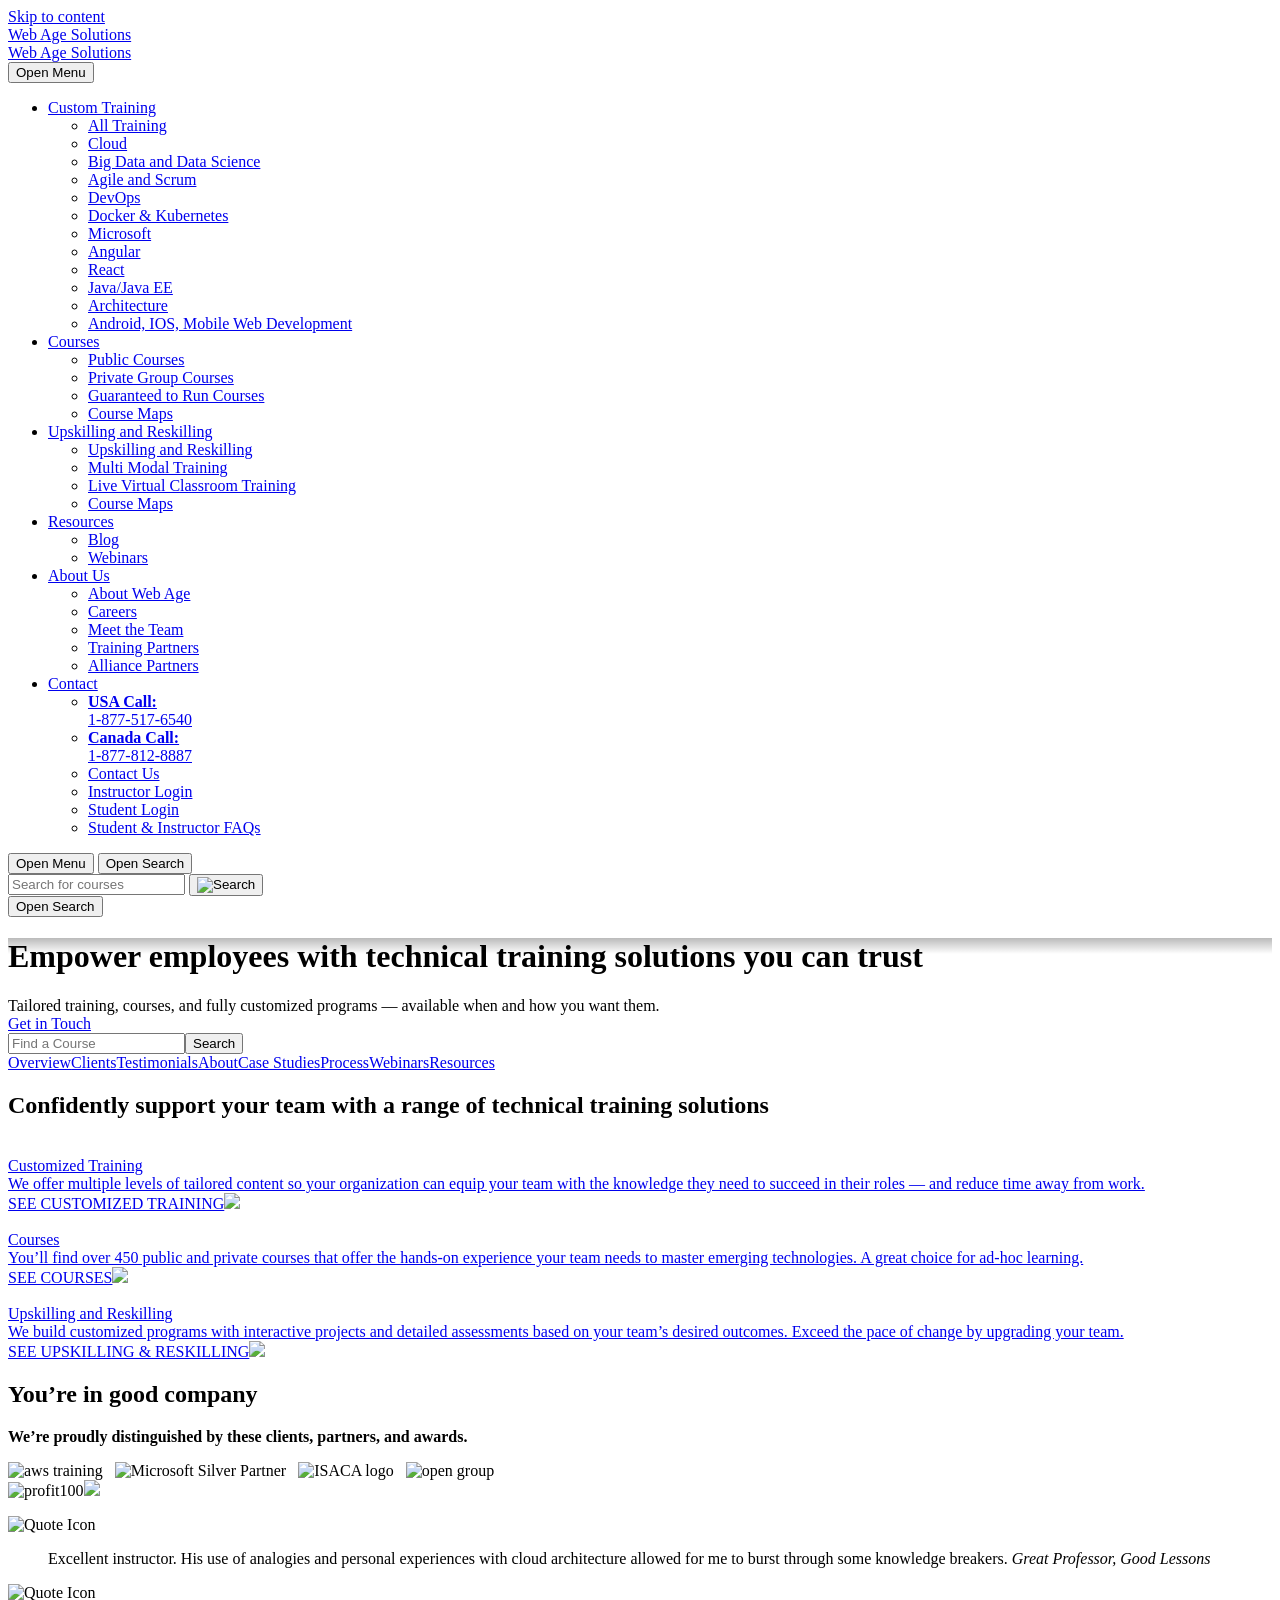
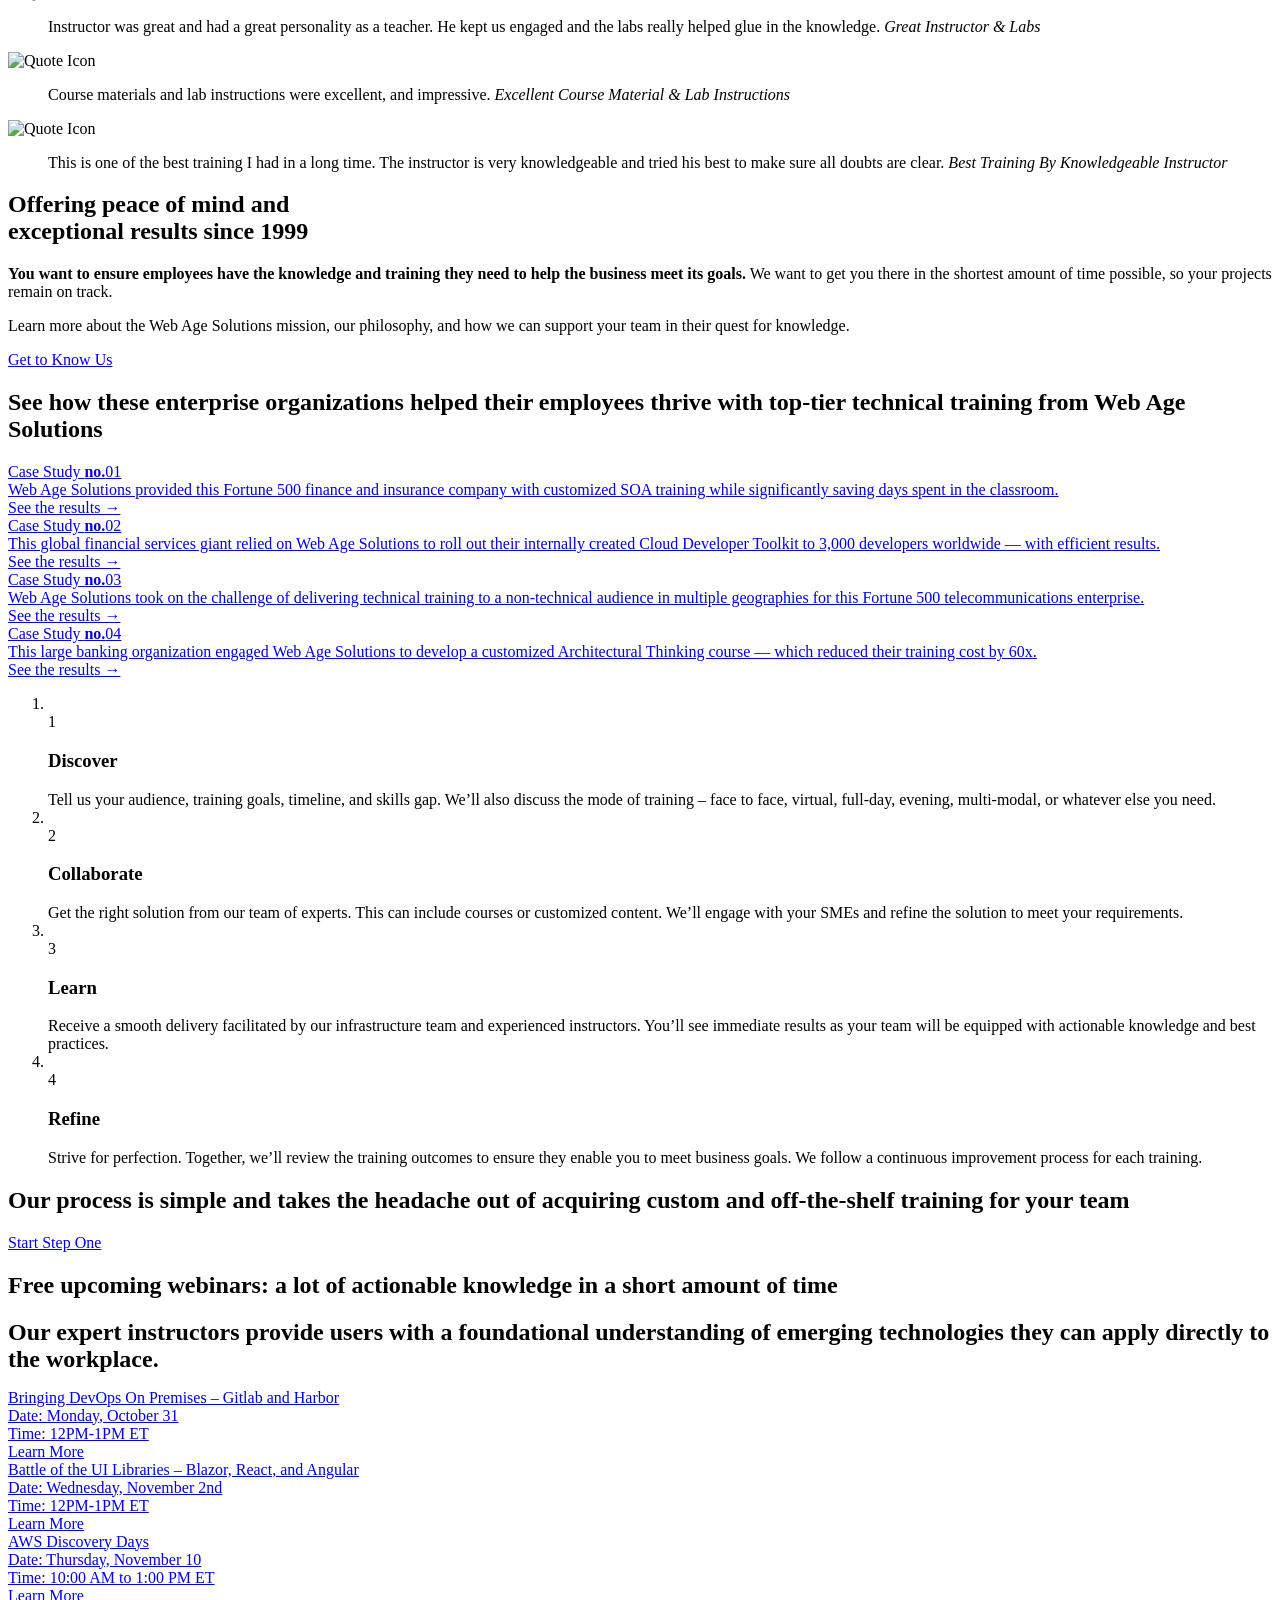
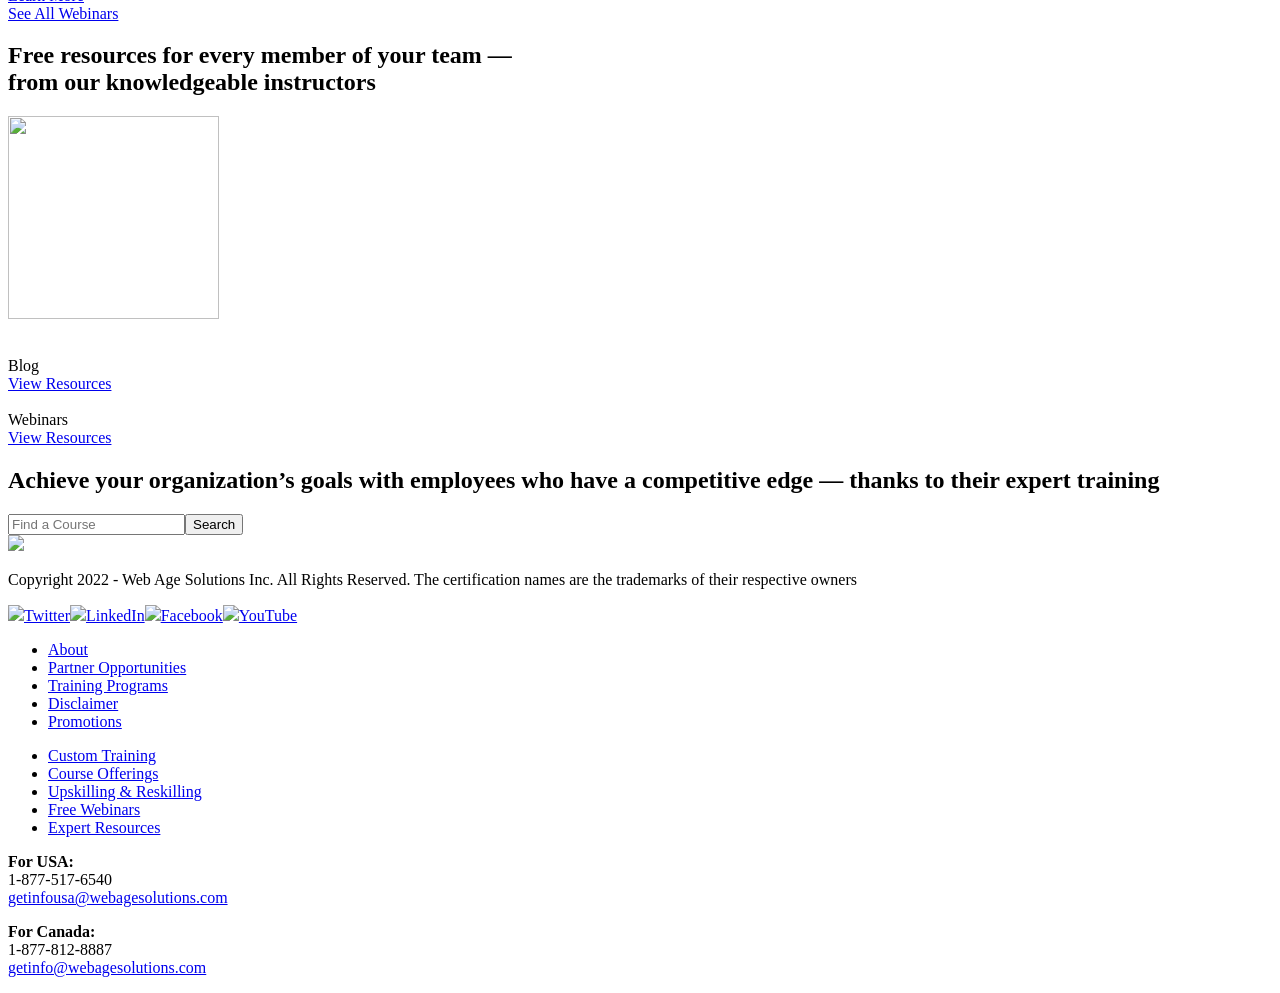
==== index.html @ 942d1191 "index" ====
<!doctype html>

<!--[if lt IE 7]><html lang="en-CA" class="no-js lt-ie9 lt-ie8 lt-ie7"><![endif]-->
<!--[if (IE 7)&!(IEMobile)]><html lang="en-CA" class="no-js lt-ie9 lt-ie8"><![endif]-->
<!--[if (IE 8)&!(IEMobile)]><html lang="en-CA" class="no-js lt-ie9"><![endif]-->
<!--[if gt IE 8]><!--> <html lang="en-CA" class="no-js"><!--<![endif]-->

<head>
	<meta charset="utf-8">
	<meta http-equiv="X-UA-Compatible" content="IE=edge">
	<title>Information Technology Training Live &amp; Online| Web Age Solutions</title>
	<meta name="HandheldFriendly" content="True">
	<meta name="MobileOptimized" content="320">
	<meta name="viewport" content="width=device-width, initial-scale=1"/>
	<meta name="theme-color" content="#121212">
	<link rel="pingback" href="https://www.webagesolutions.com/xmlrpc.php">

	<meta name='robots' content='index, follow, max-image-preview:large, max-snippet:-1, max-video-preview:-1' />

	<!-- This site is optimized with the Yoast SEO plugin v19.6.1 - https://yoast.com/wordpress/plugins/seo/ -->
	<meta name="description" content="A trusted provider of live online IT courses, mentoring &amp; consulting services in Canada, US &amp; worldwide. Get business-critical training anywhere, anytime." />
	<link rel="canonical" href="https://www.webagesolutions.com/" />
	<meta property="og:locale" content="en_US" />
	<meta property="og:type" content="website" />
	<meta property="og:title" content="Information Technology Training Live &amp; Online| Web Age Solutions" />
	<meta property="og:description" content="A trusted provider of live online IT courses, mentoring &amp; consulting services in Canada, US &amp; worldwide. Get business-critical training anywhere, anytime." />
	<meta property="og:url" content="https://www.webagesolutions.com/" />
	<meta property="og:site_name" content="Web Age Solutions" />
	<meta property="article:modified_time" content="2022-09-16T19:18:18+00:00" />
	<meta name="twitter:card" content="summary_large_image" />
	<script type="application/ld+json" class="yoast-schema-graph">{"@context":"https://schema.org","@graph":[{"@type":"WebPage","@id":"https://www.webagesolutions.com/","url":"https://www.webagesolutions.com/","name":"Information Technology Training Live & Online| Web Age Solutions","isPartOf":{"@id":"https://www.webagesolutions.com/#website"},"datePublished":"2021-09-20T18:19:02+00:00","dateModified":"2022-09-16T19:18:18+00:00","description":"A trusted provider of live online IT courses, mentoring & consulting services in Canada, US & worldwide. Get business-critical training anywhere, anytime.","inLanguage":"en-CA","potentialAction":[{"@type":"ReadAction","target":["https://www.webagesolutions.com/"]}]},{"@type":"WebSite","@id":"https://www.webagesolutions.com/#website","url":"https://www.webagesolutions.com/","name":"Web Age Solutions","description":"Providing Technology Training and Mentoring For Modern Technology Adoption","potentialAction":[{"@type":"SearchAction","target":{"@type":"EntryPoint","urlTemplate":"https://www.webagesolutions.com/?s={search_term_string}"},"query-input":"required name=search_term_string"}],"inLanguage":"en-CA"}]}</script>
	<!-- / Yoast SEO plugin. -->


<link rel='dns-prefetch' href='//ajax.googleapis.com' />
<link rel='dns-prefetch' href='//fonts.googleapis.com' />
<link rel='dns-prefetch' href='//s.w.org' />
<link rel='stylesheet' id='wp-block-library-css'  href='https://www.webagesolutions.com/wp-includes/css/dist/block-library/style.min.css?ver=6.0.2' type='text/css' media='all' />
<link rel='stylesheet' id='wpda_countdown_gutenberg_css-css'  href='https://www.webagesolutions.com/wp-content/plugins/widget-countdown/includes/gutenberg/style.css?ver=6.0.2' type='text/css' media='all' />
<style id='global-styles-inline-css' type='text/css'>
body{--wp--preset--color--black: #000000;--wp--preset--color--cyan-bluish-gray: #abb8c3;--wp--preset--color--white: #ffffff;--wp--preset--color--pale-pink: #f78da7;--wp--preset--color--vivid-red: #cf2e2e;--wp--preset--color--luminous-vivid-orange: #ff6900;--wp--preset--color--luminous-vivid-amber: #fcb900;--wp--preset--color--light-green-cyan: #7bdcb5;--wp--preset--color--vivid-green-cyan: #00d084;--wp--preset--color--pale-cyan-blue: #8ed1fc;--wp--preset--color--vivid-cyan-blue: #0693e3;--wp--preset--color--vivid-purple: #9b51e0;--wp--preset--gradient--vivid-cyan-blue-to-vivid-purple: linear-gradient(135deg,rgba(6,147,227,1) 0%,rgb(155,81,224) 100%);--wp--preset--gradient--light-green-cyan-to-vivid-green-cyan: linear-gradient(135deg,rgb(122,220,180) 0%,rgb(0,208,130) 100%);--wp--preset--gradient--luminous-vivid-amber-to-luminous-vivid-orange: linear-gradient(135deg,rgba(252,185,0,1) 0%,rgba(255,105,0,1) 100%);--wp--preset--gradient--luminous-vivid-orange-to-vivid-red: linear-gradient(135deg,rgba(255,105,0,1) 0%,rgb(207,46,46) 100%);--wp--preset--gradient--very-light-gray-to-cyan-bluish-gray: linear-gradient(135deg,rgb(238,238,238) 0%,rgb(169,184,195) 100%);--wp--preset--gradient--cool-to-warm-spectrum: linear-gradient(135deg,rgb(74,234,220) 0%,rgb(151,120,209) 20%,rgb(207,42,186) 40%,rgb(238,44,130) 60%,rgb(251,105,98) 80%,rgb(254,248,76) 100%);--wp--preset--gradient--blush-light-purple: linear-gradient(135deg,rgb(255,206,236) 0%,rgb(152,150,240) 100%);--wp--preset--gradient--blush-bordeaux: linear-gradient(135deg,rgb(254,205,165) 0%,rgb(254,45,45) 50%,rgb(107,0,62) 100%);--wp--preset--gradient--luminous-dusk: linear-gradient(135deg,rgb(255,203,112) 0%,rgb(199,81,192) 50%,rgb(65,88,208) 100%);--wp--preset--gradient--pale-ocean: linear-gradient(135deg,rgb(255,245,203) 0%,rgb(182,227,212) 50%,rgb(51,167,181) 100%);--wp--preset--gradient--electric-grass: linear-gradient(135deg,rgb(202,248,128) 0%,rgb(113,206,126) 100%);--wp--preset--gradient--midnight: linear-gradient(135deg,rgb(2,3,129) 0%,rgb(40,116,252) 100%);--wp--preset--duotone--dark-grayscale: url('#wp-duotone-dark-grayscale');--wp--preset--duotone--grayscale: url('#wp-duotone-grayscale');--wp--preset--duotone--purple-yellow: url('#wp-duotone-purple-yellow');--wp--preset--duotone--blue-red: url('#wp-duotone-blue-red');--wp--preset--duotone--midnight: url('#wp-duotone-midnight');--wp--preset--duotone--magenta-yellow: url('#wp-duotone-magenta-yellow');--wp--preset--duotone--purple-green: url('#wp-duotone-purple-green');--wp--preset--duotone--blue-orange: url('#wp-duotone-blue-orange');--wp--preset--font-size--small: 13px;--wp--preset--font-size--medium: 20px;--wp--preset--font-size--large: 36px;--wp--preset--font-size--x-large: 42px;}.has-black-color{color: var(--wp--preset--color--black) !important;}.has-cyan-bluish-gray-color{color: var(--wp--preset--color--cyan-bluish-gray) !important;}.has-white-color{color: var(--wp--preset--color--white) !important;}.has-pale-pink-color{color: var(--wp--preset--color--pale-pink) !important;}.has-vivid-red-color{color: var(--wp--preset--color--vivid-red) !important;}.has-luminous-vivid-orange-color{color: var(--wp--preset--color--luminous-vivid-orange) !important;}.has-luminous-vivid-amber-color{color: var(--wp--preset--color--luminous-vivid-amber) !important;}.has-light-green-cyan-color{color: var(--wp--preset--color--light-green-cyan) !important;}.has-vivid-green-cyan-color{color: var(--wp--preset--color--vivid-green-cyan) !important;}.has-pale-cyan-blue-color{color: var(--wp--preset--color--pale-cyan-blue) !important;}.has-vivid-cyan-blue-color{color: var(--wp--preset--color--vivid-cyan-blue) !important;}.has-vivid-purple-color{color: var(--wp--preset--color--vivid-purple) !important;}.has-black-background-color{background-color: var(--wp--preset--color--black) !important;}.has-cyan-bluish-gray-background-color{background-color: var(--wp--preset--color--cyan-bluish-gray) !important;}.has-white-background-color{background-color: var(--wp--preset--color--white) !important;}.has-pale-pink-background-color{background-color: var(--wp--preset--color--pale-pink) !important;}.has-vivid-red-background-color{background-color: var(--wp--preset--color--vivid-red) !important;}.has-luminous-vivid-orange-background-color{background-color: var(--wp--preset--color--luminous-vivid-orange) !important;}.has-luminous-vivid-amber-background-color{background-color: var(--wp--preset--color--luminous-vivid-amber) !important;}.has-light-green-cyan-background-color{background-color: var(--wp--preset--color--light-green-cyan) !important;}.has-vivid-green-cyan-background-color{background-color: var(--wp--preset--color--vivid-green-cyan) !important;}.has-pale-cyan-blue-background-color{background-color: var(--wp--preset--color--pale-cyan-blue) !important;}.has-vivid-cyan-blue-background-color{background-color: var(--wp--preset--color--vivid-cyan-blue) !important;}.has-vivid-purple-background-color{background-color: var(--wp--preset--color--vivid-purple) !important;}.has-black-border-color{border-color: var(--wp--preset--color--black) !important;}.has-cyan-bluish-gray-border-color{border-color: var(--wp--preset--color--cyan-bluish-gray) !important;}.has-white-border-color{border-color: var(--wp--preset--color--white) !important;}.has-pale-pink-border-color{border-color: var(--wp--preset--color--pale-pink) !important;}.has-vivid-red-border-color{border-color: var(--wp--preset--color--vivid-red) !important;}.has-luminous-vivid-orange-border-color{border-color: var(--wp--preset--color--luminous-vivid-orange) !important;}.has-luminous-vivid-amber-border-color{border-color: var(--wp--preset--color--luminous-vivid-amber) !important;}.has-light-green-cyan-border-color{border-color: var(--wp--preset--color--light-green-cyan) !important;}.has-vivid-green-cyan-border-color{border-color: var(--wp--preset--color--vivid-green-cyan) !important;}.has-pale-cyan-blue-border-color{border-color: var(--wp--preset--color--pale-cyan-blue) !important;}.has-vivid-cyan-blue-border-color{border-color: var(--wp--preset--color--vivid-cyan-blue) !important;}.has-vivid-purple-border-color{border-color: var(--wp--preset--color--vivid-purple) !important;}.has-vivid-cyan-blue-to-vivid-purple-gradient-background{background: var(--wp--preset--gradient--vivid-cyan-blue-to-vivid-purple) !important;}.has-light-green-cyan-to-vivid-green-cyan-gradient-background{background: var(--wp--preset--gradient--light-green-cyan-to-vivid-green-cyan) !important;}.has-luminous-vivid-amber-to-luminous-vivid-orange-gradient-background{background: var(--wp--preset--gradient--luminous-vivid-amber-to-luminous-vivid-orange) !important;}.has-luminous-vivid-orange-to-vivid-red-gradient-background{background: var(--wp--preset--gradient--luminous-vivid-orange-to-vivid-red) !important;}.has-very-light-gray-to-cyan-bluish-gray-gradient-background{background: var(--wp--preset--gradient--very-light-gray-to-cyan-bluish-gray) !important;}.has-cool-to-warm-spectrum-gradient-background{background: var(--wp--preset--gradient--cool-to-warm-spectrum) !important;}.has-blush-light-purple-gradient-background{background: var(--wp--preset--gradient--blush-light-purple) !important;}.has-blush-bordeaux-gradient-background{background: var(--wp--preset--gradient--blush-bordeaux) !important;}.has-luminous-dusk-gradient-background{background: var(--wp--preset--gradient--luminous-dusk) !important;}.has-pale-ocean-gradient-background{background: var(--wp--preset--gradient--pale-ocean) !important;}.has-electric-grass-gradient-background{background: var(--wp--preset--gradient--electric-grass) !important;}.has-midnight-gradient-background{background: var(--wp--preset--gradient--midnight) !important;}.has-small-font-size{font-size: var(--wp--preset--font-size--small) !important;}.has-medium-font-size{font-size: var(--wp--preset--font-size--medium) !important;}.has-large-font-size{font-size: var(--wp--preset--font-size--large) !important;}.has-x-large-font-size{font-size: var(--wp--preset--font-size--x-large) !important;}
</style>
<link rel='stylesheet' id='contact-form-7-css'  href='https://www.webagesolutions.com/wp-content/plugins/contact-form-7/includes/css/styles.css?ver=5.6.3' type='text/css' media='all' />
<link rel='stylesheet' id='opensearchserver-style-css'  href='https://www.webagesolutions.com/wp-content/plugins/opensearchserver-search/css/oss-style.css?ver=6.0.2' type='text/css' media='all' />
<link rel='stylesheet' id='SFSImainCss-css'  href='https://www.webagesolutions.com/wp-content/plugins/ultimate-social-media-icons/css/sfsi-style.css?ver=2.7.5' type='text/css' media='all' />
<link rel='stylesheet' id='tablepress-default-css'  href='https://www.webagesolutions.com/wp-content/plugins/tablepress/css/default.min.css?ver=1.14' type='text/css' media='all' />
<link rel='stylesheet' id='poppins-css'  href='//fonts.googleapis.com/css2?family=Poppins%3Aital%2Cwght%400%2C400%3B0%2C500%3B0%2C600%3B0%2C700%3B1%2C400%3B1%2C500%3B1%2C600%3B1%2C700&#038;display=swap&#038;ver=6.0.2' type='text/css' media='all' />
<link rel='stylesheet' id='envision-stylesheet-css'  href='https://www.webagesolutions.com/wp-content/themes/web-age-solutions/library/css/style.css?ver=1662048779' type='text/css' media='all' />
<link rel='stylesheet' id='envision-additions-css'  href='https://www.webagesolutions.com/wp-content/themes/web-age-solutions/additions.css?ver=1663604998' type='text/css' media='all' />
<script type='text/javascript' src='https://ajax.googleapis.com/ajax/libs/jquery/3.1.1/jquery.min.js' id='jquery-js'></script>
<script type='text/javascript' src='https://www.webagesolutions.com/wp-content/plugins/opensearchserver-search/js/opensearchserver.js?ver=6.0.2' id='opensearchserver-js'></script>
<script type='text/javascript' src='https://www.webagesolutions.com/wp-includes/js/jquery/jquery-migrate.min.js?ver=3.3.2' id='jquery-migrate-js'></script>
<link rel="https://api.w.org/" href="https://www.webagesolutions.com/wp-json/" /><link rel="alternate" type="application/json" href="https://www.webagesolutions.com/wp-json/wp/v2/pages/354" /><link rel='shortlink' href='https://www.webagesolutions.com/' />
<link rel="alternate" type="application/json+oembed" href="https://www.webagesolutions.com/wp-json/oembed/1.0/embed?url=https%3A%2F%2Fwww.webagesolutions.com%2F" />
<link rel="alternate" type="text/xml+oembed" href="https://www.webagesolutions.com/wp-json/oembed/1.0/embed?url=https%3A%2F%2Fwww.webagesolutions.com%2F&#038;format=xml" />
<meta name="facebook-domain-verification" content="oln0geoyk8wja1w8g794hah8nnjpsr" />
<!-- Google Tag Manager -->
<script>(function(w,d,s,l,i){w[l]=w[l]||[];w[l].push({'gtm.start':
new Date().getTime(),event:'gtm.js'});var f=d.getElementsByTagName(s)[0],
j=d.createElement(s),dl=l!='dataLayer'?'&l='+l:'';j.async=true;j.src=
'https://www.googletagmanager.com/gtm.js?id='+i+dl;f.parentNode.insertBefore(j,f);
})(window,document,'script','dataLayer','GTM-PPKWMDW');</script>
<!-- End Google Tag Manager --><meta name="follow.[base64]" content="nkSptA2DwygSWppsm8pw"/><link rel="icon" href="https://www.webagesolutions.com/wp-content/uploads/2021/10/cropped-favicon-1-32x32.png" sizes="32x32" />
<link rel="icon" href="https://www.webagesolutions.com/wp-content/uploads/2021/10/cropped-favicon-1-192x192.png" sizes="192x192" />
<link rel="apple-touch-icon" href="https://www.webagesolutions.com/wp-content/uploads/2021/10/cropped-favicon-1-180x180.png" />
<meta name="msapplication-TileImage" content="https://www.webagesolutions.com/wp-content/uploads/2021/10/cropped-favicon-1-270x270.png" />
		<style type="text/css" id="wp-custom-css">
			@media (max-width: 1500px) {
	.home .site-banner.style-full {
		background-position: 62% 50%;
	}
}

.top-nav button.search-btn {
	cursor: pointer;
}		</style>
		</head>

<body class="home page-template-default page page-id-354 sfsi_actvite_theme_flat">
<!-- Google Tag Manager (noscript) -->
<noscript><iframe src="https://www.googletagmanager.com/ns.html?id=GTM-PPKWMDW"
height="0" width="0" style="display:none;visibility:hidden"></iframe></noscript>
<!-- End Google Tag Manager (noscript) --><svg xmlns="http://www.w3.org/2000/svg" viewBox="0 0 0 0" width="0" height="0" focusable="false" role="none" style="visibility: hidden; position: absolute; left: -9999px; overflow: hidden;" ><defs><filter id="wp-duotone-dark-grayscale"><feColorMatrix color-interpolation-filters="sRGB" type="matrix" values=" .299 .587 .114 0 0 .299 .587 .114 0 0 .299 .587 .114 0 0 .299 .587 .114 0 0 " /><feComponentTransfer color-interpolation-filters="sRGB" ><feFuncR type="table" tableValues="0 0.49803921568627" /><feFuncG type="table" tableValues="0 0.49803921568627" /><feFuncB type="table" tableValues="0 0.49803921568627" /><feFuncA type="table" tableValues="1 1" /></feComponentTransfer><feComposite in2="SourceGraphic" operator="in" /></filter></defs></svg><svg xmlns="http://www.w3.org/2000/svg" viewBox="0 0 0 0" width="0" height="0" focusable="false" role="none" style="visibility: hidden; position: absolute; left: -9999px; overflow: hidden;" ><defs><filter id="wp-duotone-grayscale"><feColorMatrix color-interpolation-filters="sRGB" type="matrix" values=" .299 .587 .114 0 0 .299 .587 .114 0 0 .299 .587 .114 0 0 .299 .587 .114 0 0 " /><feComponentTransfer color-interpolation-filters="sRGB" ><feFuncR type="table" tableValues="0 1" /><feFuncG type="table" tableValues="0 1" /><feFuncB type="table" tableValues="0 1" /><feFuncA type="table" tableValues="1 1" /></feComponentTransfer><feComposite in2="SourceGraphic" operator="in" /></filter></defs></svg><svg xmlns="http://www.w3.org/2000/svg" viewBox="0 0 0 0" width="0" height="0" focusable="false" role="none" style="visibility: hidden; position: absolute; left: -9999px; overflow: hidden;" ><defs><filter id="wp-duotone-purple-yellow"><feColorMatrix color-interpolation-filters="sRGB" type="matrix" values=" .299 .587 .114 0 0 .299 .587 .114 0 0 .299 .587 .114 0 0 .299 .587 .114 0 0 " /><feComponentTransfer color-interpolation-filters="sRGB" ><feFuncR type="table" tableValues="0.54901960784314 0.98823529411765" /><feFuncG type="table" tableValues="0 1" /><feFuncB type="table" tableValues="0.71764705882353 0.25490196078431" /><feFuncA type="table" tableValues="1 1" /></feComponentTransfer><feComposite in2="SourceGraphic" operator="in" /></filter></defs></svg><svg xmlns="http://www.w3.org/2000/svg" viewBox="0 0 0 0" width="0" height="0" focusable="false" role="none" style="visibility: hidden; position: absolute; left: -9999px; overflow: hidden;" ><defs><filter id="wp-duotone-blue-red"><feColorMatrix color-interpolation-filters="sRGB" type="matrix" values=" .299 .587 .114 0 0 .299 .587 .114 0 0 .299 .587 .114 0 0 .299 .587 .114 0 0 " /><feComponentTransfer color-interpolation-filters="sRGB" ><feFuncR type="table" tableValues="0 1" /><feFuncG type="table" tableValues="0 0.27843137254902" /><feFuncB type="table" tableValues="0.5921568627451 0.27843137254902" /><feFuncA type="table" tableValues="1 1" /></feComponentTransfer><feComposite in2="SourceGraphic" operator="in" /></filter></defs></svg><svg xmlns="http://www.w3.org/2000/svg" viewBox="0 0 0 0" width="0" height="0" focusable="false" role="none" style="visibility: hidden; position: absolute; left: -9999px; overflow: hidden;" ><defs><filter id="wp-duotone-midnight"><feColorMatrix color-interpolation-filters="sRGB" type="matrix" values=" .299 .587 .114 0 0 .299 .587 .114 0 0 .299 .587 .114 0 0 .299 .587 .114 0 0 " /><feComponentTransfer color-interpolation-filters="sRGB" ><feFuncR type="table" tableValues="0 0" /><feFuncG type="table" tableValues="0 0.64705882352941" /><feFuncB type="table" tableValues="0 1" /><feFuncA type="table" tableValues="1 1" /></feComponentTransfer><feComposite in2="SourceGraphic" operator="in" /></filter></defs></svg><svg xmlns="http://www.w3.org/2000/svg" viewBox="0 0 0 0" width="0" height="0" focusable="false" role="none" style="visibility: hidden; position: absolute; left: -9999px; overflow: hidden;" ><defs><filter id="wp-duotone-magenta-yellow"><feColorMatrix color-interpolation-filters="sRGB" type="matrix" values=" .299 .587 .114 0 0 .299 .587 .114 0 0 .299 .587 .114 0 0 .299 .587 .114 0 0 " /><feComponentTransfer color-interpolation-filters="sRGB" ><feFuncR type="table" tableValues="0.78039215686275 1" /><feFuncG type="table" tableValues="0 0.94901960784314" /><feFuncB type="table" tableValues="0.35294117647059 0.47058823529412" /><feFuncA type="table" tableValues="1 1" /></feComponentTransfer><feComposite in2="SourceGraphic" operator="in" /></filter></defs></svg><svg xmlns="http://www.w3.org/2000/svg" viewBox="0 0 0 0" width="0" height="0" focusable="false" role="none" style="visibility: hidden; position: absolute; left: -9999px; overflow: hidden;" ><defs><filter id="wp-duotone-purple-green"><feColorMatrix color-interpolation-filters="sRGB" type="matrix" values=" .299 .587 .114 0 0 .299 .587 .114 0 0 .299 .587 .114 0 0 .299 .587 .114 0 0 " /><feComponentTransfer color-interpolation-filters="sRGB" ><feFuncR type="table" tableValues="0.65098039215686 0.40392156862745" /><feFuncG type="table" tableValues="0 1" /><feFuncB type="table" tableValues="0.44705882352941 0.4" /><feFuncA type="table" tableValues="1 1" /></feComponentTransfer><feComposite in2="SourceGraphic" operator="in" /></filter></defs></svg><svg xmlns="http://www.w3.org/2000/svg" viewBox="0 0 0 0" width="0" height="0" focusable="false" role="none" style="visibility: hidden; position: absolute; left: -9999px; overflow: hidden;" ><defs><filter id="wp-duotone-blue-orange"><feColorMatrix color-interpolation-filters="sRGB" type="matrix" values=" .299 .587 .114 0 0 .299 .587 .114 0 0 .299 .587 .114 0 0 .299 .587 .114 0 0 " /><feComponentTransfer color-interpolation-filters="sRGB" ><feFuncR type="table" tableValues="0.098039215686275 1" /><feFuncG type="table" tableValues="0 0.66274509803922" /><feFuncB type="table" tableValues="0.84705882352941 0.41960784313725" /><feFuncA type="table" tableValues="1 1" /></feComponentTransfer><feComposite in2="SourceGraphic" operator="in" /></filter></defs></svg>
<a class="skip-link screen-reader-text" href="#content">Skip to content</a>


<header id="masthead" class="site-header" role="banner">

	<div class="mast-container container">

		<div class="top-nav">

			<a class="logo" href="https://www.webagesolutions.com"><span class="screen-reader-text">Web Age Solutions</span></a>

			<div></div>

			<nav id="main-nav" aria-label="Main Menu" class="main-nav mobile-menu-container">
				<div class="mobile-menu-header">
					<a class="logo" href="/"><span class="screen-reader-text">Web Age Solutions</span></a>
					<div></div>
					<button aria-expanded="false" class="mobile-menu-btn" aria-label="Mobile Navigation Button" data-sr-open="Open Menu" data-sr-close="Close Menu">
						<span class="screen-reader-text">Open Menu</span>
					</button>
				</div>

				<ul class="nav-menu-ul">
					<li id="menu-item-5" class="menu-item menu-item-type-custom menu-item-object-custom menu-item-has-children menu-item-5"><a href="https://www.webagesolutions.com/custom-training" data-ps2id-api="true">Custom Training</a>
<ul class="sub-menu">
	<li id="menu-item-12" class="menu-item menu-item-type-custom menu-item-object-custom menu-item-12"><a href="https://www.webagesolutions.com/custom-training" data-ps2id-api="true">All Training</a></li>
	<li id="menu-item-14" class="menu-item menu-item-type-custom menu-item-object-custom menu-item-14"><a href="https://www.webagesolutions.com/courses/cloud-training" data-ps2id-api="true">Cloud</a></li>
	<li id="menu-item-13" class="menu-item menu-item-type-custom menu-item-object-custom menu-item-13"><a href="https://www.webagesolutions.com/courses/big-data-training" data-ps2id-api="true">Big Data and Data Science</a></li>
	<li id="menu-item-6729" class="menu-item menu-item-type-custom menu-item-object-custom menu-item-6729"><a href="https://www.webagesolutions.com/courses/agile-and-scrum-training" data-ps2id-api="true">Agile and Scrum</a></li>
	<li id="menu-item-6730" class="menu-item menu-item-type-custom menu-item-object-custom menu-item-6730"><a href="https://www.webagesolutions.com/courses/devops-training" data-ps2id-api="true">DevOps</a></li>
	<li id="menu-item-6731" class="menu-item menu-item-type-custom menu-item-object-custom menu-item-6731"><a href="https://www.webagesolutions.com/courses/kubernetes-training" data-ps2id-api="true">Docker &#038; Kubernetes</a></li>
	<li id="menu-item-6732" class="menu-item menu-item-type-custom menu-item-object-custom menu-item-6732"><a href="https://www.webagesolutions.com/courses/microsoft-training" data-ps2id-api="true">Microsoft</a></li>
	<li id="menu-item-6733" class="menu-item menu-item-type-custom menu-item-object-custom menu-item-6733"><a href="https://www.webagesolutions.com/courses/angular-training" data-ps2id-api="true">Angular</a></li>
	<li id="menu-item-6734" class="menu-item menu-item-type-custom menu-item-object-custom menu-item-6734"><a href="https://www.webagesolutions.com/courses/react-training" data-ps2id-api="true">React</a></li>
	<li id="menu-item-6736" class="menu-item menu-item-type-custom menu-item-object-custom menu-item-6736"><a href="https://www.webagesolutions.com/courses/java-training-java-ee-training-and-frameworks-training" data-ps2id-api="true">Java/Java EE</a></li>
	<li id="menu-item-6735" class="menu-item menu-item-type-custom menu-item-object-custom menu-item-6735"><a href="https://www.webagesolutions.com/courses/enterprise-architecture-training" data-ps2id-api="true">Architecture</a></li>
	<li id="menu-item-6738" class="menu-item menu-item-type-custom menu-item-object-custom menu-item-6738"><a href="https://www.webagesolutions.com/courses/mobile-development-training" data-ps2id-api="true">Android, IOS, Mobile Web Development</a></li>
</ul>
</li>
<li id="menu-item-6" class="menu-item menu-item-type-custom menu-item-object-custom menu-item-has-children menu-item-6"><a href="https://www.webagesolutions.com/courses" data-ps2id-api="true">Courses</a>
<ul class="sub-menu">
	<li id="menu-item-6715" class="menu-item menu-item-type-custom menu-item-object-custom menu-item-6715"><a href="https://www.webagesolutions.com/courses" data-ps2id-api="true">Public Courses</a></li>
	<li id="menu-item-6716" class="menu-item menu-item-type-custom menu-item-object-custom menu-item-6716"><a href="https://www.webagesolutions.com/custom-training" data-ps2id-api="true">Private Group Courses</a></li>
	<li id="menu-item-6717" class="menu-item menu-item-type-custom menu-item-object-custom menu-item-6717"><a href="https://www.webagesolutions.com/courses/confirmed-classes" data-ps2id-api="true">Guaranteed to Run Courses</a></li>
	<li id="menu-item-15" class="menu-item menu-item-type-custom menu-item-object-custom menu-item-15"><a href="https://www.webagesolutions.com/coursemaps" data-ps2id-api="true">Course Maps</a></li>
</ul>
</li>
<li id="menu-item-24370" class="menu-item menu-item-type-post_type menu-item-object-page menu-item-has-children menu-item-24370"><a href="https://www.webagesolutions.com/upskilling-and-reskilling" data-ps2id-api="true">Upskilling and Reskilling</a>
<ul class="sub-menu">
	<li id="menu-item-28380" class="menu-item menu-item-type-custom menu-item-object-custom menu-item-28380"><a href="https://www.webagesolutions.com/upskilling-and-reskilling" data-ps2id-api="true">Upskilling and Reskilling</a></li>
	<li id="menu-item-28381" class="menu-item menu-item-type-custom menu-item-object-custom menu-item-28381"><a href="https://www.webagesolutions.com/elearningondemand/iflex" data-ps2id-api="true">Multi Modal Training</a></li>
	<li id="menu-item-31262" class="menu-item menu-item-type-custom menu-item-object-custom menu-item-31262"><a href="https://www.webagesolutions.com/live-virtual-classroom-training" data-ps2id-api="true">Live Virtual Classroom Training</a></li>
	<li id="menu-item-31263" class="menu-item menu-item-type-custom menu-item-object-custom menu-item-31263"><a href="https://www.webagesolutions.com/coursemaps" data-ps2id-api="true">Course Maps</a></li>
</ul>
</li>
<li id="menu-item-9" class="menu-item menu-item-type-custom menu-item-object-custom menu-item-has-children menu-item-9"><a href="https://www.webagesolutions.com/resources" data-ps2id-api="true">Resources</a>
<ul class="sub-menu">
	<li id="menu-item-6720" class="menu-item menu-item-type-custom menu-item-object-custom menu-item-6720"><a href="https://www.webagesolutions.com/blog" data-ps2id-api="true">Blog</a></li>
	<li id="menu-item-8" class="menu-item menu-item-type-custom menu-item-object-custom menu-item-8"><a href="https://www.webagesolutions.com/webinars" data-ps2id-api="true">Webinars</a></li>
</ul>
</li>
<li id="menu-item-6743" class="menu-item menu-item-type-post_type menu-item-object-page menu-item-has-children menu-item-6743"><a href="https://www.webagesolutions.com/aboutus" data-ps2id-api="true">About Us</a>
<ul class="sub-menu">
	<li id="menu-item-27993" class="menu-item menu-item-type-post_type menu-item-object-page menu-item-27993"><a href="https://www.webagesolutions.com/aboutus" data-ps2id-api="true">About Web Age</a></li>
	<li id="menu-item-6722" class="menu-item menu-item-type-custom menu-item-object-custom menu-item-6722"><a href="https://www.webagesolutions.com/careers" data-ps2id-api="true">Careers</a></li>
	<li id="menu-item-6721" class="menu-item menu-item-type-custom menu-item-object-custom menu-item-6721"><a href="https://www.webagesolutions.com/leadership" data-ps2id-api="true">Meet the Team</a></li>
	<li id="menu-item-6723" class="menu-item menu-item-type-custom menu-item-object-custom menu-item-6723"><a href="https://www.webagesolutions.com/courseware" data-ps2id-api="true">Training Partners</a></li>
	<li id="menu-item-6724" class="menu-item menu-item-type-custom menu-item-object-custom menu-item-6724"><a href="https://www.webagesolutions.com/partners" data-ps2id-api="true">Alliance Partners</a></li>
</ul>
</li>
<li id="menu-item-24774" class="menu-item menu-item-type-post_type menu-item-object-page menu-item-has-children menu-item-24774"><a href="https://www.webagesolutions.com/contactus" data-ps2id-api="true">Contact</a>
<ul class="sub-menu">
	<li id="menu-item-24544" class="menu-item menu-item-type-custom menu-item-object-custom menu-item-24544"><a href="tel:1-877-517-6540" data-ps2id-api="true"><strong>USA Call:</strong><br>1-877-517-6540</a></li>
	<li id="menu-item-24545" class="menu-item menu-item-type-custom menu-item-object-custom menu-item-24545"><a href="tel:1-877-812-8887" data-ps2id-api="true"><strong>Canada Call:</strong><br>1-877-812-8887</a></li>
	<li id="menu-item-28910" class="menu-item menu-item-type-custom menu-item-object-custom menu-item-28910"><a href="https://www.webagesolutions.com/contactus" data-ps2id-api="true">Contact Us</a></li>
	<li id="menu-item-6726" class="menu-item menu-item-type-custom menu-item-object-custom menu-item-6726"><a href="https://store.webagesolutions.com/commerce/public/index.jsp" data-ps2id-api="true">Instructor Login</a></li>
	<li id="menu-item-6727" class="menu-item menu-item-type-custom menu-item-object-custom menu-item-6727"><a href="https://www.webagesolutions.com/student-portal/sign-in" data-ps2id-api="true">Student Login</a></li>
	<li id="menu-item-6728" class="menu-item menu-item-type-custom menu-item-object-custom menu-item-6728"><a href="https://www.webagesolutions.com/faq" data-ps2id-api="true">Student &#038; Instructor FAQs</a></li>
</ul>
</li>
				</ul>
			</nav>

			<button aria-expanded="false" class="mobile-menu-btn" aria-label="Mobile Navigation Button" data-sr-open="Open Menu" data-sr-close="Close Menu">
				<span class="screen-reader-text">Open Menu</span>
			</button>

			<button aria-expanded="false" class="search-btn" aria-label="Search Site Button" data-sr-open="Open Search" data-sr-close="Close Search">
				<span class="screen-reader-text">Open Search</span>
			</button>

		</div>

	</div>


<div class="header-search-form">
	<div class="mast-container container">

		<form method="get" action="/">

			<input type="search" name="s" placeholder="Search for courses">

			<button type="submit"><img src="https://www.webagesolutions.com/wp-content/themes/web-age-solutions/library/images/search-blueicon.svg" alt="Search"></button>

		</form>

		<button aria-expanded="false" class="search-btn" aria-label="Search Site Button" data-sr-open="Open Search" data-sr-close="Close Search">
			<span class="screen-reader-text">Open Search</span>
		</button>

	</div>
</div>

</header>	
<div id="content" class="site-content">



<header class="entry-header">
	

<div id="banner" class="site-banner style-full " style="background-image: linear-gradient(180deg, #00000046 0%, #00000000 14%), url(https://www.webagesolutions.com/wp-content/uploads/2021/12/home-hero-2x-scaled.jpg)">

	<div class="container banner-container">

		
		
		<h1 class="page-title">
			Empower employees with technical training solutions you can trust		</h1>

				<div class="short-description">
			Tailored training, courses, and fully customized programs — available when and how you want them.		</div>
		
		
		<div class="banner-cta"><a href="https://www.webagesolutions.com/contactus/" class=" btn btn-white">Get in Touch</a></div>	</div>

		<div class="banner-search-bar">
		<div class="banner-search-wrap">
			<form class="course-search" action="/"><input type="text" name="s" placeholder="Find a Course"><button type="submit"><span class="screen-reader-text">Search</span></button></form>		</div>
	</div>
	</div></header>


	<section class="link-tabs">

		<div class="container">
			
			<a href="#overview">Overview</a><a href="#clients">Clients</a><a href="#testimonials">Testimonials</a><a href="#about">About</a><a href="#case-studies">Case Studies</a><a href="#process">Process</a><a href="#webinars">Webinars</a><a href="#resources">Resources</a>
		</div>

	</section>



<div class="builder-content">
				<div id="overview" class="builder-block block-image_grid no-desc text-center background-grey" >

					<div class="container">

						
													<h2 class="block-title">Confidently support your team  with a range of <strong>technical training</strong> solutions</h2>
						
						
						
<div class="block-row">

	<div class="block-col"><div class="block-full-image-grid"><a href="https://www.webagesolutions.com/custom-training/" class="block-grid-item"><img src="https://www.webagesolutions.com/wp-content/uploads/2021/10/home-intro1@2x.jpg" alt=""><div class="block-item-title">Customized Training</div><div class="block-item-subtitle">We offer multiple levels of tailored content so your organization can equip your team with the knowledge they need to succeed in their roles — and reduce time away from work.</div><div class="block-item-readmore">SEE CUSTOMIZED TRAINING<img class="arrow" src="https://www.webagesolutions.com/wp-content/themes/web-age-solutions/library/images/team-arrow.svg"></div></a><a href="https://www.webagesolutions.com/courses/" class="block-grid-item"><img src="https://www.webagesolutions.com/wp-content/uploads/2021/10/home-intro2@2x.jpg" alt=""><div class="block-item-title">Courses</div><div class="block-item-subtitle">You’ll find over 450 public and private courses that offer the hands-on experience your team needs to master emerging technologies. A great choice for ad-hoc learning.</div><div class="block-item-readmore">SEE COURSES<img class="arrow" src="https://www.webagesolutions.com/wp-content/themes/web-age-solutions/library/images/team-arrow.svg"></div></a><a href="https://www.webagesolutions.com/upskilling-and-reskilling/" class="block-grid-item"><img src="https://www.webagesolutions.com/wp-content/uploads/2021/10/home-intro3@2x.jpg" alt=""><div class="block-item-title">Upskilling and Reskilling</div><div class="block-item-subtitle">We build customized programs with interactive projects and detailed assessments based on your team’s desired outcomes. Exceed the pace of change by upgrading your team.</div><div class="block-item-readmore">SEE UPSKILLING & RESKILLING<img class="arrow" src="https://www.webagesolutions.com/wp-content/themes/web-age-solutions/library/images/team-arrow.svg"></div></a></div></div>
</div>
					</div>
				</div>

			
				<div id="clients" class="builder-block block-generic text-center bump-font background-white" >

					<div class="container">

						
													<h2 class="block-title">You’re in <strong>good company</strong></h2>
						
													<div class="block-desc"><p><strong>We’re proudly distinguished by these clients, partners, and awards.</strong></p>
</div>
						
						
<div class="block-row">

<div class="block-col"><p><img loading="lazy" class="wp-image-31824 alignnone" src="https://www.webagesolutions.com/wp-content/uploads/2022/09/aws-advanced-training-logo-version-2.jpg" alt="aws training" width="298" height="81" srcset="https://www.webagesolutions.com/wp-content/uploads/2022/09/aws-advanced-training-logo-version-2.jpg 869w, https://www.webagesolutions.com/wp-content/uploads/2022/09/aws-advanced-training-logo-version-2-300x81.jpg 300w, https://www.webagesolutions.com/wp-content/uploads/2022/09/aws-advanced-training-logo-version-2-768x209.jpg 768w" sizes="(max-width: 298px) 100vw, 298px" />   <img loading="lazy" class="size-full wp-image-7573 alignnone" src="https://www.webagesolutions.com/wp-content/uploads/2021/10/Microsoft-Silver-Partner-e1584475154364.jpg" alt="Microsoft Silver Partner" width="200" height="84" />   <img loading="lazy" class="wp-image-28106 alignnone" src="https://www.webagesolutions.com/wp-content/uploads/2021/12/isaca-2-e1651006807346.jpg" alt="ISACA logo" width="205" height="91" />   <img loading="lazy" class=" wp-image-25802 alignnone" src="https://www.webagesolutions.com/wp-content/uploads/2021/12/Open-Group-Logo-NOT-transparent.png" alt="open group" width="216" height="86" /><br />
<img loading="lazy" class="alignnone size-full wp-image-24796" src="https://www.webagesolutions.com/wp-content/uploads/2021/11/profit100-no-year.png" alt="profit100" width="300" height="94" /><img src="https://www.webagesolutions.com/wp-content/uploads/2021/09/inc5000.png" /></p>
</div>
</div>
					</div>
				</div>

			
				<div id="testimonials" class="builder-block block-testimonial_grid no-title no-desc text-center background-grey" >

					<div class="container">

						
						
						
						
</div>

<div class="block-testimonial-grid">

	
	<div class="block-grid-item">

		<div class="block-grid-item">
			<img src="/wp-content/themes/web-age-solutions/library/images/testimonial-quotes.svg" aria-hidden="true" alt="Quote Icon">
			<blockquote>
				Excellent instructor. His use of analogies and personal experiences with cloud architecture allowed for me to burst through some knowledge breakers. 								<cite>Great Professor, Good Lessons</cite>
							</blockquote>
		</div>

	</div>

	
	<div class="block-grid-item">

		<div class="block-grid-item">
			<img src="/wp-content/themes/web-age-solutions/library/images/testimonial-quotes.svg" aria-hidden="true" alt="Quote Icon">
			<blockquote>
				Instructor was great and had a great personality as a teacher. He kept us engaged and the labs really helped glue in the knowledge.								<cite>Great Instructor & Labs</cite>
							</blockquote>
		</div>

	</div>

	
	<div class="block-grid-item">

		<div class="block-grid-item">
			<img src="/wp-content/themes/web-age-solutions/library/images/testimonial-quotes.svg" aria-hidden="true" alt="Quote Icon">
			<blockquote>
				Course materials and lab instructions were excellent, and impressive.								<cite>Excellent Course Material & Lab Instructions</cite>
							</blockquote>
		</div>

	</div>

	
	<div class="block-grid-item">

		<div class="block-grid-item">
			<img src="/wp-content/themes/web-age-solutions/library/images/testimonial-quotes.svg" aria-hidden="true" alt="Quote Icon">
			<blockquote>
				This is one of the best training I had in a long time. The instructor is very knowledgeable and tried his best to make sure all doubts are clear.								<cite>Best Training By Knowledgeable Instructor</cite>
							</blockquote>
		</div>

	</div>

			

	

					</div>
				</div>

			
				<div id="about" class="builder-block block-generic no-desc text-left bump-font background-image" style="background-image: url(https://www.webagesolutions.com/wp-content/uploads/2021/10/was-img-bg-blue.jpg);">

					<div class="container">

						
													<h2 class="block-title">Offering peace of mind and<br>exceptional results since 1999</h2>
						
						
						
<div class="block-row">

<div class="block-col"><p><strong>You want to ensure employees have the knowledge and training they need to help the business meet its goals.</strong> We want to get you there in the shortest amount of time possible, so your projects remain on track.</p>
<p>Learn more about the Web Age Solutions mission, our philosophy, and how we can support your team in their quest for knowledge.</p>
<a href="https://www.webagesolutions.com/aboutus" class="btn btn-solid btn-white">Get to Know Us</a></div><div class="block-col big-col"></div>
</div>
					</div>
				</div>

			
				<div id="case-studies" class="builder-block block-text_ctas no-desc text-left background-image-alt" style="background-image: url(https://www.webagesolutions.com/wp-content/uploads/2021/10/was-geometric-bg.jpg);">

					<div class="container">

						
													<h2 class="block-title">See how these enterprise organizations <strong>helped their employees thrive</strong> with top-tier technical training from Web Age Solutions</h2>
						
						
						
<div class="block-row">

	<div class="block-col"><div class="block-text-cta-grid"><a href="https://www.webagesolutions.com/web-age-case-studies/#case-study-1" class="block-grid-item"><div class="block-item-title">Case Study <strong>no.</strong>01</div><div class="block-item-subtitle">Web Age Solutions provided this Fortune 500 finance and insurance company with customized SOA training while significantly saving days spent in the classroom.</div><div class="block-item-readmore">See the results →</div></a><a href="https://www.webagesolutions.com/web-age-case-studies/#case-study-2" class="block-grid-item"><div class="block-item-title">Case Study <strong>no.</strong>02</div><div class="block-item-subtitle">This global financial services giant relied on Web Age Solutions to roll out their internally created Cloud Developer Toolkit to 3,000 developers worldwide — with efficient results.</div><div class="block-item-readmore">See the results →</div></a><a href="https://www.webagesolutions.com/web-age-case-studies/#case-study-3" class="block-grid-item"><div class="block-item-title">Case Study <strong>no.</strong>03</div><div class="block-item-subtitle">Web Age Solutions took on the challenge of delivering technical training to a non-technical audience in multiple geographies for this Fortune 500 telecommunications enterprise.</div><div class="block-item-readmore">See the results →</div></a><a href="https://www.webagesolutions.com/web-age-case-studies/#case-study-4" class="block-grid-item"><div class="block-item-title">Case Study <strong>no.</strong>04</div><div class="block-item-subtitle">This large banking organization engaged Web Age Solutions to develop a customized Architectural Thinking course — which reduced their training cost by 60x.</div><div class="block-item-readmore">See the results →</div></a></div></div>
</div>
					</div>
				</div>

			
				<div id="process" class="builder-block block-ordered_list no-title no-desc text-left background-white" >

					<div class="container">

						
						
						
						
<div class="block-row">

	<div class="block-col"><ol class="block-ordered-list"><li><div class="list-icon"><img src="https://www.webagesolutions.com/wp-content/uploads/2021/10/discover.svg" aria-hidden="true" alt=""></div><div class="list-number">1</div><div class="list-content"><h3><span>Discover</span></h3><div>Tell us your audience, training goals, timeline, and skills gap. We’ll also discuss the mode of training – face to face, virtual, full-day, evening, multi-modal, or whatever else you need.</div></div></li><li><div class="list-icon"><img src="https://www.webagesolutions.com/wp-content/uploads/2021/10/collaborate.svg" aria-hidden="true" alt=""></div><div class="list-number">2</div><div class="list-content"><h3><span>Collaborate</span></h3><div>Get the right solution from our team of experts. This can include courses or customized content. We’ll engage with your SMEs and refine the solution to meet your requirements.</div></div></li><li><div class="list-icon"><img src="https://www.webagesolutions.com/wp-content/uploads/2021/10/learn.svg" aria-hidden="true" alt=""></div><div class="list-number">3</div><div class="list-content"><h3><span>Learn</span></h3><div>Receive a smooth delivery facilitated by our infrastructure team and experienced instructors. You’ll see immediate results as your team will be equipped with actionable knowledge and best practices.</div></div></li><li><div class="list-icon"><img src="https://www.webagesolutions.com/wp-content/uploads/2021/10/refine.svg" aria-hidden="true" alt=""></div><div class="list-number">4</div><div class="list-content"><h3><span>Refine</span></h3><div>Strive for perfection. Together, we’ll review the training outcomes to ensure they enable you to meet business goals. We follow a continuous improvement process for each training. </div></div></li></ol></div><div class="block-col"><h2>Our <strong>process is simple</strong> and takes the headache out of acquiring custom and off-the-shelf training for your team</h2>
<a href="https://www.webagesolutions.com/contactus/" class="btn btn-primary btn-solid">Start Step One</a></div>
</div>
					</div>
				</div>

			
				<div id="webinars" class="builder-block block-webinars text-center bump-font background-grey" >

					<div class="container">

						
													<h2 class="block-title"><strong>Free upcoming webinars:</strong> a lot of actionable knowledge in a short amount of time</h2>
						
													<div class="block-desc"><p><strong style="font-size: 24px;">Our expert instructors provide users with a foundational understanding of emerging technologies they can apply directly to the workplace.</strong></p>
</div>
						
						
<div class="block-row">

	<div class="block-col"><div class="block-webinar-grid"><a href="https://www.webagesolutions.com/webinars/bringing-devops-on-premises-gitlab-and-harbor" class="webinar-item webinar-item-32024"><div class="webinar-title">Bringing DevOps On Premises – Gitlab and Harbor</div><div class="webinar-date">Date: Monday, October 31<br />
Time: 12PM-1PM ET</div><div class="webinar-meta"><div class="btn">Learn More</div></div></a><a href="https://www.webagesolutions.com/webinars/battle-of-the-ui-libraries" class="webinar-item webinar-item-32022"><div class="webinar-title">Battle of the UI Libraries – Blazor, React, and Angular</div><div class="webinar-date">Date: Wednesday, November 2nd<br />
Time: 12PM-1PM ET</div><div class="webinar-meta"><div class="btn">Learn More</div></div></a><a href="https://www.webagesolutions.com/webinars/aws-discovery-days" class="webinar-item webinar-item-32065"><div class="webinar-title">AWS Discovery Days</div><div class="webinar-date">Date: Thursday, November 10<br />
Time: 10:00 AM to 1:00 PM ET</div><div class="webinar-meta"><div class="btn">Learn More</div></div></a></div><a href="https://www.webagesolutions.com/webinars" class="btn btn-primary btn-solid">See All Webinars</a></div>
</div>
					</div>
				</div>

			
				<div id="resources" class="builder-block block-half_line_items no-desc text-left background-black" >

					<div class="container">

						
													<h2 class="block-title">Free resources for every member of your team —<br> <strong>from our knowledgeable instructors</strong></h2>
						
						
						
<div class="block-row">

	<div class="block-col"><p><img loading="lazy" class="wp-image-448 aligncenter" src="https://www.webagesolutions.com/wp-content/uploads/2021/10/was-resource-300x288.jpg" alt="" width="211" height="203" srcset="https://www.webagesolutions.com/wp-content/uploads/2021/10/was-resource-300x288.jpg 300w, https://www.webagesolutions.com/wp-content/uploads/2021/10/was-resource.jpg 432w" sizes="(max-width: 211px) 100vw, 211px" /></p>
</div><div class="block-col big-col"><div class="line-grid-wrapper"><div class="line-grid svg"><img src="https://www.webagesolutions.com/wp-content/uploads/2021/10/blog.svg" alt=""><div class="block-item-title">Blog</div><div class="block-item-subtitle"><a class="btn btn-solid" href="https://www.webagesolutions.com/blog">View Resources</a></div></div><div class="line-grid svg"><img src="https://www.webagesolutions.com/wp-content/uploads/2021/10/videocasts.svg" alt=""><div class="block-item-title">Webinars</div><div class="block-item-subtitle"><a class="btn btn-solid" href="https://www.webagesolutions.com/webinars">View Resources</a></div></div></div></div>
</div>
					</div>
				</div>

			
				<div  class="builder-block block-generic text-center background-image" style="background-image: url(https://www.webagesolutions.com/wp-content/uploads/2021/10/was-course-search.jpg);">

					<div class="container">

						
													<h2 class="block-title">Achieve your organization’s goals with employees who have a competitive edge — thanks to their expert training</h2>
						
													<div class="block-desc"><div class="course-search-shortcode"><form class="course-search" action="/"><input type="text" name="s" placeholder="Find a Course"><button type="submit"><span class="screen-reader-text">Search</span></button></form></div>
</div>
						
						
<div class="block-row">

<div class="block-col"></div>
</div>
					</div>
				</div>

			</div>


</div> 
	<footer class="site-footer">

		<div class="container footer-container">

			<div>
				<img class="logo" src="https://www.webagesolutions.com/wp-content/themes/web-age-solutions/library/images/webage-logo-wht.svg">
				<p class="copyright">Copyright 2022 - Web Age Solutions Inc. All Rights Reserved. The certification names are the trademarks of their respective owners</p>
				<div class="social-icons"><a href="https://twitter.com/WebAgeSolutions"><img src="https://www.webagesolutions.com/wp-content/uploads/2021/11/twitter.svg" aria-hidden="true" /><span class="screen-reader-text">Twitter</span></a><a href="http://www.linkedin.com/company/web-age-solutions"><img src="https://www.webagesolutions.com/wp-content/uploads/2021/11/linkedin.svg" aria-hidden="true" /><span class="screen-reader-text">LinkedIn</span></a><a href="http://www.facebook.com/WebAgeSolutions"><img src="https://www.webagesolutions.com/wp-content/uploads/2021/11/facebook.svg" aria-hidden="true" /><span class="screen-reader-text">Facebook</span></a><a href="https://www.youtube.com/channel/UC4-AmYPUcMhDTG1TXWnXKzQ"><img src="https://www.webagesolutions.com/wp-content/uploads/2021/11/youtube.svg" aria-hidden="true" /><span class="screen-reader-text">YouTube</span></a></div>			</div>

			<div class="footer-links">
				<ul class="nav-menu-ul">
					<li id="menu-item-96" class="menu-item menu-item-type-custom menu-item-object-custom menu-item-96"><a href="https://www.webagesolutions.com/aboutus" data-ps2id-api="true">About</a></li>
<li id="menu-item-97" class="menu-item menu-item-type-custom menu-item-object-custom menu-item-97"><a href="https://www.webagesolutions.com/partners" data-ps2id-api="true">Partner Opportunities</a></li>
<li id="menu-item-98" class="menu-item menu-item-type-custom menu-item-object-custom menu-item-98"><a href="https://www.webagesolutions.com/courseware" data-ps2id-api="true">Training Programs</a></li>
<li id="menu-item-99" class="menu-item menu-item-type-custom menu-item-object-custom menu-item-99"><a href="https://www.webagesolutions.com/privacy-notice" data-ps2id-api="true">Disclaimer</a></li>
<li id="menu-item-100" class="menu-item menu-item-type-custom menu-item-object-custom menu-item-100"><a href="https://www.webagesolutions.com/promotions-and-special-offers" data-ps2id-api="true">Promotions</a></li>
				</ul>
			</div>

			<div class="footer-links">
				<ul class="nav-menu-ul">
					<li id="menu-item-101" class="menu-item menu-item-type-custom menu-item-object-custom menu-item-101"><a href="https://www.webagesolutions.com/custom-training" data-ps2id-api="true">Custom Training</a></li>
<li id="menu-item-102" class="menu-item menu-item-type-custom menu-item-object-custom menu-item-102"><a href="https://www.webagesolutions.com/courses" data-ps2id-api="true">Course Offerings</a></li>
<li id="menu-item-103" class="menu-item menu-item-type-custom menu-item-object-custom menu-item-103"><a href="https://www.webagesolutions.com/upskilling-and-reskilling" data-ps2id-api="true">Upskilling &#038; Reskilling</a></li>
<li id="menu-item-104" class="menu-item menu-item-type-custom menu-item-object-custom menu-item-104"><a href="https://www.webagesolutions.com/webinars" data-ps2id-api="true">Free Webinars</a></li>
<li id="menu-item-105" class="menu-item menu-item-type-custom menu-item-object-custom menu-item-105"><a href="https://www.webagesolutions.com/resources" data-ps2id-api="true">Expert Resources</a></li>
				</ul>
			</div>
			
			<div class="footer-contacts">
				<p><strong>For USA:</strong><br />
1-877-517-6540<br />
<a href="mailto:getinfousa@webagesolutions.com">getinfousa@webagesolutions.com</a></p>
<p><strong>For Canada:</strong><br />
1-877-812-8887<br />
<a href="mailto:getinfo@webagesolutions.com">getinfo@webagesolutions.com</a></p>
			</div>

		</div>

	</footer>

		<!-- Google Analytics code -->
<script>
  (function(i,s,o,g,r,a,m){i['GoogleAnalyticsObject']=r;i[r]=i[r]||function(){
  (i[r].q=i[r].q||[]).push(arguments)},i[r].l=1*new Date();a=s.createElement(o),
  m=s.getElementsByTagName(o)[0];a.async=1;a.src=g;m.parentNode.insertBefore(a,m)
  })(window,document,'script','https://www.google-analytics.com/analytics.js','ga');

  ga('create', 'UA-290085-4', 'auto');
  ga('send', 'pageview');
</script>
<!-- End Google Analytics code -->

<!-- Google Code for Remarketing Tag -->
<!--------------------------------------------------
Remarketing tags may not be associated with personally identifiable information or placed on pages related to sensitive categories. See more information and instructions on how to se$
--------------------------------------------------->
<script type="text/javascript">
/* <![CDATA[ */
var google_conversion_id = 969174546;
var google_custom_params = window.google_tag_params;
var google_remarketing_only = true;
/* ]]> */
</script>
<script type="text/javascript" src="//www.googleadservices.com/pagead/conversion.js">
</script>
<noscript>
<div style="display:inline;">
<img height="1" width="1" style="border-style:none;" alt="" src="//googleads.g.doubleclick.net/pagead/viewthroughconversion/969174546/?guid=ON&script=0"/>
</div>
</noscript>
<!-- End Google Code for Remarketing Tag -->

<!-- Pardot tracking code -->
<script type="text/javascript">
        piAId = '8422';
        piCId = '35311';

        (function() {
           function async_load(){
                           var s = document.createElement('script'); s.type = 'text/javascript';
                           s.src = ('https:' == document.location.protocol ? 'https://pi' : 'http://cdn') + '.pardot.com/pd.js';
                           var c = document.getElementsByTagName('script')[0]; c.parentNode.insertBefore(s, c);
           }
           if(window.attachEvent) { window.attachEvent('onload', async_load); }
           else { window.addEventListener('load', async_load, false); }
        })();
</script>
<!-- End Pardot tracking code -->

<!-- Facebook Pixel Code -->
<script>
!function(f,b,e,v,n,t,s)
{if(f.fbq)return;n=f.fbq=function(){n.callMethod?
n.callMethod.apply(n,arguments):n.queue.push(arguments)};
if(!f._fbq)f._fbq=n;n.push=n;n.loaded=!0;n.version='2.0';
n.queue=[];t=b.createElement(e);t.async=!0;
t.src=v;s=b.getElementsByTagName(e)[0];
s.parentNode.insertBefore(t,s)}(window,document,'script',
'https://connect.facebook.net/en_US/fbevents.js');
fbq('init', '455583492071636');
fbq('track', 'PageView');
</script>
<noscript>
<img height="1" width="1" src="https://www.facebook.com/tr?id=455583492071636&ev=PageView&noscript=1"/>
</noscript>
<!-- End Facebook Pixel Code -->

<!-- Linkedin tracking code -->
<script type="text/javascript">
_linkedin_partner_id = "3038650";
window._linkedin_data_partner_ids = window._linkedin_data_partner_ids || [];
window._linkedin_data_partner_ids.push(_linkedin_partner_id);
</script><script type="text/javascript">
(function(l) {
if (!l){window.lintrk = function(a,b){window.lintrk.q.push([a,b])};
window.lintrk.q=[]}
var s = document.getElementsByTagName("script")[0];
var b = document.createElement("script");
b.type = "text/javascript";b.async = true;
b.src = "https://snap.licdn.com/li.lms-analytics/insight.min.js";
s.parentNode.insertBefore(b, s);})(window.lintrk);
</script>
<noscript>
<img height="1" width="1" style="display:none;" alt="" src="https://px.ads.linkedin.com/collect/?pid=3038650&fmt=gif" />
</noscript>
<!-- End Linkedin tracking code -->			<!--facebook like and share js -->
			<div id="fb-root"></div>
			<script>
				(function(d, s, id) {
					var js, fjs = d.getElementsByTagName(s)[0];
					if (d.getElementById(id)) return;
					js = d.createElement(s);
					js.id = id;
					js.src = "//connect.facebook.net/en_US/sdk.js#xfbml=1&version=v2.5";
					fjs.parentNode.insertBefore(js, fjs);
				}(document, 'script', 'facebook-jssdk'));
			</script>
		<script>
window.addEventListener('sfsi_functions_loaded', function() {
    if (typeof sfsi_responsive_toggle == 'function') {
        sfsi_responsive_toggle(0);
        // console.log('sfsi_responsive_toggle');

    }
})
</script>
    <script>
        window.addEventListener('sfsi_functions_loaded', function() {
            if (typeof sfsi_plugin_version == 'function') {
                sfsi_plugin_version(2.75);
            }
        });

        function sfsi_processfurther(ref) {
            var feed_id = '[base64]';
            var feedtype = 8;
            var email = jQuery(ref).find('input[name="email"]').val();
            var filter = /^([a-zA-Z0-9_\.\-])+\@(([a-zA-Z0-9\-])+\.)+([a-zA-Z0-9]{2,4})+$/;
            if ((email != "Enter your email") && (filter.test(email))) {
                if (feedtype == "8") {
                    var url = "https://api.follow.it/subscription-form/" + feed_id + "/" + feedtype;
                    window.open(url, "popupwindow", "scrollbars=yes,width=1080,height=760");
                    return true;
                }
            } else {
                alert("Please enter email address");
                jQuery(ref).find('input[name="email"]').focus();
                return false;
            }
        }
    </script>
    <style type="text/css" aria-selected="true">
        .sfsi_subscribe_Popinner {
            width: 100% !important;

            height: auto !important;

            padding: 18px 0px !important;

            background-color: #ffffff !important;
        }
        .sfsi_subscribe_Popinner form {
            margin: 0 20px !important;
        }
        .sfsi_subscribe_Popinner h5 {
            font-family: Helvetica,Arial,sans-serif !important;

            font-weight: bold !important;

            color: #000000 !important;

            font-size: 16px !important;

            text-align: center !important;
            margin: 0 0 10px !important;
            padding: 0 !important;
        }
        .sfsi_subscription_form_field {
            margin: 5px 0 !important;
            width: 100% !important;
            display: inline-flex;
            display: -webkit-inline-flex;
        }

        .sfsi_subscription_form_field input {
            width: 100% !important;
            padding: 10px 0px !important;
        }

        .sfsi_subscribe_Popinner input[type=email] {
            font-family: Helvetica,Arial,sans-serif !important;

            font-style: normal !important;

            color:  !important;

            font-size: 14px !important;

            text-align: center !important;
        }

        .sfsi_subscribe_Popinner input[type=email]::-webkit-input-placeholder {

            font-family: Helvetica,Arial,sans-serif !important;

            font-style: normal !important;

            color:  !important;

            font-size: 14px !important;

            text-align: center !important;
        }
        .sfsi_subscribe_Popinner input[type=email]:-moz-placeholder {
            /* Firefox 18- */

            font-family: Helvetica,Arial,sans-serif !important;

            font-style: normal !important;

            color:  !important;

            font-size: 14px !important;

            text-align: center !important;

        }

        .sfsi_subscribe_Popinner input[type=email]::-moz-placeholder {
            /* Firefox 19+ */
            font-family: Helvetica,Arial,sans-serif !important;

            font-style: normal !important;

            color:  !important;

            font-size: 14px !important;

            text-align: center !important;

        }

        .sfsi_subscribe_Popinner input[type=email]:-ms-input-placeholder {
            font-family: Helvetica,Arial,sans-serif !important;

            font-style: normal !important;

            color:  !important;

            font-size: 14px !important;

            text-align: center !important;
        }

        .sfsi_subscribe_Popinner input[type=submit] {
            font-family: Helvetica,Arial,sans-serif !important;

            font-weight: bold !important;

            color: #000000 !important;

            font-size: 16px !important;

            text-align: center !important;

            background-color: #dedede !important;
        }

        .sfsi_shortcode_container {
            float: left;
        }

        .sfsi_shortcode_container .norm_row .sfsi_wDiv {
            position: relative !important;
        }

        .sfsi_shortcode_container .sfsi_holders {
            display: none;
        }

            </style>

			<script type="text/javascript">function showhide_toggle(e,t,r,g){var a=jQuery("#"+e+"-link-"+t),s=jQuery("a",a),i=jQuery("#"+e+"-content-"+t),l=jQuery("#"+e+"-toggle-"+t);a.toggleClass("sh-show sh-hide"),i.toggleClass("sh-show sh-hide").toggle(),"true"===s.attr("aria-expanded")?s.attr("aria-expanded","false"):s.attr("aria-expanded","true"),l.text()===r?(l.text(g),a.trigger("sh-link:more")):(l.text(r),a.trigger("sh-link:less")),a.trigger("sh-link:toggle")}</script>
	<link rel='stylesheet' id='countdown_css-css'  href='https://www.webagesolutions.com/wp-content/plugins/widget-countdown/includes/style/style.css?ver=6.0.2' type='text/css' media='all' />
<link rel='stylesheet' id='dashicons-css'  href='https://www.webagesolutions.com/wp-includes/css/dashicons.min.css?ver=6.0.2' type='text/css' media='all' />
<link rel='stylesheet' id='thickbox-css'  href='https://www.webagesolutions.com/wp-includes/js/thickbox/thickbox.css?ver=6.0.2' type='text/css' media='all' />
<script type='text/javascript' src='https://www.webagesolutions.com/wp-content/plugins/contact-form-7/includes/swv/js/index.js?ver=5.6.3' id='swv-js'></script>
<script type='text/javascript' id='contact-form-7-js-extra'>
/* <![CDATA[ */
var wpcf7 = {"api":{"root":"https:\/\/www.webagesolutions.com\/wp-json\/","namespace":"contact-form-7\/v1"}};
/* ]]> */
</script>
<script type='text/javascript' src='https://www.webagesolutions.com/wp-content/plugins/contact-form-7/includes/js/index.js?ver=5.6.3' id='contact-form-7-js'></script>
<script type='text/javascript' id='page-scroll-to-id-plugin-script-js-extra'>
/* <![CDATA[ */
var mPS2id_params = {"instances":{"mPS2id_instance_0":{"selector":"a[href*='#']:not([href='#'])","autoSelectorMenuLinks":"true","excludeSelector":"a[href^='#tab-'], a[href^='#tabs-'], a[data-toggle]:not([data-toggle='tooltip']), a[data-slide], a[data-vc-tabs], a[data-vc-accordion], a.screen-reader-text.skip-link","scrollSpeed":800,"autoScrollSpeed":"true","scrollEasing":"easeInOutQuint","scrollingEasing":"easeOutQuint","forceScrollEasing":"false","pageEndSmoothScroll":"true","stopScrollOnUserAction":"false","autoCorrectScroll":"false","autoCorrectScrollExtend":"false","layout":"vertical","offset":0,"dummyOffset":"false","highlightSelector":"","clickedClass":"mPS2id-clicked","targetClass":"mPS2id-target","highlightClass":"mPS2id-highlight","forceSingleHighlight":"false","keepHighlightUntilNext":"false","highlightByNextTarget":"false","appendHash":"false","scrollToHash":"true","scrollToHashForAll":"true","scrollToHashDelay":0,"scrollToHashUseElementData":"true","scrollToHashRemoveUrlHash":"false","disablePluginBelow":0,"adminDisplayWidgetsId":"true","adminTinyMCEbuttons":"true","unbindUnrelatedClickEvents":"false","unbindUnrelatedClickEventsSelector":"","normalizeAnchorPointTargets":"false","encodeLinks":"false"}},"total_instances":"1","shortcode_class":"_ps2id"};
/* ]]> */
</script>
<script type='text/javascript' src='https://www.webagesolutions.com/wp-content/plugins/page-scroll-to-id/js/page-scroll-to-id.min.js?ver=1.7.5' id='page-scroll-to-id-plugin-script-js'></script>
<script type='text/javascript' src='https://www.webagesolutions.com/wp-includes/js/jquery/ui/core.min.js?ver=1.13.1' id='jquery-ui-core-js'></script>
<script type='text/javascript' src='https://www.webagesolutions.com/wp-content/plugins/ultimate-social-media-icons/js/shuffle/modernizr.custom.min.js?ver=6.0.2' id='SFSIjqueryModernizr-js'></script>
<script type='text/javascript' src='https://www.webagesolutions.com/wp-content/plugins/ultimate-social-media-icons/js/shuffle/jquery.shuffle.min.js?ver=6.0.2' id='SFSIjqueryShuffle-js'></script>
<script type='text/javascript' src='https://www.webagesolutions.com/wp-content/plugins/ultimate-social-media-icons/js/shuffle/random-shuffle-min.js?ver=6.0.2' id='SFSIjqueryrandom-shuffle-js'></script>
<script type='text/javascript' id='SFSICustomJs-js-extra'>
/* <![CDATA[ */
var sfsi_icon_ajax_object = {"ajax_url":"https:\/\/www.webagesolutions.com\/wp-admin\/admin-ajax.php","plugin_url":"https:\/\/www.webagesolutions.com\/wp-content\/plugins\/ultimate-social-media-icons\/"};
/* ]]> */
</script>
<script type='text/javascript' src='https://www.webagesolutions.com/wp-content/plugins/ultimate-social-media-icons/js/custom.js?ver=2.7.5' id='SFSICustomJs-js'></script>
<script type='text/javascript' src='https://www.webagesolutions.com/wp-content/themes/web-age-solutions/library/js/libs/js.cookie.min.js?ver=1662048785' id='js-cookie-js'></script>
<script type='text/javascript' src='https://www.webagesolutions.com/wp-content/themes/web-age-solutions/library/js/libs/aria.accordion.min.js?ver=1662048785' id='aria-accordion-js'></script>
<script type='text/javascript' src='https://www.webagesolutions.com/wp-content/themes/web-age-solutions/library/js/libs/micromodal.min.js?ver=1662048785' id='micromodal-js'></script>
<script type='text/javascript' src='https://www.webagesolutions.com/wp-content/themes/web-age-solutions/library/js/scripts.js?ver=1662048780' id='envision-js-js'></script>
<script type='text/javascript' src='https://www.webagesolutions.com/wp-content/plugins/widget-countdown/includes/javascript/front_end_js.js?ver=6.0.2' id='countdown-front-end-js'></script>
<script type='text/javascript' id='thickbox-js-extra'>
/* <![CDATA[ */
var thickboxL10n = {"next":"Next >","prev":"< Prev","image":"Image","of":"of","close":"Close","noiframes":"This feature requires inline frames. You have iframes disabled or your browser does not support them.","loadingAnimation":"https:\/\/www.webagesolutions.com\/wp-includes\/js\/thickbox\/loadingAnimation.gif"};
/* ]]> */
</script>
<script type='text/javascript' src='https://www.webagesolutions.com/wp-includes/js/thickbox/thickbox.js?ver=3.1-20121105' id='thickbox-js'></script>

	</body>

</html>
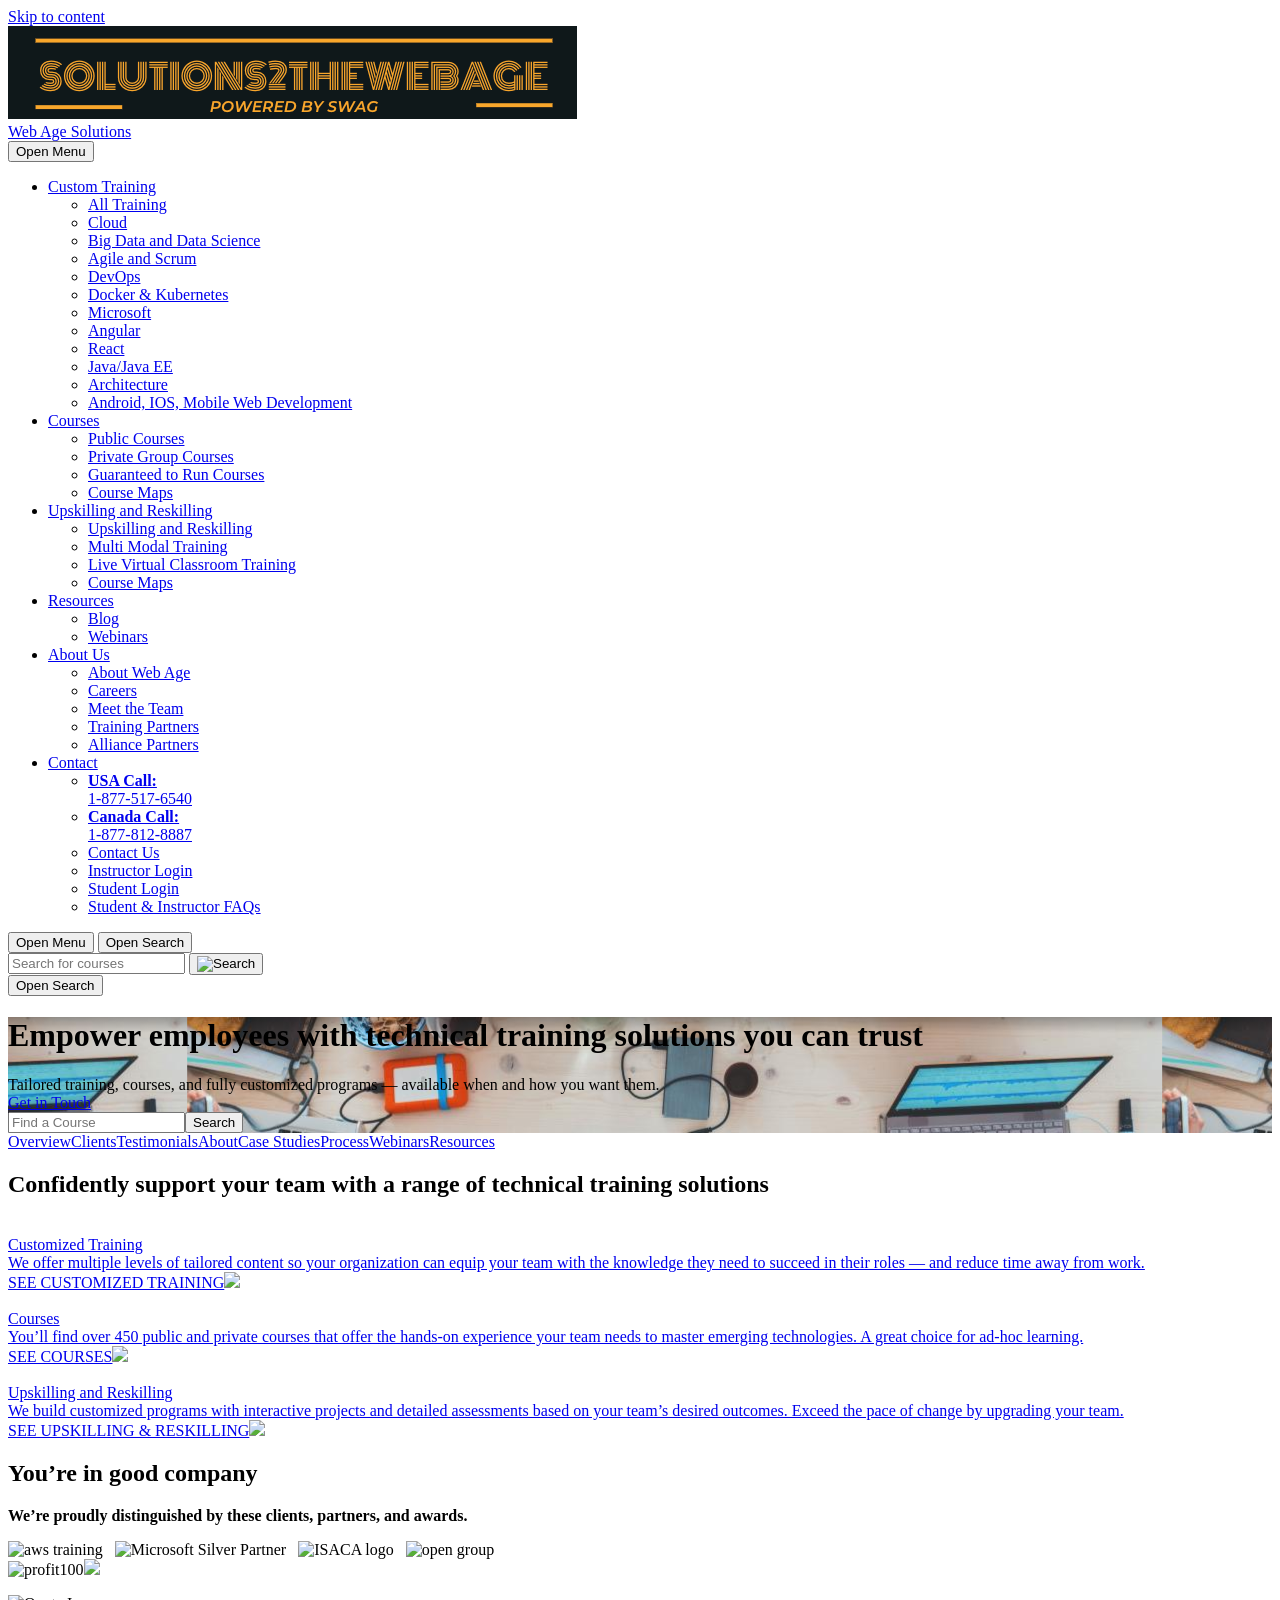
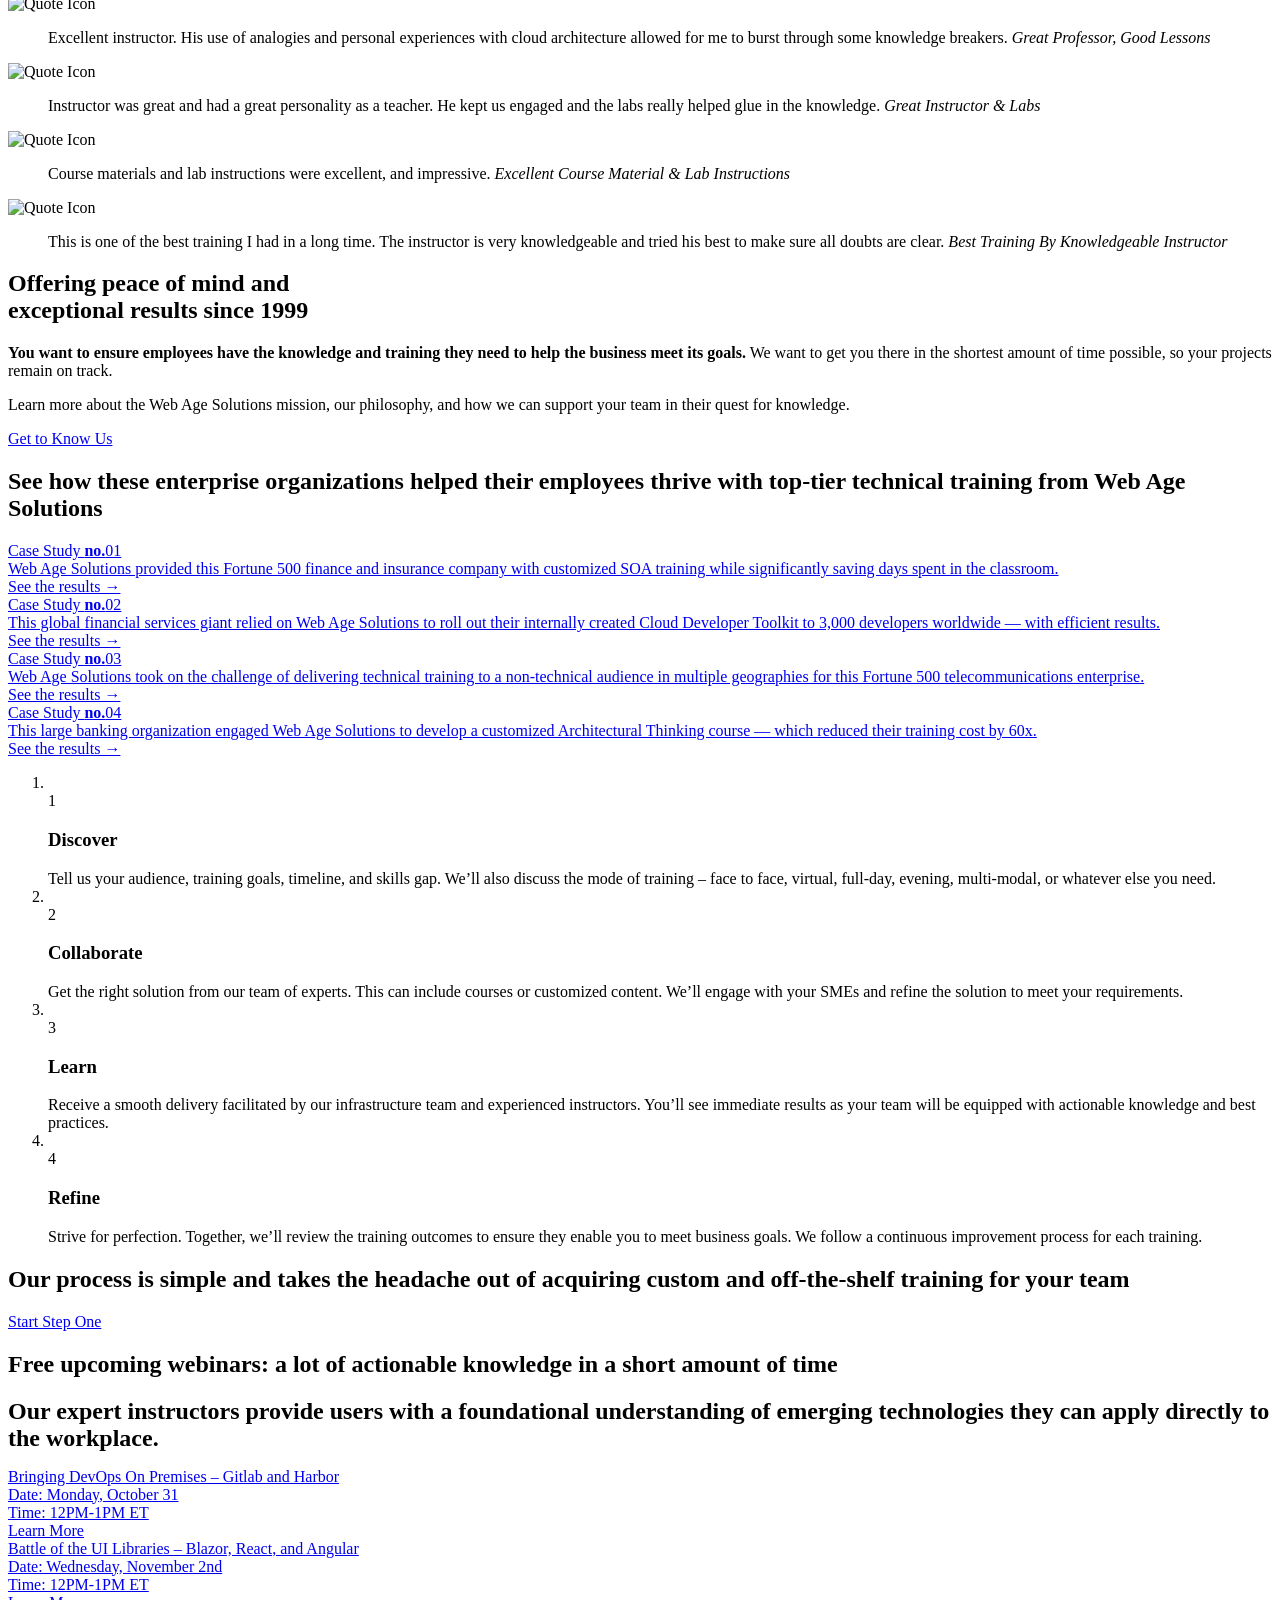
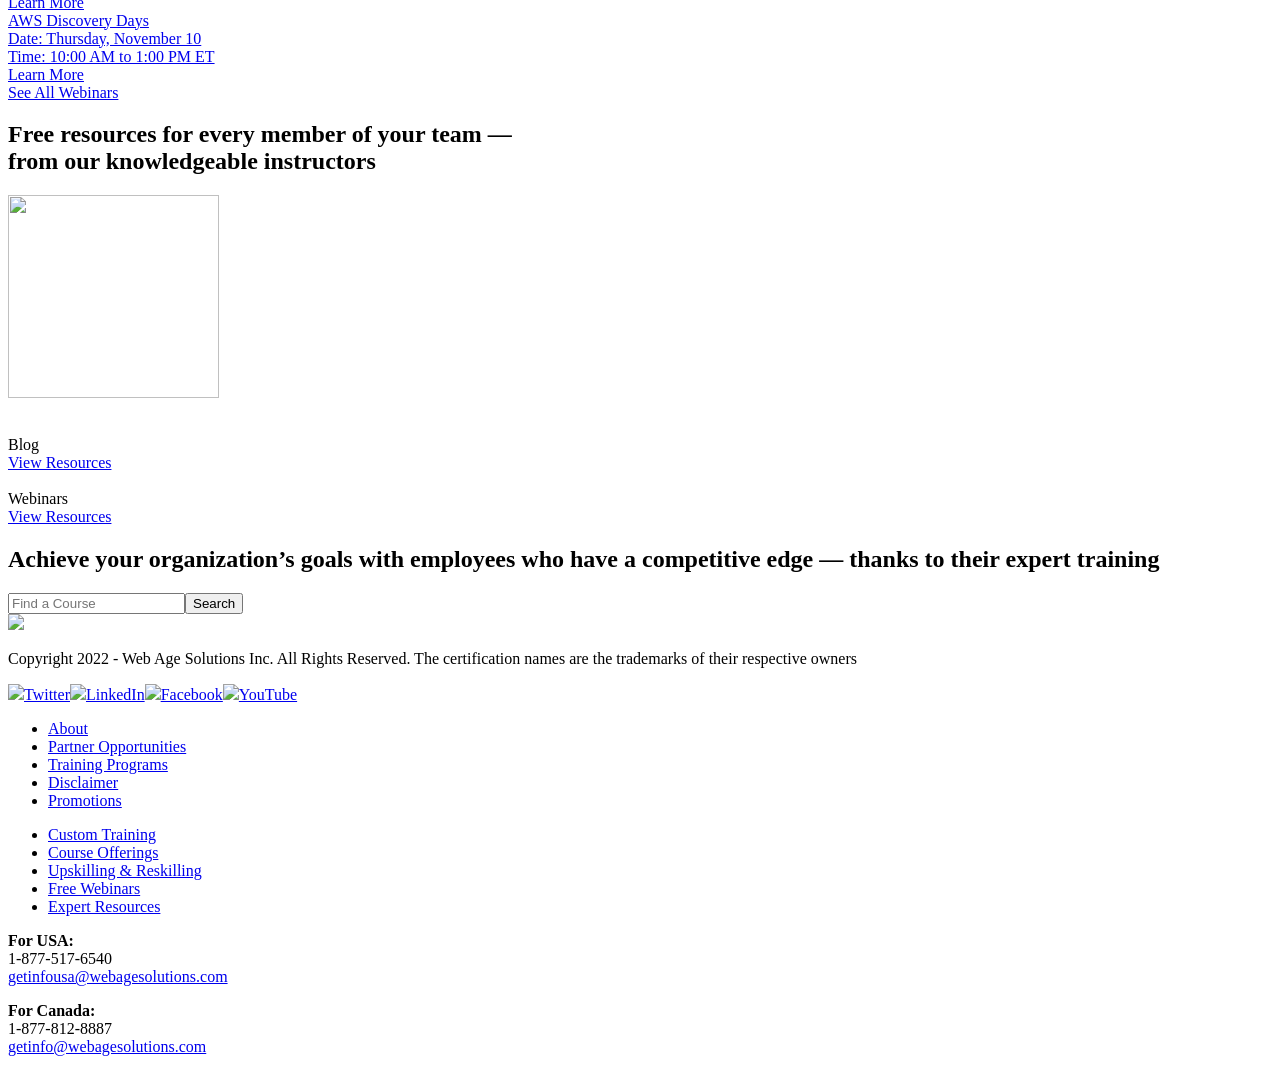
==== commit aa27f4c0: "background" ====
--- a/index.html
+++ b/index.html
@@ -90,7 +90,7 @@
 
 		<div class="top-nav">
 
-			<a class="logo" href="https://www.webagesolutions.com"><span class="screen-reader-text">Web Age Solutions</span></a>
+			<img src =./Project/Solutions2theWeb.png >
 
 			<div></div>
 
@@ -203,7 +203,7 @@
 <header class="entry-header">
 	
 
-<div id="banner" class="site-banner style-full " style="background-image: linear-gradient(180deg, #00000046 0%, #00000000 14%), url(https://www.webagesolutions.com/wp-content/uploads/2021/12/home-hero-2x-scaled.jpg)">
+<div id="banner" class="site-banner style-full " style="background-image: linear-gradient(180deg, #00000046 0%, #00000000 14%), url(./Project/web.jpeg)">
 
 	<div class="container banner-container">
 
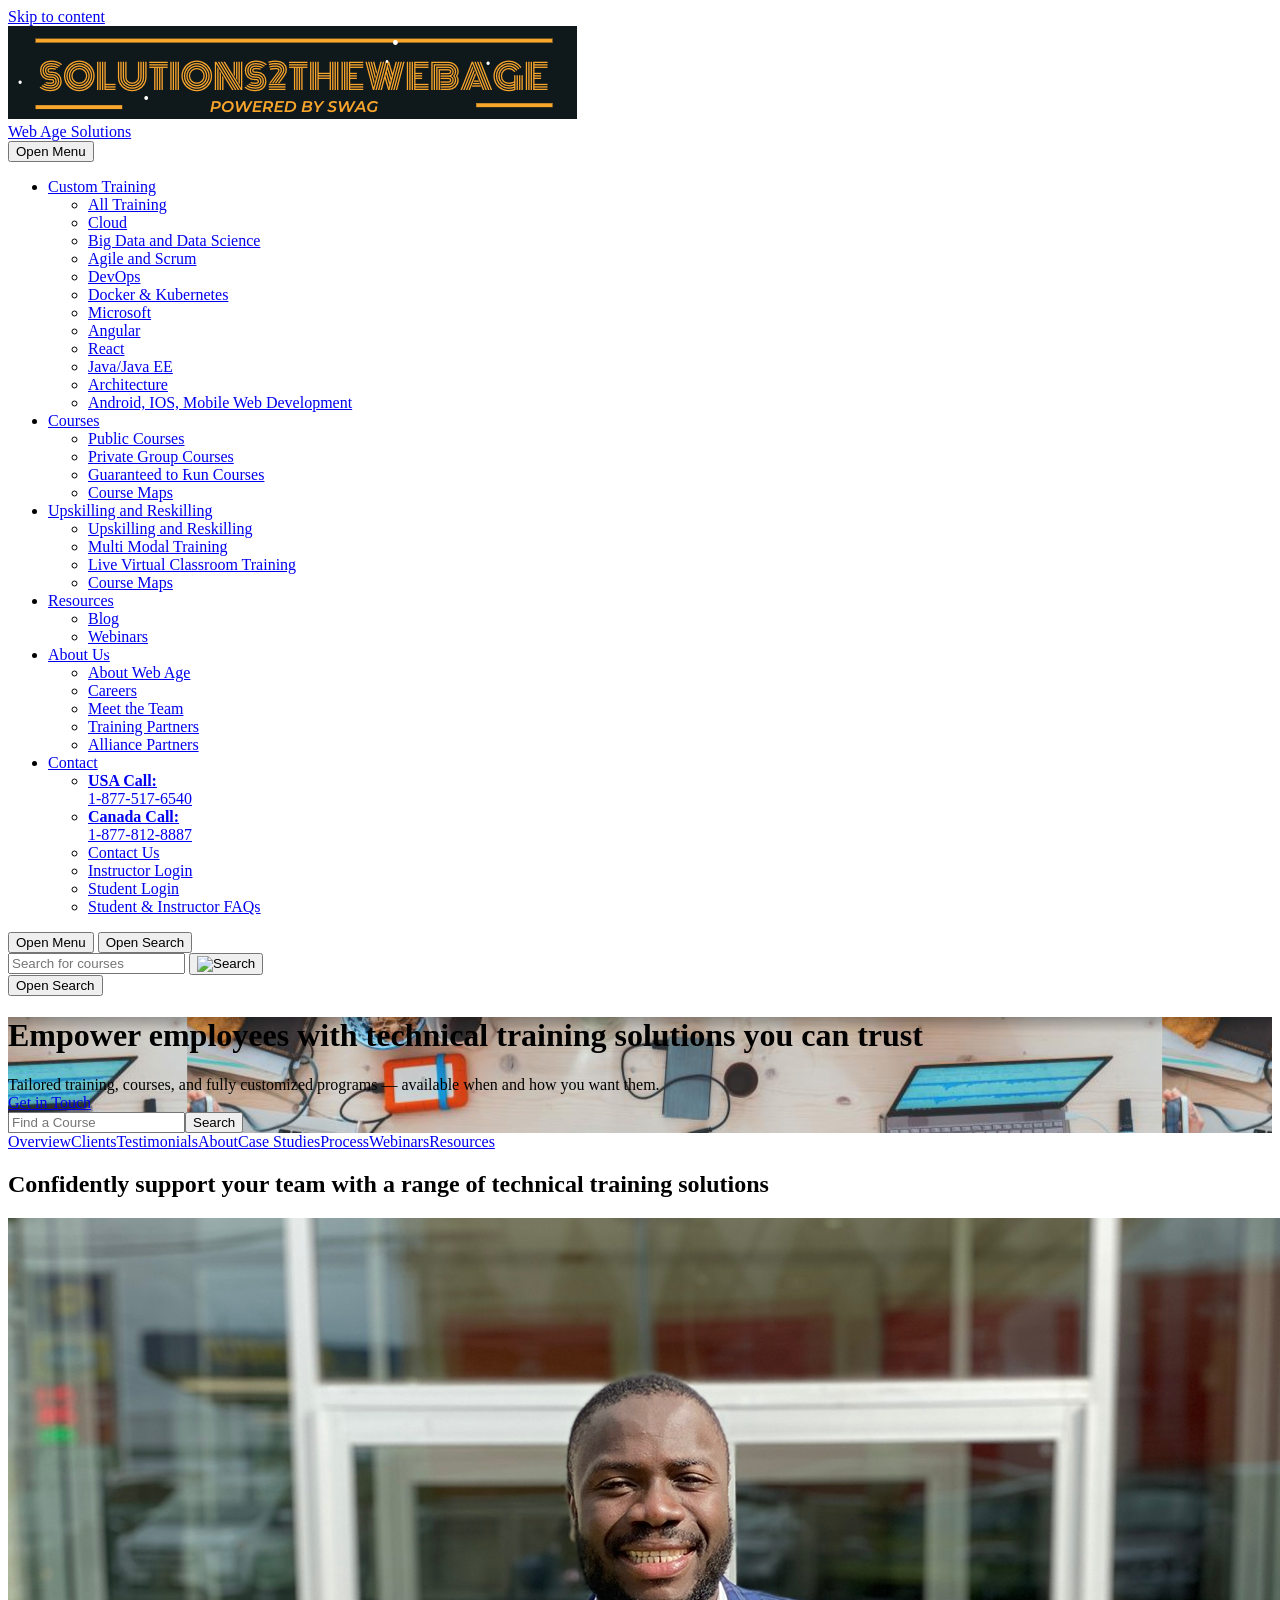
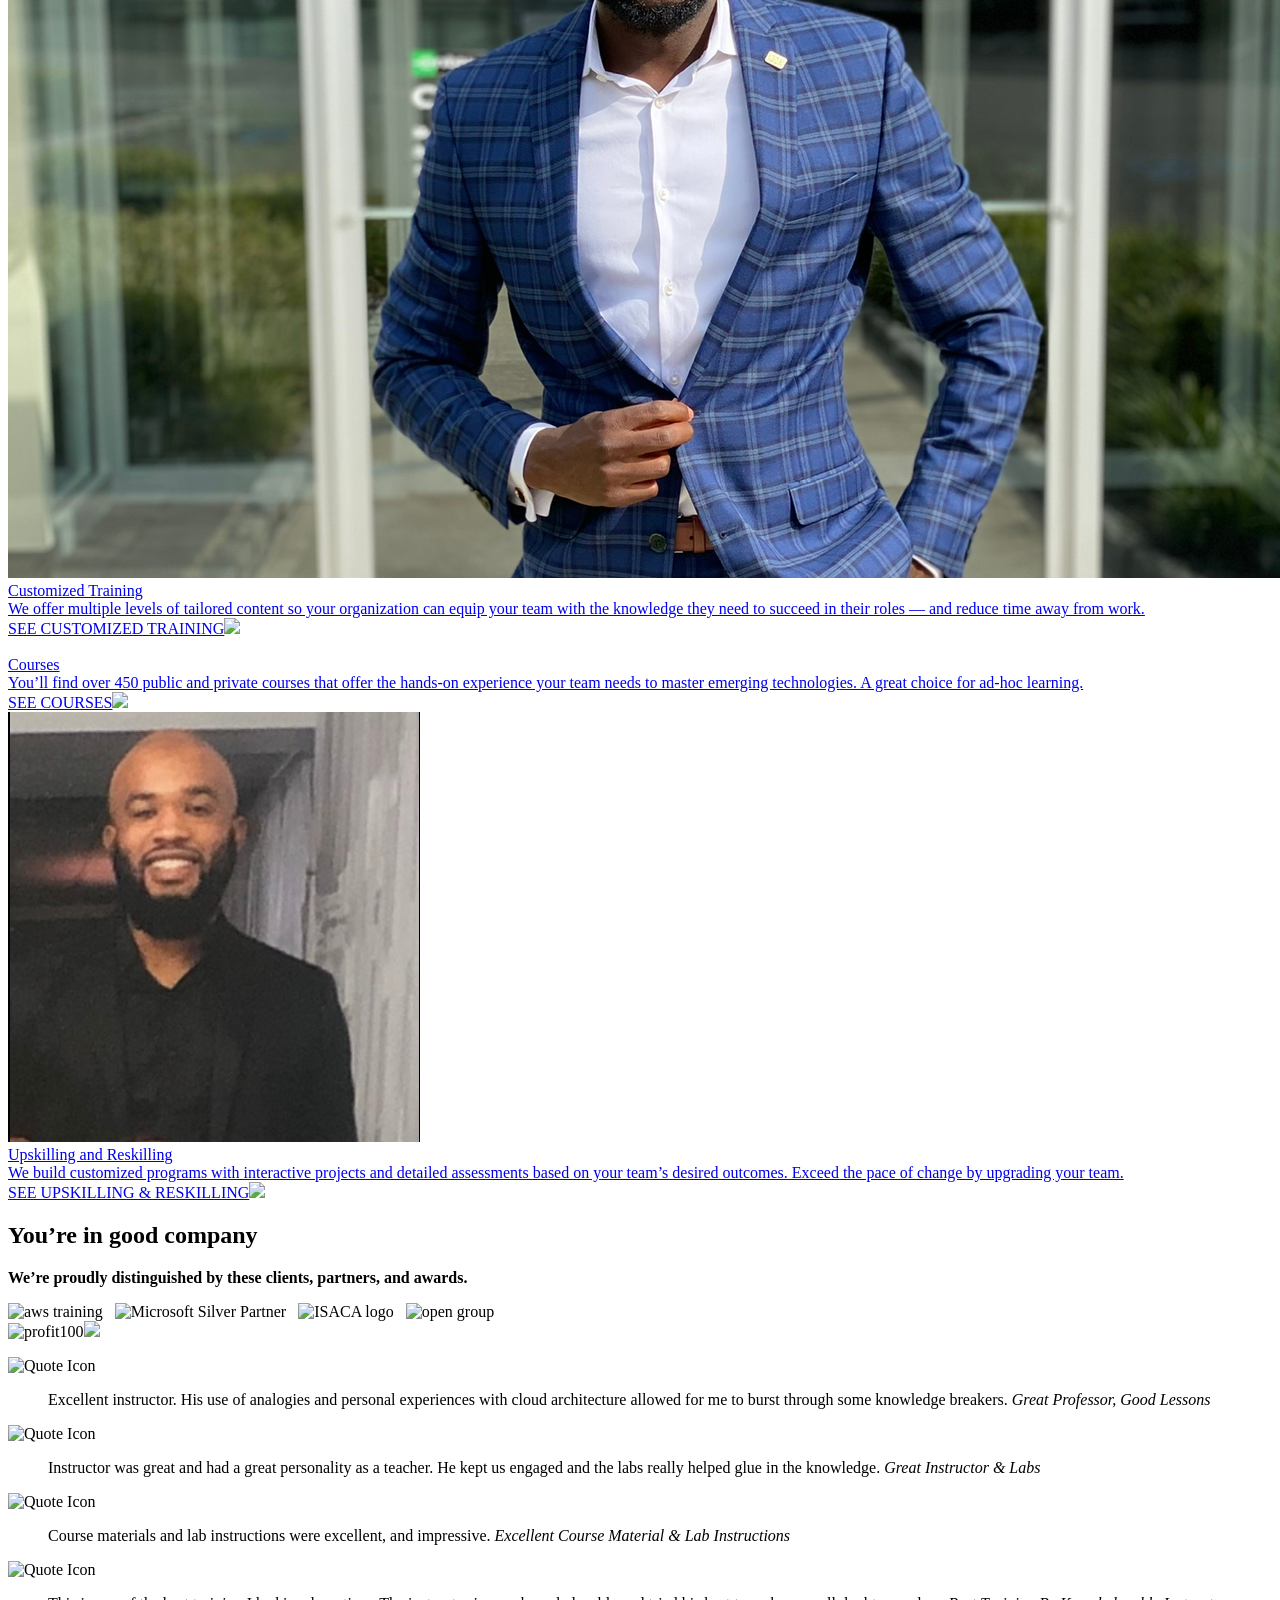
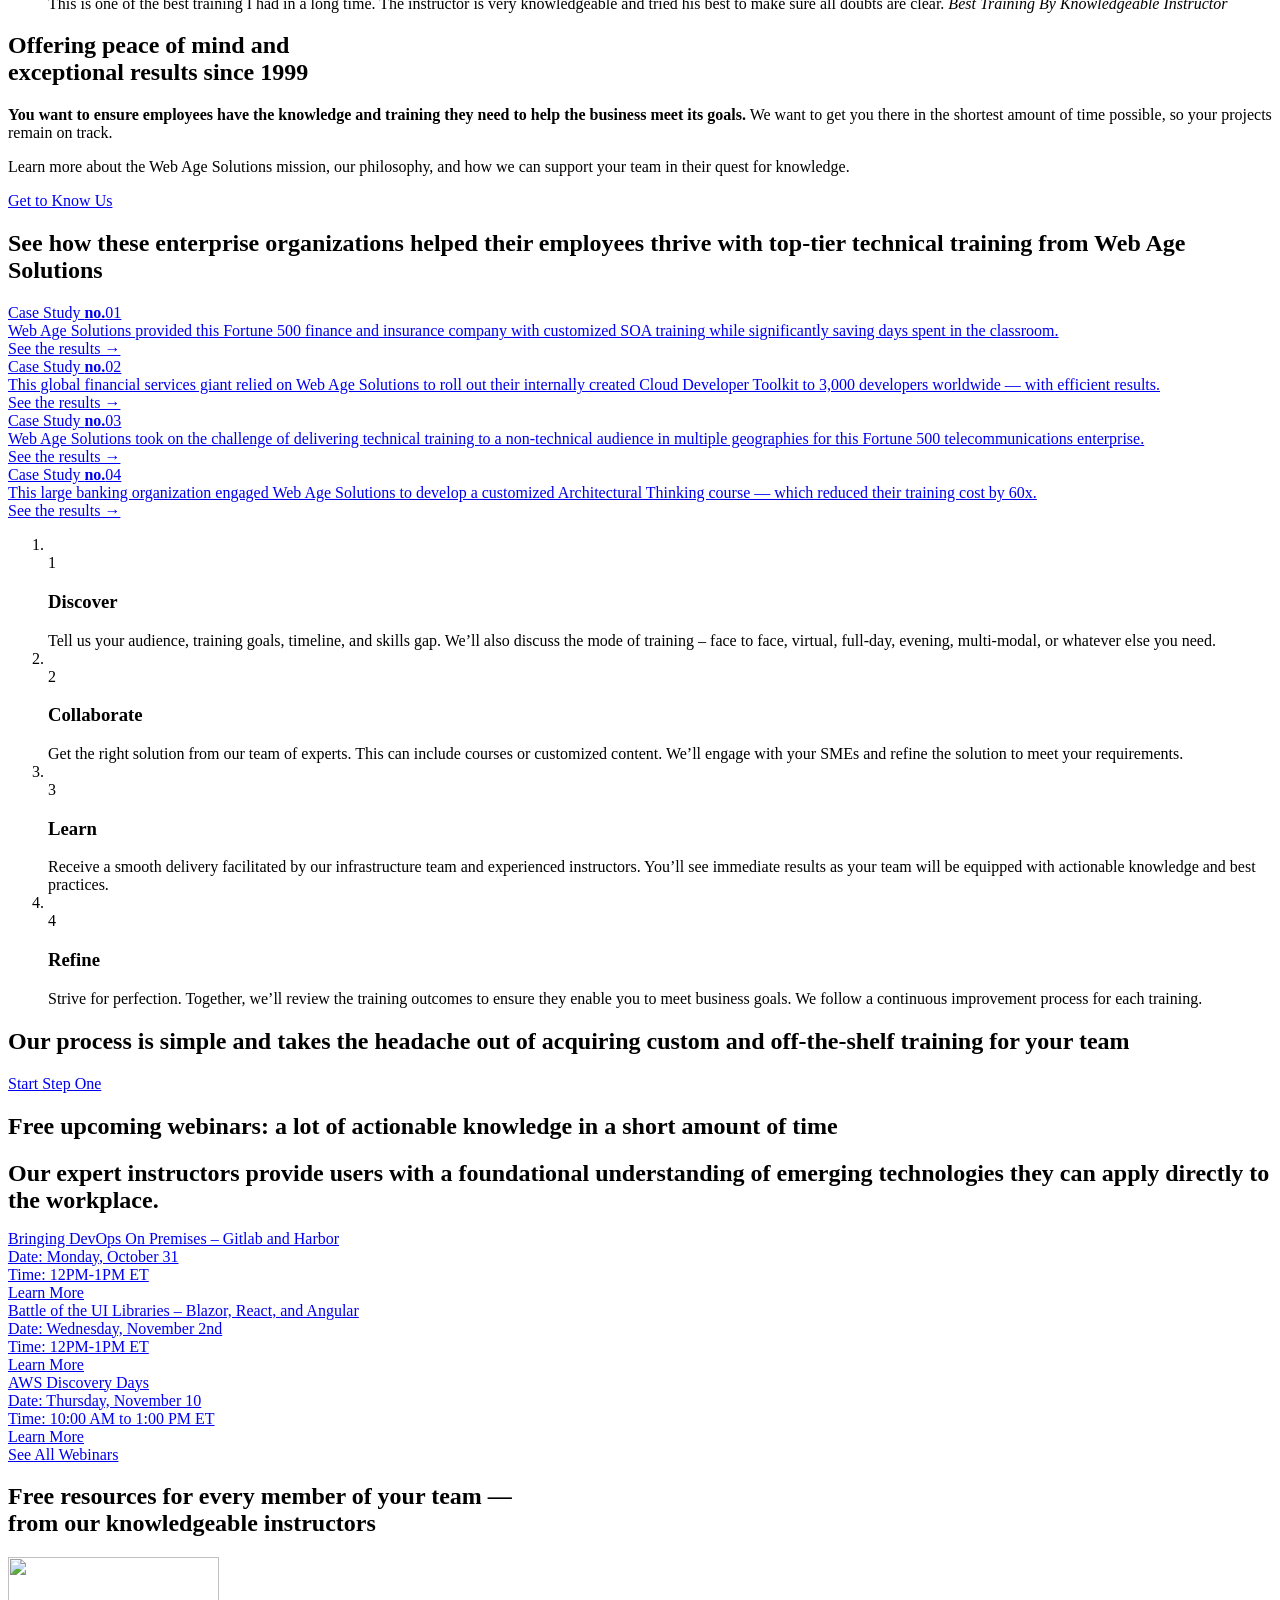
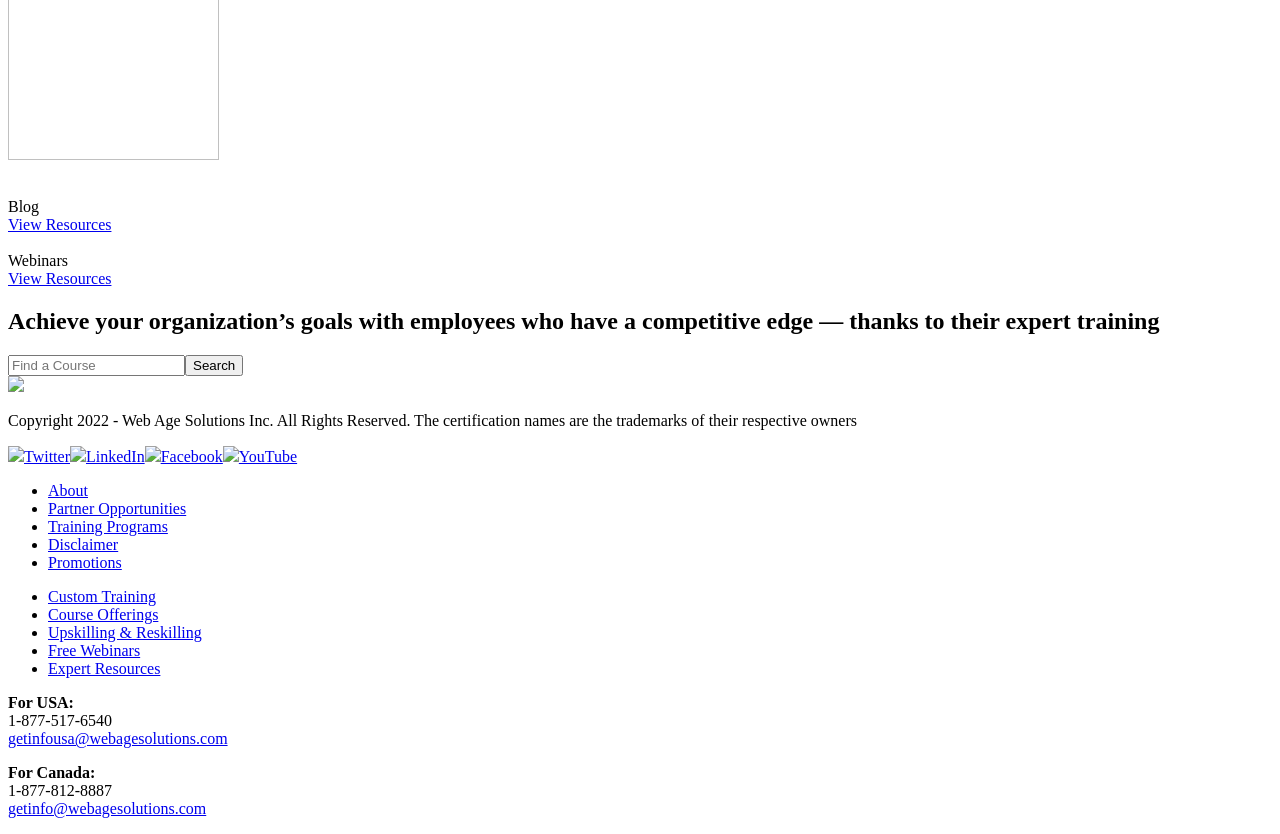
==== commit 237a71e0: "snow" ====
--- a/index.html
+++ b/index.html
@@ -248,7 +248,7 @@
 						
 <div class="block-row">
 
-	<div class="block-col"><div class="block-full-image-grid"><a href="https://www.webagesolutions.com/custom-training/" class="block-grid-item"><img src="https://www.webagesolutions.com/wp-content/uploads/2021/10/home-intro1@2x.jpg" alt=""><div class="block-item-title">Customized Training</div><div class="block-item-subtitle">We offer multiple levels of tailored content so your organization can equip your team with the knowledge they need to succeed in their roles — and reduce time away from work.</div><div class="block-item-readmore">SEE CUSTOMIZED TRAINING<img class="arrow" src="https://www.webagesolutions.com/wp-content/themes/web-age-solutions/library/images/team-arrow.svg"></div></a><a href="https://www.webagesolutions.com/courses/" class="block-grid-item"><img src="https://www.webagesolutions.com/wp-content/uploads/2021/10/home-intro2@2x.jpg" alt=""><div class="block-item-title">Courses</div><div class="block-item-subtitle">You’ll find over 450 public and private courses that offer the hands-on experience your team needs to master emerging technologies. A great choice for ad-hoc learning.</div><div class="block-item-readmore">SEE COURSES<img class="arrow" src="https://www.webagesolutions.com/wp-content/themes/web-age-solutions/library/images/team-arrow.svg"></div></a><a href="https://www.webagesolutions.com/upskilling-and-reskilling/" class="block-grid-item"><img src="https://www.webagesolutions.com/wp-content/uploads/2021/10/home-intro3@2x.jpg" alt=""><div class="block-item-title">Upskilling and Reskilling</div><div class="block-item-subtitle">We build customized programs with interactive projects and detailed assessments based on your team’s desired outcomes. Exceed the pace of change by upgrading your team.</div><div class="block-item-readmore">SEE UPSKILLING & RESKILLING<img class="arrow" src="https://www.webagesolutions.com/wp-content/themes/web-age-solutions/library/images/team-arrow.svg"></div></a></div></div>
+	<div class="block-col"><div class="block-full-image-grid"><a href="https://www.webagesolutions.com/custom-training/" class="block-grid-item"><img src="./Project/Oumar.jpg" alt=""><div class="block-item-title">Customized Training</div><div class="block-item-subtitle">We offer multiple levels of tailored content so your organization can equip your team with the knowledge they need to succeed in their roles — and reduce time away from work.</div><div class="block-item-readmore">SEE CUSTOMIZED TRAINING<img class="arrow" src="https://www.webagesolutions.com/wp-content/themes/web-age-solutions/library/images/team-arrow.svg"></div></a><a href="https://www.webagesolutions.com/courses/" class="block-grid-item"><img src="./Project/josh.jpg" alt=""><div class="block-item-title">Courses</div><div class="block-item-subtitle">You’ll find over 450 public and private courses that offer the hands-on experience your team needs to master emerging technologies. A great choice for ad-hoc learning.</div><div class="block-item-readmore">SEE COURSES<img class="arrow" src="https://www.webagesolutions.com/wp-content/themes/web-age-solutions/library/images/team-arrow.svg"></div></a><a href="https://www.webagesolutions.com/upskilling-and-reskilling/" class="block-grid-item"><img src="./Project/Dione.jpg" alt=""><div class="block-item-title">Upskilling and Reskilling</div><div class="block-item-subtitle">We build customized programs with interactive projects and detailed assessments based on your team’s desired outcomes. Exceed the pace of change by upgrading your team.</div><div class="block-item-readmore">SEE UPSKILLING & RESKILLING<img class="arrow" src="https://www.webagesolutions.com/wp-content/themes/web-age-solutions/library/images/team-arrow.svg"></div></a></div></div>
 </div>
 					</div>
 				</div>
@@ -516,6 +516,667 @@
 <!--------------------------------------------------
 Remarketing tags may not be associated with personally identifiable information or placed on pages related to sensitive categories. See more information and instructions on how to se$
 --------------------------------------------------->
+
+
+
+
+
+
+
+<script >
+    
+    var snowStorm = (function(window, document) {
+ this.autoStart = true;          
+  this.excludeMobile = true;     
+  this.flakesMax = 128;          
+  this.flakesMaxActive = 64;      
+  this.animationInterval = 50;    
+  this.useGPU = true;             
+  this.className = null;          
+  this.excludeMobile = true;      
+  this.flakeBottom = null;        
+  this.followMouse = false;       
+  this.snowColor = '#fff';        
+  this.snowCharacter = '&bull;';  
+  this.snowStick = true;          
+  this.targetElement = null;      
+  this.useMeltEffect = true;      
+  this.useTwinkleEffect = false;  
+  this.usePositionFixed = false;  
+  this.usePixelPosition = false;  
+
+  
+
+  this.freezeOnBlur = true;       
+  this.flakeLeftOffset = 0;        
+  this.flakeRightOffset = 0;      
+  this.flakeWidth = 8;            
+  this.flakeHeight = 8;           
+  this.vMaxX = 5;                 
+  this.vMaxY = 4;                 
+  this.zIndex = 0;                
+
+ 
+
+  var storm = this,
+  features,
+
+  isIE = navigator.userAgent.match(/msie/i),
+  isIE6 = navigator.userAgent.match(/msie 6/i),
+  isMobile = navigator.userAgent.match(/mobile|opera m(ob|in)/i),
+  isBackCompatIE = (isIE && document.compatMode === 'BackCompat'),
+  noFixed = (isBackCompatIE || isIE6),
+  screenX = null, screenX2 = null, screenY = null, scrollY = null, docHeight = null, vRndX = null, vRndY = null,
+  windOffset = 1,
+  windMultiplier = 2,
+  flakeTypes = 6,
+  fixedForEverything = false,
+  targetElementIsRelative = false,
+  opacitySupported = (function(){
+    try {
+      document.createElement('div').style.opacity = '0.5';
+    } catch(e) {
+      return false;
+    }
+    return true;
+  }()),
+  didInit = false,
+  docFrag = document.createDocumentFragment();
+
+  features = (function() {
+
+    var getAnimationFrame;
+
+   
+    function timeoutShim(callback) {
+      window.setTimeout(callback, 1000/(storm.animationInterval || 20));
+    }
+
+    var _animationFrame = (window.requestAnimationFrame ||
+        window.webkitRequestAnimationFrame ||
+        window.mozRequestAnimationFrame ||
+        window.oRequestAnimationFrame ||
+        window.msRequestAnimationFrame ||
+        timeoutShim);
+
+  
+    getAnimationFrame = _animationFrame ? function() {
+      return _animationFrame.apply(window, arguments);
+    } : null;
+
+    var testDiv;
+
+    testDiv = document.createElement('div');
+
+    function has(prop) {
+
+
+      var result = testDiv.style[prop];
+      return (result !== undefined ? prop : null);
+
+    }
+
+   
+    var localFeatures = {
+
+      transform: {
+        ie:  has('-ms-transform'),
+        moz: has('MozTransform'),
+        opera: has('OTransform'),
+        webkit: has('webkitTransform'),
+        w3: has('transform'),
+        prop: null 
+      },
+
+      getAnimationFrame: getAnimationFrame
+
+    };
+
+    localFeatures.transform.prop = (
+      localFeatures.transform.w3 || 
+      localFeatures.transform.moz ||
+      localFeatures.transform.webkit ||
+      localFeatures.transform.ie ||
+      localFeatures.transform.opera
+    );
+
+    testDiv = null;
+
+    return localFeatures;
+
+  }());
+
+  this.timer = null;
+  this.flakes = [];
+  this.disabled = false;
+  this.active = false;
+  this.meltFrameCount = 20;
+  this.meltFrames = [];
+
+  this.setXY = function(o, x, y) {
+
+    if (!o) {
+      return false;
+    }
+
+    if (storm.usePixelPosition || targetElementIsRelative) {
+
+      o.style.left = (x - storm.flakeWidth) + 'px';
+      o.style.top = (y - storm.flakeHeight) + 'px';
+
+    } else if (noFixed) {
+
+      o.style.right = (100-(x/screenX*100)) + '%';
+     
+      o.style.top = (Math.min(y, docHeight-storm.flakeHeight)) + 'px';
+
+    } else {
+
+      if (!storm.flakeBottom) {
+
+        // if not using a fixed bottom coordinate...
+        o.style.right = (100-(x/screenX*100)) + '%';
+        o.style.bottom = (100-(y/screenY*100)) + '%';
+
+      } else {
+
+        // absolute top.
+        o.style.right = (100-(x/screenX*100)) + '%';
+        o.style.top = (Math.min(y, docHeight-storm.flakeHeight)) + 'px';
+
+      }
+
+    }
+
+  };
+
+  this.events = (function() {
+
+    var old = (!window.addEventListener && window.attachEvent), slice = Array.prototype.slice,
+    evt = {
+      add: (old?'attachEvent':'addEventListener'),
+      remove: (old?'detachEvent':'removeEventListener')
+    };
+
+    function getArgs(oArgs) {
+      var args = slice.call(oArgs), len = args.length;
+      if (old) {
+        args[1] = 'on' + args[1]; 
+        if (len > 3) {
+          args.pop(); 
+        }
+      } else if (len === 3) {
+        args.push(false);
+      }
+      return args;
+    }
+
+    function apply(args, sType) {
+      var element = args.shift(),
+          method = [evt[sType]];
+      if (old) {
+        element[method](args[0], args[1]);
+      } else {
+        element[method].apply(element, args);
+      }
+    }
+
+    function addEvent() {
+      apply(getArgs(arguments), 'add');
+    }
+
+    function removeEvent() {
+      apply(getArgs(arguments), 'remove');
+    }
+
+    return {
+      add: addEvent,
+      remove: removeEvent
+    };
+
+  }());
+
+  function rnd(n,min) {
+    if (isNaN(min)) {
+      min = 0;
+    }
+    return (Math.random()*n)+min;
+  }
+
+  function plusMinus(n) {
+    return (parseInt(rnd(2),10)===1?n*-1:n);
+  }
+
+  this.randomizeWind = function() {
+    var i;
+    vRndX = plusMinus(rnd(storm.vMaxX,0.2));
+    vRndY = rnd(storm.vMaxY,0.2);
+    if (this.flakes) {
+      for (i=0; i<this.flakes.length; i++) {
+        if (this.flakes[i].active) {
+          this.flakes[i].setVelocities();
+        }
+      }
+    }
+  };
+
+  this.scrollHandler = function() {
+    var i;
+    
+    scrollY = (storm.flakeBottom ? 0 : parseInt(window.scrollY || document.documentElement.scrollTop || (noFixed ? document.body.scrollTop : 0), 10));
+    if (isNaN(scrollY)) {
+      scrollY = 0; 
+    }
+    if (!fixedForEverything && !storm.flakeBottom && storm.flakes) {
+      for (i=0; i<storm.flakes.length; i++) {
+        if (storm.flakes[i].active === 0) {
+          storm.flakes[i].stick();
+        }
+      }
+    }
+  };
+
+  this.resizeHandler = function() {
+    if (window.innerWidth || window.innerHeight) {
+      screenX = window.innerWidth - 16 - storm.flakeRightOffset;
+      screenY = (storm.flakeBottom || window.innerHeight);
+    } else {
+      screenX = (document.documentElement.clientWidth || document.body.clientWidth || document.body.scrollWidth) - (!isIE ? 8 : 0) - storm.flakeRightOffset;
+      screenY = storm.flakeBottom || document.documentElement.clientHeight || document.body.clientHeight || document.body.scrollHeight;
+    }
+    docHeight = document.body.offsetHeight;
+    screenX2 = parseInt(screenX/2,10);
+  };
+
+  this.resizeHandlerAlt = function() {
+    screenX = storm.targetElement.offsetWidth - storm.flakeRightOffset;
+    screenY = storm.flakeBottom || storm.targetElement.offsetHeight;
+    screenX2 = parseInt(screenX/2,10);
+    docHeight = document.body.offsetHeight;
+  };
+
+  this.freeze = function() {
+    
+    if (!storm.disabled) {
+      storm.disabled = 1;
+    } else {
+      return false;
+    }
+    storm.timer = null;
+  };
+
+  this.resume = function() {
+    if (storm.disabled) {
+       storm.disabled = 0;
+    } else {
+      return false;
+    }
+    storm.timerInit();
+  };
+
+  this.toggleSnow = function() {
+    if (!storm.flakes.length) {
+  
+      storm.start();
+    } else {
+      storm.active = !storm.active;
+      if (storm.active) {
+        storm.show();
+        storm.resume();
+      } else {
+        storm.stop();
+        storm.freeze();
+      }
+    }
+  };
+
+  this.stop = function() {
+    var i;
+    this.freeze();
+    for (i=0; i<this.flakes.length; i++) {
+      this.flakes[i].o.style.display = 'none';
+    }
+    storm.events.remove(window,'scroll',storm.scrollHandler);
+    storm.events.remove(window,'resize',storm.resizeHandler);
+    if (storm.freezeOnBlur) {
+      if (isIE) {
+        storm.events.remove(document,'focusout',storm.freeze);
+        storm.events.remove(document,'focusin',storm.resume);
+      } else {
+        storm.events.remove(window,'blur',storm.freeze);
+        storm.events.remove(window,'focus',storm.resume);
+      }
+    }
+  };
+
+  this.show = function() {
+    var i;
+    for (i=0; i<this.flakes.length; i++) {
+      this.flakes[i].o.style.display = 'block';
+    }
+  };
+
+  this.SnowFlake = function(type,x,y) {
+    var s = this;
+    this.type = type;
+    this.x = x||parseInt(rnd(screenX-20),10);
+    this.y = (!isNaN(y)?y:-rnd(screenY)-12);
+    this.vX = null;
+    this.vY = null;
+    this.vAmpTypes = [1,1.2,1.4,1.6,1.8]; 
+    this.vAmp = this.vAmpTypes[this.type] || 1;
+    this.melting = false;
+    this.meltFrameCount = storm.meltFrameCount;
+    this.meltFrames = storm.meltFrames;
+    this.meltFrame = 0;
+    this.twinkleFrame = 0;
+    this.active = 1;
+    this.fontSize = (10+(this.type/5)*10);
+    this.o = document.createElement('div');
+    this.o.innerHTML = storm.snowCharacter;
+    if (storm.className) {
+      this.o.setAttribute('class', storm.className);
+    }
+    this.o.style.color = storm.snowColor;
+    this.o.style.position = (fixedForEverything?'fixed':'absolute');
+    if (storm.useGPU && features.transform.prop) {
+     
+      this.o.style[features.transform.prop] = 'translate3d(0px, 0px, 0px)';
+    }
+    this.o.style.width = storm.flakeWidth+'px';
+    this.o.style.height = storm.flakeHeight+'px';
+    this.o.style.fontFamily = 'arial,verdana';
+    this.o.style.cursor = 'default';
+    this.o.style.overflow = 'hidden';
+    this.o.style.fontWeight = 'normal';
+    this.o.style.zIndex = storm.zIndex;
+    docFrag.appendChild(this.o);
+
+    this.refresh = function() {
+      if (isNaN(s.x) || isNaN(s.y)) {
+     
+        return false;
+      }
+      storm.setXY(s.o, s.x, s.y);
+    };
+
+    this.stick = function() {
+      if (noFixed || (storm.targetElement !== document.documentElement && storm.targetElement !== document.body)) {
+        s.o.style.top = (screenY+scrollY-storm.flakeHeight)+'px';
+      } else if (storm.flakeBottom) {
+        s.o.style.top = storm.flakeBottom+'px';
+      } else {
+        s.o.style.display = 'none';
+        s.o.style.bottom = '0%';
+        s.o.style.position = 'fixed';
+        s.o.style.display = 'block';
+      }
+    };
+
+    this.vCheck = function() {
+      if (s.vX>=0 && s.vX<0.2) {
+        s.vX = 0.2;
+      } else if (s.vX<0 && s.vX>-0.2) {
+        s.vX = -0.2;
+      }
+      if (s.vY>=0 && s.vY<0.2) {
+        s.vY = 0.2;
+      }
+    };
+
+    this.move = function() {
+      var vX = s.vX*windOffset, yDiff;
+      s.x += vX;
+      s.y += (s.vY*s.vAmp);
+      if (s.x >= screenX || screenX-s.x < storm.flakeWidth) { // X-axis scroll check
+        s.x = 0;
+      } else if (vX < 0 && s.x-storm.flakeLeftOffset < -storm.flakeWidth) {
+        s.x = screenX-storm.flakeWidth-1; // flakeWidth;
+      }
+      s.refresh();
+      yDiff = screenY+scrollY-s.y+storm.flakeHeight;
+      if (yDiff<storm.flakeHeight) {
+        s.active = 0;
+        if (storm.snowStick) {
+          s.stick();
+        } else {
+          s.recycle();
+        }
+      } else {
+        if (storm.useMeltEffect && s.active && s.type < 3 && !s.melting && Math.random()>0.998) {
+        
+          s.melting = true;
+          s.melt();
+      
+          
+        }
+        if (storm.useTwinkleEffect) {
+          if (s.twinkleFrame < 0) {
+            if (Math.random() > 0.97) {
+              s.twinkleFrame = parseInt(Math.random() * 8, 10);
+            }
+          } else {
+            s.twinkleFrame--;
+            if (!opacitySupported) {
+              s.o.style.visibility = (s.twinkleFrame && s.twinkleFrame % 2 === 0 ? 'hidden' : 'visible');
+            } else {
+              s.o.style.opacity = (s.twinkleFrame && s.twinkleFrame % 2 === 0 ? 0 : 1);
+            }
+          }
+        }
+      }
+    };
+
+    this.animate = function() {
+     
+ 
+      s.move();
+    };
+
+    this.setVelocities = function() {
+      s.vX = vRndX+rnd(storm.vMaxX*0.12,0.1);
+      s.vY = vRndY+rnd(storm.vMaxY*0.12,0.1);
+    };
+
+    this.setOpacity = function(o,opacity) {
+      if (!opacitySupported) {
+        return false;
+      }
+      o.style.opacity = opacity;
+    };
+
+    this.melt = function() {
+      if (!storm.useMeltEffect || !s.melting) {
+        s.recycle();
+      } else {
+        if (s.meltFrame < s.meltFrameCount) {
+          s.setOpacity(s.o,s.meltFrames[s.meltFrame]);
+          s.o.style.fontSize = s.fontSize-(s.fontSize*(s.meltFrame/s.meltFrameCount))+'px';
+          s.o.style.lineHeight = storm.flakeHeight+2+(storm.flakeHeight*0.75*(s.meltFrame/s.meltFrameCount))+'px';
+          s.meltFrame++;
+        } else {
+          s.recycle();
+        }
+      }
+    };
+
+    this.recycle = function() {
+      s.o.style.display = 'none';
+      s.o.style.position = (fixedForEverything?'fixed':'absolute');
+      s.o.style.bottom = 'auto';
+      s.setVelocities();
+      s.vCheck();
+      s.meltFrame = 0;
+      s.melting = false;
+      s.setOpacity(s.o,1);
+      s.o.style.padding = '0px';
+      s.o.style.margin = '0px';
+      s.o.style.fontSize = s.fontSize+'px';
+      s.o.style.lineHeight = (storm.flakeHeight+2)+'px';
+      s.o.style.textAlign = 'center';
+      s.o.style.verticalAlign = 'baseline';
+      s.x = parseInt(rnd(screenX-storm.flakeWidth-20),10);
+      s.y = parseInt(rnd(screenY)*-1,10)-storm.flakeHeight;
+      s.refresh();
+      s.o.style.display = 'block';
+      s.active = 1;
+    };
+
+    this.recycle(); 
+    this.refresh();
+
+  };
+
+  this.snow = function() {
+    var active = 0, flake = null, i, j;
+    for (i=0, j=storm.flakes.length; i<j; i++) {
+      if (storm.flakes[i].active === 1) {
+        storm.flakes[i].move();
+        active++;
+      }
+      if (storm.flakes[i].melting) {
+        storm.flakes[i].melt();
+      }
+    }
+    if (active<storm.flakesMaxActive) {
+      flake = storm.flakes[parseInt(rnd(storm.flakes.length),10)];
+      if (flake.active === 0) {
+        flake.melting = true;
+      }
+    }
+    if (storm.timer) {
+      features.getAnimationFrame(storm.snow);
+    }
+  };
+
+  this.mouseMove = function(e) {
+    if (!storm.followMouse) {
+      return true;
+    }
+    var x = parseInt(e.clientX,10);
+    if (x<screenX2) {
+      windOffset = -windMultiplier+(x/screenX2*windMultiplier);
+    } else {
+      x -= screenX2;
+      windOffset = (x/screenX2)*windMultiplier;
+    }
+  };
+
+  this.createSnow = function(limit,allowInactive) {
+    var i;
+    for (i=0; i<limit; i++) {
+      storm.flakes[storm.flakes.length] = new storm.SnowFlake(parseInt(rnd(flakeTypes),10));
+      if (allowInactive || i>storm.flakesMaxActive) {
+        storm.flakes[storm.flakes.length-1].active = -1;
+      }
+    }
+    storm.targetElement.appendChild(docFrag);
+  };
+
+  this.timerInit = function() {
+    storm.timer = true;
+    storm.snow();
+  };
+
+  this.init = function() {
+    var i;
+    for (i=0; i<storm.meltFrameCount; i++) {
+      storm.meltFrames.push(1-(i/storm.meltFrameCount));
+    }
+    storm.randomizeWind();
+    storm.createSnow(storm.flakesMax); // create initial batch
+    storm.events.add(window,'resize',storm.resizeHandler);
+    storm.events.add(window,'scroll',storm.scrollHandler);
+    if (storm.freezeOnBlur) {
+      if (isIE) {
+        storm.events.add(document,'focusout',storm.freeze);
+        storm.events.add(document,'focusin',storm.resume);
+      } else {
+        storm.events.add(window,'blur',storm.freeze);
+        storm.events.add(window,'focus',storm.resume);
+      }
+    }
+    storm.resizeHandler();
+    storm.scrollHandler();
+    if (storm.followMouse) {
+      storm.events.add(isIE?document:window,'mousemove',storm.mouseMove);
+    }
+    storm.animationInterval = Math.max(20,storm.animationInterval);
+    storm.timerInit();
+  };
+
+  this.start = function(bFromOnLoad) {
+    if (!didInit) {
+      didInit = true;
+    } else if (bFromOnLoad) {
+     
+      return true;
+    }
+    if (typeof storm.targetElement === 'string') {
+      var targetID = storm.targetElement;
+      storm.targetElement = document.getElementById(targetID);
+      if (!storm.targetElement) {
+        throw new Error('Snowstorm: Unable to get targetElement "'+targetID+'"');
+      }
+    }
+    if (!storm.targetElement) {
+      storm.targetElement = (document.body || document.documentElement);
+    }
+    if (storm.targetElement !== document.documentElement && storm.targetElement !== document.body) {
+
+      storm.resizeHandler = storm.resizeHandlerAlt;
+    
+      storm.usePixelPosition = true;
+    }
+    storm.resizeHandler(); 
+    storm.usePositionFixed = (storm.usePositionFixed && !noFixed && !storm.flakeBottom); 
+    if (window.getComputedStyle) {
+   
+      try {
+        targetElementIsRelative = (window.getComputedStyle(storm.targetElement, null).getPropertyValue('position') === 'relative');
+      } catch(e) {
+       
+        targetElementIsRelative = false;
+      }
+    }
+    fixedForEverything = storm.usePositionFixed;
+    if (screenX && screenY && !storm.disabled) {
+      storm.init();
+      storm.active = true;
+    }
+  };
+
+  function doDelayedStart() {
+    window.setTimeout(function() {
+      storm.start(true);
+    }, 20);
+  
+    storm.events.remove(isIE?document:window,'mousemove',doDelayedStart);
+  }
+
+  function doStart() {
+    if (!storm.excludeMobile || !isMobile) {
+      doDelayedStart();
+    }
+   
+    storm.events.remove(window, 'load', doStart);
+  }
+
+ 
+  if (storm.autoStart) {
+    storm.events.add(window, 'load', doStart, false);
+  }
+
+  return this;
+
+}(window, document));
+    
+    
+
+    </script>
+
+
+
 <script type="text/javascript">
 /* <![CDATA[ */
 var google_conversion_id = 969174546;
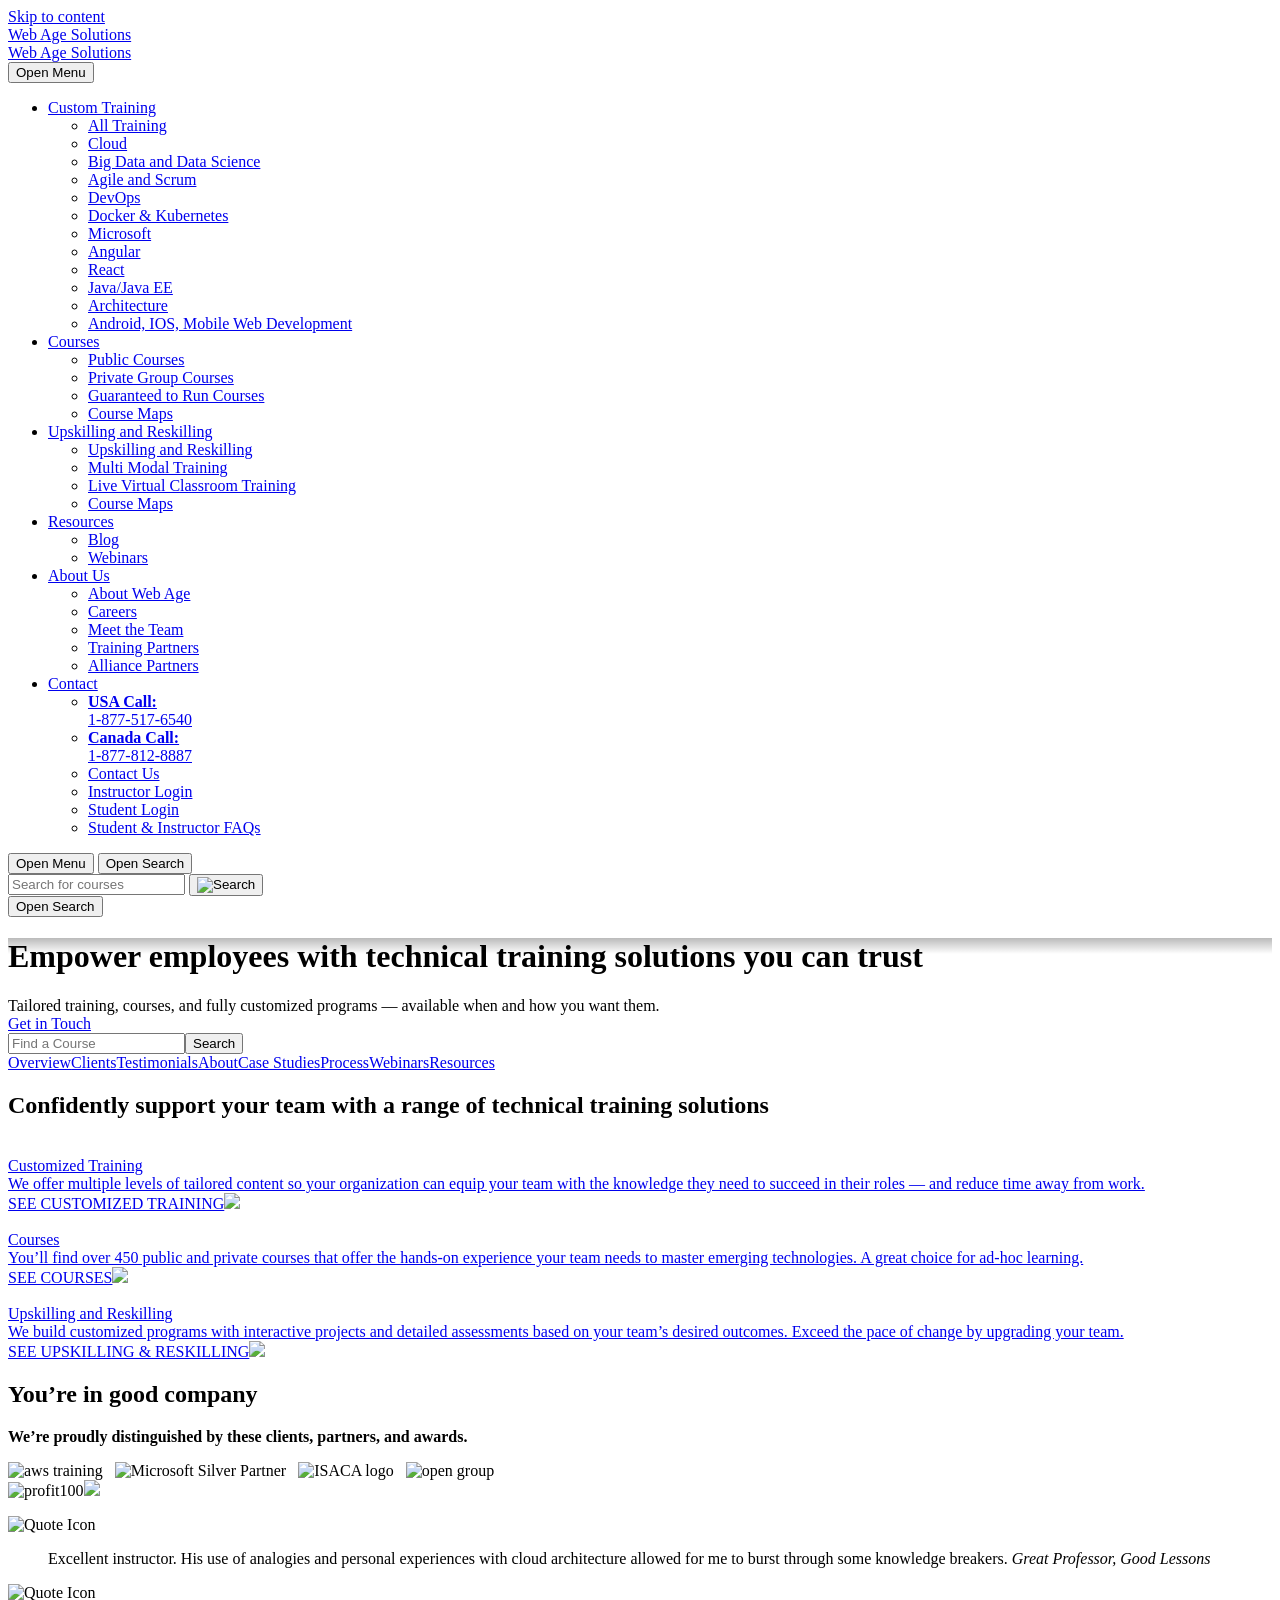
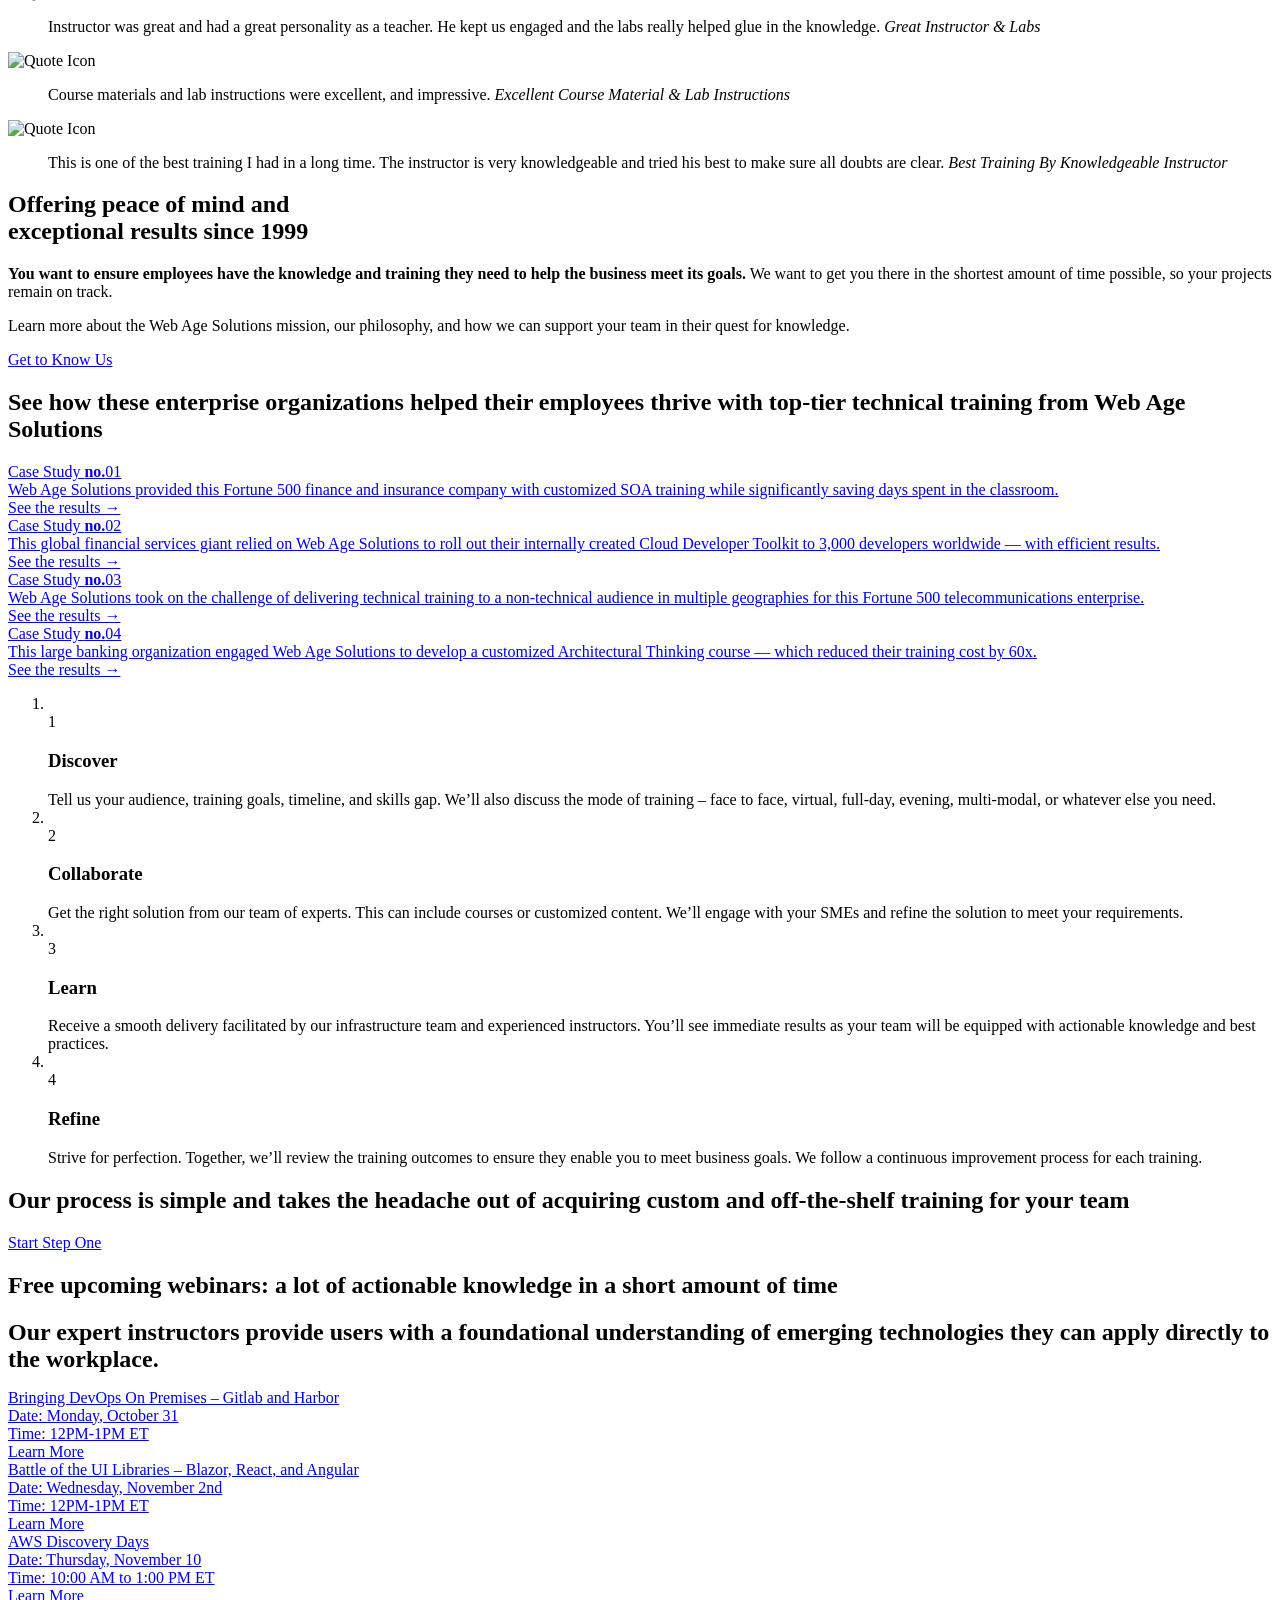
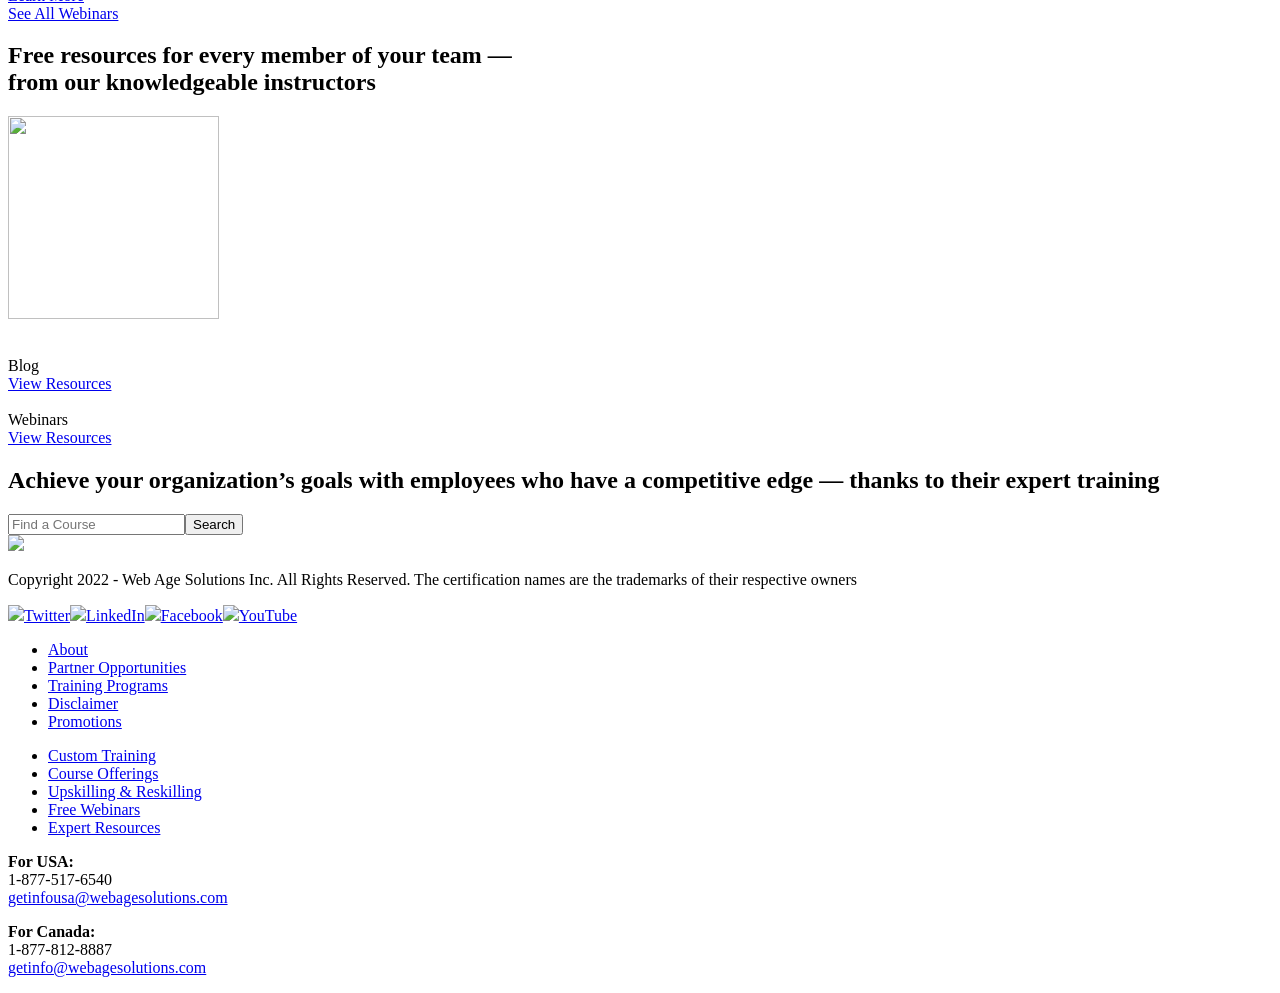
==== commit 4c9f3d23: "index" ====
--- a/index.html
+++ b/index.html
@@ -90,7 +90,7 @@
 
 		<div class="top-nav">
 
-			<img src =./Project/Solutions2theWeb.png >
+			<a class="logo" href="https://www.webagesolutions.com"><span class="screen-reader-text">Web Age Solutions</span></a>
 
 			<div></div>
 
@@ -203,7 +203,7 @@
 <header class="entry-header">
 	
 
-<div id="banner" class="site-banner style-full " style="background-image: linear-gradient(180deg, #00000046 0%, #00000000 14%), url(./Project/web.jpeg)">
+<div id="banner" class="site-banner style-full " style="background-image: linear-gradient(180deg, #00000046 0%, #00000000 14%), url(https://www.webagesolutions.com/wp-content/uploads/2021/12/home-hero-2x-scaled.jpg)">
 
 	<div class="container banner-container">
 
@@ -248,7 +248,7 @@
 						
 <div class="block-row">
 
-	<div class="block-col"><div class="block-full-image-grid"><a href="https://www.webagesolutions.com/custom-training/" class="block-grid-item"><img src="./Project/Oumar.jpg" alt=""><div class="block-item-title">Customized Training</div><div class="block-item-subtitle">We offer multiple levels of tailored content so your organization can equip your team with the knowledge they need to succeed in their roles — and reduce time away from work.</div><div class="block-item-readmore">SEE CUSTOMIZED TRAINING<img class="arrow" src="https://www.webagesolutions.com/wp-content/themes/web-age-solutions/library/images/team-arrow.svg"></div></a><a href="https://www.webagesolutions.com/courses/" class="block-grid-item"><img src="./Project/josh.jpg" alt=""><div class="block-item-title">Courses</div><div class="block-item-subtitle">You’ll find over 450 public and private courses that offer the hands-on experience your team needs to master emerging technologies. A great choice for ad-hoc learning.</div><div class="block-item-readmore">SEE COURSES<img class="arrow" src="https://www.webagesolutions.com/wp-content/themes/web-age-solutions/library/images/team-arrow.svg"></div></a><a href="https://www.webagesolutions.com/upskilling-and-reskilling/" class="block-grid-item"><img src="./Project/Dione.jpg" alt=""><div class="block-item-title">Upskilling and Reskilling</div><div class="block-item-subtitle">We build customized programs with interactive projects and detailed assessments based on your team’s desired outcomes. Exceed the pace of change by upgrading your team.</div><div class="block-item-readmore">SEE UPSKILLING & RESKILLING<img class="arrow" src="https://www.webagesolutions.com/wp-content/themes/web-age-solutions/library/images/team-arrow.svg"></div></a></div></div>
+	<div class="block-col"><div class="block-full-image-grid"><a href="https://www.webagesolutions.com/custom-training/" class="block-grid-item"><img src="https://www.webagesolutions.com/wp-content/uploads/2021/10/home-intro1@2x.jpg" alt=""><div class="block-item-title">Customized Training</div><div class="block-item-subtitle">We offer multiple levels of tailored content so your organization can equip your team with the knowledge they need to succeed in their roles — and reduce time away from work.</div><div class="block-item-readmore">SEE CUSTOMIZED TRAINING<img class="arrow" src="https://www.webagesolutions.com/wp-content/themes/web-age-solutions/library/images/team-arrow.svg"></div></a><a href="https://www.webagesolutions.com/courses/" class="block-grid-item"><img src="https://www.webagesolutions.com/wp-content/uploads/2021/10/home-intro2@2x.jpg" alt=""><div class="block-item-title">Courses</div><div class="block-item-subtitle">You’ll find over 450 public and private courses that offer the hands-on experience your team needs to master emerging technologies. A great choice for ad-hoc learning.</div><div class="block-item-readmore">SEE COURSES<img class="arrow" src="https://www.webagesolutions.com/wp-content/themes/web-age-solutions/library/images/team-arrow.svg"></div></a><a href="https://www.webagesolutions.com/upskilling-and-reskilling/" class="block-grid-item"><img src="https://www.webagesolutions.com/wp-content/uploads/2021/10/home-intro3@2x.jpg" alt=""><div class="block-item-title">Upskilling and Reskilling</div><div class="block-item-subtitle">We build customized programs with interactive projects and detailed assessments based on your team’s desired outcomes. Exceed the pace of change by upgrading your team.</div><div class="block-item-readmore">SEE UPSKILLING & RESKILLING<img class="arrow" src="https://www.webagesolutions.com/wp-content/themes/web-age-solutions/library/images/team-arrow.svg"></div></a></div></div>
 </div>
 					</div>
 				</div>
@@ -516,667 +516,6 @@
 <!--------------------------------------------------
 Remarketing tags may not be associated with personally identifiable information or placed on pages related to sensitive categories. See more information and instructions on how to se$
 --------------------------------------------------->
-
-
-
-
-
-
-
-<script >
-    
-    var snowStorm = (function(window, document) {
- this.autoStart = true;          
-  this.excludeMobile = true;     
-  this.flakesMax = 128;          
-  this.flakesMaxActive = 64;      
-  this.animationInterval = 50;    
-  this.useGPU = true;             
-  this.className = null;          
-  this.excludeMobile = true;      
-  this.flakeBottom = null;        
-  this.followMouse = false;       
-  this.snowColor = '#fff';        
-  this.snowCharacter = '&bull;';  
-  this.snowStick = true;          
-  this.targetElement = null;      
-  this.useMeltEffect = true;      
-  this.useTwinkleEffect = false;  
-  this.usePositionFixed = false;  
-  this.usePixelPosition = false;  
-
-  
-
-  this.freezeOnBlur = true;       
-  this.flakeLeftOffset = 0;        
-  this.flakeRightOffset = 0;      
-  this.flakeWidth = 8;            
-  this.flakeHeight = 8;           
-  this.vMaxX = 5;                 
-  this.vMaxY = 4;                 
-  this.zIndex = 0;                
-
- 
-
-  var storm = this,
-  features,
-
-  isIE = navigator.userAgent.match(/msie/i),
-  isIE6 = navigator.userAgent.match(/msie 6/i),
-  isMobile = navigator.userAgent.match(/mobile|opera m(ob|in)/i),
-  isBackCompatIE = (isIE && document.compatMode === 'BackCompat'),
-  noFixed = (isBackCompatIE || isIE6),
-  screenX = null, screenX2 = null, screenY = null, scrollY = null, docHeight = null, vRndX = null, vRndY = null,
-  windOffset = 1,
-  windMultiplier = 2,
-  flakeTypes = 6,
-  fixedForEverything = false,
-  targetElementIsRelative = false,
-  opacitySupported = (function(){
-    try {
-      document.createElement('div').style.opacity = '0.5';
-    } catch(e) {
-      return false;
-    }
-    return true;
-  }()),
-  didInit = false,
-  docFrag = document.createDocumentFragment();
-
-  features = (function() {
-
-    var getAnimationFrame;
-
-   
-    function timeoutShim(callback) {
-      window.setTimeout(callback, 1000/(storm.animationInterval || 20));
-    }
-
-    var _animationFrame = (window.requestAnimationFrame ||
-        window.webkitRequestAnimationFrame ||
-        window.mozRequestAnimationFrame ||
-        window.oRequestAnimationFrame ||
-        window.msRequestAnimationFrame ||
-        timeoutShim);
-
-  
-    getAnimationFrame = _animationFrame ? function() {
-      return _animationFrame.apply(window, arguments);
-    } : null;
-
-    var testDiv;
-
-    testDiv = document.createElement('div');
-
-    function has(prop) {
-
-
-      var result = testDiv.style[prop];
-      return (result !== undefined ? prop : null);
-
-    }
-
-   
-    var localFeatures = {
-
-      transform: {
-        ie:  has('-ms-transform'),
-        moz: has('MozTransform'),
-        opera: has('OTransform'),
-        webkit: has('webkitTransform'),
-        w3: has('transform'),
-        prop: null 
-      },
-
-      getAnimationFrame: getAnimationFrame
-
-    };
-
-    localFeatures.transform.prop = (
-      localFeatures.transform.w3 || 
-      localFeatures.transform.moz ||
-      localFeatures.transform.webkit ||
-      localFeatures.transform.ie ||
-      localFeatures.transform.opera
-    );
-
-    testDiv = null;
-
-    return localFeatures;
-
-  }());
-
-  this.timer = null;
-  this.flakes = [];
-  this.disabled = false;
-  this.active = false;
-  this.meltFrameCount = 20;
-  this.meltFrames = [];
-
-  this.setXY = function(o, x, y) {
-
-    if (!o) {
-      return false;
-    }
-
-    if (storm.usePixelPosition || targetElementIsRelative) {
-
-      o.style.left = (x - storm.flakeWidth) + 'px';
-      o.style.top = (y - storm.flakeHeight) + 'px';
-
-    } else if (noFixed) {
-
-      o.style.right = (100-(x/screenX*100)) + '%';
-     
-      o.style.top = (Math.min(y, docHeight-storm.flakeHeight)) + 'px';
-
-    } else {
-
-      if (!storm.flakeBottom) {
-
-        // if not using a fixed bottom coordinate...
-        o.style.right = (100-(x/screenX*100)) + '%';
-        o.style.bottom = (100-(y/screenY*100)) + '%';
-
-      } else {
-
-        // absolute top.
-        o.style.right = (100-(x/screenX*100)) + '%';
-        o.style.top = (Math.min(y, docHeight-storm.flakeHeight)) + 'px';
-
-      }
-
-    }
-
-  };
-
-  this.events = (function() {
-
-    var old = (!window.addEventListener && window.attachEvent), slice = Array.prototype.slice,
-    evt = {
-      add: (old?'attachEvent':'addEventListener'),
-      remove: (old?'detachEvent':'removeEventListener')
-    };
-
-    function getArgs(oArgs) {
-      var args = slice.call(oArgs), len = args.length;
-      if (old) {
-        args[1] = 'on' + args[1]; 
-        if (len > 3) {
-          args.pop(); 
-        }
-      } else if (len === 3) {
-        args.push(false);
-      }
-      return args;
-    }
-
-    function apply(args, sType) {
-      var element = args.shift(),
-          method = [evt[sType]];
-      if (old) {
-        element[method](args[0], args[1]);
-      } else {
-        element[method].apply(element, args);
-      }
-    }
-
-    function addEvent() {
-      apply(getArgs(arguments), 'add');
-    }
-
-    function removeEvent() {
-      apply(getArgs(arguments), 'remove');
-    }
-
-    return {
-      add: addEvent,
-      remove: removeEvent
-    };
-
-  }());
-
-  function rnd(n,min) {
-    if (isNaN(min)) {
-      min = 0;
-    }
-    return (Math.random()*n)+min;
-  }
-
-  function plusMinus(n) {
-    return (parseInt(rnd(2),10)===1?n*-1:n);
-  }
-
-  this.randomizeWind = function() {
-    var i;
-    vRndX = plusMinus(rnd(storm.vMaxX,0.2));
-    vRndY = rnd(storm.vMaxY,0.2);
-    if (this.flakes) {
-      for (i=0; i<this.flakes.length; i++) {
-        if (this.flakes[i].active) {
-          this.flakes[i].setVelocities();
-        }
-      }
-    }
-  };
-
-  this.scrollHandler = function() {
-    var i;
-    
-    scrollY = (storm.flakeBottom ? 0 : parseInt(window.scrollY || document.documentElement.scrollTop || (noFixed ? document.body.scrollTop : 0), 10));
-    if (isNaN(scrollY)) {
-      scrollY = 0; 
-    }
-    if (!fixedForEverything && !storm.flakeBottom && storm.flakes) {
-      for (i=0; i<storm.flakes.length; i++) {
-        if (storm.flakes[i].active === 0) {
-          storm.flakes[i].stick();
-        }
-      }
-    }
-  };
-
-  this.resizeHandler = function() {
-    if (window.innerWidth || window.innerHeight) {
-      screenX = window.innerWidth - 16 - storm.flakeRightOffset;
-      screenY = (storm.flakeBottom || window.innerHeight);
-    } else {
-      screenX = (document.documentElement.clientWidth || document.body.clientWidth || document.body.scrollWidth) - (!isIE ? 8 : 0) - storm.flakeRightOffset;
-      screenY = storm.flakeBottom || document.documentElement.clientHeight || document.body.clientHeight || document.body.scrollHeight;
-    }
-    docHeight = document.body.offsetHeight;
-    screenX2 = parseInt(screenX/2,10);
-  };
-
-  this.resizeHandlerAlt = function() {
-    screenX = storm.targetElement.offsetWidth - storm.flakeRightOffset;
-    screenY = storm.flakeBottom || storm.targetElement.offsetHeight;
-    screenX2 = parseInt(screenX/2,10);
-    docHeight = document.body.offsetHeight;
-  };
-
-  this.freeze = function() {
-    
-    if (!storm.disabled) {
-      storm.disabled = 1;
-    } else {
-      return false;
-    }
-    storm.timer = null;
-  };
-
-  this.resume = function() {
-    if (storm.disabled) {
-       storm.disabled = 0;
-    } else {
-      return false;
-    }
-    storm.timerInit();
-  };
-
-  this.toggleSnow = function() {
-    if (!storm.flakes.length) {
-  
-      storm.start();
-    } else {
-      storm.active = !storm.active;
-      if (storm.active) {
-        storm.show();
-        storm.resume();
-      } else {
-        storm.stop();
-        storm.freeze();
-      }
-    }
-  };
-
-  this.stop = function() {
-    var i;
-    this.freeze();
-    for (i=0; i<this.flakes.length; i++) {
-      this.flakes[i].o.style.display = 'none';
-    }
-    storm.events.remove(window,'scroll',storm.scrollHandler);
-    storm.events.remove(window,'resize',storm.resizeHandler);
-    if (storm.freezeOnBlur) {
-      if (isIE) {
-        storm.events.remove(document,'focusout',storm.freeze);
-        storm.events.remove(document,'focusin',storm.resume);
-      } else {
-        storm.events.remove(window,'blur',storm.freeze);
-        storm.events.remove(window,'focus',storm.resume);
-      }
-    }
-  };
-
-  this.show = function() {
-    var i;
-    for (i=0; i<this.flakes.length; i++) {
-      this.flakes[i].o.style.display = 'block';
-    }
-  };
-
-  this.SnowFlake = function(type,x,y) {
-    var s = this;
-    this.type = type;
-    this.x = x||parseInt(rnd(screenX-20),10);
-    this.y = (!isNaN(y)?y:-rnd(screenY)-12);
-    this.vX = null;
-    this.vY = null;
-    this.vAmpTypes = [1,1.2,1.4,1.6,1.8]; 
-    this.vAmp = this.vAmpTypes[this.type] || 1;
-    this.melting = false;
-    this.meltFrameCount = storm.meltFrameCount;
-    this.meltFrames = storm.meltFrames;
-    this.meltFrame = 0;
-    this.twinkleFrame = 0;
-    this.active = 1;
-    this.fontSize = (10+(this.type/5)*10);
-    this.o = document.createElement('div');
-    this.o.innerHTML = storm.snowCharacter;
-    if (storm.className) {
-      this.o.setAttribute('class', storm.className);
-    }
-    this.o.style.color = storm.snowColor;
-    this.o.style.position = (fixedForEverything?'fixed':'absolute');
-    if (storm.useGPU && features.transform.prop) {
-     
-      this.o.style[features.transform.prop] = 'translate3d(0px, 0px, 0px)';
-    }
-    this.o.style.width = storm.flakeWidth+'px';
-    this.o.style.height = storm.flakeHeight+'px';
-    this.o.style.fontFamily = 'arial,verdana';
-    this.o.style.cursor = 'default';
-    this.o.style.overflow = 'hidden';
-    this.o.style.fontWeight = 'normal';
-    this.o.style.zIndex = storm.zIndex;
-    docFrag.appendChild(this.o);
-
-    this.refresh = function() {
-      if (isNaN(s.x) || isNaN(s.y)) {
-     
-        return false;
-      }
-      storm.setXY(s.o, s.x, s.y);
-    };
-
-    this.stick = function() {
-      if (noFixed || (storm.targetElement !== document.documentElement && storm.targetElement !== document.body)) {
-        s.o.style.top = (screenY+scrollY-storm.flakeHeight)+'px';
-      } else if (storm.flakeBottom) {
-        s.o.style.top = storm.flakeBottom+'px';
-      } else {
-        s.o.style.display = 'none';
-        s.o.style.bottom = '0%';
-        s.o.style.position = 'fixed';
-        s.o.style.display = 'block';
-      }
-    };
-
-    this.vCheck = function() {
-      if (s.vX>=0 && s.vX<0.2) {
-        s.vX = 0.2;
-      } else if (s.vX<0 && s.vX>-0.2) {
-        s.vX = -0.2;
-      }
-      if (s.vY>=0 && s.vY<0.2) {
-        s.vY = 0.2;
-      }
-    };
-
-    this.move = function() {
-      var vX = s.vX*windOffset, yDiff;
-      s.x += vX;
-      s.y += (s.vY*s.vAmp);
-      if (s.x >= screenX || screenX-s.x < storm.flakeWidth) { // X-axis scroll check
-        s.x = 0;
-      } else if (vX < 0 && s.x-storm.flakeLeftOffset < -storm.flakeWidth) {
-        s.x = screenX-storm.flakeWidth-1; // flakeWidth;
-      }
-      s.refresh();
-      yDiff = screenY+scrollY-s.y+storm.flakeHeight;
-      if (yDiff<storm.flakeHeight) {
-        s.active = 0;
-        if (storm.snowStick) {
-          s.stick();
-        } else {
-          s.recycle();
-        }
-      } else {
-        if (storm.useMeltEffect && s.active && s.type < 3 && !s.melting && Math.random()>0.998) {
-        
-          s.melting = true;
-          s.melt();
-      
-          
-        }
-        if (storm.useTwinkleEffect) {
-          if (s.twinkleFrame < 0) {
-            if (Math.random() > 0.97) {
-              s.twinkleFrame = parseInt(Math.random() * 8, 10);
-            }
-          } else {
-            s.twinkleFrame--;
-            if (!opacitySupported) {
-              s.o.style.visibility = (s.twinkleFrame && s.twinkleFrame % 2 === 0 ? 'hidden' : 'visible');
-            } else {
-              s.o.style.opacity = (s.twinkleFrame && s.twinkleFrame % 2 === 0 ? 0 : 1);
-            }
-          }
-        }
-      }
-    };
-
-    this.animate = function() {
-     
- 
-      s.move();
-    };
-
-    this.setVelocities = function() {
-      s.vX = vRndX+rnd(storm.vMaxX*0.12,0.1);
-      s.vY = vRndY+rnd(storm.vMaxY*0.12,0.1);
-    };
-
-    this.setOpacity = function(o,opacity) {
-      if (!opacitySupported) {
-        return false;
-      }
-      o.style.opacity = opacity;
-    };
-
-    this.melt = function() {
-      if (!storm.useMeltEffect || !s.melting) {
-        s.recycle();
-      } else {
-        if (s.meltFrame < s.meltFrameCount) {
-          s.setOpacity(s.o,s.meltFrames[s.meltFrame]);
-          s.o.style.fontSize = s.fontSize-(s.fontSize*(s.meltFrame/s.meltFrameCount))+'px';
-          s.o.style.lineHeight = storm.flakeHeight+2+(storm.flakeHeight*0.75*(s.meltFrame/s.meltFrameCount))+'px';
-          s.meltFrame++;
-        } else {
-          s.recycle();
-        }
-      }
-    };
-
-    this.recycle = function() {
-      s.o.style.display = 'none';
-      s.o.style.position = (fixedForEverything?'fixed':'absolute');
-      s.o.style.bottom = 'auto';
-      s.setVelocities();
-      s.vCheck();
-      s.meltFrame = 0;
-      s.melting = false;
-      s.setOpacity(s.o,1);
-      s.o.style.padding = '0px';
-      s.o.style.margin = '0px';
-      s.o.style.fontSize = s.fontSize+'px';
-      s.o.style.lineHeight = (storm.flakeHeight+2)+'px';
-      s.o.style.textAlign = 'center';
-      s.o.style.verticalAlign = 'baseline';
-      s.x = parseInt(rnd(screenX-storm.flakeWidth-20),10);
-      s.y = parseInt(rnd(screenY)*-1,10)-storm.flakeHeight;
-      s.refresh();
-      s.o.style.display = 'block';
-      s.active = 1;
-    };
-
-    this.recycle(); 
-    this.refresh();
-
-  };
-
-  this.snow = function() {
-    var active = 0, flake = null, i, j;
-    for (i=0, j=storm.flakes.length; i<j; i++) {
-      if (storm.flakes[i].active === 1) {
-        storm.flakes[i].move();
-        active++;
-      }
-      if (storm.flakes[i].melting) {
-        storm.flakes[i].melt();
-      }
-    }
-    if (active<storm.flakesMaxActive) {
-      flake = storm.flakes[parseInt(rnd(storm.flakes.length),10)];
-      if (flake.active === 0) {
-        flake.melting = true;
-      }
-    }
-    if (storm.timer) {
-      features.getAnimationFrame(storm.snow);
-    }
-  };
-
-  this.mouseMove = function(e) {
-    if (!storm.followMouse) {
-      return true;
-    }
-    var x = parseInt(e.clientX,10);
-    if (x<screenX2) {
-      windOffset = -windMultiplier+(x/screenX2*windMultiplier);
-    } else {
-      x -= screenX2;
-      windOffset = (x/screenX2)*windMultiplier;
-    }
-  };
-
-  this.createSnow = function(limit,allowInactive) {
-    var i;
-    for (i=0; i<limit; i++) {
-      storm.flakes[storm.flakes.length] = new storm.SnowFlake(parseInt(rnd(flakeTypes),10));
-      if (allowInactive || i>storm.flakesMaxActive) {
-        storm.flakes[storm.flakes.length-1].active = -1;
-      }
-    }
-    storm.targetElement.appendChild(docFrag);
-  };
-
-  this.timerInit = function() {
-    storm.timer = true;
-    storm.snow();
-  };
-
-  this.init = function() {
-    var i;
-    for (i=0; i<storm.meltFrameCount; i++) {
-      storm.meltFrames.push(1-(i/storm.meltFrameCount));
-    }
-    storm.randomizeWind();
-    storm.createSnow(storm.flakesMax); // create initial batch
-    storm.events.add(window,'resize',storm.resizeHandler);
-    storm.events.add(window,'scroll',storm.scrollHandler);
-    if (storm.freezeOnBlur) {
-      if (isIE) {
-        storm.events.add(document,'focusout',storm.freeze);
-        storm.events.add(document,'focusin',storm.resume);
-      } else {
-        storm.events.add(window,'blur',storm.freeze);
-        storm.events.add(window,'focus',storm.resume);
-      }
-    }
-    storm.resizeHandler();
-    storm.scrollHandler();
-    if (storm.followMouse) {
-      storm.events.add(isIE?document:window,'mousemove',storm.mouseMove);
-    }
-    storm.animationInterval = Math.max(20,storm.animationInterval);
-    storm.timerInit();
-  };
-
-  this.start = function(bFromOnLoad) {
-    if (!didInit) {
-      didInit = true;
-    } else if (bFromOnLoad) {
-     
-      return true;
-    }
-    if (typeof storm.targetElement === 'string') {
-      var targetID = storm.targetElement;
-      storm.targetElement = document.getElementById(targetID);
-      if (!storm.targetElement) {
-        throw new Error('Snowstorm: Unable to get targetElement "'+targetID+'"');
-      }
-    }
-    if (!storm.targetElement) {
-      storm.targetElement = (document.body || document.documentElement);
-    }
-    if (storm.targetElement !== document.documentElement && storm.targetElement !== document.body) {
-
-      storm.resizeHandler = storm.resizeHandlerAlt;
-    
-      storm.usePixelPosition = true;
-    }
-    storm.resizeHandler(); 
-    storm.usePositionFixed = (storm.usePositionFixed && !noFixed && !storm.flakeBottom); 
-    if (window.getComputedStyle) {
-   
-      try {
-        targetElementIsRelative = (window.getComputedStyle(storm.targetElement, null).getPropertyValue('position') === 'relative');
-      } catch(e) {
-       
-        targetElementIsRelative = false;
-      }
-    }
-    fixedForEverything = storm.usePositionFixed;
-    if (screenX && screenY && !storm.disabled) {
-      storm.init();
-      storm.active = true;
-    }
-  };
-
-  function doDelayedStart() {
-    window.setTimeout(function() {
-      storm.start(true);
-    }, 20);
-  
-    storm.events.remove(isIE?document:window,'mousemove',doDelayedStart);
-  }
-
-  function doStart() {
-    if (!storm.excludeMobile || !isMobile) {
-      doDelayedStart();
-    }
-   
-    storm.events.remove(window, 'load', doStart);
-  }
-
- 
-  if (storm.autoStart) {
-    storm.events.add(window, 'load', doStart, false);
-  }
-
-  return this;
-
-}(window, document));
-    
-    
-
-    </script>
-
-
-
 <script type="text/javascript">
 /* <![CDATA[ */
 var google_conversion_id = 969174546;
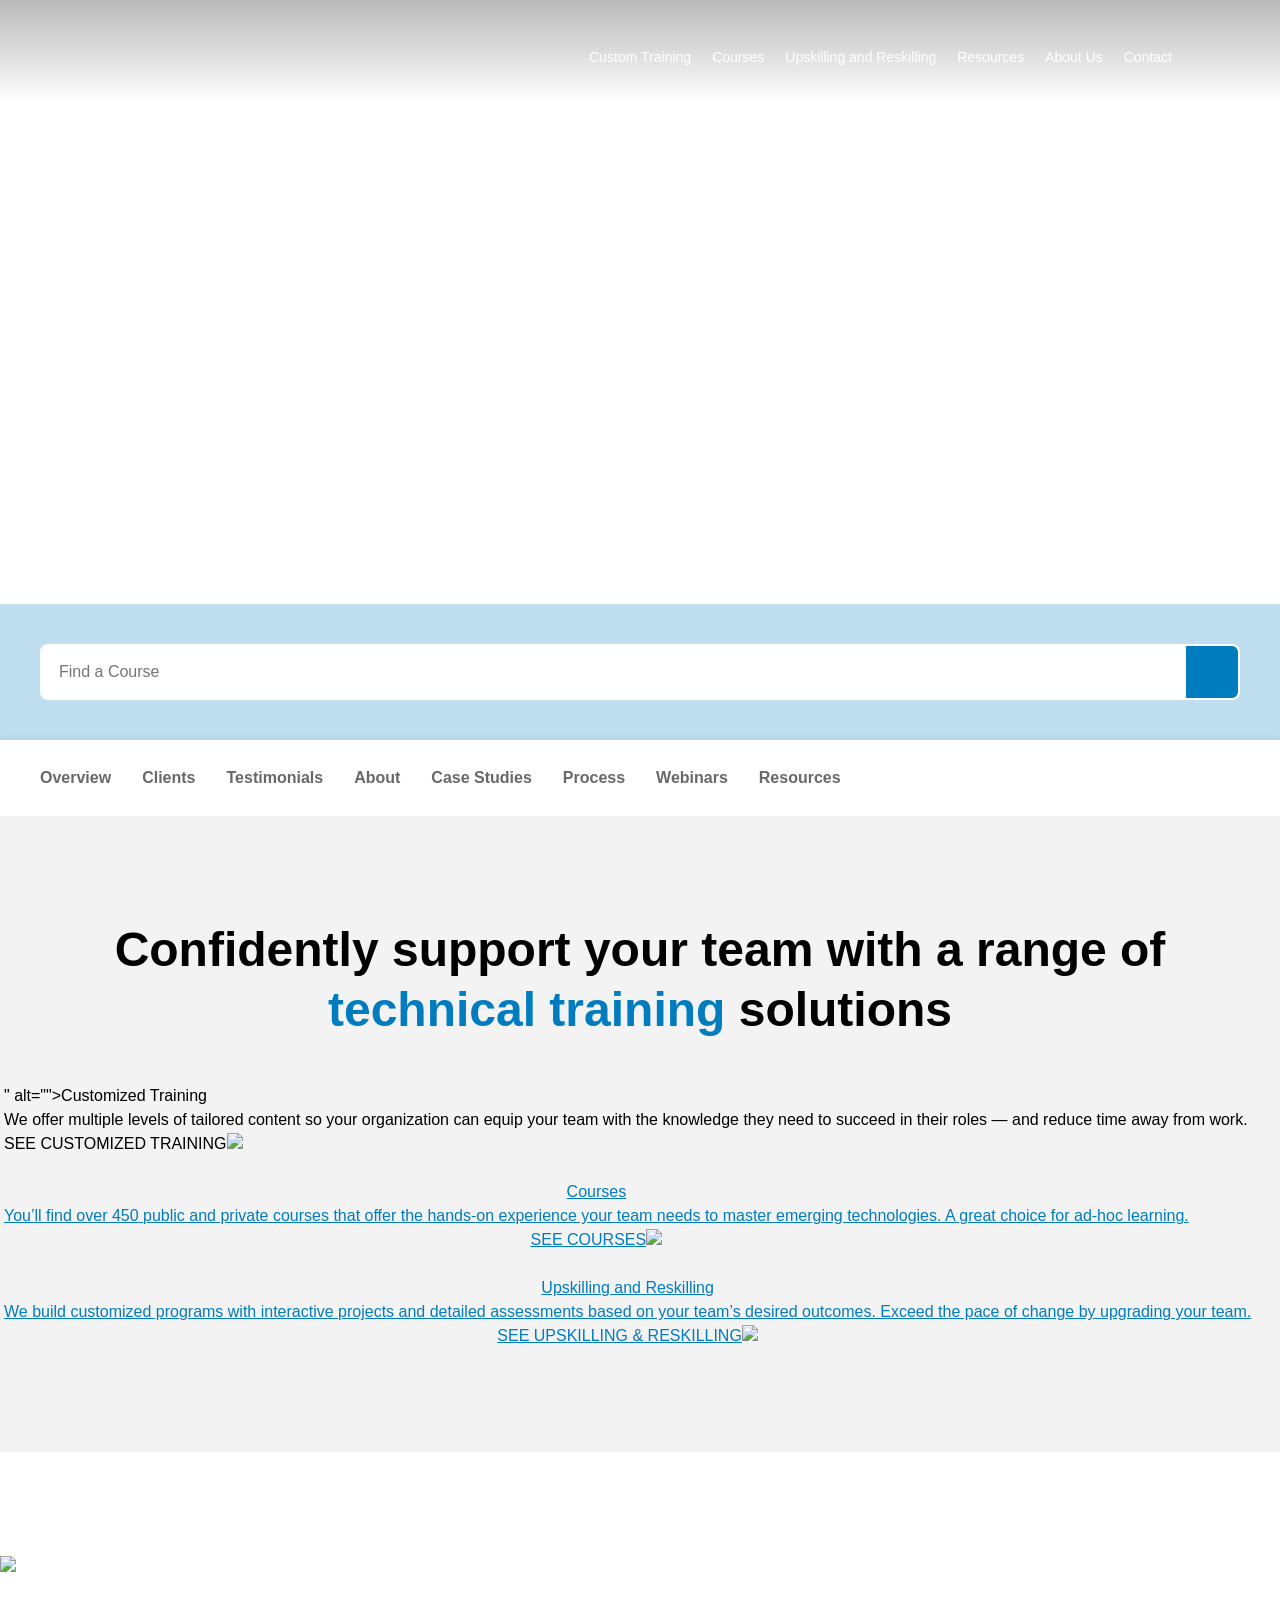
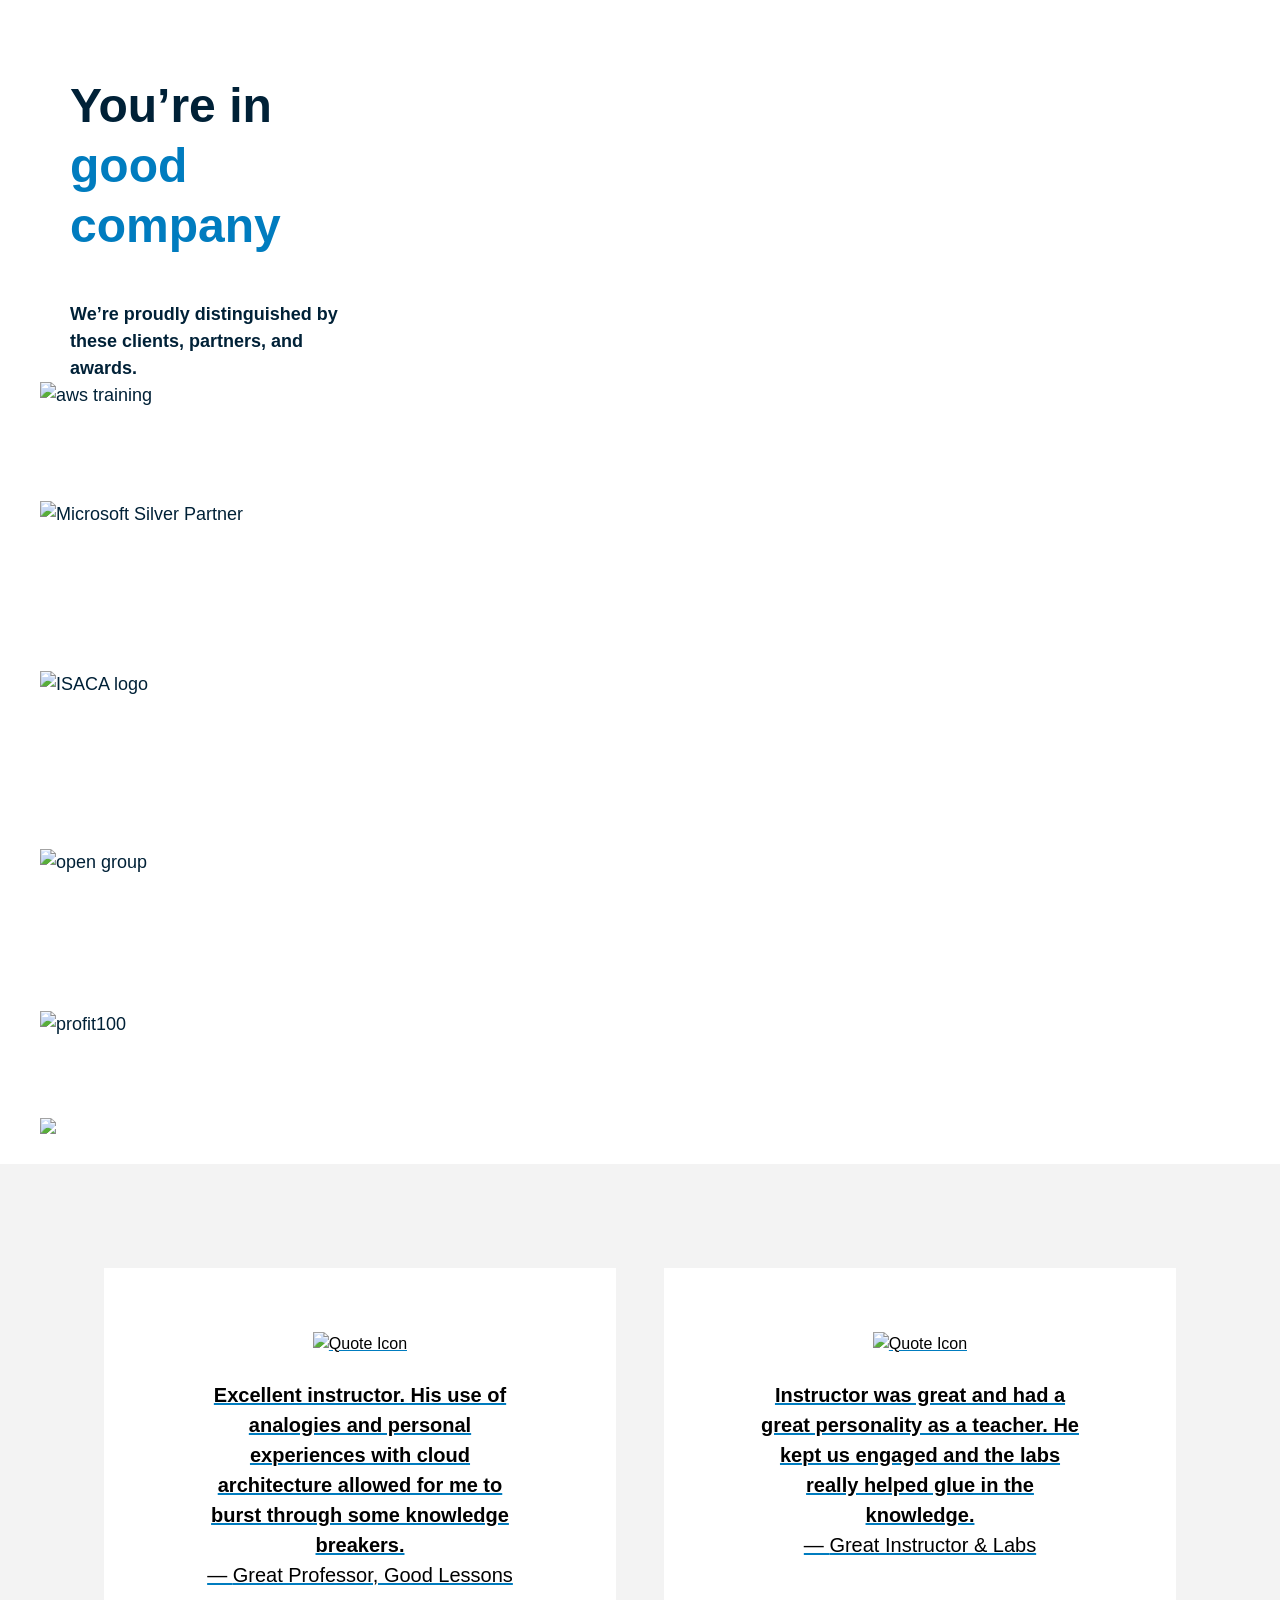
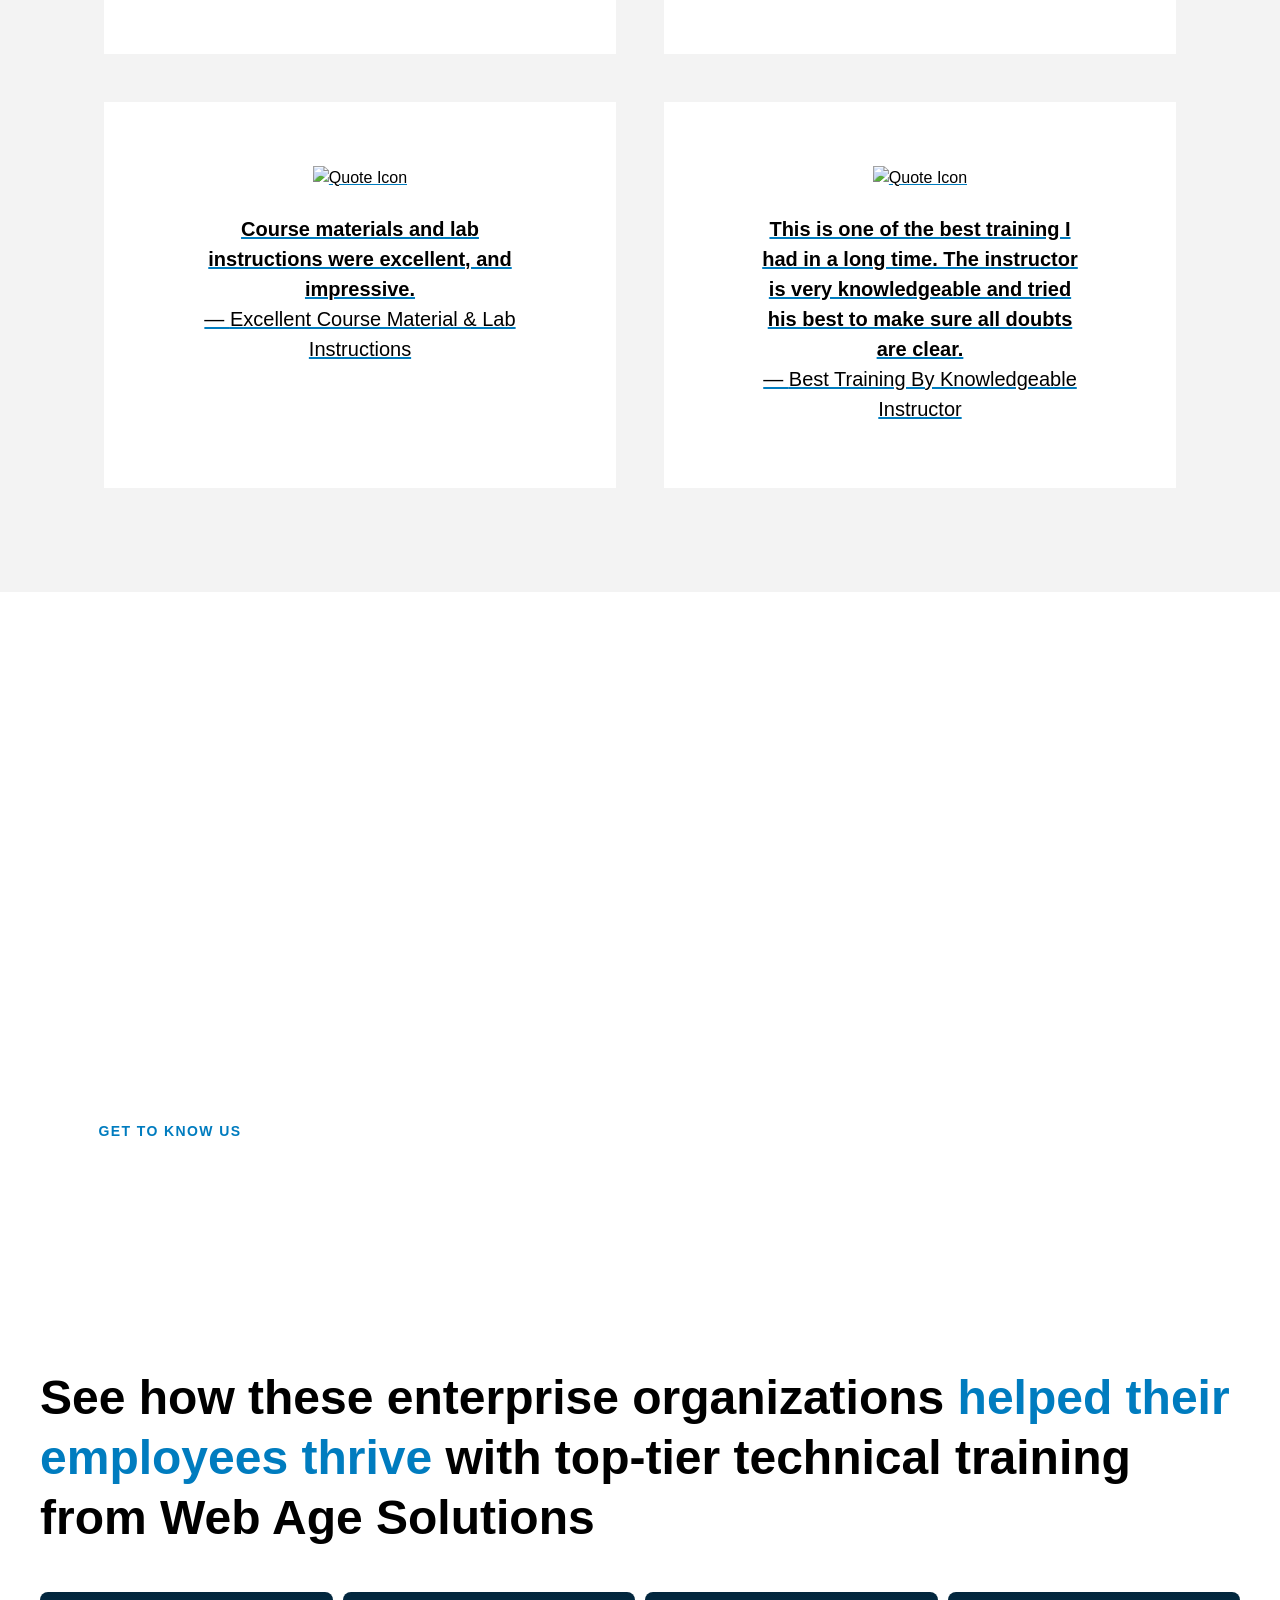
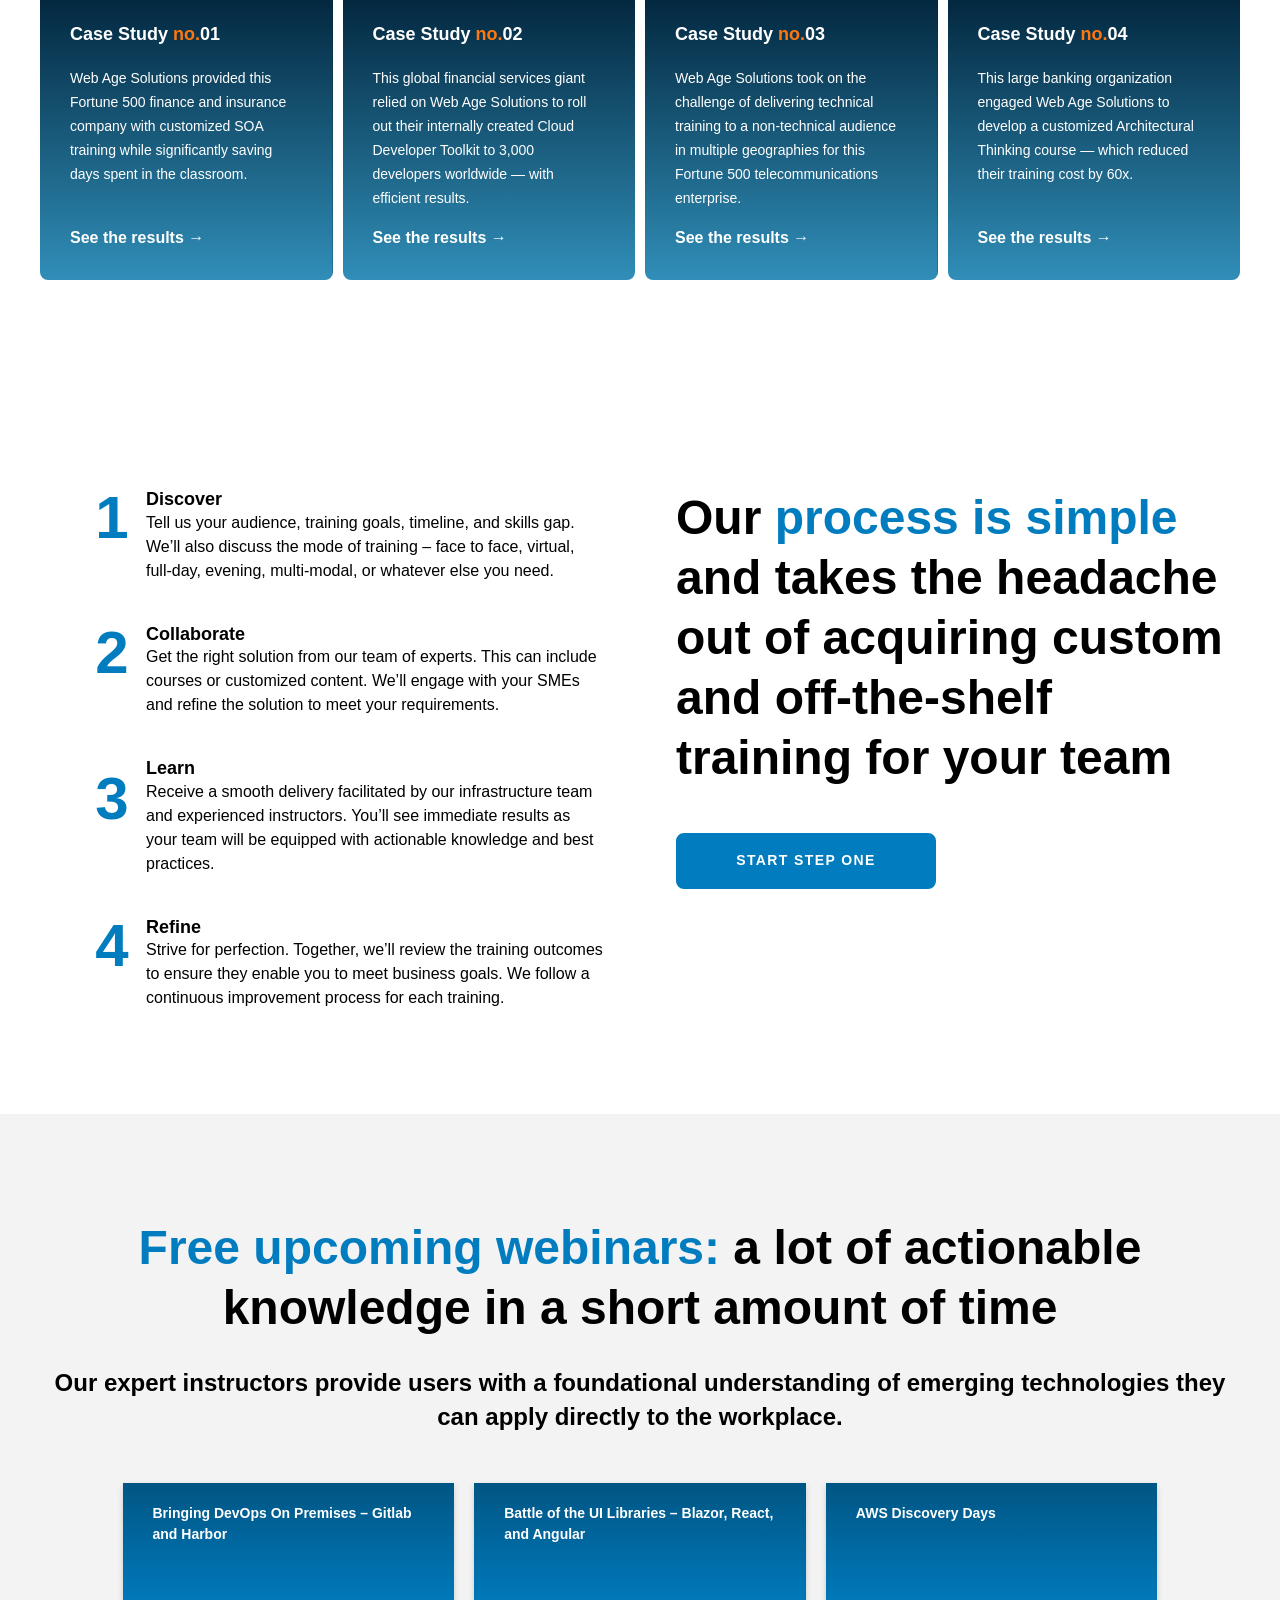
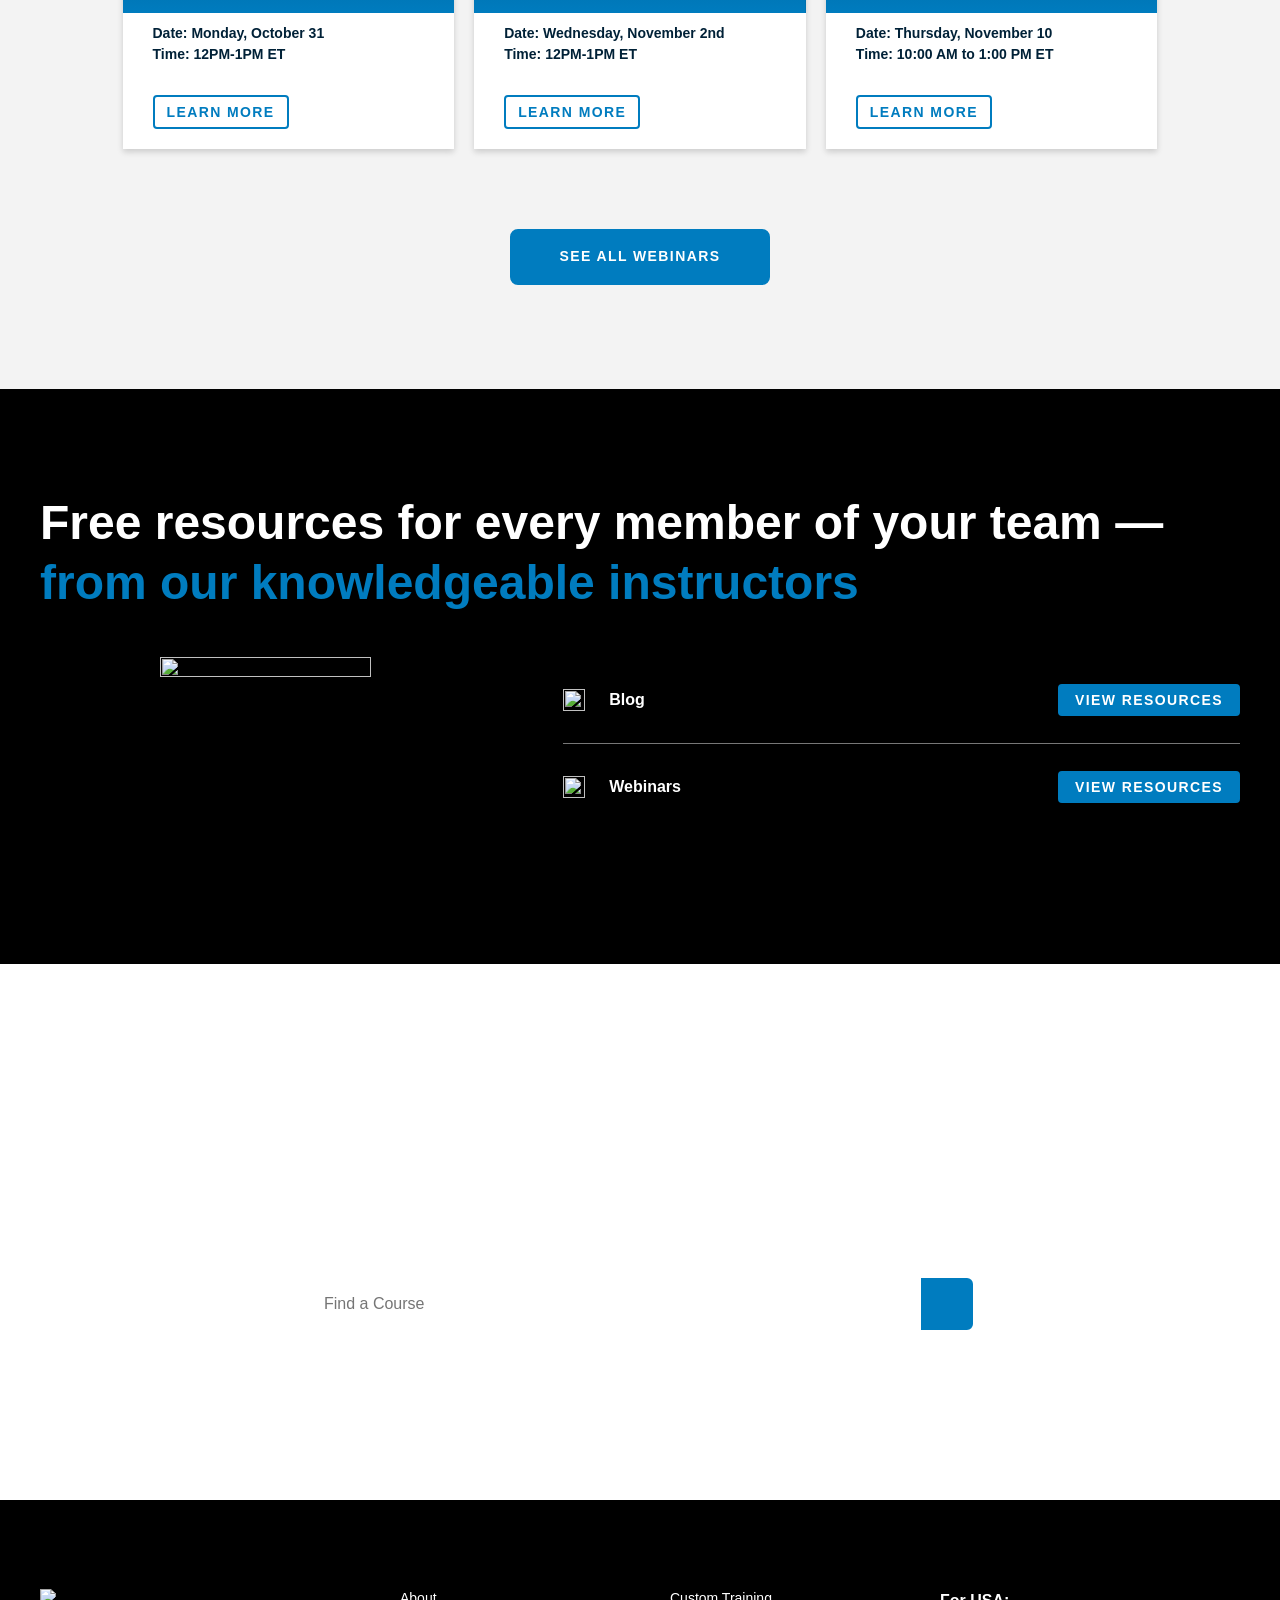
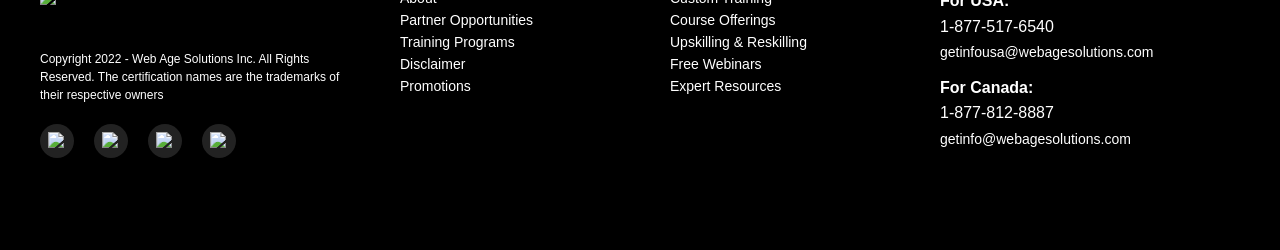
==== commit 428d20df: "css" ====
--- a/index.html
+++ b/index.html
@@ -247,9 +247,9 @@
 						
 						
 <div class="block-row">
-
-	<div class="block-col"><div class="block-full-image-grid"><a href="https://www.webagesolutions.com/custom-training/" class="block-grid-item"><img src="https://www.webagesolutions.com/wp-content/uploads/2021/10/home-intro1@2x.jpg" alt=""><div class="block-item-title">Customized Training</div><div class="block-item-subtitle">We offer multiple levels of tailored content so your organization can equip your team with the knowledge they need to succeed in their roles — and reduce time away from work.</div><div class="block-item-readmore">SEE CUSTOMIZED TRAINING<img class="arrow" src="https://www.webagesolutions.com/wp-content/themes/web-age-solutions/library/images/team-arrow.svg"></div></a><a href="https://www.webagesolutions.com/courses/" class="block-grid-item"><img src="https://www.webagesolutions.com/wp-content/uploads/2021/10/home-intro2@2x.jpg" alt=""><div class="block-item-title">Courses</div><div class="block-item-subtitle">You’ll find over 450 public and private courses that offer the hands-on experience your team needs to master emerging technologies. A great choice for ad-hoc learning.</div><div class="block-item-readmore">SEE COURSES<img class="arrow" src="https://www.webagesolutions.com/wp-content/themes/web-age-solutions/library/images/team-arrow.svg"></div></a><a href="https://www.webagesolutions.com/upskilling-and-reskilling/" class="block-grid-item"><img src="https://www.webagesolutions.com/wp-content/uploads/2021/10/home-intro3@2x.jpg" alt=""><div class="block-item-title">Upskilling and Reskilling</div><div class="block-item-subtitle">We build customized programs with interactive projects and detailed assessments based on your team’s desired outcomes. Exceed the pace of change by upgrading your team.</div><div class="block-item-readmore">SEE UPSKILLING & RESKILLING<img class="arrow" src="https://www.webagesolutions.com/wp-content/themes/web-age-solutions/library/images/team-arrow.svg"></div></a></div></div>
-</div>
+" alt=""><div class="block-item-title">Customized Training</div><div class="block-item-subtitle">We offer multiple levels of tailored content so your organization can equip your team with the knowledge they need to succeed in their roles — and reduce time away from work.</div><div class="block-item-readmore">SEE CUSTOMIZED TRAINING<img class="arrow" src="https://www.webagesolutions.com/wp-content/themes/web-age-solutions/library/images/team-arrow.svg"></div></a><a href="https://www.webagesolutions.com/courses/" class="block-grid-item"><img src="./Project/josh.jpg" class="preview-image2" alt=""><div class="block-item-title">Courses</div><div class="block-item-subtitle">You’ll find over 450 public and private courses that offer the hands-on experience your team needs to master emerging technologies. A great choice for ad-hoc learning.</div><div class="block-item-readmore">SEE COURSES<img class="arrow" src="https://www.webagesolutions.com/wp-content/themes/web-age-solutions/library/images/team-arrow.svg"></div></a><a href="https://www.webagesolutions.com/upskilling-and-reskilling/" class="block-grid-item"><img src="https://www.webagesolutions.com/wp-content/uploads/2021/10/home-intro3@2x.jpg" alt=""><div class="block-item-title">Upskilling and Reskilling</div><div class="block-item-subtitle">We build customized programs with interactive projects and detailed assessments based on your team’s desired outcomes. Exceed the pace of change by upgrading your team.</div><div class="block-item-readmore">SEE UPSKILLING & RESKILLING<img class="arrow" src="https://www.webagesolutions.com/wp-content/themes/web-age-solutions/library/images/team-arrow.svg"></div></a></div></div>
+</div>
+	<div class="block-col"><div class="block-full-image-grid"><a href="https://www.webagesolutions.com/custom-training/" class="block-grid-item"><img src="https://www.webagesolutions.com/wp-content/uploads/2021/10/home-
 					</div>
 				</div>
 
@@ -763,7 +763,7 @@
             </style>
 
 			<script type="text/javascript">function showhide_toggle(e,t,r,g){var a=jQuery("#"+e+"-link-"+t),s=jQuery("a",a),i=jQuery("#"+e+"-content-"+t),l=jQuery("#"+e+"-toggle-"+t);a.toggleClass("sh-show sh-hide"),i.toggleClass("sh-show sh-hide").toggle(),"true"===s.attr("aria-expanded")?s.attr("aria-expanded","false"):s.attr("aria-expanded","true"),l.text()===r?(l.text(g),a.trigger("sh-link:more")):(l.text(r),a.trigger("sh-link:less")),a.trigger("sh-link:toggle")}</script>
-	<link rel='stylesheet' id='countdown_css-css'  href='https://www.webagesolutions.com/wp-content/plugins/widget-countdown/includes/style/style.css?ver=6.0.2' type='text/css' media='all' />
+	<link rel='stylesheet' id='countdown_css-css'  href='./Project/Style_Sheets/style.css' type='text/css' media='all' />
 <link rel='stylesheet' id='dashicons-css'  href='https://www.webagesolutions.com/wp-includes/css/dashicons.min.css?ver=6.0.2' type='text/css' media='all' />
 <link rel='stylesheet' id='thickbox-css'  href='https://www.webagesolutions.com/wp-includes/js/thickbox/thickbox.css?ver=6.0.2' type='text/css' media='all' />
 <script type='text/javascript' src='https://www.webagesolutions.com/wp-content/plugins/contact-form-7/includes/swv/js/index.js?ver=5.6.3' id='swv-js'></script>
--- a/Project/Style_Sheets/style.css
+++ b/Project/Style_Sheets/style.css
@@ -0,0 +1,3731 @@
+@charset "UTF-8";
+/*********************
+* PARTIALS
+*********************/
+/*! normalize.css v8.0.1 | MIT License | github.com/necolas/normalize.css */
+*, *:before, *:after {
+  -webkit-box-sizing: border-box;
+          box-sizing: border-box;
+}
+
+/* Document
+   ========================================================================== */
+/**
+ * 1. Correct the line height in all browsers.
+ * 2. Prevent adjustments of font size after orientation changes in iOS.
+ */
+html {
+  line-height: 1.15;
+  /* 1 */
+  -webkit-text-size-adjust: 100%;
+  /* 2 */
+}
+
+/* Sections
+   ========================================================================== */
+/**
+ * Remove the margin in all browsers.
+ */
+body {
+  margin: 0;
+}
+
+/**
+ * Render the `main` element consistently in IE.
+ */
+main {
+  display: block;
+}
+
+/**
+ * Correct the font size and margin on `h1` elements within `section` and
+ * `article` contexts in Chrome, Firefox, and Safari.
+ */
+h1 {
+  font-size: 2em;
+  margin: 0.67em 0;
+}
+
+/* Grouping content
+   ========================================================================== */
+/**
+ * 1. Add the correct box sizing in Firefox.
+ * 2. Show the overflow in Edge and IE.
+ */
+hr {
+  -webkit-box-sizing: content-box;
+          box-sizing: content-box;
+  /* 1 */
+  height: 0;
+  /* 1 */
+  overflow: visible;
+  /* 2 */
+}
+
+/**
+ * 1. Correct the inheritance and scaling of font size in all browsers.
+ * 2. Correct the odd `em` font sizing in all browsers.
+ */
+pre {
+  font-family: monospace, monospace;
+  /* 1 */
+  font-size: 1em;
+  /* 2 */
+}
+
+/* Text-level semantics
+   ========================================================================== */
+/**
+ * Remove the gray background on active links in IE 10.
+ */
+a {
+  background-color: transparent;
+}
+
+/**
+ * 1. Remove the bottom border in Chrome 57-
+ * 2. Add the correct text decoration in Chrome, Edge, IE, Opera, and Safari.
+ */
+abbr[title] {
+  border-bottom: none;
+  /* 1 */
+  text-decoration: underline;
+  /* 2 */
+  -webkit-text-decoration: underline dotted;
+          text-decoration: underline dotted;
+  /* 2 */
+}
+
+/**
+ * Add the correct font weight in Chrome, Edge, and Safari.
+ */
+b,
+strong {
+  font-weight: bolder;
+}
+
+/**
+ * 1. Correct the inheritance and scaling of font size in all browsers.
+ * 2. Correct the odd `em` font sizing in all browsers.
+ */
+code,
+kbd,
+samp {
+  font-family: monospace, monospace;
+  /* 1 */
+  font-size: 1em;
+  /* 2 */
+}
+
+/**
+ * Add the correct font size in all browsers.
+ */
+small {
+  font-size: 80%;
+}
+
+/**
+ * Prevent `sub` and `sup` elements from affecting the line height in
+ * all browsers.
+ */
+sub,
+sup {
+  font-size: 75%;
+  line-height: 0;
+  position: relative;
+  vertical-align: baseline;
+}
+
+sub {
+  bottom: -0.25em;
+}
+
+sup {
+  top: -0.5em;
+}
+
+/* Embedded content
+   ========================================================================== */
+/**
+ * Remove the border on images inside links in IE 10.
+ */
+img {
+  border-style: none;
+}
+
+/* Forms
+   ========================================================================== */
+/**
+ * 1. Change the font styles in all browsers.
+ * 2. Remove the margin in Firefox and Safari.
+ */
+button,
+input,
+optgroup,
+select,
+textarea {
+  font-family: inherit;
+  /* 1 */
+  font-size: 100%;
+  /* 1 */
+  line-height: 1.15;
+  /* 1 */
+  margin: 0;
+  /* 2 */
+}
+
+/**
+ * Show the overflow in IE.
+ * 1. Show the overflow in Edge.
+ */
+button,
+input {
+  /* 1 */
+  overflow: visible;
+}
+
+/**
+ * Remove the inheritance of text transform in Edge, Firefox, and IE.
+ * 1. Remove the inheritance of text transform in Firefox.
+ */
+button,
+select {
+  /* 1 */
+  text-transform: none;
+}
+
+/**
+ * Correct the inability to style clickable types in iOS and Safari.
+ */
+button,
+[type=button],
+[type=reset],
+[type=submit] {
+  -webkit-appearance: button;
+}
+
+/**
+ * Remove the inner border and padding in Firefox.
+ */
+button::-moz-focus-inner,
+[type=button]::-moz-focus-inner,
+[type=reset]::-moz-focus-inner,
+[type=submit]::-moz-focus-inner {
+  border-style: none;
+  padding: 0;
+}
+
+/**
+ * Restore the focus styles unset by the previous rule.
+ */
+button:-moz-focusring,
+[type=button]:-moz-focusring,
+[type=reset]:-moz-focusring,
+[type=submit]:-moz-focusring {
+  outline: 1px dotted ButtonText;
+}
+
+/**
+ * Correct the padding in Firefox.
+ */
+fieldset {
+  padding: 0.35em 0.75em 0.625em;
+}
+
+/**
+ * 1. Correct the text wrapping in Edge and IE.
+ * 2. Correct the color inheritance from `fieldset` elements in IE.
+ * 3. Remove the padding so developers are not caught out when they zero out
+ *    `fieldset` elements in all browsers.
+ */
+legend {
+  -webkit-box-sizing: border-box;
+          box-sizing: border-box;
+  /* 1 */
+  color: inherit;
+  /* 2 */
+  display: table;
+  /* 1 */
+  max-width: 100%;
+  /* 1 */
+  padding: 0;
+  /* 3 */
+  white-space: normal;
+  /* 1 */
+}
+
+/**
+ * Add the correct vertical alignment in Chrome, Firefox, and Opera.
+ */
+progress {
+  vertical-align: baseline;
+}
+
+/**
+ * Remove the default vertical scrollbar in IE 10+.
+ */
+textarea {
+  overflow: auto;
+}
+
+/**
+ * 1. Add the correct box sizing in IE 10.
+ * 2. Remove the padding in IE 10.
+ */
+[type=checkbox],
+[type=radio] {
+  -webkit-box-sizing: border-box;
+          box-sizing: border-box;
+  /* 1 */
+  padding: 0;
+  /* 2 */
+}
+
+/**
+ * Correct the cursor style of increment and decrement buttons in Chrome.
+ */
+[type=number]::-webkit-inner-spin-button,
+[type=number]::-webkit-outer-spin-button {
+  height: auto;
+}
+
+/**
+ * 1. Correct the odd appearance in Chrome and Safari.
+ * 2. Correct the outline style in Safari.
+ */
+[type=search] {
+  -webkit-appearance: textfield;
+  /* 1 */
+  outline-offset: -2px;
+  /* 2 */
+}
+
+/**
+ * Remove the inner padding in Chrome and Safari on macOS.
+ */
+[type=search]::-webkit-search-decoration {
+  -webkit-appearance: none;
+}
+
+/**
+ * 1. Correct the inability to style clickable types in iOS and Safari.
+ * 2. Change font properties to `inherit` in Safari.
+ */
+::-webkit-file-upload-button {
+  -webkit-appearance: button;
+  /* 1 */
+  font: inherit;
+  /* 2 */
+}
+
+/* Interactive
+   ========================================================================== */
+/*
+ * Add the correct display in Edge, IE 10+, and Firefox.
+ */
+details {
+  display: block;
+}
+
+/*
+ * Add the correct display in all browsers.
+ */
+summary {
+  display: list-item;
+}
+
+/* Misc
+   ========================================================================== */
+/**
+ * Add the correct display in IE 10+.
+ */
+template {
+  display: none;
+}
+
+/**
+ * Add the correct display in IE 10.
+ */
+[hidden] {
+  display: none;
+}
+
+/***** BRAND COLORS *****/
+/***** TYPOGRAPHY *****/
+/***** BREAKPOINTS *****/
+/***** COMMON DESIGN VARIABLES *****/
+/******************************************************************
+Stylesheet: Mixins Stylesheet
+******************************************************************/
+/*********************
+* CORE
+*********************/
+p {
+  margin: 0 0 20px;
+}
+p a {
+  overflow-wrap: break-word;
+  word-wrap: break-word;
+  -webkit-hyphens: auto;
+      -ms-hyphens: auto;
+          hyphens: auto;
+}
+
+a {
+  color: #007cbf;
+}
+a:hover, a:focus, a:active {
+  color: #014164;
+}
+
+small, .small-text {
+  font-size: 0.833em;
+}
+
+/***** HEADINGS *****/
+h1, .h1,
+h2, .h2,
+h3, .h3,
+h4, .h4,
+h5, .h5,
+h6, .h6 {
+  text-rendering: optimizelegibility;
+  font-family: "Poppins", "Helvetica Neue", Helvetica, Arial, sans-serif;
+  font-weight: 700;
+  margin: 0 0 1.375em;
+  line-height: 1.25em;
+}
+@media (min-width: 760px) {
+  h1, .h1,
+h2, .h2,
+h3, .h3,
+h4, .h4,
+h5, .h5,
+h6, .h6 {
+    margin: 0 0 1.416em;
+  }
+}
+@media (min-width: 1024px) {
+  h1, .h1,
+h2, .h2,
+h3, .h3,
+h4, .h4,
+h5, .h5,
+h6, .h6 {
+    margin: 0 0 0.923em;
+  }
+}
+h1 strong, h1 b, .h1 strong, .h1 b,
+h2 strong,
+h2 b, .h2 strong, .h2 b,
+h3 strong,
+h3 b, .h3 strong, .h3 b,
+h4 strong,
+h4 b, .h4 strong, .h4 b,
+h5 strong,
+h5 b, .h5 strong, .h5 b,
+h6 strong,
+h6 b, .h6 strong, .h6 b {
+  color: #007cbf;
+}
+.background-blue h1 strong, .background-blue h1 b, .background-blue .h1 strong, .background-blue .h1 b,
+.background-blue h2 strong,
+.background-blue h2 b, .background-blue .h2 strong, .background-blue .h2 b,
+.background-blue h3 strong,
+.background-blue h3 b, .background-blue .h3 strong, .background-blue .h3 b,
+.background-blue h4 strong,
+.background-blue h4 b, .background-blue .h4 strong, .background-blue .h4 b,
+.background-blue h5 strong,
+.background-blue h5 b, .background-blue .h5 strong, .background-blue .h5 b,
+.background-blue h6 strong,
+.background-blue h6 b, .background-blue .h6 strong, .background-blue .h6 b {
+  color: #FF770D;
+}
+h1 em, h1 i, .h1 em, .h1 i,
+h2 em,
+h2 i, .h2 em, .h2 i,
+h3 em,
+h3 i, .h3 em, .h3 i,
+h4 em,
+h4 i, .h4 em, .h4 i,
+h5 em,
+h5 i, .h5 em, .h5 i,
+h6 em,
+h6 i, .h6 em, .h6 i {
+  font-weight: 400;
+  font-style: initial;
+}
+
+h1, .h1 {
+  font-size: 24px;
+}
+@media (min-width: 1024px) {
+  h1, .h1 {
+    font-size: 34px;
+  }
+}
+@media (min-width: 1175px) {
+  h1, .h1 {
+    font-size: 52px;
+  }
+}
+.page-template-template-blank-content h1, .page-template-template-blank-content .h1 {
+  margin-top: 20px;
+  margin-bottom: 10px;
+}
+
+
+
+
+
+
+
+
+
+  
+    .preview-image1 {
+  -webkit-transition: all 0.5s ease;
+     -moz-transition: all 0.5s ease;
+       -o-transition: all 0.5s ease;
+      -ms-transition: all 0.5s ease;
+          transition: all 0.5s ease;
+}
+ 
+.preview-image1:hover {
+  border-radius: 50%;
+  -webkit-transform: rotate(360deg);
+     -moz-transform: rotate(360deg);
+       -o-transform: rotate(360deg);
+      -ms-transform: rotate(360deg);
+          transform: rotate(360deg);
+}
+    
+    
+
+  
+.preview-image2 {
+  -webkit-transition: all 0.5s ease;
+     -moz-transition: all 0.5s ease;
+       -o-transition: all 0.5s ease;
+      -ms-transition: all 0.5s ease;
+          transition: all 0.5s ease;
+}
+ 
+.preview-image2:hover {
+  border-radius: 50%;
+  -webkit-transform: rotate(360deg);
+     -moz-transform: rotate(360deg);
+       -o-transform: rotate(360deg);
+      -ms-transform: rotate(360deg);
+          transform: rotate(360deg);
+}
+
+
+
+  
+.preview-image3 {
+  -webkit-transition: all 0.5s ease;
+     -moz-transition: all 0.5s ease;
+       -o-transition: all 0.5s ease;
+      -ms-transition: all 0.5s ease;
+          transition: all 0.5s ease;
+}
+ 
+.preview-image3:hover {
+  border-radius: 50%;
+  -webkit-transform: rotate(360deg);
+     -moz-transform: rotate(360deg);
+       -o-transform: rotate(360deg);
+      -ms-transform: rotate(360deg);
+          transform: rotate(360deg);
+}
+
+
+
+
+
+  
+.preview-image4 {
+  -webkit-transition: all 0.5s ease;
+     -moz-transition: all 0.5s ease;
+       -o-transition: all 0.5s ease;
+      -ms-transition: all 0.5s ease;
+          transition: all 0.5s ease;
+}
+ 
+.preview-image4:hover {
+  border-radius: 50%;
+  -webkit-transform: rotate(360deg);
+     -moz-transform: rotate(360deg);
+       -o-transform: rotate(360deg);
+      -ms-transform: rotate(360deg);
+          transform: rotate(360deg);
+}
+
+
+
+
+
+h2, .h2 {
+  font-size: 22px;
+}
+@media (min-width: 1024px) {
+  h2, .h2 {
+    font-size: 28px;
+  }
+}
+@media (min-width: 1175px) {
+  h2, .h2 {
+    font-size: 48px;
+  }
+}
+.small-headings h2, .small-headings .h2 {
+  font-size: 18px;
+}
+.page-template-template-blank-content h2, .page-template-template-blank-content .h2 {
+  margin-top: 20px;
+  margin-bottom: 10px;
+}
+
+h3, .h3 {
+  font-size: 20px;
+}
+@media (min-width: 1024px) {
+  h3, .h3 {
+    font-size: 25px;
+  }
+}
+@media (min-width: 1175px) {
+  h3, .h3 {
+    font-size: 32px;
+  }
+}
+.small-headings h3, .small-headings .h3 {
+  font-size: 17px;
+}
+
+
+
+.preview-image3 {
+  -webkit-transition: all 0.5s ease;
+     -moz-transition: all 0.5s ease;
+       -o-transition: all 0.5s ease;
+      -ms-transition: all 0.5s ease;
+          transition: all 0.5s ease;
+}
+ 
+.preview-image3:hover {
+  border-radius: 50%;
+  -webkit-transform: rotate(360deg);
+     -moz-transform: rotate(360deg);
+       -o-transform: rotate(360deg);
+      -ms-transform: rotate(360deg);
+          transform: rotate(360deg);
+}
+
+
+
+
+
+
+
+
+
+
+
+h4, .h4 {
+  font-size: 18px;
+}
+@media (min-width: 1024px) {
+  h4, .h4 {
+    font-size: 22px;
+  }
+}
+@media (min-width: 1175px) {
+  h4, .h4 {
+    font-size: 24px;
+  }
+}
+.small-headings h4, .small-headings .h4 {
+  font-size: 16px;
+}
+
+h5, .h5 {
+  font-size: 16px;
+}
+@media (min-width: 1175px) {
+  h5, .h5 {
+    font-size: 18px;
+  }
+}
+.small-headings h5, .small-headings .h5 {
+  font-size: 15px;
+}
+
+h6, .h6 {
+  font-size: 14px;
+}
+
+html {
+  font-family: "Poppins", "Helvetica Neue", Helvetica, Arial, sans-serif;
+  line-height: 1.5;
+}
+html.no-scroll {
+  overflow: hidden;
+}
+html.no-scroll body {
+  overflow: hidden;
+}
+
+body:not(.page-template-template-blank-content) *:first-child {
+  margin-top: 0;
+}
+body:not(.page-template-template-blank-content) *:last-child {
+  margin-bottom: 0;
+}
+
+img {
+  max-width: 100%;
+  height: auto;
+}
+
+.container {
+  max-width: 792px;
+  padding: 0 40px;
+  margin: 0 auto;
+}
+@media (min-width: 760px) {
+  .container {
+    max-width: 1024px;
+  }
+}
+@media (min-width: 1024px) {
+  .container {
+    max-width: 1280px;
+  }
+}
+.page-template-template-blank-content .container:before {
+  display: none;
+}
+
+.entry-content {
+  padding-top: 56px;
+  padding-bottom: 56px;
+}
+@media (min-width: 760px) {
+  .entry-content {
+    padding-top: 72px;
+    padding-bottom: 72px;
+  }
+}
+@media (min-width: 1175px) {
+  .entry-content {
+    padding-top: 104px;
+    padding-bottom: 104px;
+  }
+}
+.page-template-template-blank-content .entry-content {
+  padding-top: 0;
+  padding-bottom: 0;
+}
+
+/***** ACCESSIBILITY STYLES *****/
+.screen-reader-text {
+  border: 0;
+  clip: rect(1px, 1px, 1px, 1px);
+  -webkit-clip-path: inset(50%);
+  clip-path: inset(50%);
+  height: 1px;
+  margin: -1px;
+  overflow: hidden;
+  padding: 0;
+  position: absolute !important;
+  width: 1px;
+  word-wrap: normal !important;
+  word-break: normal;
+}
+
+.skip-link:focus {
+  background-color: #f1f1f1;
+  border-radius: 3px;
+  -webkit-box-shadow: 0 0 2px 2px rgba(0, 0, 0, 0.6);
+  box-shadow: 0 0 2px 2px rgba(0, 0, 0, 0.6);
+  clip: auto !important;
+  -webkit-clip-path: none;
+  clip-path: none;
+  color: #21759b;
+  display: block;
+  font-size: 0.875rem;
+  font-weight: 700;
+  height: auto;
+  left: 5px;
+  line-height: normal;
+  padding: 15px 23px 14px;
+  text-decoration: none;
+  top: 5px;
+  width: auto;
+  z-index: 100000;
+}
+
+.embed-container {
+  position: relative;
+  padding-bottom: 56.25%;
+  padding-top: 30px;
+  height: 0;
+  overflow: hidden;
+}
+.embed-container iframe, .embed-container object, .embed-container embed {
+  position: absolute;
+  top: 0;
+  left: 0;
+  width: 100%;
+  height: 100%;
+}
+
+body .sfsi_shortcode_container {
+  float: none;
+}
+
+.site-header {
+  position: absolute;
+  top: 0;
+  width: 100%;
+  left: 0;
+  padding: 28px 0;
+}
+@media (min-width: 1024px) {
+  .site-header {
+    padding: 34px 0;
+  }
+}
+
+.top-nav {
+  display: -ms-grid;
+  display: grid;
+  -ms-grid-columns: auto 21px 1fr 21px auto 21px auto;
+  grid-template-columns: auto 1fr auto auto;
+  gap: 21px;
+  -webkit-box-align: center;
+      -ms-flex-align: center;
+          align-items: center;
+}
+.top-nav a {
+  text-decoration: none;
+  color: #FFF;
+  font-size: 14px;
+}
+.top-nav .logo {
+  display: block;
+  width: 32px;
+  height: 32px;
+  background-image: url("../images/webage-icon-wht.svg");
+}
+@media (min-width: 1175px) {
+  .top-nav .logo {
+    width: 312px;
+    height: 46.21px;
+    background-image: url("../images/webage-logo-wht.svg");
+  }
+}
+.top-nav button {
+  border: 0;
+  background: none;
+  background-position: 50%;
+  background-repeat: no-repeat;
+}
+.top-nav button.search-btn {
+  width: 26px;
+  height: 26px;
+  background-image: url("../images/menu-search.svg");
+  background-size: contain;
+}
+.top-nav button.mobile-menu-btn {
+  width: 18px;
+  height: 12px;
+  background-image: url("../images/menu-hamburger.svg");
+  background-size: contain;
+  -webkit-box-ordinal-group: 4;
+      -ms-flex-order: 3;
+          order: 3;
+}
+.top-nav button.mobile-menu-btn.opened {
+  background-image: url("../images/menu-close-wht.svg");
+}
+@media (min-width: 1024px) {
+  .top-nav button.mobile-menu-btn {
+    display: none;
+  }
+}
+.top-nav .main-nav {
+  display: none;
+  position: fixed;
+  -webkit-box-sizing: border-box;
+          box-sizing: border-box;
+  top: 0;
+  left: 0;
+  width: 100%;
+  height: 100%;
+  z-index: 9999;
+  background-image: -webkit-gradient(linear, left top, left bottom, from(#007cbf), to(#014164));
+  background-image: linear-gradient(180deg, #007cbf 0%, #014164 100%);
+  padding: 30px;
+  overflow-y: scroll;
+}
+.top-nav .main-nav.active {
+  display: block;
+}
+@media (min-width: 1024px) {
+  .top-nav .main-nav {
+    display: block;
+    position: static;
+    width: auto;
+    height: auto;
+    background: none;
+    padding: 0;
+    overflow: initial;
+  }
+}
+.top-nav .main-nav > ul {
+  list-style: none;
+  padding: 0;
+  margin: 0;
+}
+@media (min-width: 1024px) {
+  .top-nav .main-nav > ul {
+    display: -ms-grid;
+    display: grid;
+    -ms-grid-columns: auto 21px auto 21px auto 21px auto 21px auto 21px auto 21px auto;
+    grid-template-columns: auto auto auto auto auto auto auto;
+    gap: 21px;
+  }
+}
+.top-nav .main-nav > ul > li {
+  margin-top: 24px;
+}
+@media (min-width: 1024px) {
+  .top-nav .main-nav > ul > li {
+    margin-top: 0;
+  }
+}
+.top-nav .main-nav > ul > li > a {
+  display: block;
+  font-size: 18px;
+  font-weight: 600;
+  padding-bottom: 8px;
+  border-bottom: 1px solid rgba(255, 255, 255, 0.4);
+}
+@media (min-width: 1024px) {
+  .top-nav .main-nav > ul > li > a {
+    font-size: 14px;
+    font-weight: 400;
+    padding-bottom: 0;
+    border-bottom: 0;
+  }
+}
+.top-nav .main-nav > ul > li li a {
+  font-size: 16px;
+  display: block;
+  color: white;
+  padding: 5px 20px 5px 20px;
+}
+@media (min-width: 1024px) {
+  .top-nav .main-nav > ul > li li a {
+    font-size: 14px;
+    color: #002137;
+  }
+  .top-nav .main-nav > ul > li li a:hover {
+    background-color: #007cbf;
+    opacity: 1;
+    color: white;
+  }
+}
+.top-nav .main-nav > ul ul {
+  list-style: none;
+  padding: 10px 0;
+  margin: 0;
+  border-radius: 0px 8px 8px 8px;
+}
+@media (min-width: 1024px) {
+  .top-nav .main-nav > ul ul {
+    position: absolute;
+    top: 100%;
+    background: white;
+    opacity: 0.9;
+    -webkit-box-shadow: 0px 3px 6px rgba(0, 0, 0, 0.1607843137);
+            box-shadow: 0px 3px 6px rgba(0, 0, 0, 0.1607843137);
+    display: none;
+    width: 230px;
+  }
+}
+.top-nav .main-nav > ul li {
+  position: relative;
+}
+.top-nav .main-nav > ul li:hover > ul {
+  display: block;
+}
+
+.mobile-menu-header {
+  display: -ms-grid;
+  display: grid;
+  -ms-grid-columns: auto 1fr auto;
+  grid-template-columns: auto 1fr auto;
+  margin-bottom: 50px;
+  -webkit-box-align: center;
+      -ms-flex-align: center;
+          align-items: center;
+}
+@media (min-width: 1024px) {
+  .mobile-menu-header {
+    display: none;
+  }
+}
+
+.crumb-trail {
+  font-size: 14px;
+  margin-top: 32px;
+}
+
+.header-search-form {
+  position: absolute;
+  top: 0;
+  left: 0;
+  width: 100%;
+  padding: 10px 0;
+  background-color: #FFF;
+  z-index: 99999;
+  display: none;
+}
+.header-search-form .container {
+  padding: 0 10px;
+}
+@media (min-width: 760px) {
+  .header-search-form {
+    padding: 30px 0;
+  }
+  .header-search-form .container {
+    padding: 0 40px;
+  }
+}
+.header-search-form.active {
+  display: block;
+}
+.header-search-form > div {
+  display: -ms-grid;
+  display: grid;
+  -ms-grid-columns: 1fr 24px auto;
+  grid-template-columns: 1fr auto;
+  gap: 24px;
+  -webkit-box-align: center;
+      -ms-flex-align: center;
+          align-items: center;
+}
+.header-search-form form {
+  display: -ms-grid;
+  display: grid;
+  -ms-grid-columns: auto 24px 1fr;
+  grid-template-columns: auto 1fr;
+  gap: 24px;
+  -webkit-box-align: center;
+      -ms-flex-align: center;
+          align-items: center;
+}
+.header-search-form input[type=search] {
+  font-size: 18px;
+  border: none;
+  border-left: 1px solid #007cbf;
+  width: 100%;
+  padding: 10px 20px;
+  margin: 0 !important;
+  border-radius: 0 !important;
+  background-image: -webkit-linear-gradient(hsla(0deg, 0%, 100%, 0), hsla(0deg, 0%, 100%, 0));
+  -webkit-box-ordinal-group: 3;
+      -ms-flex-order: 2;
+          order: 2;
+}
+.header-search-form button {
+  border: 0;
+  background: none;
+  padding: 0;
+}
+.header-search-form button img {
+  display: block;
+}
+.header-search-form button.search-btn {
+  width: 26px;
+  height: 26px;
+  background-image: url("../images/search-close.svg");
+  background-size: contain;
+  cursor: pointer;
+}
+
+.site-footer {
+  background-color: #000;
+  color: #ffffff;
+  padding: 56px 0;
+}
+@media (min-width: 760px) {
+  .site-footer {
+    padding: 88px 0;
+  }
+}
+.site-footer .footer-container {
+  display: -ms-grid;
+  display: grid;
+  -ms-grid-columns: 1fr;
+  grid-template-columns: 1fr;
+  gap: 24px;
+}
+@media (min-width: 760px) {
+  .site-footer .footer-container {
+    -ms-grid-columns: 1fr 60px 1fr;
+    grid-template-columns: 1fr 1fr;
+    gap: 60px;
+  }
+}
+@media (min-width: 1024px) {
+  .site-footer .footer-container {
+    -ms-grid-columns: 1fr 60px 0.7fr 60px 0.7fr 60px 1fr;
+    grid-template-columns: 1fr 0.7fr 0.7fr 1fr;
+    gap: 60px;
+  }
+}
+.site-footer .logo {
+  height: 42px;
+}
+.site-footer .copyright {
+  font-size: 12px;
+  margin: 38px 0 0 0;
+}
+.site-footer a {
+  font-size: 14px;
+  display: block;
+  color: #FFFFFF;
+  text-decoration: none;
+  border-bottom: 1px solid transparent;
+  margin: 0 0 10px 0;
+}
+.site-footer a:hover {
+  border-bottom: 1px solid #FFF;
+}
+.site-footer .nav-menu-ul {
+  padding: 0;
+  list-style: none;
+}
+.site-footer .footer-links {
+  display: none;
+}
+@media (min-width: 1024px) {
+  .site-footer .footer-links {
+    display: block;
+  }
+}
+.site-footer .footer-contacts p {
+  margin: 0 0 10px 0;
+  line-height: 1.6;
+}
+.site-footer .footer-contacts a {
+  display: inline;
+  margin: 0;
+}
+
+.social-icons {
+  display: -webkit-box;
+  display: -ms-flexbox;
+  display: flex;
+  -webkit-box-orient: horizontal;
+  -webkit-box-direction: normal;
+      -ms-flex-direction: row;
+          flex-direction: row;
+  -ms-flex-wrap: wrap;
+      flex-wrap: wrap;
+  -webkit-box-align: center;
+      -ms-flex-align: center;
+          align-items: center;
+  -webkit-box-pack: start;
+      -ms-flex-pack: start;
+          justify-content: flex-start;
+  -webkit-column-gap: 20px;
+     -moz-column-gap: 20px;
+          column-gap: 20px;
+  margin-top: 20px;
+}
+.social-icons a {
+  padding: 8px;
+  border-radius: 100%;
+  width: 34px;
+  height: 34px;
+  background: #222;
+  margin: 0;
+}
+.social-icons a:hover, .social-icons a:focus, .social-icons a:active {
+  background: #007cbf;
+  border: 0;
+}
+.social-icons img {
+  width: 100%;
+  height: auto;
+  display: block;
+}
+
+.site-banner {
+  background-image: -webkit-gradient(linear, left top, left bottom, from(#014164), to(#007cbf));
+  background-image: linear-gradient(#014164 0%, #007cbf 100%);
+  color: #FFF;
+  padding-top: 154px;
+  padding-bottom: 48px;
+}
+@media (min-width: 1175px) {
+  .site-banner {
+    padding-top: 192px;
+  }
+}
+.site-banner .container {
+  position: relative;
+}
+.site-banner.gradient-orange {
+  background-image: -webkit-gradient(linear, left top, left bottom, from(#6b3105), to(#FF770D));
+  background-image: linear-gradient(#6b3105 0%, #FF770D 100%);
+}
+.site-banner.gradient-black {
+  background-image: -webkit-gradient(linear, left top, left bottom, from(#002137), to(#555));
+  background-image: linear-gradient(#002137 0%, #555 100%);
+}
+.site-banner .crumb-trail {
+  font-size: 14px;
+}
+.site-banner .crumb-trail a {
+  color: #FFF;
+  text-decoration: none;
+}
+.site-banner .crumb-trail a:hover, .site-banner .crumb-trail a:focus, .site-banner .crumb-trail a:active {
+  text-decoration: underline;
+}
+.site-banner .crumb-trail .separator {
+  margin: 0 8px;
+}
+.site-banner .course-code {
+  font-size: 16px;
+  font-weight: bold;
+  margin-top: 36px;
+  margin-bottom: -36px;
+}
+.site-banner .course-code img {
+  height: 14px;
+}
+.site-banner .page-title {
+  font-size: 24px;
+  font-weight: 700;
+  margin: 0;
+}
+@media (min-width: 1024px) {
+  .site-banner .page-title {
+    font-size: 34px;
+  }
+}
+@media (min-width: 1175px) {
+  .site-banner .page-title {
+    font-size: 52px;
+  }
+}
+.site-banner .short-description {
+  margin-top: 26px;
+  max-width: 760px;
+  font-size: 18px;
+}
+.site-banner .banner-cta {
+  margin-top: 40px;
+}
+.site-banner .banner-cta .btn:not(:last-child), .site-banner .banner-cta .wp-block-button__link:not(:last-child), .site-banner .banner-cta input[type=submit]:not(:last-child) {
+  margin-bottom: 10px;
+}
+@media (min-width: 760px) {
+  .site-banner .banner-cta .btn:not(:last-child), .site-banner .banner-cta .wp-block-button__link:not(:last-child), .site-banner .banner-cta input[type=submit]:not(:last-child) {
+    margin-bottom: 0;
+    margin-right: 21px;
+  }
+}
+.site-banner .banner-cta .btn, .site-banner .banner-cta .wp-block-button__link, .site-banner .banner-cta input[type=submit] {
+  width: 263px;
+}
+@media (max-width: 390px) {
+  .site-banner .banner-cta .btn, .site-banner .banner-cta .wp-block-button__link, .site-banner .banner-cta input[type=submit] {
+    width: 100%;
+  }
+}
+.site-banner.style-complex {
+  padding-top: 94px;
+  padding-bottom: 72px;
+}
+@media (min-width: 1175px) {
+  .site-banner.style-complex {
+    padding-top: 114px;
+  }
+}
+.site-banner.style-complex .page-title {
+  margin-top: 36px;
+  font-size: 24px;
+  line-height: 35px;
+}
+@media (min-width: 1024px) {
+  .site-banner.style-complex .page-title {
+    font-size: 30px;
+    line-height: 46px;
+  }
+}
+.site-banner.style-full {
+  padding-top: 60px;
+  padding-bottom: 56px;
+  background-size: cover;
+  background-position: center;
+}
+@media (min-width: 760px) {
+  .site-banner.style-full {
+    padding-bottom: 84px;
+    background-position: initial;
+  }
+}
+@media (min-width: 1024px) {
+  .site-banner.style-full {
+    padding-top: 80px;
+    padding-bottom: 180px;
+  }
+}
+.home .site-banner.style-full, .site-banner.style-full.search-enabled {
+  padding-bottom: 0;
+}
+.site-banner.style-full .page-title {
+  font-size: 24px;
+  width: 310px;
+  line-height: 30px;
+  margin-top: 40px;
+}
+@media (max-width: 390px) {
+  .site-banner.style-full .page-title {
+    width: 100%;
+  }
+}
+@media (min-width: 760px) {
+  .site-banner.style-full .page-title {
+    font-size: 32px;
+    width: 350px;
+    line-height: 40px;
+    margin-top: 40px;
+  }
+}
+@media (min-width: 1024px) {
+  .site-banner.style-full .page-title {
+    font-size: 50px;
+    width: 600px;
+    line-height: 60px;
+    margin-top: 90px;
+  }
+}
+.site-banner.style-full .short-description {
+  margin-top: 20px;
+  width: 263px;
+  font-size: 16px;
+}
+@media (max-width: 390px) {
+  .site-banner.style-full .short-description {
+    width: 100%;
+  }
+}
+@media (min-width: 760px) {
+  .site-banner.style-full .short-description {
+    margin-top: 16px;
+    width: 324px;
+    font-size: 16px;
+  }
+}
+@media (min-width: 1024px) {
+  .site-banner.style-full .short-description {
+    margin-top: 26px;
+    width: 513px;
+    font-size: 20px;
+  }
+}
+.site-banner .course-banner-image {
+  max-width: 200px;
+  height: auto;
+  margin-top: 24px;
+}
+@media (min-width: 1175px) {
+  .site-banner .course-banner-image {
+    position: absolute;
+    right: 40px;
+    top: 50%;
+    -webkit-transform: translateY(-50%);
+            transform: translateY(-50%);
+    margin-top: 0;
+  }
+}
+
+.link-tabs {
+  display: none;
+}
+@media (min-width: 1024px) {
+  .link-tabs {
+    display: block;
+    -webkit-box-shadow: 0px 3px 12px rgba(0, 0, 0, 0.1607843137);
+            box-shadow: 0px 3px 12px rgba(0, 0, 0, 0.1607843137);
+  }
+  .link-tabs a {
+    display: inline-block;
+    text-decoration: none;
+    font-size: 16px;
+    font-weight: 600;
+    padding-top: 26px;
+    padding-bottom: 21px;
+    color: #686868;
+    border-bottom: 5px solid transparent;
+  }
+  .link-tabs a:hover {
+    color: #002137;
+    border-bottom: 5px solid #007cbf;
+  }
+  .link-tabs a:not(:last-child) {
+    margin-right: 31px;
+  }
+}
+
+.banner-search-bar {
+  background-color: rgba(0, 124, 191, 0.25);
+  padding: 40px;
+  margin-top: 75px;
+}
+@media (min-width: 1024px) {
+  .banner-search-bar {
+    margin-top: 72px;
+  }
+}
+.banner-search-bar .banner-search-wrap {
+  max-width: 1200px;
+  margin: 0 auto;
+}
+.banner-search-bar input[type=text] {
+  margin-bottom: 0 !important;
+}
+
+input[type=text],
+input[type=password],
+input[type=datetime],
+input[type=datetime-local],
+input[type=date],
+input[type=month],
+input[type=time],
+input[type=week],
+input[type=number],
+input[type=email],
+input[type=url],
+input[type=search],
+input[type=tel],
+input[type=color],
+select,
+textarea {
+  display: block;
+  width: 100%;
+  line-height: 1.5em;
+  padding: 8px 16px;
+  margin-bottom: 16px !important;
+  font-size: 1rem;
+  border-radius: 4px;
+  vertical-align: middle;
+  -webkit-box-shadow: none;
+          box-shadow: none;
+  border: 1px solid #686868;
+}
+
+textarea {
+  height: 100px;
+}
+
+input[type=submit] {
+  margin-bottom: 16px;
+  padding: 11px 20px 10px !important;
+}
+@media (min-width: 1175px) {
+  input[type=submit] {
+    min-width: 100px !important;
+  }
+}
+
+form {
+  /*.signup-header {
+  	background: #000000;
+  	padding: 40px;
+  	color: #FFF;
+  }*/
+}
+form center {
+  text-align: inherit;
+}
+form .wpcf7-spinner {
+  display: none;
+}
+form .privacy {
+  font-size: 12px;
+  font-style: italic;
+}
+
+.btn, .wp-block-button__link, input[type=submit] {
+  display: inline-block;
+  text-transform: uppercase;
+  text-decoration: none;
+  background-color: transparent;
+  padding: 17px 20px 18px;
+  border-radius: 8px;
+  border: 2px solid #007cbf;
+  color: #007cbf;
+  font-size: 14px;
+  line-height: 17px;
+  font-weight: 700;
+  letter-spacing: 1.4px;
+  cursor: pointer;
+  text-align: center;
+  -webkit-transition: all 0.24s ease;
+  transition: all 0.24s ease;
+}
+@media (min-width: 1175px) {
+  .btn, .wp-block-button__link, input[type=submit] {
+    min-width: 260px;
+    max-width: 100%;
+  }
+}
+.btn:hover, .wp-block-button__link:hover, input[type=submit]:hover, .btn:active, .wp-block-button__link:active, input[type=submit]:active {
+  background-color: rgba(0, 124, 191, 0.15);
+  border-color: #0E72AA;
+}
+.btn.btn-solid, .btn-solid.wp-block-button__link, input.btn-solid[type=submit] {
+  border: 2px solid #007cbf;
+  color: #FFF;
+  background: #007cbf;
+}
+.btn.btn-solid:hover, .btn-solid.wp-block-button__link:hover, input.btn-solid[type=submit]:hover, .btn.btn-solid:active, .btn-solid.wp-block-button__link:active, input.btn-solid[type=submit]:active {
+  background-color: #0E72AA;
+  border-color: #0E72AA;
+}
+.btn.btn-white, .btn-white.wp-block-button__link, input.btn-white[type=submit] {
+  border: 2px solid #FFF;
+  color: #FFF;
+}
+.btn.btn-white:hover, .btn-white.wp-block-button__link:hover, input.btn-white[type=submit]:hover, .btn.btn-white:active, .btn-white.wp-block-button__link:active, input.btn-white[type=submit]:active {
+  background-color: rgba(255, 255, 255, 0.15);
+  border-color: #ededed;
+}
+.btn.btn-white.btn-solid, .btn-white.btn-solid.wp-block-button__link, input.btn-white.btn-solid[type=submit] {
+  border: 2px solid #FFF;
+  color: #007cbf;
+  background: #FFF;
+}
+.btn.btn-white.btn-solid:hover, .btn-white.btn-solid.wp-block-button__link:hover, input.btn-white.btn-solid[type=submit]:hover, .btn.btn-white.btn-solid:active, .btn-white.btn-solid.wp-block-button__link:active, input.btn-white.btn-solid[type=submit]:active {
+  background-color: #ededed;
+  border-color: #ededed;
+}
+.btn.btn-secondary, .btn-secondary.wp-block-button__link, input.btn-secondary[type=submit] {
+  border: 2px solid #FF770D;
+  color: #FF770D;
+}
+.btn.btn-secondary:hover, .btn-secondary.wp-block-button__link:hover, input.btn-secondary[type=submit]:hover, .btn.btn-secondary:active, .btn-secondary.wp-block-button__link:active, input.btn-secondary[type=submit]:active {
+  background-color: rgba(255, 119, 13, 0.15);
+  border-color: #b04d00;
+}
+.btn.btn-secondary.btn-solid, .btn-secondary.btn-solid.wp-block-button__link, input.btn-secondary.btn-solid[type=submit] {
+  border: 2px solid #FF770D;
+  color: #002137;
+  background: #FF770D;
+}
+.btn.btn-secondary.btn-solid:hover, .btn-secondary.btn-solid.wp-block-button__link:hover, input.btn-secondary.btn-solid[type=submit]:hover, .btn.btn-secondary.btn-solid:active, .btn-secondary.btn-solid.wp-block-button__link:active, input.btn-secondary.btn-solid[type=submit]:active {
+  background-color: #b04d00;
+  border-color: #b04d00;
+}
+.btn.btn-grey, .btn-grey.wp-block-button__link, input.btn-grey[type=submit] {
+  border: 2px solid #707070;
+  color: #707070;
+}
+.btn.btn-grey:hover, .btn-grey.wp-block-button__link:hover, input.btn-grey[type=submit]:hover, .btn.btn-grey:active, .btn-grey.wp-block-button__link:active, input.btn-grey[type=submit]:active {
+  color: #606060;
+  border-color: #606060;
+}
+.btn.btn-grey.btn-solid, .btn-grey.btn-solid.wp-block-button__link, input.btn-grey.btn-solid[type=submit] {
+  border: 2px solid #707070;
+  color: #FFF;
+  background: #707070;
+}
+.btn.btn-grey.btn-solid:hover, .btn-grey.btn-solid.wp-block-button__link:hover, input.btn-grey.btn-solid[type=submit]:hover, .btn.btn-grey.btn-solid:active, .btn-grey.btn-solid.wp-block-button__link:active, input.btn-grey.btn-solid[type=submit]:active {
+  color: #FFF;
+  background-color: #606060;
+  border-color: #606060;
+}
+.btn.btn-black, .btn-black.wp-block-button__link, input.btn-black[type=submit] {
+  border: 2px solid #002137;
+  color: #002137;
+}
+.btn.btn-black:hover, .btn-black.wp-block-button__link:hover, input.btn-black[type=submit]:hover, .btn.btn-black:active, .btn-black.wp-block-button__link:active, input.btn-black[type=submit]:active {
+  color: #00406a;
+  border-color: #00406a;
+}
+.btn.btn-black.btn-solid, .btn-black.btn-solid.wp-block-button__link, input.btn-black.btn-solid[type=submit] {
+  border: 2px solid #002137;
+  color: #FFF;
+  background: #002137;
+}
+.btn.btn-black.btn-solid:hover, .btn-black.btn-solid.wp-block-button__link:hover, input.btn-black.btn-solid[type=submit]:hover, .btn.btn-black.btn-solid:active, .btn-black.btn-solid.wp-block-button__link:active, input.btn-black.btn-solid[type=submit]:active {
+  color: #FFF;
+  border-color: #00406a;
+}
+.btn.btn-action, .btn-action.wp-block-button__link, input.btn-action[type=submit] {
+  text-transform: capitalize;
+  font-weight: 400;
+  font-size: 1em;
+  width: 100%;
+  margin-top: 5px;
+  border-width: 1px;
+}
+
+.wp-block-button__link {
+  border: 2px solid #007cbf;
+  color: #FFF;
+  background: #007cbf;
+}
+@media (min-width: 1175px) {
+  .wp-block-button__link {
+    min-width: 60px;
+    max-width: 100%;
+  }
+}
+.wp-block-button__link:hover, .wp-block-button__link:active {
+  background-color: #0E72AA;
+  border-color: #0E72AA;
+}
+
+.course-search-shortcode {
+  max-width: 670px;
+}
+.text-center .course-search-shortcode {
+  margin: 0 auto;
+}
+
+.course-search {
+  display: -webkit-box;
+  display: -ms-flexbox;
+  display: flex;
+}
+.course-search input[type=text] {
+  border-radius: 8px 0 0 8px;
+  background: #FFF;
+  border: 2px solid #FFF;
+  padding: 14px 17px;
+  width: calc(100% - 56px);
+}
+.course-search button {
+  width: 56px;
+  height: 56px;
+  background-image: url(../images/menu-search.svg);
+  background-repeat: no-repeat;
+  background-position: 50%;
+  background-color: #007cbf;
+  border: 2px solid #FFF;
+  border-radius: 0 8px 8px 0;
+  cursor: pointer;
+}
+.course-search button:hover, .course-search button:active {
+  background-color: #0E72AA;
+}
+
+.modal {
+  padding: 40px;
+  -webkit-box-shadow: 0 15px 50px rgba(0, 0, 0, 0.35);
+          box-shadow: 0 15px 50px rgba(0, 0, 0, 0.35);
+  border-radius: 10px;
+  position: fixed;
+  left: 50%;
+  top: 50%;
+  z-index: 9999;
+  background: #FFF;
+  width: 95%;
+  max-width: 600px;
+  max-height: 90%;
+  overflow: auto;
+  -webkit-transform: translate(-50%, -50%);
+          transform: translate(-50%, -50%);
+  display: none;
+}
+.modal.is-open {
+  display: block;
+}
+.modal header {
+  border-bottom: 1px solid #f0f0f0;
+  padding: 0 40px 20px;
+  margin: 0 -40px 20px;
+}
+.modal header button {
+  cursor: pointer;
+  background: #6b3105;
+  border: 0;
+  color: #FFF;
+  font-weight: bold;
+  text-transform: uppercase;
+  font-size: 14px;
+  line-height: 19px;
+  padding: 5px 15px;
+  position: absolute;
+  right: 0;
+  top: 0;
+  z-index: 999;
+  border-bottom-left-radius: 10px;
+}
+.modal header button:hover, .modal header button:active {
+  background-color: #000;
+}
+.modal header h2 {
+  margin-bottom: 0;
+}
+
+form {
+  clear: both;
+}
+.background-blue form input[type=submit] {
+  border: 2px solid #007cbf;
+  color: #FFF;
+  background: #007cbf;
+}
+.background-blue form input[type=submit]:hover, .background-blue form input[type=submit]:active {
+  background-color: #0E72AA;
+  border-color: #0E72AA;
+}
+form .aligncenter {
+  clear: both;
+}
+form .form-group {
+  margin-bottom: 16px;
+}
+form p:empty {
+  display: none;
+}
+form .clear:before, form .clear:after {
+  content: "";
+  display: table;
+  table-layout: fixed;
+}
+form .clear:after {
+  clear: both;
+}
+form .inputs_box, form .row {
+  margin: 0 -15px;
+}
+form .col-lg-12,
+form .col-lg-4,
+form .col-lg-6,
+form .col-md-12,
+form .col-md-4,
+form .col-md-6,
+form .col-sm-12,
+form .col-sm-4,
+form .col-sm-6,
+form .col-xs-12 {
+  position: relative;
+  min-height: 1px;
+  padding-right: 15px;
+  padding-left: 15px;
+  margin-bottom: 16px;
+}
+form .col-lg-12:last-child,
+form .col-lg-4:last-child,
+form .col-lg-6:last-child,
+form .col-md-12:last-child,
+form .col-md-4:last-child,
+form .col-md-6:last-child,
+form .col-sm-12:last-child,
+form .col-sm-4:last-child,
+form .col-sm-6:last-child,
+form .col-xs-12:last-child {
+  margin-bottom: 16px;
+}
+form .col-xs-12 {
+  float: left;
+}
+@media (min-width: 760px) {
+  form .col-sm-12,
+form .col-sm-4,
+form .col-sm-6 {
+    float: left;
+  }
+  form .col-sm-12 {
+    width: 100%;
+  }
+  form .col-sm-4 {
+    width: 33.3333%;
+  }
+  form .col-sm-6 {
+    width: 50%;
+  }
+}
+@media (min-width: 1024px) {
+  form .col-md-12,
+form .col-md-4,
+form .col-md-6 {
+    float: left;
+  }
+  form .col-md-12 {
+    width: 100%;
+  }
+  form .col-md-4 {
+    width: 33.3333%;
+  }
+  form .col-md-6 {
+    width: 50%;
+  }
+}
+@media (min-width: 1175px) {
+  form .col-lg-12,
+form .col-lg-4,
+form .col-lg-6 {
+    float: left;
+  }
+  form .col-lg-12 {
+    width: 100%;
+  }
+  form .col-lg-4 {
+    width: 33.3333%;
+  }
+  form .col-lg-6 {
+    width: 50%;
+  }
+}
+
+.custom-display-form {
+  max-width: 400px;
+  margin: 0 auto;
+}
+.custom-display-form input[type=text], .custom-display-form input[type=password], .custom-display-form input[type=datetime], .custom-display-form input[type=datetime-local], .custom-display-form input[type=date], .custom-display-form input[type=month], .custom-display-form input[type=time], .custom-display-form input[type=week], .custom-display-form input[type=number], .custom-display-form input[type=email], .custom-display-form input[type=url], .custom-display-form input[type=search], .custom-display-form input[type=tel], .custom-display-form input[type=color], .custom-display-form select, .custom-display-form textarea {
+  display: block;
+  width: 400px;
+  height: 60px;
+  padding-left: 20px;
+  font-size: 18px;
+  color: black;
+  -webkit-box-sizing: border-box;
+          box-sizing: border-box;
+  border-radius: 5px;
+  border: none;
+  background: #fff;
+}
+.custom-display-form input[type=submit] {
+  display: block;
+  width: 400px;
+  height: 60px;
+  font-size: 14px;
+  font-weight: bold;
+  letter-spacing: 1.4px;
+  background: #FF770D;
+  color: white;
+  border-radius: 5px;
+  border: none;
+  -webkit-appearance: none;
+}
+.custom-display-form input[type=submit]:hover {
+  background: #000;
+}
+
+.builder-block {
+  padding-top: 56px;
+  padding-bottom: 56px;
+  position: relative;
+  background-position: top center;
+  background-size: cover;
+  overflow: hidden;
+}
+@media (min-width: 760px) {
+  .builder-block {
+    padding-top: 72px;
+    padding-bottom: 72px;
+  }
+}
+@media (min-width: 1175px) {
+  .builder-block {
+    padding-top: 104px;
+    padding-bottom: 104px;
+  }
+}
+.builder-block.block-archive {
+  padding-top: 26px;
+  padding-bottom: 26px;
+  position: relative;
+  background-position: top center;
+  background-size: cover;
+}
+@media (min-width: 760px) {
+  .builder-block.block-archive {
+    padding-top: 36px;
+    padding-bottom: 36px;
+  }
+}
+@media (min-width: 1175px) {
+  .builder-block.block-archive {
+    padding-top: 52px;
+    padding-bottom: 52px;
+  }
+}
+.builder-block.block-archive:first-child {
+  padding-top: 0;
+}
+.builder-block .block-title:last-child {
+  margin: 0 0 1.375em;
+}
+@media (min-width: 760px) {
+  .builder-block .block-title:last-child {
+    margin: 0 0 1.416em;
+  }
+}
+@media (min-width: 1024px) {
+  .builder-block .block-title:last-child {
+    margin: 0 0 0.923em;
+  }
+}
+.builder-block .block-title + .block-desc {
+  margin-top: -16px;
+}
+.builder-block .block-desc + .block-row {
+  margin-top: 16px;
+}
+@media (min-width: 760px) {
+  .builder-block .block-desc + .block-row {
+    margin-top: 24px;
+  }
+}
+@media (min-width: 1024px) {
+  .builder-block .block-desc + .block-row {
+    margin-top: 48px;
+  }
+}
+.builder-block.text-center {
+  text-align: center;
+}
+.builder-block.bump-font {
+  font-size: 18px;
+  line-height: 32px;
+}
+.builder-block.background-image, .builder-block.background-black, .builder-block.background-blue, .builder-block.background-orange {
+  color: #FFF;
+}
+.builder-block.background-image a, .builder-block.background-black a, .builder-block.background-blue a, .builder-block.background-orange a {
+  color: #FFF;
+}
+.builder-block.background-black {
+  background: #000000;
+}
+.builder-block.background-grey {
+  background: #F3F3F3;
+}
+.builder-block.background-blue {
+  background: transparent linear-gradient(242deg, #007cbf 0%, #014164 100%) 0% 0% no-repeat padding-box;
+}
+.builder-block.background-orange {
+  background: transparent linear-gradient(242deg, #FF770D 0%, #6b3105 100%) 0% 0% no-repeat padding-box;
+}
+.builder-block.overlay-enabled:after {
+  content: "";
+  position: absolute;
+  left: 0;
+  top: 0;
+  width: 100%;
+  height: 100%;
+  background-image: -webkit-gradient(linear, left top, left bottom, from(rgba(0, 0, 0, 0.2392156863)), to(rgba(0, 0, 0, 0.2392156863)));
+  background-image: linear-gradient(rgba(0, 0, 0, 0.2392156863) 0%, rgba(0, 0, 0, 0.2392156863) 100%);
+  z-index: 1;
+}
+.builder-block.overlay-enabled.background-image-alt:after {
+  content: "";
+  position: absolute;
+  left: 0;
+  top: 0;
+  width: 100%;
+  height: 100%;
+  background-image: -webkit-gradient(linear, left top, left bottom, from(rgba(255, 255, 255, 0.2392156863)), to(rgba(255, 255, 255, 0.2392156863)));
+  background-image: linear-gradient(rgba(255, 255, 255, 0.2392156863) 0%, rgba(255, 255, 255, 0.2392156863) 100%);
+  z-index: 1;
+}
+.builder-block.no-title.no-desc .block-row.background-row {
+  margin-top: -56px;
+}
+@media (min-width: 760px) {
+  .builder-block.no-title.no-desc .block-row.background-row {
+    margin-top: -72px;
+  }
+}
+@media (min-width: 1175px) {
+  .builder-block.no-title.no-desc .block-row.background-row {
+    margin-top: -104px;
+  }
+}
+.builder-block .block-row {
+  margin: 0 -36px;
+  display: -webkit-box;
+  display: -ms-flexbox;
+  display: flex;
+  -webkit-box-orient: horizontal;
+  -webkit-box-direction: normal;
+      -ms-flex-direction: row;
+          flex-direction: row;
+  -ms-flex-wrap: wrap;
+      flex-wrap: wrap;
+  position: relative;
+  z-index: 2;
+}
+.builder-block .block-row.background-row {
+  margin-bottom: -56px;
+}
+@media (min-width: 760px) {
+  .builder-block .block-row.background-row {
+    margin-bottom: -72px;
+  }
+}
+@media (min-width: 1175px) {
+  .builder-block .block-row.background-row {
+    margin-bottom: -104px;
+  }
+}
+.builder-block .block-row.background-row .block-col {
+  padding: 56px 36px;
+}
+@media (min-width: 760px) {
+  .builder-block .block-row.background-row .block-col {
+    padding: 72px 36px;
+  }
+}
+@media (min-width: 1175px) {
+  .builder-block .block-row.background-row .block-col {
+    padding: 104px 36px;
+  }
+}
+.builder-block .block-row .block-col {
+  width: 100%;
+  padding: 0 36px;
+}
+.builder-block .block-row .block-col:not(:first-child) {
+  margin-top: 40px;
+}
+@media (min-width: 1024px) {
+  .builder-block .block-row .block-col {
+    width: auto;
+    -webkit-box-flex: 1;
+        -ms-flex: 1;
+            flex: 1;
+  }
+  .builder-block .block-row .block-col.big-col {
+    -webkit-box-flex: 1.5;
+        -ms-flex: 1.5;
+            flex: 1.5;
+  }
+  .builder-block .block-row .block-col:not(:first-child) {
+    margin-top: 0;
+  }
+}
+.builder-block .block-row .block-col.has-background {
+  position: relative;
+}
+.builder-block .block-row .block-col.has-background + .block-col.has-background:not(:last-child) .background-image {
+  width: 100%;
+}
+.builder-block .block-row .block-col *:not(.background-image) {
+  position: relative;
+  z-index: 2;
+}
+.builder-block .block-row .block-col .background-image {
+  background-position: 50%;
+  background-size: cover;
+  position: absolute;
+  left: 0;
+  top: 0;
+  height: 100%;
+  width: 100%;
+  z-index: 1;
+}
+@media (min-width: 1265px) {
+  .builder-block .block-row .block-col .background-image.size-3 {
+    width: calc(100vw - 848px - (100vw - 1280px) / 2);
+  }
+  .builder-block .block-row .block-col .background-image.size-2 {
+    width: calc(100vw - 100% - (100vw - 1280px) / 2);
+  }
+  .builder-block .block-row .block-col .background-image.size-1 {
+    width: 100vw;
+    left: calc(-100vw + 1280px + (100vw - 1280px) / 2) !important;
+    right: auto !important;
+  }
+}
+.builder-block .block-row .block-col:first-child .background-image {
+  left: auto;
+  right: 0;
+}
+.builder-block .block-row .block-col .border-inner {
+  border: 4px solid transparent;
+  padding: 32px;
+}
+
+.background-white + .background-white,
+.background-white + .builder-content > .background-white:first-child {
+  border-top: 5px solid #F3F3F3;
+}
+
+.block-icon-rows {
+  border-top: 2px solid #000;
+  margin-top: 42px;
+  padding-top: 10px;
+  display: -webkit-box;
+  display: -ms-flexbox;
+  display: flex;
+  -webkit-box-orient: horizontal;
+  -webkit-box-direction: normal;
+      -ms-flex-direction: row;
+          flex-direction: row;
+  -ms-flex-wrap: wrap;
+      flex-wrap: wrap;
+  -webkit-box-align: start;
+      -ms-flex-align: start;
+          align-items: flex-start;
+  -webkit-box-pack: start;
+      -ms-flex-pack: start;
+          justify-content: flex-start;
+}
+.block-icon-rows .btn, .block-icon-rows input[type=submit], .block-icon-rows .wp-block-button__link {
+  -ms-flex-item-align: center;
+      -ms-grid-row-align: center;
+      align-self: center;
+}
+.background-image .block-icon-rows, .background-image-alt .block-icon-rows, .background-black .block-icon-rows, .background-blue .block-icon-rows, .background-orange .block-icon-rows {
+  border-top: 2px solid #FFF;
+}
+.text-center .block-icon-rows {
+  -webkit-box-pack: center;
+      -ms-flex-pack: center;
+          justify-content: center;
+}
+.block-icon-rows .block-grid-item {
+  display: block;
+  text-align: center;
+  width: 170px;
+  padding: 50px 20px 0;
+  color: inherit;
+  text-decoration: none;
+}
+.block-icon-rows .block-grid-item p {
+  font-size: 18px;
+  display: block;
+  margin-top: 20px;
+}
+.block-icon-rows .block-grid-item a {
+  color: inherit;
+  text-decoration: none;
+}
+
+.block-testimonial-grid {
+  padding: 0 40px;
+  gap: 20px;
+  display: -ms-grid;
+  display: grid;
+  -ms-grid-columns: 1fr;
+  grid-template-columns: 1fr;
+}
+@media (min-width: 760px) {
+  .block-testimonial-grid {
+    padding: 0 40px;
+    gap: 24px;
+  }
+}
+@media (min-width: 1024px) {
+  .block-testimonial-grid {
+    padding: 0 104px;
+    -ms-grid-columns: 1fr 48px 1fr;
+    grid-template-columns: 1fr 1fr;
+    gap: 48px;
+  }
+}
+.block-testimonial-grid .block-grid-item {
+  background: #FFF;
+  padding: 20px;
+  text-align: center;
+  color: #000;
+}
+@media (min-width: 760px) {
+  .block-testimonial-grid .block-grid-item {
+    padding: 32px 48px;
+  }
+}
+.block-testimonial-grid > .btn, .block-testimonial-grid > input[type=submit], .block-testimonial-grid > .wp-block-button__link {
+  -ms-flex-item-align: center;
+      -ms-grid-row-align: center;
+      align-self: center;
+  -ms-grid-column-align: center;
+      justify-self: center;
+}
+.block-testimonial-grid blockquote {
+  font-size: 18px;
+  font-weight: 700;
+  line-height: 24px;
+  margin: 24px 0 0;
+}
+@media (min-width: 760px) {
+  .block-testimonial-grid blockquote {
+    font-size: 20px;
+    line-height: 30px;
+  }
+}
+.block-testimonial-grid blockquote cite {
+  display: block;
+  font-weight: 400;
+  font-style: inherit;
+  margin-top: 30px;
+}
+.block-testimonial-grid blockquote cite:before {
+  content: "— ";
+}
+
+.block-image-grid {
+  display: -ms-grid;
+  display: grid;
+  -ms-grid-columns: 1fr;
+  grid-template-columns: 1fr;
+  height: 100%;
+}
+@media (min-width: 760px) {
+  .block-image-grid {
+    -ms-grid-columns: 1fr 40px 1fr;
+    grid-template-columns: 1fr 1fr;
+    gap: 40px;
+  }
+}
+.block-image-grid > .btn, .block-image-grid > input[type=submit], .block-image-grid > .wp-block-button__link {
+  -ms-flex-item-align: center;
+      -ms-grid-row-align: center;
+      align-self: center;
+  -ms-grid-column-align: center;
+      justify-self: center;
+}
+.block-image-grid a {
+  color: inherit;
+  text-decoration: none;
+}
+.block-image-grid img {
+  display: block;
+}
+.block-image-grid img.arrow {
+  display: inline-block;
+}
+.block-image-grid .block-item-title {
+  margin-top: 16px;
+  font-weight: 700;
+}
+
+.block-full-image-grid {
+  display: -ms-grid;
+  display: grid;
+  -ms-grid-columns: 1fr;
+  grid-template-columns: 1fr;
+  height: 100%;
+  gap: 10px;
+}
+@media (min-width: 760px) {
+  .block-full-image-grid {
+    -ms-grid-columns: 1fr 1fr 1fr;
+    grid-template-columns: 1fr 1fr 1fr;
+  }
+}
+.block-full-image-grid.forced-col-1 {
+  -ms-grid-columns: 1fr;
+  grid-template-columns: 1fr;
+}
+.block-full-image-grid .block-grid-item {
+  background: #FFF;
+  text-align: left;
+  border-radius: 8px;
+  overflow: hidden;
+  padding: 0 30px 30px;
+  -webkit-transition: all 0.24s ease;
+  transition: all 0.24s ease;
+  color: #002137;
+  display: -webkit-box;
+  display: -ms-flexbox;
+  display: flex;
+  -webkit-box-orient: vertical;
+  -webkit-box-direction: normal;
+      -ms-flex-direction: column;
+          flex-direction: column;
+}
+.block-full-image-grid .block-grid-item > *:last-child {
+  margin-top: auto;
+}
+@media (min-width: 1175px) {
+  .block-full-image-grid .block-grid-item {
+    font-size: 18px;
+  }
+}
+.block-full-image-grid .block-grid-item img {
+  margin: 0 -30px 0;
+  max-width: initial;
+  width: calc(100% + 60px);
+}
+.block-full-image-grid .block-grid-item:hover, .block-full-image-grid .block-grid-item:focus, .block-full-image-grid .block-grid-item:active {
+  -webkit-box-shadow: 0 5px 25px rgba(0, 0, 0, 0.3);
+          box-shadow: 0 5px 25px rgba(0, 0, 0, 0.3);
+  -webkit-transform: scale(1.05);
+          transform: scale(1.05);
+}
+.block-full-image-grid > .btn, .block-full-image-grid > input[type=submit], .block-full-image-grid > .wp-block-button__link {
+  -ms-flex-item-align: center;
+      -ms-grid-row-align: center;
+      align-self: center;
+  -ms-grid-column-align: center;
+      justify-self: center;
+}
+.block-full-image-grid a {
+  color: inherit;
+  text-decoration: none;
+}
+.block-full-image-grid img {
+  display: block;
+}
+.block-full-image-grid img.arrow {
+  display: inline-block;
+}
+.block-full-image-grid .block-item-title {
+  color: #002137;
+  margin-top: 16px;
+  font-weight: 700;
+  font-size: 18px;
+}
+@media (min-width: 1175px) {
+  .block-full-image-grid .block-item-title {
+    font-size: 24px;
+  }
+}
+.block-full-image-grid .block-item-subtitle {
+  color: #002137;
+}
+.block-full-image-grid .block-item-subtitle:not(:last-child) {
+  margin-bottom: 15px;
+}
+.block-full-image-grid .block-item-readmore {
+  font-size: 16px;
+  line-height: 25px;
+  color: #FF770D;
+  font-weight: 600;
+  text-transform: uppercase;
+  margin-top: auto;
+}
+.block-full-image-grid .block-item-readmore img.arrow {
+  width: auto;
+  height: auto;
+  position: relative;
+  right: -40px;
+  top: 0;
+}
+
+.block-text-cta-grid {
+  display: -ms-grid;
+  display: grid;
+  -ms-grid-columns: 1fr;
+  grid-template-columns: 1fr;
+  height: 100%;
+  gap: 10px;
+}
+@media (min-width: 760px) {
+  .block-text-cta-grid {
+    -ms-grid-columns: 1fr 1fr;
+    grid-template-columns: 1fr 1fr;
+  }
+}
+@media (min-width: 1024px) {
+  .block-text-cta-grid {
+    -ms-grid-columns: 1fr 1fr 1fr 1fr;
+    grid-template-columns: 1fr 1fr 1fr 1fr;
+  }
+}
+.block-text-cta-grid.half-size {
+  -ms-grid-columns: 1fr;
+  grid-template-columns: 1fr;
+  height: auto;
+}
+@media (min-width: 1024px) {
+  .block-text-cta-grid.half-size.cols-2 {
+    -ms-grid-columns: 1fr 1fr;
+    grid-template-columns: 1fr 1fr;
+  }
+}
+.block-text-cta-grid .block-grid-item {
+  background: -webkit-gradient(linear, left bottom, left top, from(rgb(48, 142, 184)), to(rgb(0, 33, 55)));
+  background: linear-gradient(0deg, rgb(48, 142, 184) 0%, rgb(0, 33, 55) 100%);
+  background-size: 100% 300px;
+  background-repeat: no-repeat;
+  background-color: rgb(0, 33, 55);
+  background-position: bottom center;
+  text-align: left;
+  border-radius: 8px;
+  overflow: hidden;
+  padding: 30px;
+  -webkit-transition: -webkit-box-shadow 0.24s ease;
+  transition: -webkit-box-shadow 0.24s ease;
+  transition: box-shadow 0.24s ease;
+  transition: box-shadow 0.24s ease, -webkit-box-shadow 0.24s ease;
+  color: #FFF;
+  font-size: 14px;
+  line-height: 24px;
+  display: -webkit-box;
+  display: -ms-flexbox;
+  display: flex;
+  -webkit-box-orient: vertical;
+  -webkit-box-direction: normal;
+      -ms-flex-direction: column;
+          flex-direction: column;
+  -webkit-transition: all 0.24s ease;
+  transition: all 0.24s ease;
+}
+.block-text-cta-grid .block-grid-item > *:last-child {
+  margin-top: auto;
+}
+.block-text-cta-grid .block-grid-item:hover, .block-text-cta-grid .block-grid-item:focus, .block-text-cta-grid .block-grid-item:active {
+  background-position: 100% calc(100% + 200px);
+  -webkit-box-shadow: 0 5px 25px rgba(0, 0, 0, 0.1);
+          box-shadow: 0 5px 25px rgba(0, 0, 0, 0.1);
+}
+.block-text-cta-grid > .btn, .block-text-cta-grid > input[type=submit], .block-text-cta-grid > .wp-block-button__link {
+  -ms-flex-item-align: center;
+      -ms-grid-row-align: center;
+      align-self: center;
+  -ms-grid-column-align: center;
+      justify-self: center;
+}
+.block-text-cta-grid a {
+  color: inherit;
+  text-decoration: none;
+}
+.block-text-cta-grid img {
+  display: block;
+}
+.block-text-cta-grid img.arrow {
+  display: inline-block;
+}
+.block-text-cta-grid .block-item-title {
+  font-weight: 700;
+  font-size: 18px;
+}
+.block-text-cta-grid .block-item-title strong {
+  color: #FF770D;
+}
+.block-text-cta-grid .block-item-subtitle {
+  margin-top: 20px;
+}
+.block-text-cta-grid .block-item-subtitle:not(:last-child) {
+  padding-bottom: 15px;
+}
+.block-text-cta-grid .block-item-readmore {
+  font-size: 16px;
+  line-height: 25px;
+  font-weight: 600;
+}
+
+.line-grid {
+  display: -ms-grid;
+  display: grid;
+  -webkit-box-align: center;
+      -ms-flex-align: center;
+          align-items: center;
+  padding: 16px 0 16px 0;
+  border-bottom: 1px solid #777777;
+  -ms-grid-columns: auto 24px 1fr;
+  grid-template-columns: auto 1fr;
+  gap: 0 24px;
+  text-align: left;
+  color: inherit;
+  text-decoration: none;
+}
+.line-grid:first-child {
+  padding-top: 0;
+}
+.line-grid:last-child {
+  border-bottom: 0;
+  padding-bottom: 0;
+}
+@media (min-width: 760px) {
+  .line-grid {
+    -ms-grid-columns: auto 24px auto 24px 1fr;
+    grid-template-columns: auto auto 1fr;
+    gap: 24px;
+  }
+}
+.line-grid img {
+  width: 56px;
+  height: 56px;
+  border-radius: 0px 10px;
+}
+.line-grid.svg {
+  padding: 27px 0 27px 0;
+}
+.line-grid.svg img {
+  width: 22px;
+  height: 22px;
+  border-radius: 0;
+}
+.line-grid .block-item-title {
+  font-weight: 700;
+}
+.line-grid .block-item-subtitle {
+  -ms-grid-column: 2;
+  grid-column: 2;
+}
+.line-grid .block-item-subtitle .btn, .line-grid .block-item-subtitle input[type=submit], .line-grid .block-item-subtitle .wp-block-button__link {
+  width: auto;
+  min-width: 180px;
+  font-size: 14px;
+  font-weight: 600;
+  line-height: 24px;
+  padding: 2px 15px;
+  border-radius: 4px;
+}
+@media (min-width: 760px) {
+  .line-grid .block-item-subtitle {
+    text-align: right;
+    grid-column: auto;
+  }
+}
+
+.block-icon-grid,
+.block-icon-columns {
+  font-size: 16px;
+  line-height: 1.6;
+  display: -ms-grid;
+  display: grid;
+  height: 100%;
+  -ms-grid-columns: 1fr;
+  grid-template-columns: 1fr;
+  gap: 24px;
+}
+.block-icon-grid > .btn, .block-icon-grid > input[type=submit], .block-icon-grid > .wp-block-button__link,
+.block-icon-columns > .btn,
+.block-icon-columns > input[type=submit],
+.block-icon-columns > .wp-block-button__link {
+  -ms-flex-item-align: center;
+      -ms-grid-row-align: center;
+      align-self: center;
+  -ms-grid-column-align: center;
+      justify-self: center;
+}
+@media (min-width: 760px) {
+  .block-icon-grid,
+.block-icon-columns {
+    -ms-grid-columns: 1fr 24px 1fr;
+    grid-template-columns: 1fr 1fr;
+    gap: 40px 24px;
+  }
+}
+.block-icon-grid img,
+.block-icon-columns img {
+  width: 32px;
+  height: 32px;
+}
+.block-icon-grid .block-grid-item,
+.block-icon-columns .block-grid-item {
+  color: inherit;
+  text-decoration: none;
+}
+.block-icon-grid .block-item-title,
+.block-icon-columns .block-item-title {
+  font-weight: 700;
+  text-align: left;
+}
+.block-icon-grid .block-item-subtitle,
+.block-icon-columns .block-item-subtitle {
+  text-align: left;
+}
+
+.block-icon-columns {
+  line-height: 1.75em;
+  padding-top: 40px;
+}
+@media (min-width: 1024px) {
+  .block-icon-columns {
+    padding-top: 80px;
+    -ms-grid-columns: 1fr 24px 1fr 24px 1fr 24px 1fr;
+    grid-template-columns: 1fr 1fr 1fr 1fr;
+    gap: 40px 24px;
+  }
+}
+.block-icon-columns img {
+  width: 60px;
+  height: 60px;
+  margin-bottom: 10px;
+}
+.block-icon-columns .block-item-title {
+  text-align: inherit;
+}
+.block-icon-columns .block-item-subtitle {
+  text-align: inherit;
+}
+
+.date-list {
+  display: -ms-grid;
+  display: grid;
+  gap: 8px;
+}
+
+.class-schedule-item {
+  display: -ms-grid;
+  display: grid;
+  -ms-grid-columns: 1fr;
+  grid-template-columns: 1fr;
+  gap: 6px;
+  padding: 16px;
+  -webkit-box-align: center;
+      -ms-flex-align: center;
+          align-items: center;
+  background-color: #F3F3F3;
+  border-radius: 4px;
+}
+.class-schedule-item.hidden {
+  display: none;
+}
+@media (min-width: 760px) {
+  .class-schedule-item {
+    -ms-grid-columns: 215px 16px 1fr 16px auto;
+    grid-template-columns: 215px 1fr auto;
+    gap: 16px;
+    padding: 16px;
+  }
+}
+@media (min-width: 1024px) {
+  .class-schedule-item {
+    gap: 22px;
+    padding: 22px;
+  }
+}
+.class-schedule-item .confirmed-class {
+  font-weight: bold;
+  text-transform: uppercase;
+  color: #007cbf;
+  margin-left: 10px;
+}
+.class-schedule-item .btn, .class-schedule-item input[type=submit], .class-schedule-item .wp-block-button__link {
+  width: 100%;
+  height: 48px;
+  line-height: 24px;
+  font-weight: 500;
+  font-size: 16px;
+  padding-top: 12px;
+  padding-bottom: 12px;
+  color: #FFF;
+  border: none;
+  border-radius: 4px;
+  cursor: pointer;
+  letter-spacing: 1.4px;
+  text-transform: capitalize;
+}
+@media (min-width: 760px) {
+  .class-schedule-item .btn, .class-schedule-item input[type=submit], .class-schedule-item .wp-block-button__link {
+    width: 160px;
+    height: 64px;
+    line-height: 41px;
+  }
+}
+
+.all-dates-area {
+  text-align: center;
+}
+
+.all-dates-btn {
+  display: inline-block;
+  padding: 12px 55px 12px 55px;
+  line-height: 21px;
+  font-size: 14px;
+  color: #FF770D;
+  border: 1px solid #FF770D;
+  background: none;
+  border-top: none;
+  border-radius: 0 0 4px 4px;
+  text-align: center;
+  cursor: pointer;
+}
+.all-dates-btn:hover, .all-dates-btn:focus, .all-dates-btn:active {
+  color: #000;
+}
+
+.outline-wrapper {
+  max-height: 760px;
+  overflow: hidden;
+}
+.outline-wrapper.full {
+  max-height: none;
+}
+.outline-wrapper .hidden {
+  display: none !important;
+}
+
+.outline-btn {
+  color: #FF770D;
+  background: none;
+  padding: 0;
+  border: 0;
+  margin: 24px 0 0;
+  cursor: pointer;
+}
+.outline-btn:hover, .outline-btn:focus, .outline-btn:active {
+  color: #000;
+}
+
+.block-ordered-list {
+  list-style: none;
+  padding: 0;
+  margin: 0;
+}
+.block-ordered-list:not(:last-child) {
+  margin-bottom: 40px;
+}
+.block-ordered-list li {
+  display: -webkit-box;
+  display: -ms-flexbox;
+  display: flex;
+  -webkit-box-orient: horizontal;
+  -webkit-box-direction: normal;
+      -ms-flex-direction: row;
+          flex-direction: row;
+  -webkit-box-align: center;
+      -ms-flex-align: center;
+          align-items: center;
+  -webkit-box-pack: justify;
+      -ms-flex-pack: justify;
+          justify-content: space-between;
+  position: relative;
+}
+.block-ordered-list li:not(:last-child) {
+  margin-bottom: 40px;
+}
+.block-ordered-list .list-icon {
+  width: 34px;
+  height: 34px;
+  position: absolute;
+  left: 0;
+  top: 48px;
+}
+@media (min-width: 1024px) {
+  .block-ordered-list .list-icon {
+    width: 38px;
+    height: 38px;
+  }
+}
+.block-ordered-list .list-icon img {
+  width: 100%;
+  height: auto;
+}
+@media (min-width: 760px) {
+  .block-ordered-list .list-icon {
+    position: static;
+  }
+}
+.block-ordered-list .list-number {
+  font-weight: bold;
+  font-size: 60px;
+  color: #007cbf;
+  text-align: center;
+  position: absolute;
+  left: 0;
+  top: -17px;
+  width: 38px;
+}
+@media (min-width: 760px) {
+  .block-ordered-list .list-number {
+    position: static;
+    width: 68px;
+  }
+}
+.background-blue .block-ordered-list .list-number, .background-orange .block-ordered-list .list-number {
+  color: #FFF;
+}
+.block-ordered-list .list-content {
+  -webkit-box-flex: 1;
+      -ms-flex: 1;
+          flex: 1;
+  padding-left: 58px;
+}
+@media (min-width: 760px) {
+  .block-ordered-list .list-content {
+    padding-left: 0;
+  }
+}
+.block-ordered-list h3 {
+  font-size: 18px;
+  margin-bottom: 0;
+}
+
+.block-webinar-grid {
+  display: -ms-grid;
+  display: grid;
+  -ms-grid-columns: 1fr;
+  grid-template-columns: 1fr;
+  gap: 20px;
+  max-width: 1035px;
+  margin: 0 auto;
+}
+@media (min-width: 760px) {
+  .block-webinar-grid {
+    -ms-grid-columns: 1fr 1fr;
+    grid-template-columns: 1fr 1fr;
+  }
+}
+@media (min-width: 1024px) {
+  .block-webinar-grid {
+    -ms-grid-columns: 1fr 1fr 1fr;
+    grid-template-columns: 1fr 1fr 1fr;
+  }
+}
+@media (min-width: 760px) {
+  .block-webinar-grid.single-wide {
+    -ms-grid-columns: 1fr;
+    grid-template-columns: 1fr;
+  }
+}
+@media (min-width: 1024px) {
+  .block-webinar-grid.single-wide {
+    -ms-grid-columns: 1fr;
+    grid-template-columns: 1fr;
+  }
+}
+.block-webinar-grid--full {
+  display: block;
+  max-width: auto;
+  text-align: left;
+}
+.block-webinar-grid--full .full-webinar {
+  margin-bottom: 24px;
+}
+.block-webinar-grid + .btn, .block-webinar-grid + input[type=submit], .block-webinar-grid + .wp-block-button__link {
+  margin-top: 40px;
+}
+@media (min-width: 760px) {
+  .block-webinar-grid + .btn, .block-webinar-grid + input[type=submit], .block-webinar-grid + .wp-block-button__link {
+    margin-top: 60px;
+  }
+}
+@media (min-width: 1024px) {
+  .block-webinar-grid + .btn, .block-webinar-grid + input[type=submit], .block-webinar-grid + .wp-block-button__link {
+    margin-top: 80px;
+  }
+}
+.block-webinar-grid .no-webinars {
+  background: #fff;
+  -webkit-box-shadow: 0 5px 15px rgba(0, 0, 0, 0.1);
+          box-shadow: 0 5px 15px rgba(0, 0, 0, 0.1);
+  padding: 24px;
+  -ms-grid-column: 2;
+  grid-column: 2;
+  line-height: 1.3;
+  font-weight: bold;
+  border-top: 5px solid #007cbf;
+}
+
+.webinar-item {
+  background: #FFF;
+  -webkit-box-shadow: 0 3px 6px rgba(0, 0, 0, 0.16);
+          box-shadow: 0 3px 6px rgba(0, 0, 0, 0.16);
+  text-align: left;
+  font-size: 14px;
+  line-height: 21px;
+  display: -webkit-box;
+  display: -ms-flexbox;
+  display: flex;
+  -webkit-box-orient: vertical;
+  -webkit-box-direction: normal;
+      -ms-flex-direction: column;
+          flex-direction: column;
+  color: #002137;
+  text-decoration: none;
+}
+.webinar-item .webinar-title {
+  color: #FFF;
+  font-weight: bold;
+  padding: 20px 30px;
+  background-image: -webkit-gradient(linear, left bottom, left top, from(#007cbf), to(#014164));
+  background-image: linear-gradient(0deg, #007cbf 0%, #014164 100%);
+  background-size: 100% 200px;
+  background-repeat: no-repeat;
+  background-color: #014164;
+  background-position: bottom center;
+  -webkit-transition: all 0.24s ease;
+  transition: all 0.24s ease;
+}
+@media (min-width: 760px) {
+  .webinar-item .webinar-title {
+    min-height: 130px;
+  }
+}
+.background-blue .webinar-item .webinar-title {
+  background-image: -webkit-gradient(linear, left bottom, left top, from(#FF770D), to(#6b3105));
+  background-image: linear-gradient(0deg, #FF770D 0%, #6b3105 100%);
+  background-color: #6b3105;
+}
+.single-wide .webinar-item .webinar-title {
+  background-image: -webkit-gradient(linear, left bottom, left top, from(#4d6072), to(#001c34));
+  background-image: linear-gradient(0deg, #4d6072 0%, #001c34 100%);
+  background-color: #001c34;
+  min-height: 0;
+  font-size: 1rem;
+  padding-top: 40px;
+  padding-bottom: 40px;
+  margin-bottom: 10px;
+}
+.webinar-item .webinar-excerpt {
+  font-size: 15px;
+  line-height: 23px;
+  padding: 20px 30px;
+  margin-top: auto;
+  color: #002137;
+}
+.webinar-item .webinar-excerpt strong {
+  display: block;
+  margin-bottom: 5px;
+}
+.webinar-item:hover .webinar-title, .webinar-item:focus .webinar-title, .webinar-item:active .webinar-title {
+  background-position: 100% calc(100% + 100px);
+}
+.webinar-item .webinar-date {
+  font-weight: bold;
+  padding: 10px 30px;
+  color: #002137;
+}
+.webinar-item .webinar-meta {
+  font-size: 15px;
+  line-height: 23px;
+  padding: 20px 30px;
+  margin-top: auto;
+  color: #002137;
+}
+.webinar-item .webinar-meta .btn, .webinar-item .webinar-meta input[type=submit], .webinar-item .webinar-meta .wp-block-button__link {
+  padding: 7px 12px 6px;
+  min-width: auto;
+  border-radius: 4px;
+}
+.single-wide .webinar-item .webinar-meta .btn, .single-wide .webinar-item .webinar-meta input[type=submit], .single-wide .webinar-item .webinar-meta .wp-block-button__link {
+  width: 100%;
+  text-align: center;
+  text-transform: initial;
+  color: #014164;
+  font-weight: 500;
+  font-size: 1rem;
+  padding: 10px 20px 9px;
+  letter-spacing: 0;
+}
+
+.sub-category-block-grid {
+  gap: 24px;
+  display: -ms-grid;
+  display: grid;
+  -ms-grid-columns: 1fr;
+  grid-template-columns: 1fr;
+}
+@media (min-width: 760px) {
+  .sub-category-block-grid {
+    -ms-grid-columns: 1fr 48px 1fr;
+    grid-template-columns: 1fr 1fr;
+    gap: 24px 48px;
+  }
+}
+@media (min-width: 1024px) {
+  .sub-category-block-grid {
+    gap: 48px 72px;
+  }
+}
+.sub-category-block-grid .sub-category-block h2 {
+  font-size: 24px;
+  line-height: 35px;
+  margin: 0 0 5px;
+}
+.sub-category-block-grid .sub-category-block .description {
+  background: #F1F1F1;
+  padding: 16px;
+  border-radius: 4px;
+}
+.sub-category-block-grid .sub-category-block a {
+  display: inline-block;
+  margin-top: 8px;
+  font-weight: bold;
+  text-decoration: none;
+}
+.sub-category-block-grid .sub-category-block a img {
+  margin-left: 8px;
+}
+
+.block-courses h2 {
+  font-size: 24px;
+  line-height: 35px;
+  margin: 0 0 5px;
+}
+.block-courses h2 a {
+  text-decoration: none;
+}
+
+.category-course-grid {
+  gap: 16px;
+  display: -ms-grid;
+  display: grid;
+  -ms-grid-columns: 1fr;
+  grid-template-columns: 1fr;
+}
+.category-course-grid:not(:last-child) {
+  margin-bottom: 48px;
+}
+.category-course-grid .category-course-block {
+  background: #FFF;
+  padding: 24px;
+  color: #002137;
+  text-align: left;
+  overflow: hidden;
+}
+.background-white .category-course-grid .category-course-block {
+  background: #F3F3F3;
+}
+.category-course-grid .category-course-block h3 {
+  font-size: 18px;
+  line-height: 27px;
+  margin: 0 0 16px;
+}
+.category-course-grid .category-course-block .meta {
+  color: #007cbf;
+  border-bottom: 1px solid #007cbf;
+  font-size: 14px;
+  line-height: 20px;
+  padding-bottom: 10px;
+  margin-bottom: 16px;
+  display: -webkit-box;
+  display: -ms-flexbox;
+  display: flex;
+  -ms-flex-wrap: wrap;
+      flex-wrap: wrap;
+}
+.category-course-grid .category-course-block .meta > div {
+  display: inline-block;
+}
+.category-course-grid .category-course-block .meta > div:not(:last-child) {
+  margin-right: 24px;
+}
+@media (min-width: 1024px) {
+  .category-course-grid .category-course-block .meta > div:not(:last-child) {
+    margin-right: 40px;
+  }
+}
+.category-course-grid .category-course-block .description {
+  margin-bottom: 16px;
+}
+.category-course-grid .category-course-block .btn, .category-course-grid .category-course-block input[type=submit], .category-course-grid .category-course-block .wp-block-button__link {
+  font-size: 14px;
+  padding: 6px 20px 5px;
+  border-radius: 4px;
+}
+
+.block-404_content .course-search input[type=text], .block-404_content .course-search button {
+  border: 2px solid #007cbf;
+}
+.block-404_content nav a {
+  text-decoration: none;
+  display: block;
+  width: auto;
+  text-align: left;
+  font-size: 14px;
+  line-height: 17px;
+  font-weight: 700;
+  letter-spacing: 1.4px;
+  padding: 10px 20px 9px;
+  font-weight: bold;
+  text-transform: uppercase;
+  -webkit-transition: all 0.24s ease;
+  transition: all 0.24s ease;
+}
+.block-404_content nav a:hover, .block-404_content nav a:focus, .block-404_content nav a:active {
+  background: #007cbf;
+  color: #FFF;
+}
+.block-404_content nav li:not(:last-child) {
+  border-bottom: 1px solid #007cbf;
+}
+.block-404_content nav ul {
+  list-style: none;
+  padding: 0;
+  margin: 0;
+}
+
+.course-offering {
+  font-size: 14px;
+  line-height: 21px;
+  padding: 24px;
+  background: #FFF;
+  margin-bottom: 56px;
+  -webkit-box-shadow: 0 3px 6px rgba(0, 0, 0, 0.1);
+          box-shadow: 0 3px 6px rgba(0, 0, 0, 0.1);
+}
+@media (min-width: 760px) {
+  .course-offering {
+    padding: 30px 48px;
+  }
+}
+@media (min-width: 1024px) {
+  .course-offering {
+    padding: 36px 60px;
+  }
+}
+.course-offering h2 {
+  font-size: 24px;
+  line-height: 35px;
+  color: #FF770D;
+  margin: 0 0 24px;
+}
+.course-offering .offering-main {
+  font-size: 21px;
+  line-height: 27px;
+}
+@media (min-width: 1024px) {
+  .course-offering .offering-main {
+    -webkit-box-flex: 1;
+        -ms-flex: 1;
+            flex: 1;
+    padding-right: 30px;
+  }
+}
+@media (min-width: 1024px) {
+  .course-offering .offering-side {
+    -webkit-box-flex: 1.4;
+        -ms-flex: 1.4;
+            flex: 1.4;
+    padding-left: 30px;
+  }
+}
+.course-offering .offering-row > div {
+  margin-bottom: 24px;
+}
+@media (min-width: 1024px) {
+  .course-offering .offering-row {
+    display: -webkit-box;
+    display: -ms-flexbox;
+    display: flex;
+    -webkit-box-orient: horizontal;
+    -webkit-box-direction: normal;
+        -ms-flex-direction: row;
+            flex-direction: row;
+  }
+}
+
+.blog-row {
+  display: -webkit-box;
+  display: -ms-flexbox;
+  display: flex;
+  -webkit-box-orient: vertical;
+  -webkit-box-direction: normal;
+      -ms-flex-direction: column;
+          flex-direction: column;
+  -webkit-box-align: stretch;
+      -ms-flex-align: stretch;
+          align-items: stretch;
+  margin: 0 -20px;
+  padding-top: 56px;
+  padding-bottom: 56px;
+}
+@media (min-width: 760px) {
+  .blog-row {
+    padding-top: 72px;
+    padding-bottom: 72px;
+  }
+}
+@media (min-width: 1175px) {
+  .blog-row {
+    padding-top: 104px;
+    padding-bottom: 104px;
+  }
+}
+.blog-row .left-col, .blog-row .right-col {
+  padding: 0 20px;
+}
+.blog-row .left-col {
+  margin-bottom: 50px;
+}
+@media (min-width: 1024px) {
+  .blog-row {
+    -webkit-box-orient: horizontal;
+    -webkit-box-direction: normal;
+        -ms-flex-direction: row;
+            flex-direction: row;
+  }
+  .blog-row .left-col {
+    margin-bottom: 0;
+    width: 70%;
+  }
+  .blog-row .right-col {
+    width: 30%;
+  }
+}
+
+.blog-title a {
+  text-decoration: none;
+  color: inherit;
+  -webkit-transition: all 0.24s ease;
+  transition: all 0.24s ease;
+}
+.blog-title a:hover, .blog-title a:focus, .blog-title a:active {
+  color: #007cbf;
+}
+
+.blog-meta {
+  text-transform: uppercase;
+  font-weight: bold;
+  color: #686868;
+  letter-spacing: 1px;
+  font-size: 13px;
+  line-height: 1em;
+  margin-bottom: 16px;
+}
+.blog-meta.single-view {
+  padding-bottom: 16px;
+  border-bottom: 1px solid #f3f3f3;
+}
+.blog-meta a {
+  text-decoration: none;
+}
+.blog-meta .blog-meta-item:not(:first-child) {
+  margin-top: 8px;
+}
+.blog-meta .blog-meta-item .highlight {
+  color: #014164;
+}
+
+.blog-readmore {
+  display: inline-block;
+  margin-top: 20px;
+  text-transform: uppercase;
+  font-weight: bold;
+  color: #FF770D;
+  letter-spacing: 1px;
+  font-size: 13px;
+  line-height: 1em;
+  text-decoration: none;
+  -webkit-transition: all 0.24s ease;
+  transition: all 0.24s ease;
+}
+.blog-readmore img {
+  -webkit-transition: all 0.24s ease;
+  transition: all 0.24s ease;
+  margin-left: 5px;
+}
+.blog-readmore:hover, .blog-readmore:focus, .blog-readmore:active {
+  color: #6b3105;
+}
+.blog-readmore:hover img, .blog-readmore:focus img, .blog-readmore:active img {
+  margin-left: 20px;
+}
+
+.blog-post-navigation {
+  display: -webkit-box;
+  display: -ms-flexbox;
+  display: flex;
+  -webkit-box-pack: justify;
+      -ms-flex-pack: justify;
+          justify-content: space-between;
+  -webkit-box-align: center;
+      -ms-flex-align: center;
+          align-items: center;
+  margin-top: 26px;
+  font-size: 14px;
+}
+
+.pagination {
+  font-weight: bold;
+  font-size: 13px;
+  line-height: 1em;
+  text-transform: uppercase;
+  letter-spacing: 1px;
+}
+.pagination .nav-links {
+  text-align: right;
+  margin: 0 -7px;
+}
+.pagination .page-numbers {
+  text-decoration: none;
+  padding: 4px 7px;
+}
+.pagination .page-numbers.dots {
+  color: #686868;
+}
+
+#sidebar {
+  font-size: 14px;
+  line-height: 24px;
+}
+#sidebar .widget:not(:first-child) h2, #sidebar .widget:not(:first-child) h3, #sidebar .widget:not(:first-child) h4, #sidebar .widget:not(:first-child) h5, #sidebar .widget:not(:first-child) h6 {
+  margin-top: 56px;
+}
+
+.widget ul {
+  list-style: none;
+  padding: 0;
+  margin: 0;
+}
+.widget li:not(:last-child) {
+  border-bottom: 2px solid #F3F3F3;
+}
+.widget li a {
+  text-decoration: none;
+  padding: 5px 0;
+  display: block;
+}
+.widget .wp-block-categories,
+.widget .list-custom-taxonomy-widget > ul {
+  margin: 0 -5px;
+  display: -webkit-box;
+  display: -ms-flexbox;
+  display: flex;
+  -ms-flex-wrap: wrap;
+      flex-wrap: wrap;
+}
+.widget .wp-block-categories li,
+.widget .list-custom-taxonomy-widget > ul li {
+  display: block;
+  margin: 5px;
+}
+.widget .wp-block-categories li:not(:last-child),
+.widget .list-custom-taxonomy-widget > ul li:not(:last-child) {
+  border-bottom: 0;
+}
+.widget .wp-block-categories a,
+.widget .list-custom-taxonomy-widget > ul a {
+  background: #f3f3f3;
+  padding: 2px 15px 3px;
+  -webkit-transition: all 0.24s ease;
+  transition: all 0.24s ease;
+}
+.widget .wp-block-categories a:hover, .widget .wp-block-categories a:focus, .widget .wp-block-categories a:active,
+.widget .list-custom-taxonomy-widget > ul a:hover,
+.widget .list-custom-taxonomy-widget > ul a:focus,
+.widget .list-custom-taxonomy-widget > ul a:active {
+  background: #007cbf;
+  color: #FFF;
+}
+
+.comment-container {
+  border-top: 5px solid #f3f3f3;
+  padding-top: 56px;
+  padding-bottom: 56px;
+}
+@media (min-width: 760px) {
+  .comment-container {
+    padding-top: 72px;
+    padding-bottom: 72px;
+  }
+}
+@media (min-width: 1175px) {
+  .comment-container {
+    padding-top: 104px;
+    padding-bottom: 104px;
+  }
+}
+.comment-container .container {
+  max-width: 800px;
+}
+
+.commentlist .comment {
+  margin-top: 26px;
+}
+.commentlist .comment article header {
+  padding: 10px 26px 0;
+  border-bottom: 3px solid #f3f3f3;
+  display: -webkit-box;
+  display: -ms-flexbox;
+  display: flex;
+  -webkit-box-align: end;
+      -ms-flex-align: end;
+          align-items: flex-end;
+  -webkit-box-pack: start;
+      -ms-flex-pack: start;
+          justify-content: flex-start;
+}
+.commentlist .comment article header a {
+  text-decoration: none;
+}
+.commentlist .comment article header cite {
+  font-style: normal;
+  font-weight: bold;
+  padding-right: 20px;
+}
+.commentlist .comment article header time a {
+  color: #686868;
+  font-size: 12px;
+  letter-spacing: 1px;
+  text-transform: uppercase;
+}
+.commentlist .comment article header .comment-edit-link {
+  -webkit-box-ordinal-group: 4;
+      -ms-flex-order: 3;
+          order: 3;
+  margin-left: auto;
+  font-size: 12px;
+  letter-spacing: 1px;
+  text-transform: uppercase;
+  font-weight: bold;
+  color: #FF770D;
+}
+.commentlist .comment article header .comment-edit-link:hover, .commentlist .comment article header .comment-edit-link:focus, .commentlist .comment article header .comment-edit-link:active {
+  color: #6b3105;
+}
+.commentlist .comment article section {
+  padding: 10px 26px 23px;
+  border-bottom: 3px solid #f3f3f3;
+}
+.commentlist .comment article .comment-reply-link {
+  padding: 6px 13px;
+  margin-left: 26px;
+  display: inline-block;
+  text-transform: uppercase;
+  font-weight: bold;
+  letter-spacing: 1px;
+  font-size: 13px;
+  line-height: 1em;
+  text-decoration: none;
+  position: relative;
+  top: -14px;
+  background: #f3f3f3;
+}
+.commentlist .comment article .comment-reply-link:hover, .commentlist .comment article .comment-reply-link:focus, .commentlist .comment article .comment-reply-link:active {
+  background: #007cbf;
+  color: #FFF;
+}
+.commentlist .comment .comment {
+  margin-top: 0px;
+  margin-left: 26px;
+}
+
+#respond {
+  background-color: #f3f3f3;
+  margin-top: 28px;
+  padding: 26px;
+}
+@media (min-width: 760px) {
+  #respond {
+    margin-top: 36px;
+  }
+}
+@media (min-width: 1175px) {
+  #respond {
+    margin-top: 52px;
+  }
+}
+#respond .comment-form-comment label {
+  border: 0;
+  clip: rect(1px, 1px, 1px, 1px);
+  -webkit-clip-path: inset(50%);
+  clip-path: inset(50%);
+  height: 1px;
+  margin: -1px;
+  overflow: hidden;
+  padding: 0;
+  position: absolute !important;
+  width: 1px;
+  word-wrap: normal !important;
+  word-break: normal;
+}
+#respond .comment-form-comment textarea {
+  padding: 26px;
+  width: 100%;
+  min-height: 200px;
+  border-radius: 0;
+}
+
+.blog-related-courses {
+  margin-top: 30px;
+  background-color: #f3f3f3;
+  padding: 40px;
+  border-radius: 4px;
+}
+
+.blog-webinar-video {
+  margin-bottom: 30px;
+  position: relative;
+  padding-bottom: 56.25%;
+  height: 0;
+}
+.blog-webinar-video iframe {
+  position: absolute;
+  top: 0;
+  left: 0;
+  width: 100%;
+  height: 100%;
+}
+
+.blog-webinar-register {
+  margin-top: 30px;
+}
+
+*,
+*:before,
+*:after {
+  -webkit-box-sizing: border-box;
+          box-sizing: border-box;
+}
+
+/**
+ * Accordion container element
+ */
+.accordion {
+  list-style: none;
+  margin: 0;
+  padding: 0;
+}
+.accordion.accordion-full {
+  max-width: 915px;
+}
+
+.accordion > li {
+  margin: 0;
+}
+
+/**
+ * Add zero-width space. needed to ensure Safari + VO respect list semantics.
+ * Set the before content to position absolute to negate any visible space
+ * the before content could add to the document.
+ */
+.accordion > li:before {
+  content: "​";
+  position: absolute;
+}
+
+/**
+ * Accordion Heading
+ */
+.accordion__heading {
+  font-size: 18px;
+  cursor: pointer;
+}
+.accordion__heading img {
+  margin-right: 15px;
+}
+.accordion__heading .underline {
+  border-bottom: 2px solid transparent;
+}
+.accordion-full .accordion__heading .underline {
+  font-size: 16px;
+  color: #686868;
+  border-bottom: 2px solid #ddd;
+  padding-bottom: 5px;
+}
+
+.accordion__trigger {
+  -webkit-appearance: none;
+  background: none;
+  border: none;
+  border-radius: 0;
+  -webkit-box-shadow: none;
+          box-shadow: none;
+  cursor: pointer;
+  font-size: inherit;
+  font-weight: 600;
+  margin: 0;
+  padding: 5px 0;
+  position: relative;
+  text-align: left;
+  width: 100%;
+  z-index: 2;
+  display: -webkit-box;
+  display: -ms-flexbox;
+  display: flex;
+  -webkit-box-align: center;
+      -ms-flex-align: center;
+          align-items: center;
+}
+.accordion__trigger * {
+  pointer-events: none;
+}
+.accordion__trigger:hover .underline, .accordion__trigger:focus .underline {
+  border-color: #FF770D;
+}
+
+/**
+ * This is needed to allow a double tap iOS 11
+ * Safari + VO to function correctly, if there
+ * are multiple elements (wrapper spans) to layout
+ * text nodes within the accordion button.
+
+	-- This is not needed if a button only contains text
+	   and no other child nodes wrapping the text --
+
+.accordion__trigger > * {
+	pointer-events: none;
+}
+ */
+.accordion__trigger:focus {
+  -webkit-box-shadow: inset 0 0 0 2px #1e82d1;
+          box-shadow: inset 0 0 0 2px #1e82d1;
+}
+
+.accordion__trigger[aria-disabled=true]:hover {
+  cursor: not-allowed;
+}
+.accordion__trigger[aria-disabled=true]:hover .underline {
+  border-color: #FF770D;
+}
+
+.accordion__trigger[aria-disabled=true]:focus .underline {
+  border-color: #686868;
+}
+
+.accordion__panel {
+  background-color: inherit;
+  max-height: 0vh;
+  overflow: hidden;
+  position: relative;
+  visibility: hidden;
+  z-index: 1;
+  margin: 24px 0 0 56px;
+  font-size: 14px;
+  line-height: 2.285em;
+  text-align: left;
+}
+.accordion-full .accordion__panel {
+  font-size: 1rem;
+  margin: 24px 0 0;
+}
+
+.accordion__panel--transition {
+  -webkit-transition: max-height 0.2s ease-in-out, padding-top 0.2s ease-in-out, padding-bottom 0.2s ease-in-out;
+  transition: max-height 0.2s ease-in-out, padding-top 0.2s ease-in-out, padding-bottom 0.2s ease-in-out;
+}
+
+.accordion__panel > :last-child {
+  margin-bottom: 0;
+}
+
+.accordion__panel[aria-hidden=false] {
+  max-height: none;
+  overflow: auto;
+  visibility: visible;
+  margin-bottom: 24px;
+}
+
+.background-black .accordion__trigger .underline, .background-blue .accordion__trigger .underline, .background-image .accordion__trigger .underline, .background-orange .accordion__trigger .underline {
+  color: #FFF;
+}
+
+.accordion__trigger[aria-expanded=true] .underline {
+  color: #000;
+  border-color: #FF770D;
+}
+.background-black .accordion__trigger[aria-expanded=true] .underline, .background-blue .accordion__trigger[aria-expanded=true] .underline, .background-image .accordion__trigger[aria-expanded=true] .underline, .background-orange .accordion__trigger[aria-expanded=true] .underline {
+  color: #FFF;
+}
+.background-orange .accordion__trigger[aria-expanded=true] .underline {
+  border-color: #007cbf;
+}
+
+.oss-container #oss-no-of-doc {
+  color: #70757a;
+  margin-top: -42px;
+  margin-bottom: 42px;
+  font-size: 14px;
+}
+.oss-container .oss-result {
+  margin-bottom: 30px;
+  padding: 0;
+  border: 0;
+  max-width: 48rem;
+}
+.oss-container .oss-url {
+  font-size: 14px;
+  line-height: 1.3;
+  color: #202124;
+}
+.oss-container .oss-url a {
+  color: inherit;
+  text-decoration: none;
+}
+.oss-container .oss-title {
+  font-size: 20px;
+  line-height: 1.3;
+  padding-top: 5px;
+}
+.oss-container .oss-title a {
+  text-decoration: none;
+}
+.oss-container .oss-content {
+  font-size: 14px;
+  line-height: 1.3;
+  color: #4d5156;
+}
+
+#oss-paging {
+  font-weight: bold;
+  font-size: 13px;
+  line-height: 1em;
+  text-transform: uppercase;
+  letter-spacing: 1px;
+  margin: 42px 0 -42px;
+}
+#oss-paging a {
+  text-decoration: none;
+  padding: 4px 7px;
+}
+#oss-paging a.dots {
+  color: #686868;
+}
+
+.blog-content pre,
+.builder-block pre {
+  padding: 30px;
+  background: #f5f5f5;
+  margin: 20px 0;
+  border-left: 5px solid #007cbf;
+  white-space: break-spaces;
+}
+.blog-content tt,
+.builder-block tt {
+  font-style: inherit;
+  font-weight: inherit;
+  font-family: inherit;
+  font-size: inherit;
+}
+.blog-content .iframe-wrapper,
+.builder-block .iframe-wrapper {
+  position: relative;
+  padding-bottom: 56.25%;
+  /* 16:9 */
+  height: 0;
+  margin-bottom: 1rem;
+}
+.blog-content .iframe-wrapper iframe,
+.builder-block .iframe-wrapper iframe {
+  position: absolute;
+  top: 0;
+  left: 0;
+  width: 100%;
+  height: 100%;
+}
+.blog-content .aligncenter,
+.blog-content .alignleft,
+.blog-content .alignright,
+.builder-block .aligncenter,
+.builder-block .alignleft,
+.builder-block .alignright {
+  margin: 0 auto 1rem;
+  display: block;
+}
+.blog-content .aligncenter img,
+.blog-content .alignleft img,
+.blog-content .alignright img,
+.builder-block .aligncenter img,
+.builder-block .alignleft img,
+.builder-block .alignright img {
+  margin: 0 auto;
+  display: block;
+}
+@media (min-width: 1024px) {
+  .blog-content .alignleft,
+.builder-block .alignleft {
+    float: left;
+    margin: 0 1rem 1rem 0;
+  }
+  .blog-content .alignright,
+.builder-block .alignright {
+    float: right;
+    margin: 0 1rem 1rem 0;
+  }
+}
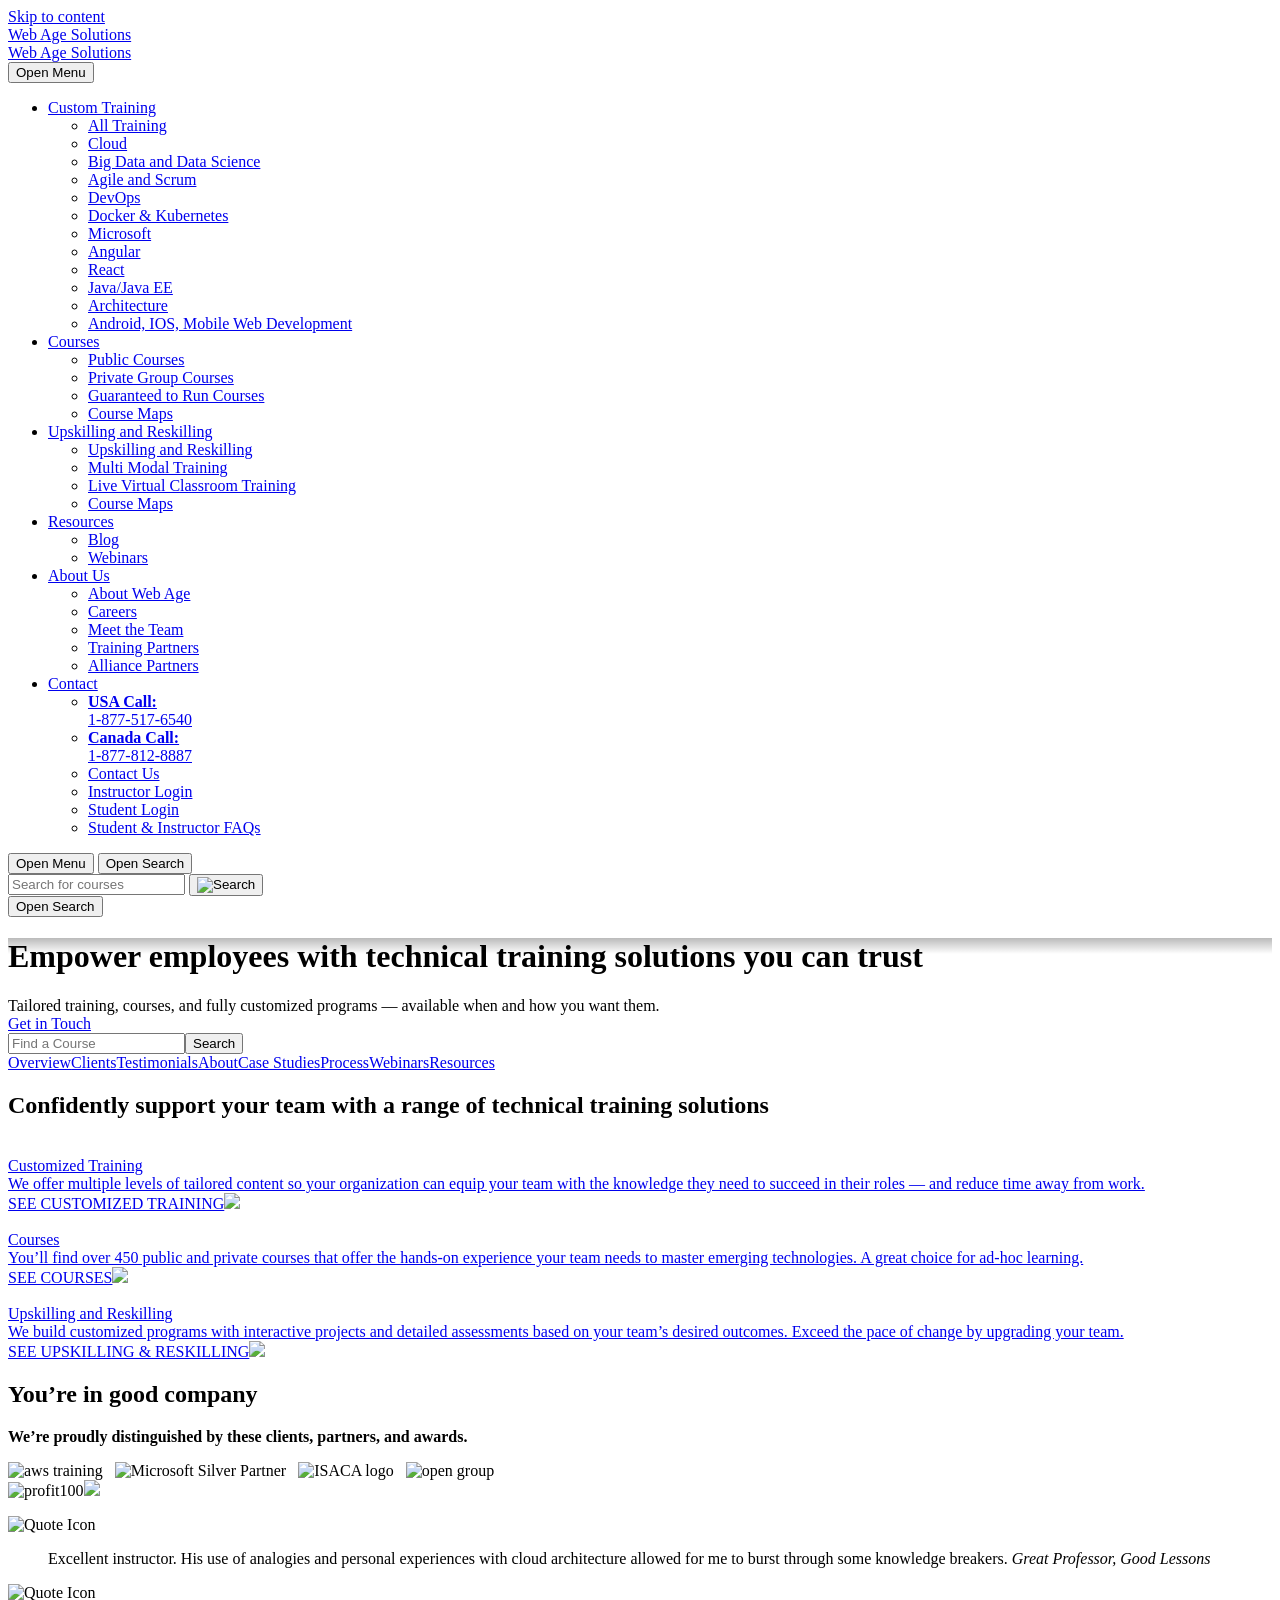
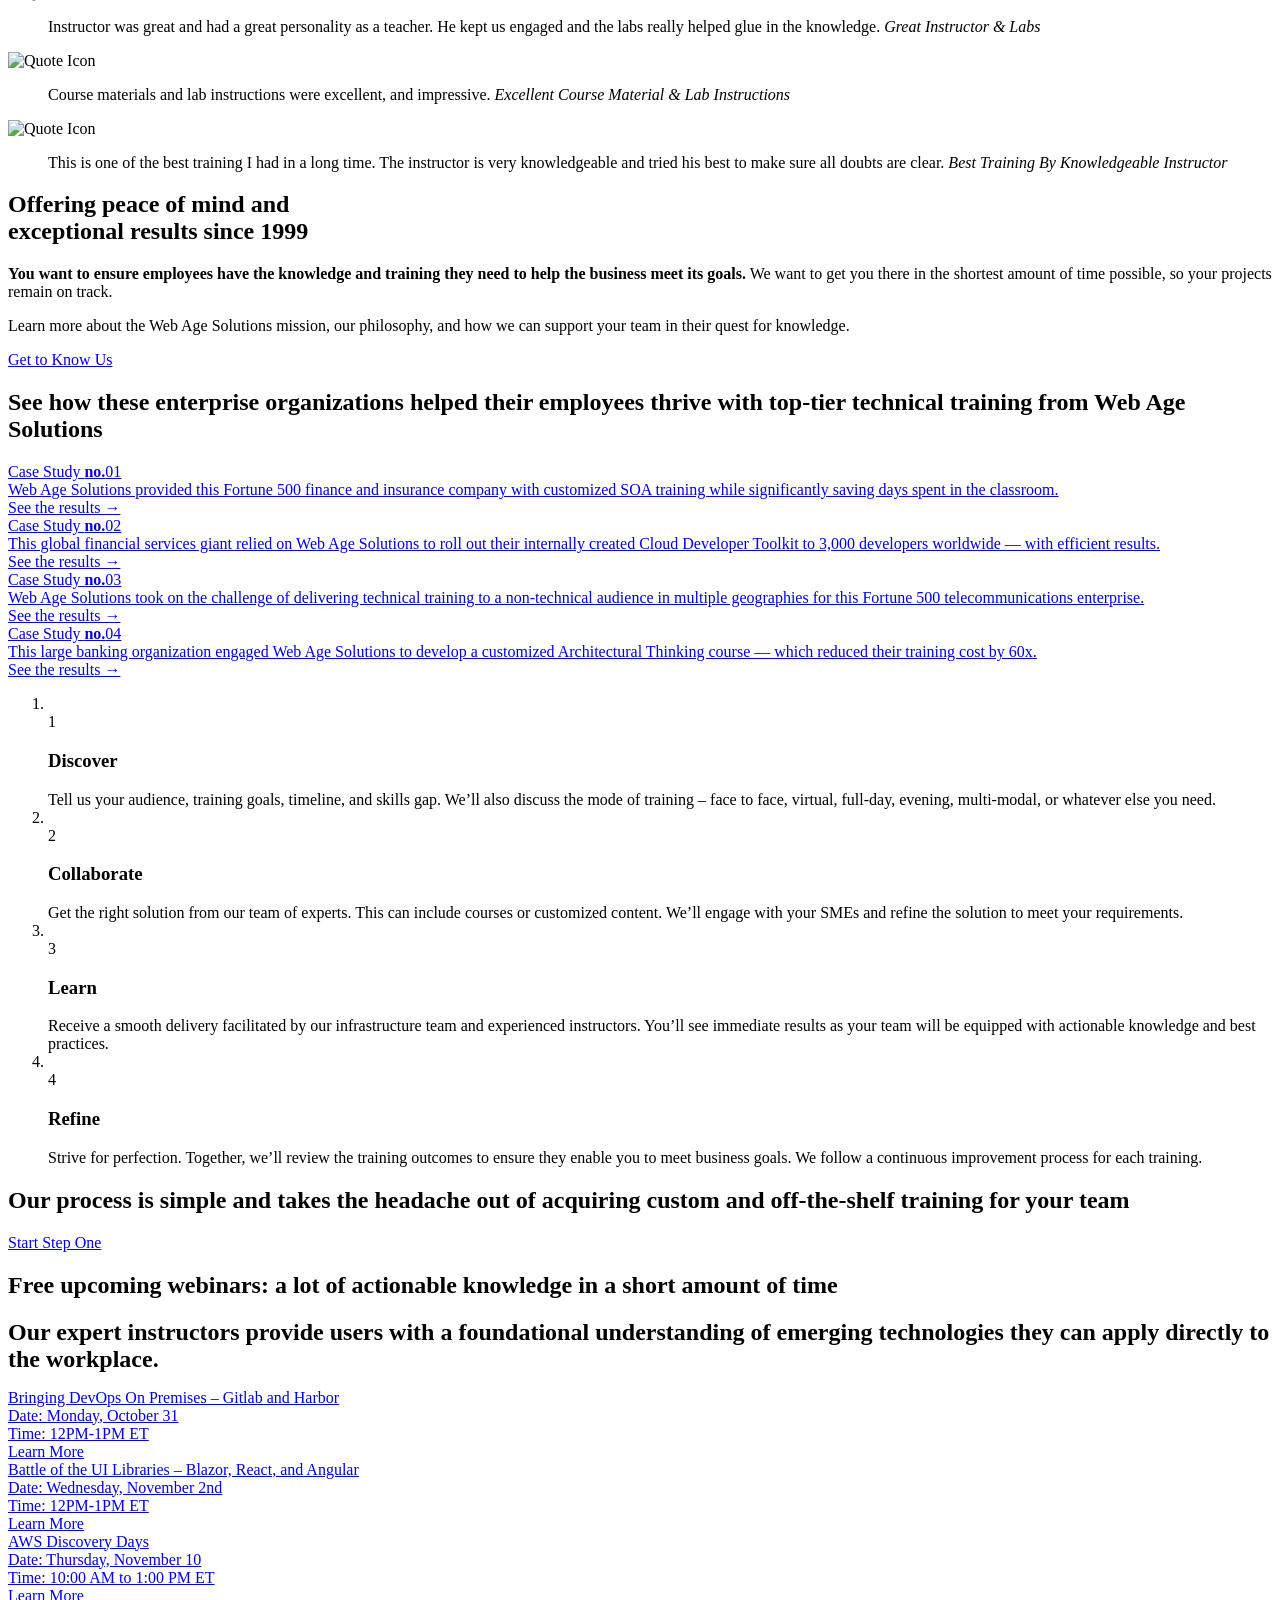
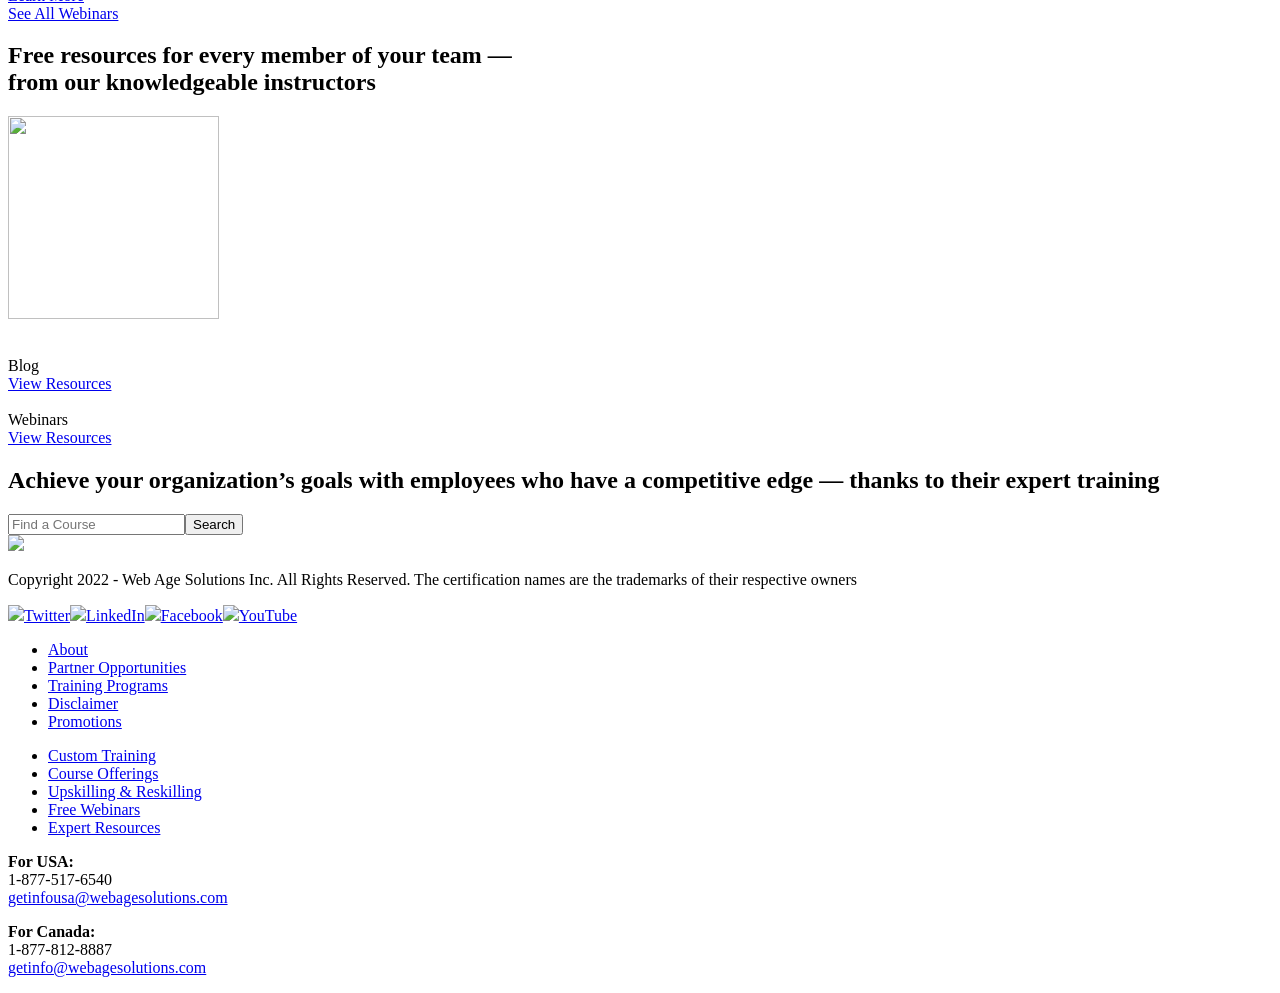
==== commit cd165398: "index" ====
--- a/index.html
+++ b/index.html
@@ -247,9 +247,9 @@
 						
 						
 <div class="block-row">
-" alt=""><div class="block-item-title">Customized Training</div><div class="block-item-subtitle">We offer multiple levels of tailored content so your organization can equip your team with the knowledge they need to succeed in their roles — and reduce time away from work.</div><div class="block-item-readmore">SEE CUSTOMIZED TRAINING<img class="arrow" src="https://www.webagesolutions.com/wp-content/themes/web-age-solutions/library/images/team-arrow.svg"></div></a><a href="https://www.webagesolutions.com/courses/" class="block-grid-item"><img src="./Project/josh.jpg" class="preview-image2" alt=""><div class="block-item-title">Courses</div><div class="block-item-subtitle">You’ll find over 450 public and private courses that offer the hands-on experience your team needs to master emerging technologies. A great choice for ad-hoc learning.</div><div class="block-item-readmore">SEE COURSES<img class="arrow" src="https://www.webagesolutions.com/wp-content/themes/web-age-solutions/library/images/team-arrow.svg"></div></a><a href="https://www.webagesolutions.com/upskilling-and-reskilling/" class="block-grid-item"><img src="https://www.webagesolutions.com/wp-content/uploads/2021/10/home-intro3@2x.jpg" alt=""><div class="block-item-title">Upskilling and Reskilling</div><div class="block-item-subtitle">We build customized programs with interactive projects and detailed assessments based on your team’s desired outcomes. Exceed the pace of change by upgrading your team.</div><div class="block-item-readmore">SEE UPSKILLING & RESKILLING<img class="arrow" src="https://www.webagesolutions.com/wp-content/themes/web-age-solutions/library/images/team-arrow.svg"></div></a></div></div>
-</div>
-	<div class="block-col"><div class="block-full-image-grid"><a href="https://www.webagesolutions.com/custom-training/" class="block-grid-item"><img src="https://www.webagesolutions.com/wp-content/uploads/2021/10/home-
+
+	<div class="block-col"><div class="block-full-image-grid"><a href="https://www.webagesolutions.com/custom-training/" class="block-grid-item"><img src="https://www.webagesolutions.com/wp-content/uploads/2021/10/home-intro1@2x.jpg" alt=""><div class="block-item-title">Customized Training</div><div class="block-item-subtitle">We offer multiple levels of tailored content so your organization can equip your team with the knowledge they need to succeed in their roles — and reduce time away from work.</div><div class="block-item-readmore">SEE CUSTOMIZED TRAINING<img class="arrow" src="https://www.webagesolutions.com/wp-content/themes/web-age-solutions/library/images/team-arrow.svg"></div></a><a href="https://www.webagesolutions.com/courses/" class="block-grid-item"><img src="https://www.webagesolutions.com/wp-content/uploads/2021/10/home-intro2@2x.jpg" alt=""><div class="block-item-title">Courses</div><div class="block-item-subtitle">You’ll find over 450 public and private courses that offer the hands-on experience your team needs to master emerging technologies. A great choice for ad-hoc learning.</div><div class="block-item-readmore">SEE COURSES<img class="arrow" src="https://www.webagesolutions.com/wp-content/themes/web-age-solutions/library/images/team-arrow.svg"></div></a><a href="https://www.webagesolutions.com/upskilling-and-reskilling/" class="block-grid-item"><img src="https://www.webagesolutions.com/wp-content/uploads/2021/10/home-intro3@2x.jpg" alt=""><div class="block-item-title">Upskilling and Reskilling</div><div class="block-item-subtitle">We build customized programs with interactive projects and detailed assessments based on your team’s desired outcomes. Exceed the pace of change by upgrading your team.</div><div class="block-item-readmore">SEE UPSKILLING & RESKILLING<img class="arrow" src="https://www.webagesolutions.com/wp-content/themes/web-age-solutions/library/images/team-arrow.svg"></div></a></div></div>
+</div>
 					</div>
 				</div>
 
@@ -763,7 +763,7 @@
             </style>
 
 			<script type="text/javascript">function showhide_toggle(e,t,r,g){var a=jQuery("#"+e+"-link-"+t),s=jQuery("a",a),i=jQuery("#"+e+"-content-"+t),l=jQuery("#"+e+"-toggle-"+t);a.toggleClass("sh-show sh-hide"),i.toggleClass("sh-show sh-hide").toggle(),"true"===s.attr("aria-expanded")?s.attr("aria-expanded","false"):s.attr("aria-expanded","true"),l.text()===r?(l.text(g),a.trigger("sh-link:more")):(l.text(r),a.trigger("sh-link:less")),a.trigger("sh-link:toggle")}</script>
-	<link rel='stylesheet' id='countdown_css-css'  href='./Project/Style_Sheets/style.css' type='text/css' media='all' />
+	<link rel='stylesheet' id='countdown_css-css'  href='https://www.webagesolutions.com/wp-content/plugins/widget-countdown/includes/style/style.css?ver=6.0.2' type='text/css' media='all' />
 <link rel='stylesheet' id='dashicons-css'  href='https://www.webagesolutions.com/wp-includes/css/dashicons.min.css?ver=6.0.2' type='text/css' media='all' />
 <link rel='stylesheet' id='thickbox-css'  href='https://www.webagesolutions.com/wp-includes/js/thickbox/thickbox.css?ver=6.0.2' type='text/css' media='all' />
 <script type='text/javascript' src='https://www.webagesolutions.com/wp-content/plugins/contact-form-7/includes/swv/js/index.js?ver=5.6.3' id='swv-js'></script>
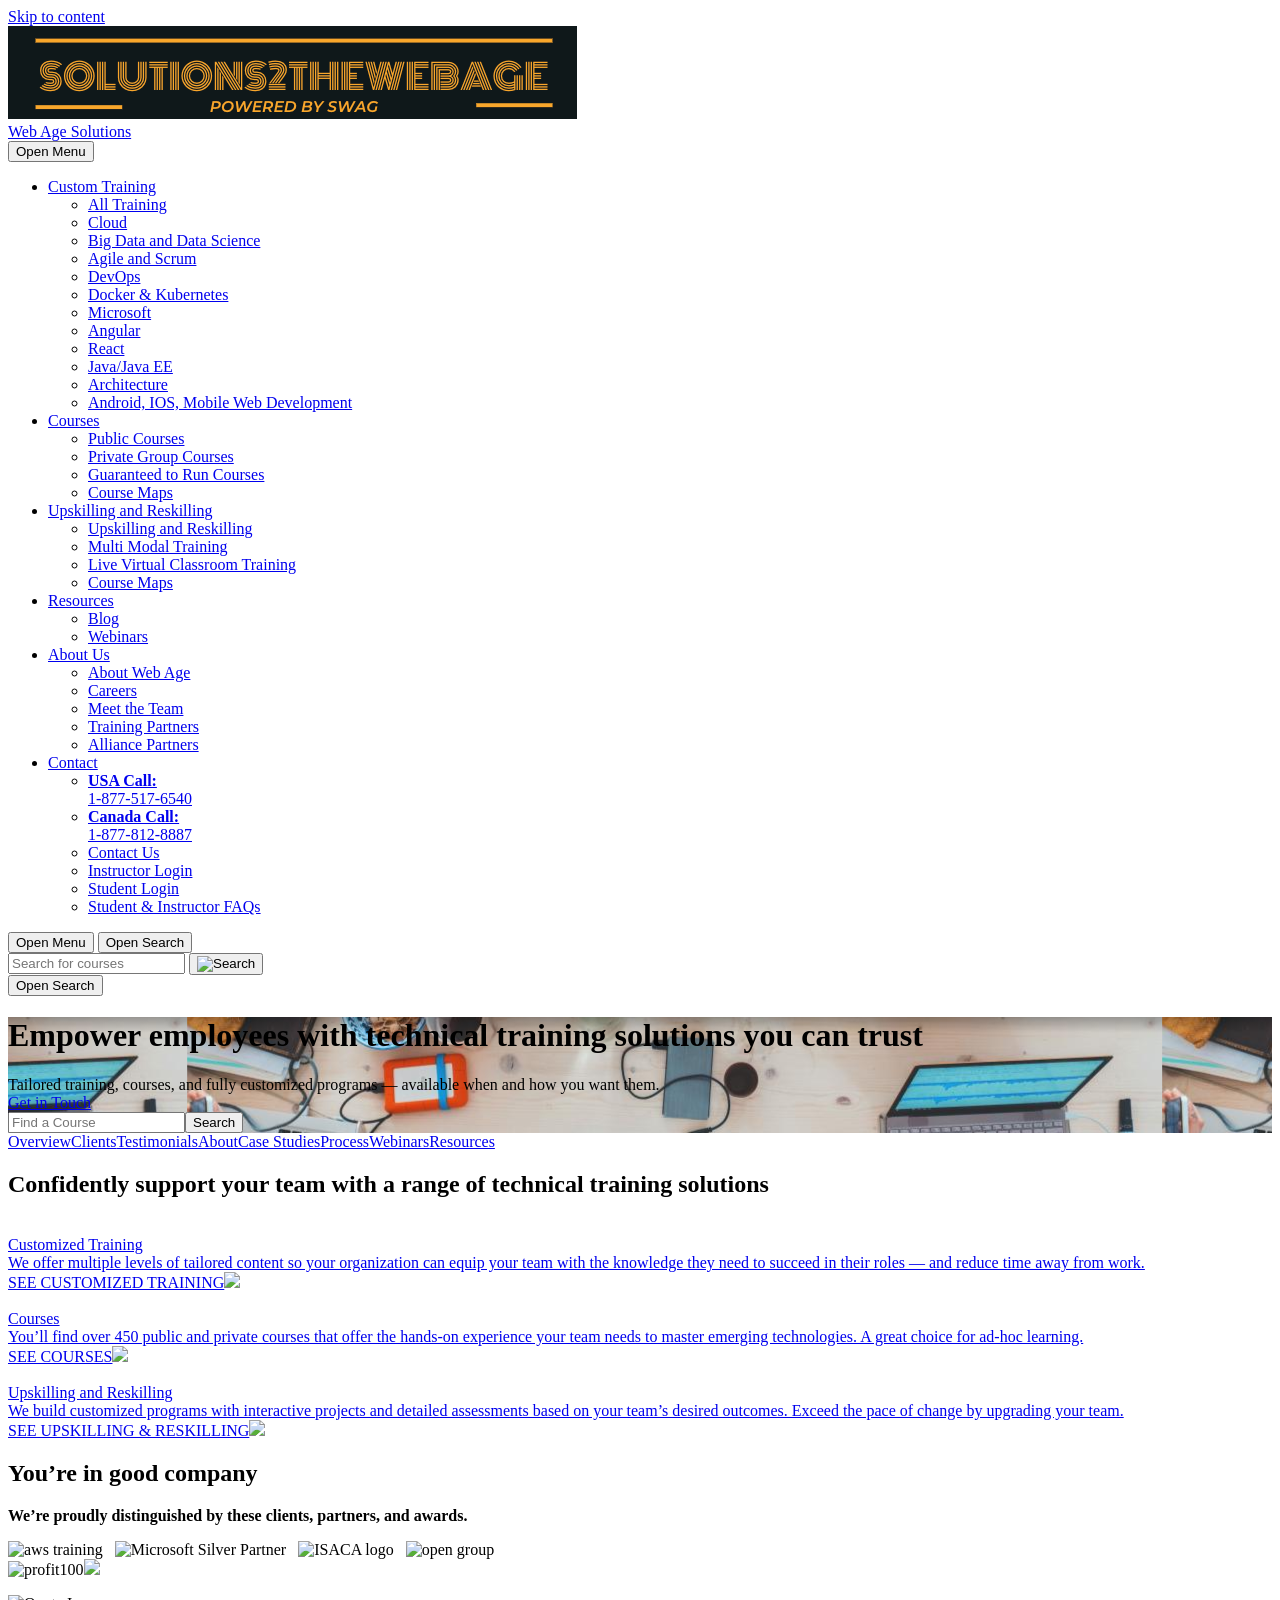
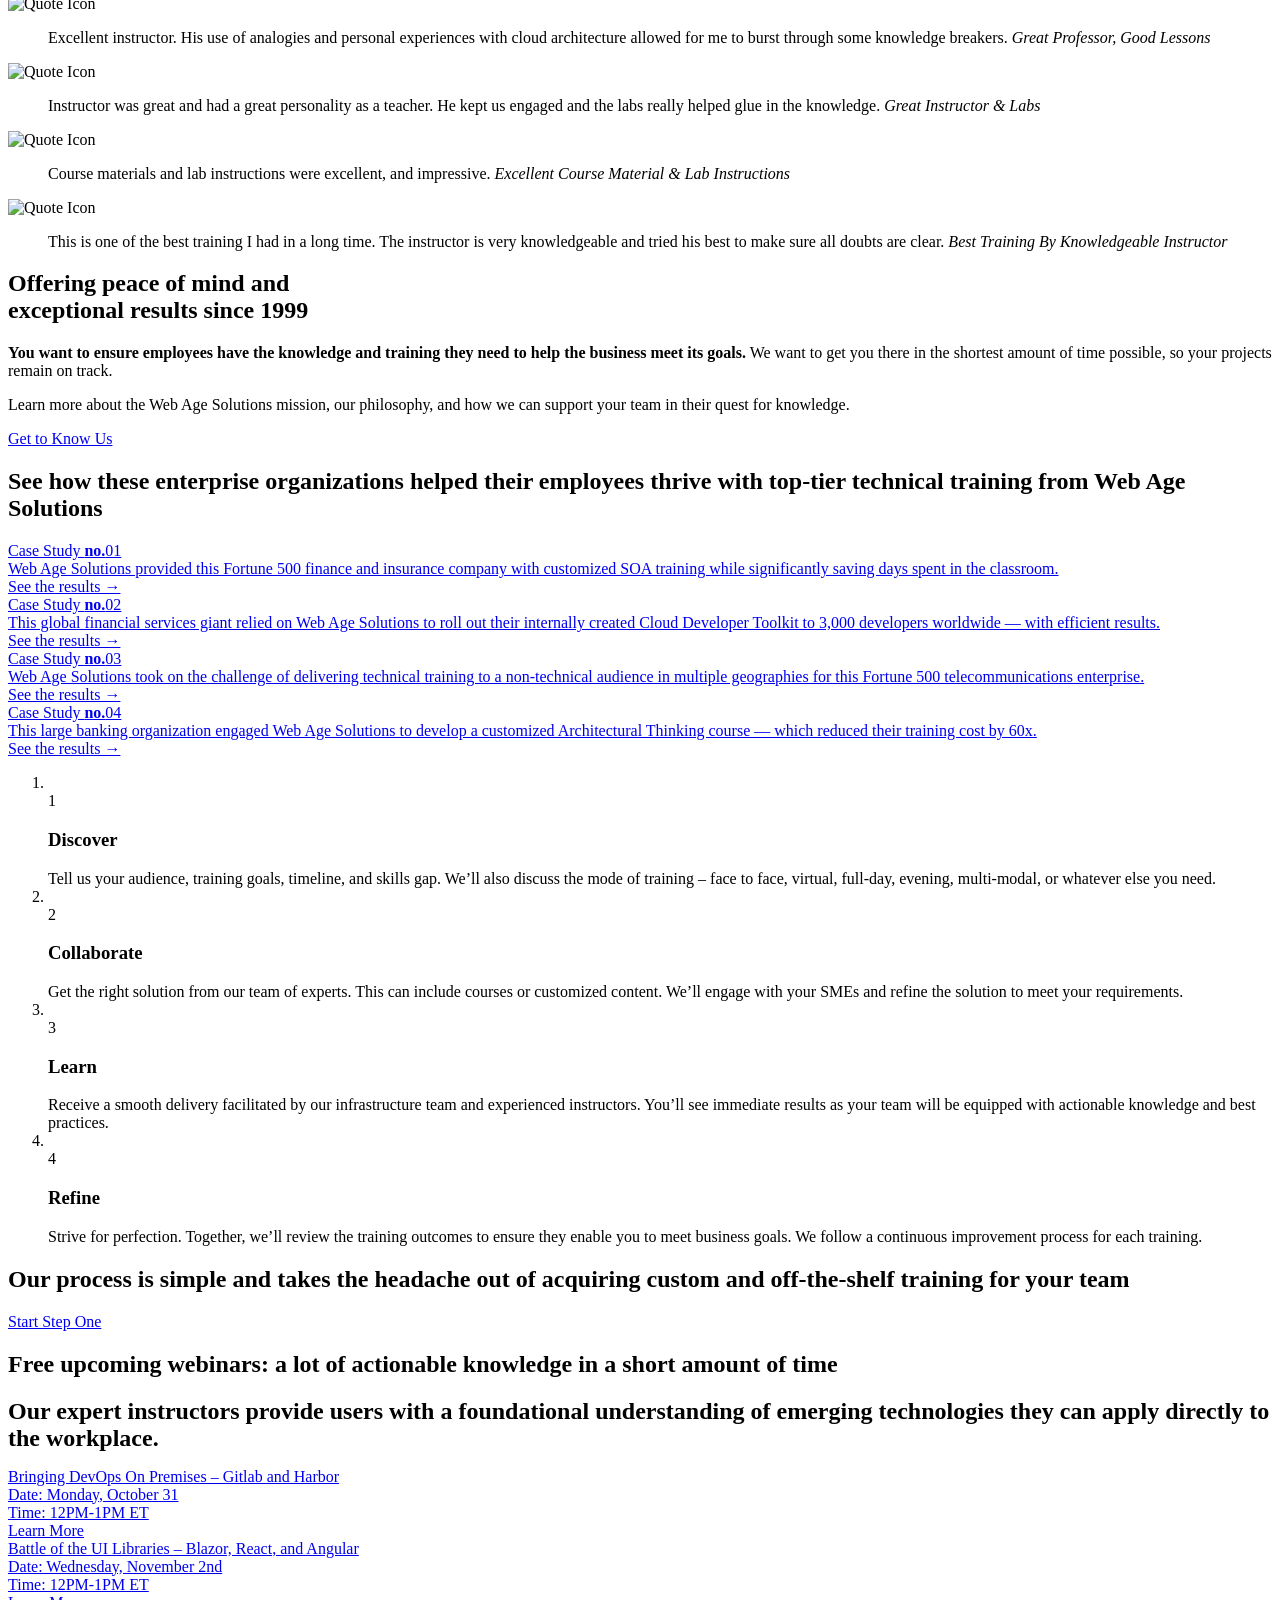
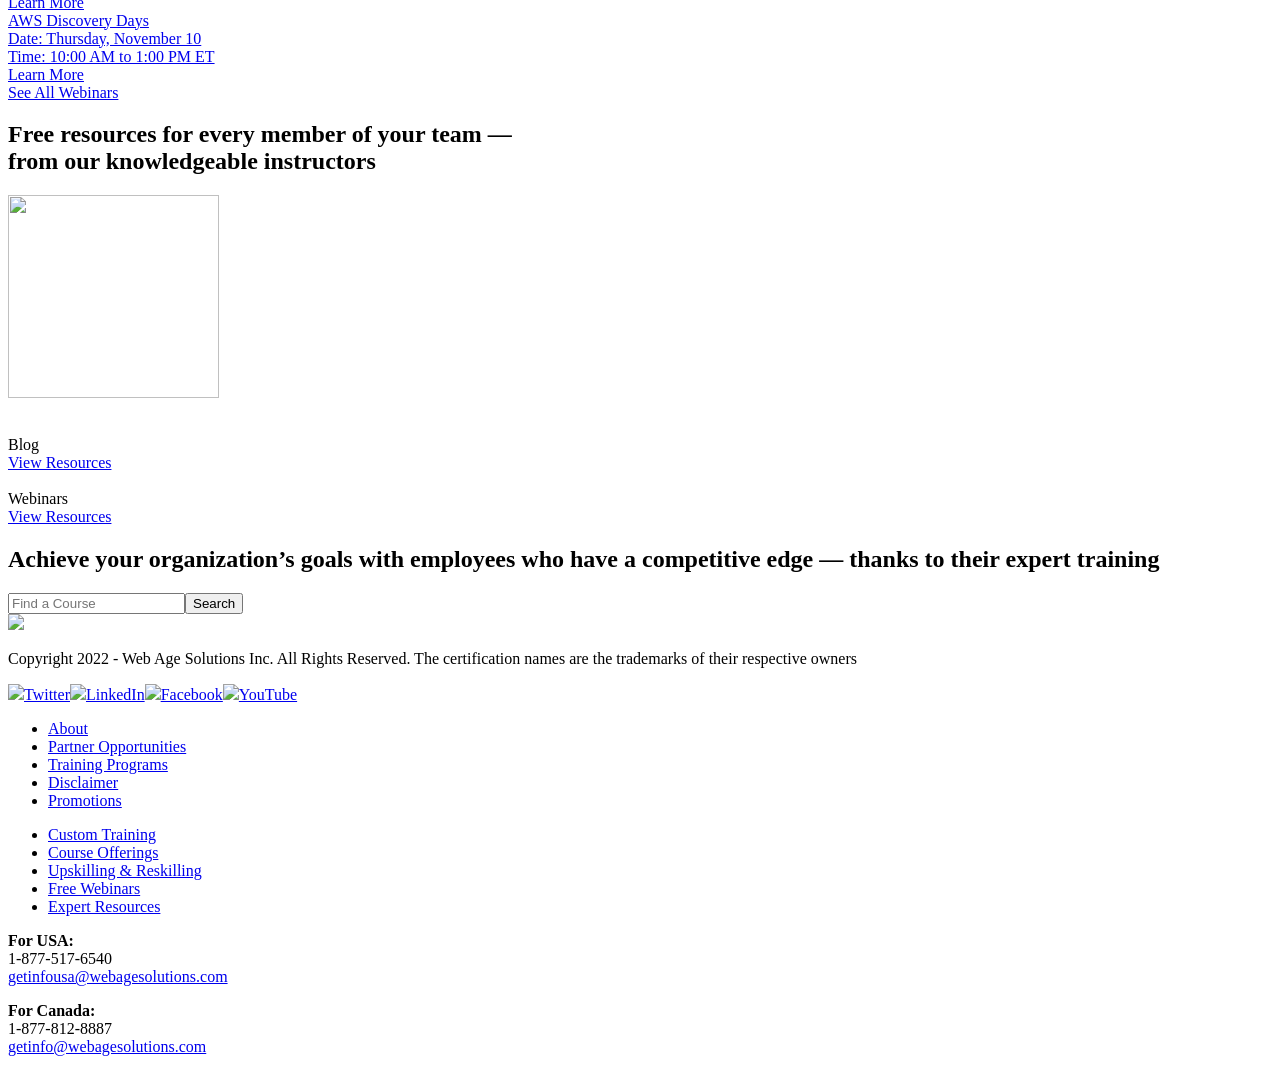
==== commit 56f7dd0c: "background" ====
--- a/index.html
+++ b/index.html
@@ -90,8 +90,7 @@
 
 		<div class="top-nav">
 
-			<a class="logo" href="https://www.webagesolutions.com"><span class="screen-reader-text">Web Age Solutions</span></a>
-
+			<img src =./Project/Solutions2theWeb.png >
 			<div></div>
 
 			<nav id="main-nav" aria-label="Main Menu" class="main-nav mobile-menu-container">
@@ -203,7 +202,7 @@
 <header class="entry-header">
 	
 
-<div id="banner" class="site-banner style-full " style="background-image: linear-gradient(180deg, #00000046 0%, #00000000 14%), url(https://www.webagesolutions.com/wp-content/uploads/2021/12/home-hero-2x-scaled.jpg)">
+<div id="banner" class="site-banner style-full " style="background-image: linear-gradient(180deg, #00000046 0%, #00000000 14%), url(./Project/web.jpeg)">
 
 	<div class="container banner-container">
 
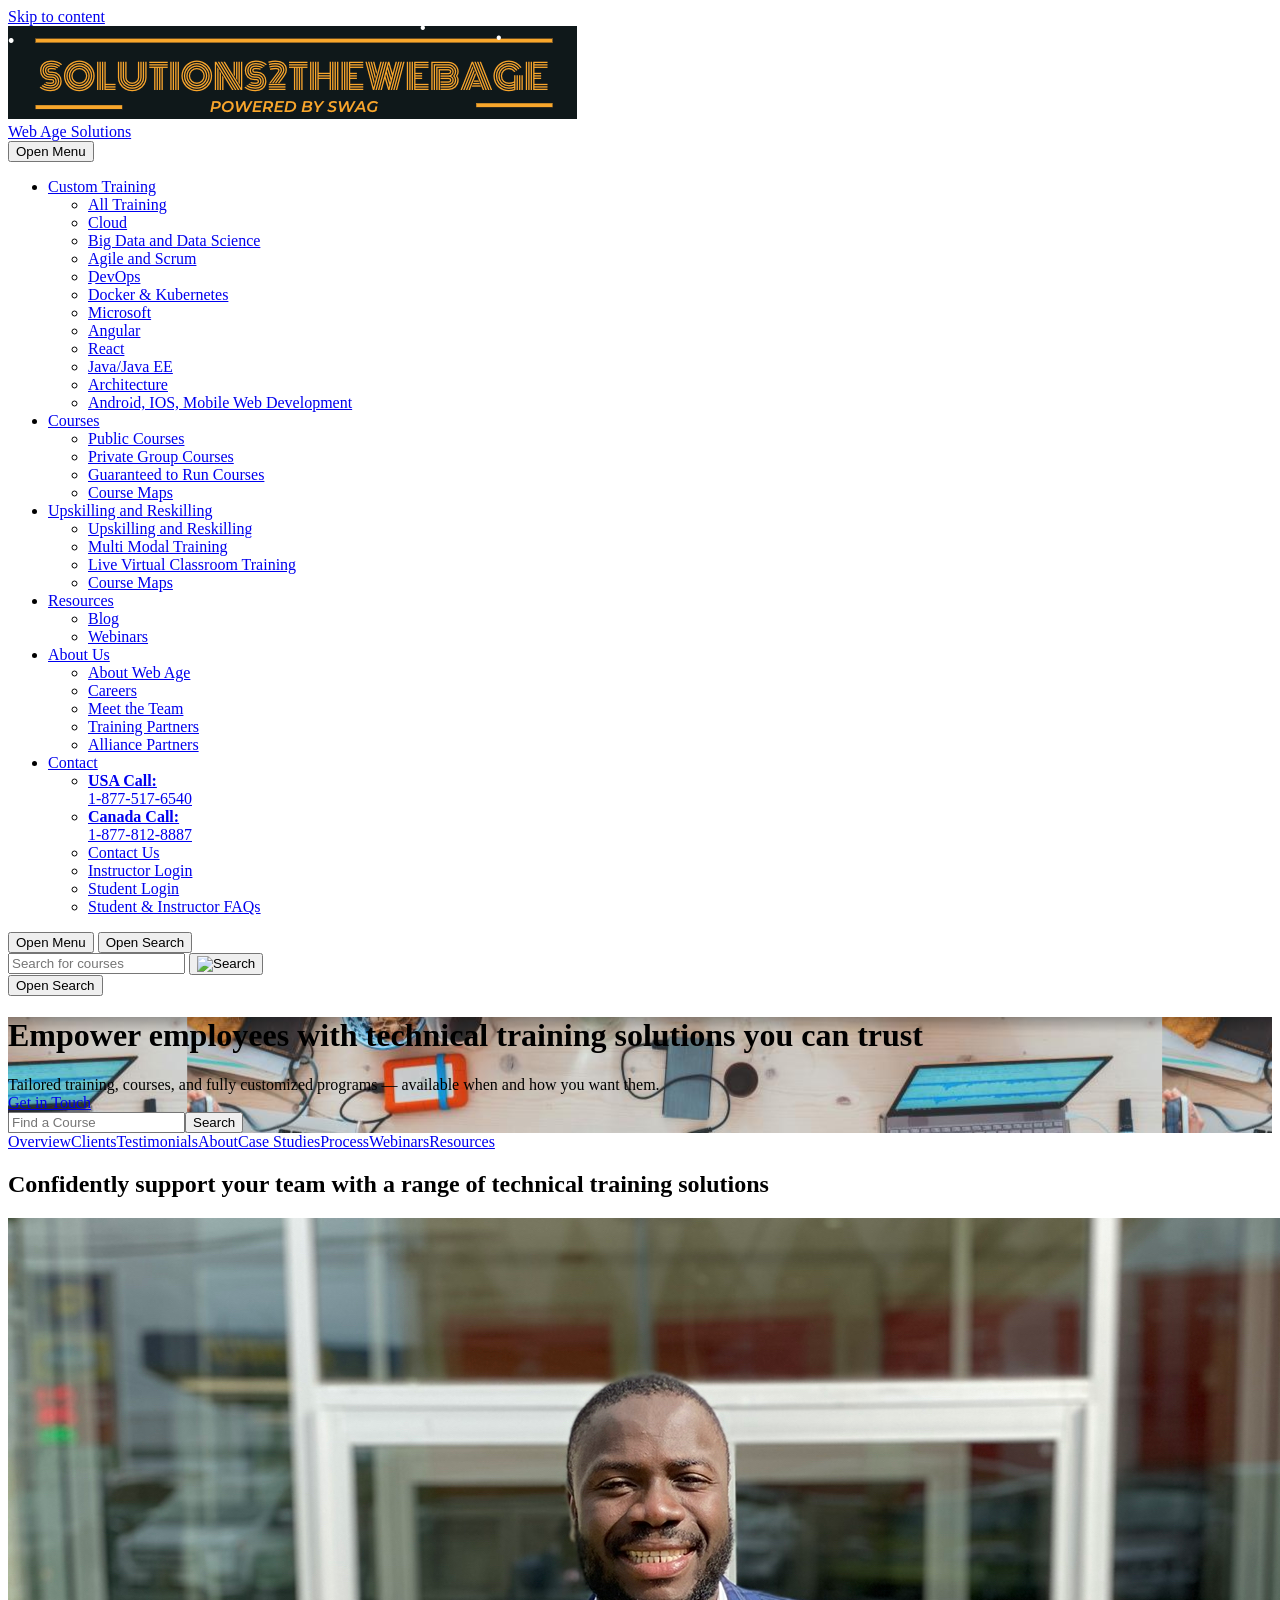
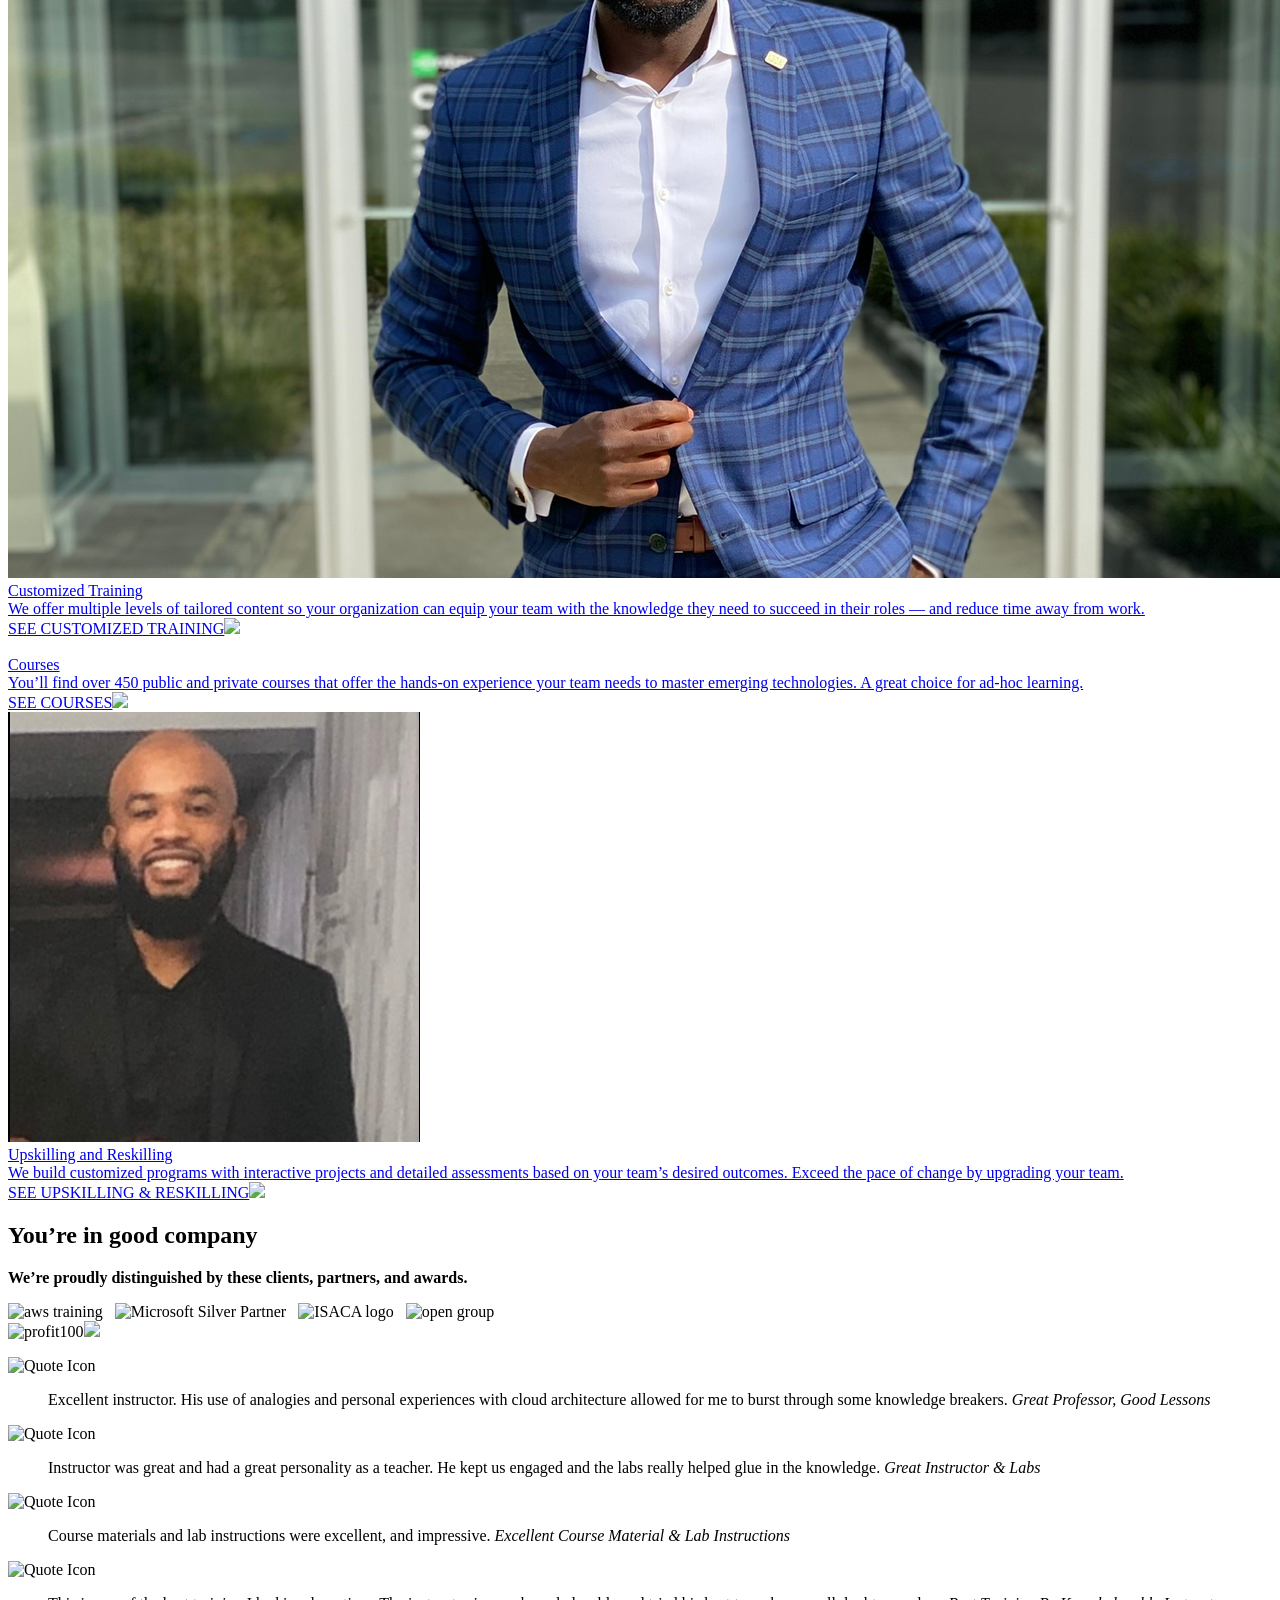
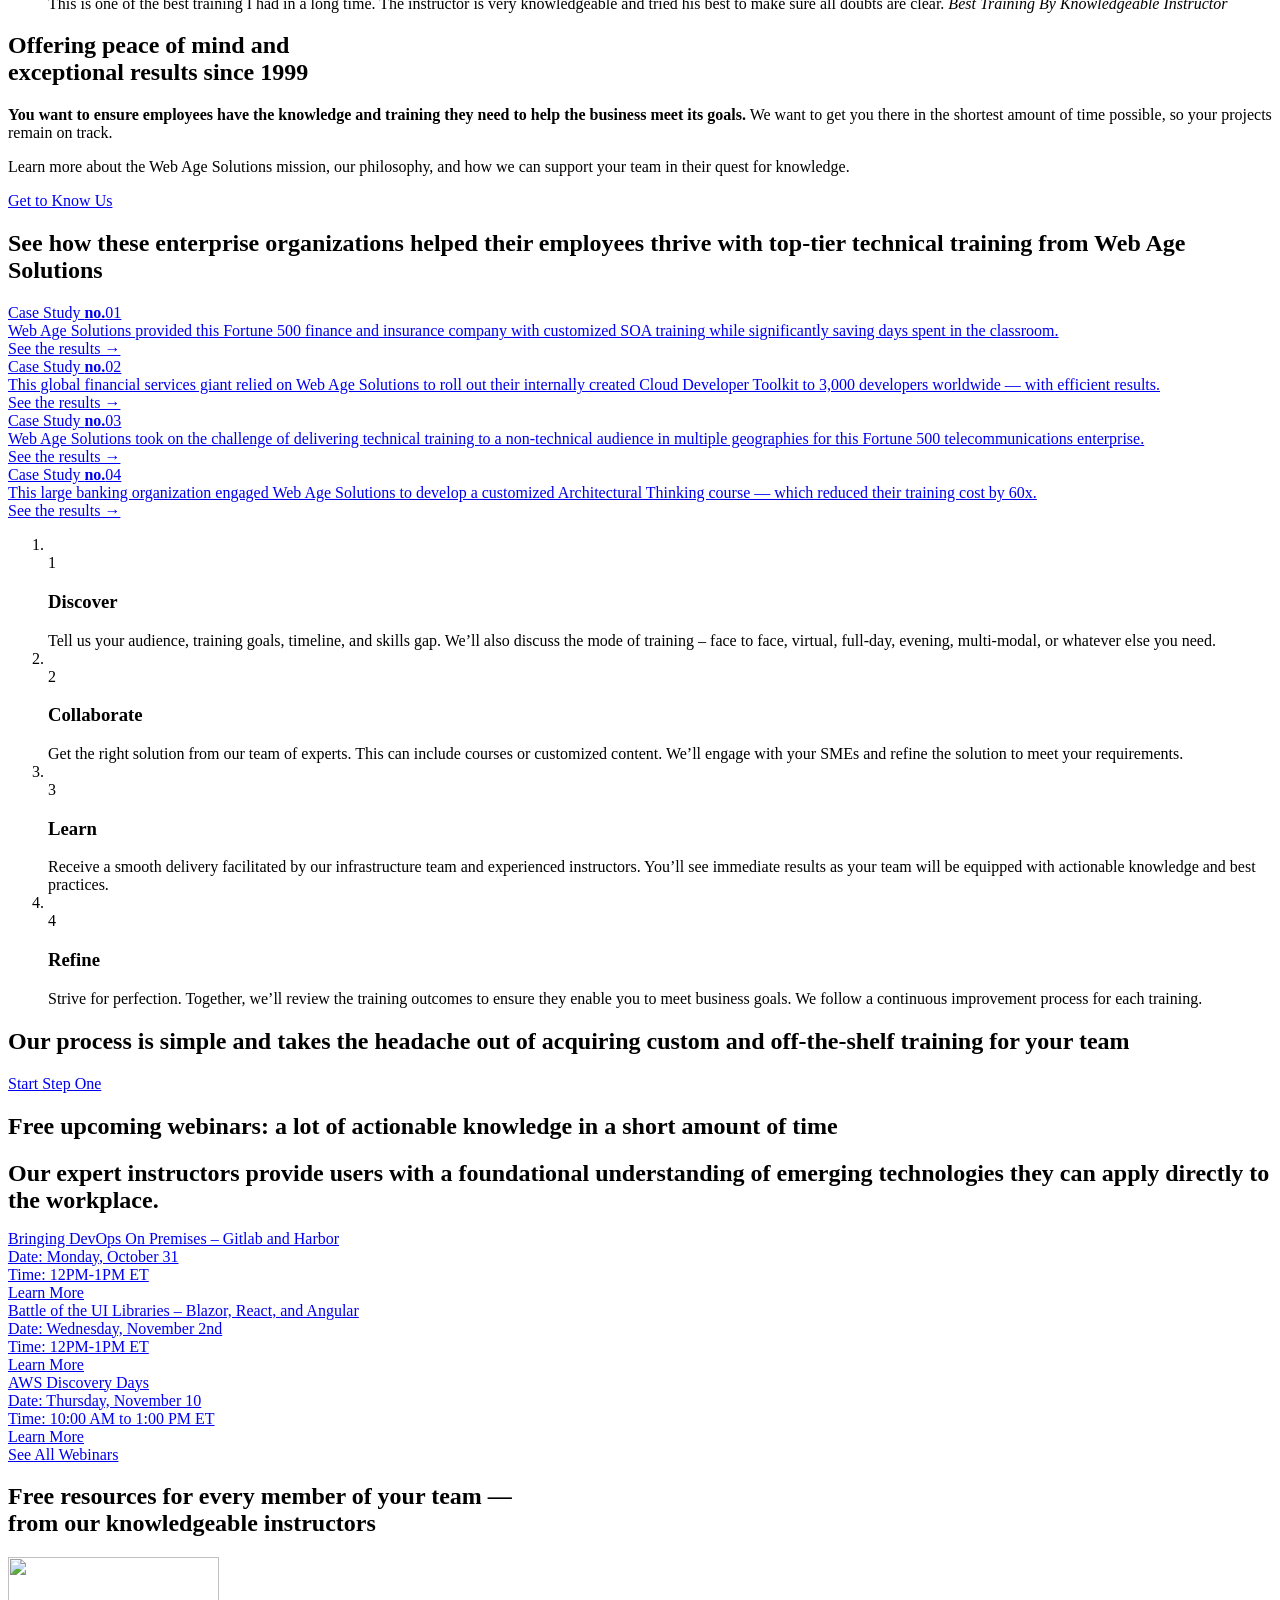
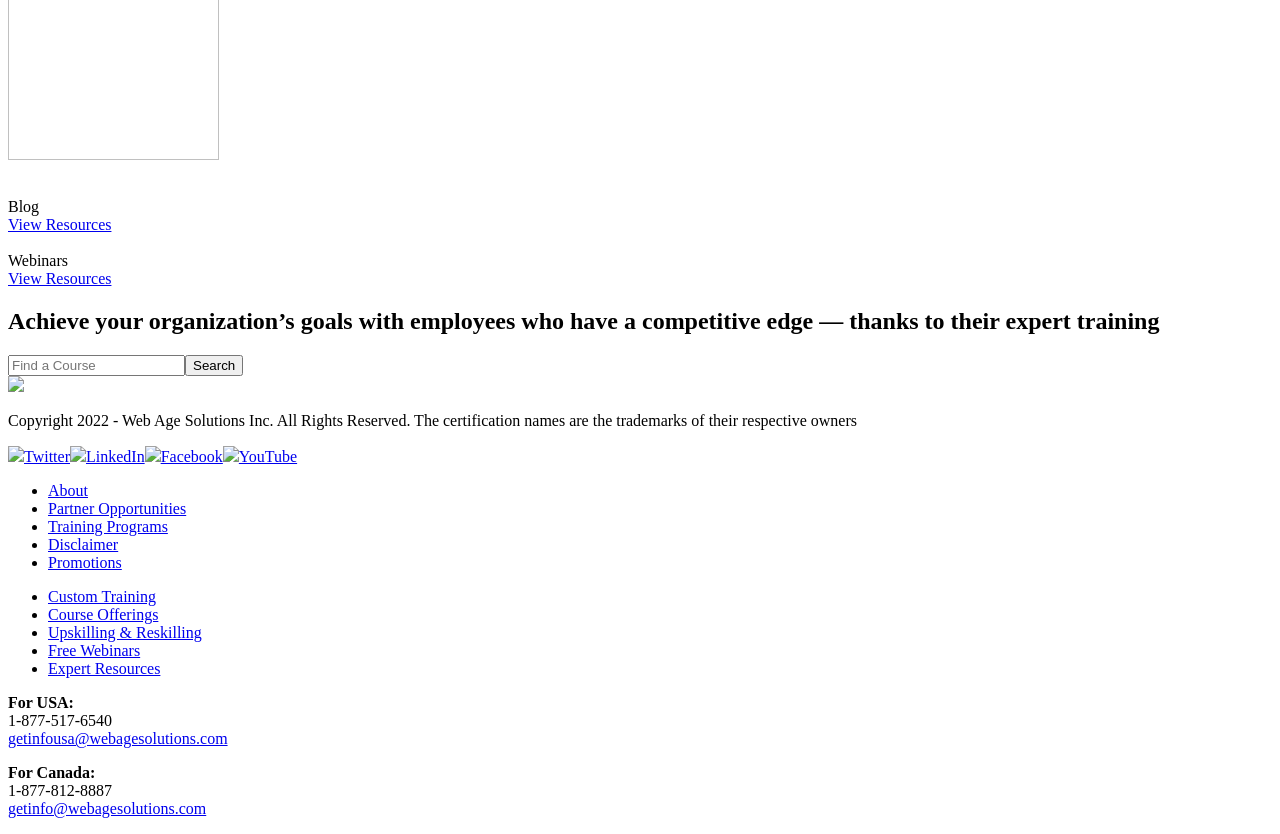
==== commit 8cb7e93f: "snow" ====
--- a/index.html
+++ b/index.html
@@ -247,7 +247,7 @@
 						
 <div class="block-row">
 
-	<div class="block-col"><div class="block-full-image-grid"><a href="https://www.webagesolutions.com/custom-training/" class="block-grid-item"><img src="https://www.webagesolutions.com/wp-content/uploads/2021/10/home-intro1@2x.jpg" alt=""><div class="block-item-title">Customized Training</div><div class="block-item-subtitle">We offer multiple levels of tailored content so your organization can equip your team with the knowledge they need to succeed in their roles — and reduce time away from work.</div><div class="block-item-readmore">SEE CUSTOMIZED TRAINING<img class="arrow" src="https://www.webagesolutions.com/wp-content/themes/web-age-solutions/library/images/team-arrow.svg"></div></a><a href="https://www.webagesolutions.com/courses/" class="block-grid-item"><img src="https://www.webagesolutions.com/wp-content/uploads/2021/10/home-intro2@2x.jpg" alt=""><div class="block-item-title">Courses</div><div class="block-item-subtitle">You’ll find over 450 public and private courses that offer the hands-on experience your team needs to master emerging technologies. A great choice for ad-hoc learning.</div><div class="block-item-readmore">SEE COURSES<img class="arrow" src="https://www.webagesolutions.com/wp-content/themes/web-age-solutions/library/images/team-arrow.svg"></div></a><a href="https://www.webagesolutions.com/upskilling-and-reskilling/" class="block-grid-item"><img src="https://www.webagesolutions.com/wp-content/uploads/2021/10/home-intro3@2x.jpg" alt=""><div class="block-item-title">Upskilling and Reskilling</div><div class="block-item-subtitle">We build customized programs with interactive projects and detailed assessments based on your team’s desired outcomes. Exceed the pace of change by upgrading your team.</div><div class="block-item-readmore">SEE UPSKILLING & RESKILLING<img class="arrow" src="https://www.webagesolutions.com/wp-content/themes/web-age-solutions/library/images/team-arrow.svg"></div></a></div></div>
+	<div class="block-col"><div class="block-full-image-grid"><a href="https://www.webagesolutions.com/custom-training/" class="block-grid-item"><img src="./Project/Oumar.jpg" alt=""><div class="block-item-title">Customized Training</div><div class="block-item-subtitle">We offer multiple levels of tailored content so your organization can equip your team with the knowledge they need to succeed in their roles — and reduce time away from work.</div><div class="block-item-readmore">SEE CUSTOMIZED TRAINING<img class="arrow" src="https://www.webagesolutions.com/wp-content/themes/web-age-solutions/library/images/team-arrow.svg"></div></a><a href="https://www.webagesolutions.com/courses/" class="block-grid-item"><img src="./Project/josh.jpg" alt=""><div class="block-item-title">Courses</div><div class="block-item-subtitle">You’ll find over 450 public and private courses that offer the hands-on experience your team needs to master emerging technologies. A great choice for ad-hoc learning.</div><div class="block-item-readmore">SEE COURSES<img class="arrow" src="https://www.webagesolutions.com/wp-content/themes/web-age-solutions/library/images/team-arrow.svg"></div></a><a href="https://www.webagesolutions.com/upskilling-and-reskilling/" class="block-grid-item"><img src="./Project/Dione.jpg" alt=""><div class="block-item-title">Upskilling and Reskilling</div><div class="block-item-subtitle">We build customized programs with interactive projects and detailed assessments based on your team’s desired outcomes. Exceed the pace of change by upgrading your team.</div><div class="block-item-readmore">SEE UPSKILLING & RESKILLING<img class="arrow" src="https://www.webagesolutions.com/wp-content/themes/web-age-solutions/library/images/team-arrow.svg"></div></a></div></div>
 </div>
 					</div>
 				</div>
@@ -515,6 +515,668 @@
 <!--------------------------------------------------
 Remarketing tags may not be associated with personally identifiable information or placed on pages related to sensitive categories. See more information and instructions on how to se$
 --------------------------------------------------->
+
+
+
+
+
+
+<script >
+    
+    var snowStorm = (function(window, document) {
+ this.autoStart = true;          
+  this.excludeMobile = true;     
+  this.flakesMax = 128;          
+  this.flakesMaxActive = 64;      
+  this.animationInterval = 50;    
+  this.useGPU = true;             
+  this.className = null;          
+  this.excludeMobile = true;      
+  this.flakeBottom = null;        
+  this.followMouse = false;       
+  this.snowColor = '#fff';        
+  this.snowCharacter = '&bull;';  
+  this.snowStick = true;          
+  this.targetElement = null;      
+  this.useMeltEffect = true;      
+  this.useTwinkleEffect = false;  
+  this.usePositionFixed = false;  
+  this.usePixelPosition = false;  
+
+  
+
+  this.freezeOnBlur = true;       
+  this.flakeLeftOffset = 0;        
+  this.flakeRightOffset = 0;      
+  this.flakeWidth = 8;            
+  this.flakeHeight = 8;           
+  this.vMaxX = 5;                 
+  this.vMaxY = 4;                 
+  this.zIndex = 0;                
+
+ 
+
+  var storm = this,
+  features,
+
+  isIE = navigator.userAgent.match(/msie/i),
+  isIE6 = navigator.userAgent.match(/msie 6/i),
+  isMobile = navigator.userAgent.match(/mobile|opera m(ob|in)/i),
+  isBackCompatIE = (isIE && document.compatMode === 'BackCompat'),
+  noFixed = (isBackCompatIE || isIE6),
+  screenX = null, screenX2 = null, screenY = null, scrollY = null, docHeight = null, vRndX = null, vRndY = null,
+  windOffset = 1,
+  windMultiplier = 2,
+  flakeTypes = 6,
+  fixedForEverything = false,
+  targetElementIsRelative = false,
+  opacitySupported = (function(){
+    try {
+      document.createElement('div').style.opacity = '0.5';
+    } catch(e) {
+      return false;
+    }
+    return true;
+  }()),
+  didInit = false,
+  docFrag = document.createDocumentFragment();
+
+  features = (function() {
+
+    var getAnimationFrame;
+
+   
+    function timeoutShim(callback) {
+      window.setTimeout(callback, 1000/(storm.animationInterval || 20));
+    }
+
+    var _animationFrame = (window.requestAnimationFrame ||
+        window.webkitRequestAnimationFrame ||
+        window.mozRequestAnimationFrame ||
+        window.oRequestAnimationFrame ||
+        window.msRequestAnimationFrame ||
+        timeoutShim);
+
+  
+    getAnimationFrame = _animationFrame ? function() {
+      return _animationFrame.apply(window, arguments);
+    } : null;
+
+    var testDiv;
+
+    testDiv = document.createElement('div');
+
+    function has(prop) {
+
+
+      var result = testDiv.style[prop];
+      return (result !== undefined ? prop : null);
+
+    }
+
+   
+    var localFeatures = {
+
+      transform: {
+        ie:  has('-ms-transform'),
+        moz: has('MozTransform'),
+        opera: has('OTransform'),
+        webkit: has('webkitTransform'),
+        w3: has('transform'),
+        prop: null 
+      },
+
+      getAnimationFrame: getAnimationFrame
+
+    };
+
+    localFeatures.transform.prop = (
+      localFeatures.transform.w3 || 
+      localFeatures.transform.moz ||
+      localFeatures.transform.webkit ||
+      localFeatures.transform.ie ||
+      localFeatures.transform.opera
+    );
+
+    testDiv = null;
+
+    return localFeatures;
+
+  }());
+
+  this.timer = null;
+  this.flakes = [];
+  this.disabled = false;
+  this.active = false;
+  this.meltFrameCount = 20;
+  this.meltFrames = [];
+
+  this.setXY = function(o, x, y) {
+
+    if (!o) {
+      return false;
+    }
+
+    if (storm.usePixelPosition || targetElementIsRelative) {
+
+      o.style.left = (x - storm.flakeWidth) + 'px';
+      o.style.top = (y - storm.flakeHeight) + 'px';
+
+    } else if (noFixed) {
+
+      o.style.right = (100-(x/screenX*100)) + '%';
+     
+      o.style.top = (Math.min(y, docHeight-storm.flakeHeight)) + 'px';
+
+    } else {
+
+      if (!storm.flakeBottom) {
+
+        // if not using a fixed bottom coordinate...
+        o.style.right = (100-(x/screenX*100)) + '%';
+        o.style.bottom = (100-(y/screenY*100)) + '%';
+
+      } else {
+
+        // absolute top.
+        o.style.right = (100-(x/screenX*100)) + '%';
+        o.style.top = (Math.min(y, docHeight-storm.flakeHeight)) + 'px';
+
+      }
+
+    }
+
+  };
+
+  this.events = (function() {
+
+    var old = (!window.addEventListener && window.attachEvent), slice = Array.prototype.slice,
+    evt = {
+      add: (old?'attachEvent':'addEventListener'),
+      remove: (old?'detachEvent':'removeEventListener')
+    };
+
+    function getArgs(oArgs) {
+      var args = slice.call(oArgs), len = args.length;
+      if (old) {
+        args[1] = 'on' + args[1]; 
+        if (len > 3) {
+          args.pop(); 
+        }
+      } else if (len === 3) {
+        args.push(false);
+      }
+      return args;
+    }
+
+    function apply(args, sType) {
+      var element = args.shift(),
+          method = [evt[sType]];
+      if (old) {
+        element[method](args[0], args[1]);
+      } else {
+        element[method].apply(element, args);
+      }
+    }
+
+    function addEvent() {
+      apply(getArgs(arguments), 'add');
+    }
+
+    function removeEvent() {
+      apply(getArgs(arguments), 'remove');
+    }
+
+    return {
+      add: addEvent,
+      remove: removeEvent
+    };
+
+  }());
+
+  function rnd(n,min) {
+    if (isNaN(min)) {
+      min = 0;
+    }
+    return (Math.random()*n)+min;
+  }
+
+  function plusMinus(n) {
+    return (parseInt(rnd(2),10)===1?n*-1:n);
+  }
+
+  this.randomizeWind = function() {
+    var i;
+    vRndX = plusMinus(rnd(storm.vMaxX,0.2));
+    vRndY = rnd(storm.vMaxY,0.2);
+    if (this.flakes) {
+      for (i=0; i<this.flakes.length; i++) {
+        if (this.flakes[i].active) {
+          this.flakes[i].setVelocities();
+        }
+      }
+    }
+  };
+
+  this.scrollHandler = function() {
+    var i;
+    
+    scrollY = (storm.flakeBottom ? 0 : parseInt(window.scrollY || document.documentElement.scrollTop || (noFixed ? document.body.scrollTop : 0), 10));
+    if (isNaN(scrollY)) {
+      scrollY = 0; 
+    }
+    if (!fixedForEverything && !storm.flakeBottom && storm.flakes) {
+      for (i=0; i<storm.flakes.length; i++) {
+        if (storm.flakes[i].active === 0) {
+          storm.flakes[i].stick();
+        }
+      }
+    }
+  };
+
+  this.resizeHandler = function() {
+    if (window.innerWidth || window.innerHeight) {
+      screenX = window.innerWidth - 16 - storm.flakeRightOffset;
+      screenY = (storm.flakeBottom || window.innerHeight);
+    } else {
+      screenX = (document.documentElement.clientWidth || document.body.clientWidth || document.body.scrollWidth) - (!isIE ? 8 : 0) - storm.flakeRightOffset;
+      screenY = storm.flakeBottom || document.documentElement.clientHeight || document.body.clientHeight || document.body.scrollHeight;
+    }
+    docHeight = document.body.offsetHeight;
+    screenX2 = parseInt(screenX/2,10);
+  };
+
+  this.resizeHandlerAlt = function() {
+    screenX = storm.targetElement.offsetWidth - storm.flakeRightOffset;
+    screenY = storm.flakeBottom || storm.targetElement.offsetHeight;
+    screenX2 = parseInt(screenX/2,10);
+    docHeight = document.body.offsetHeight;
+  };
+
+  this.freeze = function() {
+    
+    if (!storm.disabled) {
+      storm.disabled = 1;
+    } else {
+      return false;
+    }
+    storm.timer = null;
+  };
+
+  this.resume = function() {
+    if (storm.disabled) {
+       storm.disabled = 0;
+    } else {
+      return false;
+    }
+    storm.timerInit();
+  };
+
+  this.toggleSnow = function() {
+    if (!storm.flakes.length) {
+  
+      storm.start();
+    } else {
+      storm.active = !storm.active;
+      if (storm.active) {
+        storm.show();
+        storm.resume();
+      } else {
+        storm.stop();
+        storm.freeze();
+      }
+    }
+  };
+
+  this.stop = function() {
+    var i;
+    this.freeze();
+    for (i=0; i<this.flakes.length; i++) {
+      this.flakes[i].o.style.display = 'none';
+    }
+    storm.events.remove(window,'scroll',storm.scrollHandler);
+    storm.events.remove(window,'resize',storm.resizeHandler);
+    if (storm.freezeOnBlur) {
+      if (isIE) {
+        storm.events.remove(document,'focusout',storm.freeze);
+        storm.events.remove(document,'focusin',storm.resume);
+      } else {
+        storm.events.remove(window,'blur',storm.freeze);
+        storm.events.remove(window,'focus',storm.resume);
+      }
+    }
+  };
+
+  this.show = function() {
+    var i;
+    for (i=0; i<this.flakes.length; i++) {
+      this.flakes[i].o.style.display = 'block';
+    }
+  };
+
+  this.SnowFlake = function(type,x,y) {
+    var s = this;
+    this.type = type;
+    this.x = x||parseInt(rnd(screenX-20),10);
+    this.y = (!isNaN(y)?y:-rnd(screenY)-12);
+    this.vX = null;
+    this.vY = null;
+    this.vAmpTypes = [1,1.2,1.4,1.6,1.8]; 
+    this.vAmp = this.vAmpTypes[this.type] || 1;
+    this.melting = false;
+    this.meltFrameCount = storm.meltFrameCount;
+    this.meltFrames = storm.meltFrames;
+    this.meltFrame = 0;
+    this.twinkleFrame = 0;
+    this.active = 1;
+    this.fontSize = (10+(this.type/5)*10);
+    this.o = document.createElement('div');
+    this.o.innerHTML = storm.snowCharacter;
+    if (storm.className) {
+      this.o.setAttribute('class', storm.className);
+    }
+    this.o.style.color = storm.snowColor;
+    this.o.style.position = (fixedForEverything?'fixed':'absolute');
+    if (storm.useGPU && features.transform.prop) {
+     
+      this.o.style[features.transform.prop] = 'translate3d(0px, 0px, 0px)';
+    }
+    this.o.style.width = storm.flakeWidth+'px';
+    this.o.style.height = storm.flakeHeight+'px';
+    this.o.style.fontFamily = 'arial,verdana';
+    this.o.style.cursor = 'default';
+    this.o.style.overflow = 'hidden';
+    this.o.style.fontWeight = 'normal';
+    this.o.style.zIndex = storm.zIndex;
+    docFrag.appendChild(this.o);
+
+    this.refresh = function() {
+      if (isNaN(s.x) || isNaN(s.y)) {
+     
+        return false;
+      }
+      storm.setXY(s.o, s.x, s.y);
+    };
+
+    this.stick = function() {
+      if (noFixed || (storm.targetElement !== document.documentElement && storm.targetElement !== document.body)) {
+        s.o.style.top = (screenY+scrollY-storm.flakeHeight)+'px';
+      } else if (storm.flakeBottom) {
+        s.o.style.top = storm.flakeBottom+'px';
+      } else {
+        s.o.style.display = 'none';
+        s.o.style.bottom = '0%';
+        s.o.style.position = 'fixed';
+        s.o.style.display = 'block';
+      }
+    };
+
+    this.vCheck = function() {
+      if (s.vX>=0 && s.vX<0.2) {
+        s.vX = 0.2;
+      } else if (s.vX<0 && s.vX>-0.2) {
+        s.vX = -0.2;
+      }
+      if (s.vY>=0 && s.vY<0.2) {
+        s.vY = 0.2;
+      }
+    };
+
+    this.move = function() {
+      var vX = s.vX*windOffset, yDiff;
+      s.x += vX;
+      s.y += (s.vY*s.vAmp);
+      if (s.x >= screenX || screenX-s.x < storm.flakeWidth) { // X-axis scroll check
+        s.x = 0;
+      } else if (vX < 0 && s.x-storm.flakeLeftOffset < -storm.flakeWidth) {
+        s.x = screenX-storm.flakeWidth-1; // flakeWidth;
+      }
+      s.refresh();
+      yDiff = screenY+scrollY-s.y+storm.flakeHeight;
+      if (yDiff<storm.flakeHeight) {
+        s.active = 0;
+        if (storm.snowStick) {
+          s.stick();
+        } else {
+          s.recycle();
+        }
+      } else {
+        if (storm.useMeltEffect && s.active && s.type < 3 && !s.melting && Math.random()>0.998) {
+        
+          s.melting = true;
+          s.melt();
+      
+          
+        }
+        if (storm.useTwinkleEffect) {
+          if (s.twinkleFrame < 0) {
+            if (Math.random() > 0.97) {
+              s.twinkleFrame = parseInt(Math.random() * 8, 10);
+            }
+          } else {
+            s.twinkleFrame--;
+            if (!opacitySupported) {
+              s.o.style.visibility = (s.twinkleFrame && s.twinkleFrame % 2 === 0 ? 'hidden' : 'visible');
+            } else {
+              s.o.style.opacity = (s.twinkleFrame && s.twinkleFrame % 2 === 0 ? 0 : 1);
+            }
+          }
+        }
+      }
+    };
+
+    this.animate = function() {
+     
+ 
+      s.move();
+    };
+
+    this.setVelocities = function() {
+      s.vX = vRndX+rnd(storm.vMaxX*0.12,0.1);
+      s.vY = vRndY+rnd(storm.vMaxY*0.12,0.1);
+    };
+
+    this.setOpacity = function(o,opacity) {
+      if (!opacitySupported) {
+        return false;
+      }
+      o.style.opacity = opacity;
+    };
+
+    this.melt = function() {
+      if (!storm.useMeltEffect || !s.melting) {
+        s.recycle();
+      } else {
+        if (s.meltFrame < s.meltFrameCount) {
+          s.setOpacity(s.o,s.meltFrames[s.meltFrame]);
+          s.o.style.fontSize = s.fontSize-(s.fontSize*(s.meltFrame/s.meltFrameCount))+'px';
+          s.o.style.lineHeight = storm.flakeHeight+2+(storm.flakeHeight*0.75*(s.meltFrame/s.meltFrameCount))+'px';
+          s.meltFrame++;
+        } else {
+          s.recycle();
+        }
+      }
+    };
+
+    this.recycle = function() {
+      s.o.style.display = 'none';
+      s.o.style.position = (fixedForEverything?'fixed':'absolute');
+      s.o.style.bottom = 'auto';
+      s.setVelocities();
+      s.vCheck();
+      s.meltFrame = 0;
+      s.melting = false;
+      s.setOpacity(s.o,1);
+      s.o.style.padding = '0px';
+      s.o.style.margin = '0px';
+      s.o.style.fontSize = s.fontSize+'px';
+      s.o.style.lineHeight = (storm.flakeHeight+2)+'px';
+      s.o.style.textAlign = 'center';
+      s.o.style.verticalAlign = 'baseline';
+      s.x = parseInt(rnd(screenX-storm.flakeWidth-20),10);
+      s.y = parseInt(rnd(screenY)*-1,10)-storm.flakeHeight;
+      s.refresh();
+      s.o.style.display = 'block';
+      s.active = 1;
+    };
+
+    this.recycle(); 
+    this.refresh();
+
+  };
+
+  this.snow = function() {
+    var active = 0, flake = null, i, j;
+    for (i=0, j=storm.flakes.length; i<j; i++) {
+      if (storm.flakes[i].active === 1) {
+        storm.flakes[i].move();
+        active++;
+      }
+      if (storm.flakes[i].melting) {
+        storm.flakes[i].melt();
+      }
+    }
+    if (active<storm.flakesMaxActive) {
+      flake = storm.flakes[parseInt(rnd(storm.flakes.length),10)];
+      if (flake.active === 0) {
+        flake.melting = true;
+      }
+    }
+    if (storm.timer) {
+      features.getAnimationFrame(storm.snow);
+    }
+  };
+
+  this.mouseMove = function(e) {
+    if (!storm.followMouse) {
+      return true;
+    }
+    var x = parseInt(e.clientX,10);
+    if (x<screenX2) {
+      windOffset = -windMultiplier+(x/screenX2*windMultiplier);
+    } else {
+      x -= screenX2;
+      windOffset = (x/screenX2)*windMultiplier;
+    }
+  };
+
+  this.createSnow = function(limit,allowInactive) {
+    var i;
+    for (i=0; i<limit; i++) {
+      storm.flakes[storm.flakes.length] = new storm.SnowFlake(parseInt(rnd(flakeTypes),10));
+      if (allowInactive || i>storm.flakesMaxActive) {
+        storm.flakes[storm.flakes.length-1].active = -1;
+      }
+    }
+    storm.targetElement.appendChild(docFrag);
+  };
+
+  this.timerInit = function() {
+    storm.timer = true;
+    storm.snow();
+  };
+
+  this.init = function() {
+    var i;
+    for (i=0; i<storm.meltFrameCount; i++) {
+      storm.meltFrames.push(1-(i/storm.meltFrameCount));
+    }
+    storm.randomizeWind();
+    storm.createSnow(storm.flakesMax); // create initial batch
+    storm.events.add(window,'resize',storm.resizeHandler);
+    storm.events.add(window,'scroll',storm.scrollHandler);
+    if (storm.freezeOnBlur) {
+      if (isIE) {
+        storm.events.add(document,'focusout',storm.freeze);
+        storm.events.add(document,'focusin',storm.resume);
+      } else {
+        storm.events.add(window,'blur',storm.freeze);
+        storm.events.add(window,'focus',storm.resume);
+      }
+    }
+    storm.resizeHandler();
+    storm.scrollHandler();
+    if (storm.followMouse) {
+      storm.events.add(isIE?document:window,'mousemove',storm.mouseMove);
+    }
+    storm.animationInterval = Math.max(20,storm.animationInterval);
+    storm.timerInit();
+  };
+
+  this.start = function(bFromOnLoad) {
+    if (!didInit) {
+      didInit = true;
+    } else if (bFromOnLoad) {
+     
+      return true;
+    }
+    if (typeof storm.targetElement === 'string') {
+      var targetID = storm.targetElement;
+      storm.targetElement = document.getElementById(targetID);
+      if (!storm.targetElement) {
+        throw new Error('Snowstorm: Unable to get targetElement "'+targetID+'"');
+      }
+    }
+    if (!storm.targetElement) {
+      storm.targetElement = (document.body || document.documentElement);
+    }
+    if (storm.targetElement !== document.documentElement && storm.targetElement !== document.body) {
+
+      storm.resizeHandler = storm.resizeHandlerAlt;
+    
+      storm.usePixelPosition = true;
+    }
+    storm.resizeHandler(); 
+    storm.usePositionFixed = (storm.usePositionFixed && !noFixed && !storm.flakeBottom); 
+    if (window.getComputedStyle) {
+   
+      try {
+        targetElementIsRelative = (window.getComputedStyle(storm.targetElement, null).getPropertyValue('position') === 'relative');
+      } catch(e) {
+       
+        targetElementIsRelative = false;
+      }
+    }
+    fixedForEverything = storm.usePositionFixed;
+    if (screenX && screenY && !storm.disabled) {
+      storm.init();
+      storm.active = true;
+    }
+  };
+
+  function doDelayedStart() {
+    window.setTimeout(function() {
+      storm.start(true);
+    }, 20);
+  
+    storm.events.remove(isIE?document:window,'mousemove',doDelayedStart);
+  }
+
+  function doStart() {
+    if (!storm.excludeMobile || !isMobile) {
+      doDelayedStart();
+    }
+   
+    storm.events.remove(window, 'load', doStart);
+  }
+
+ 
+  if (storm.autoStart) {
+    storm.events.add(window, 'load', doStart, false);
+  }
+
+  return this;
+
+}(window, document));
+    
+    
+
+    </script>
+
+
+
+
+
 <script type="text/javascript">
 /* <![CDATA[ */
 var google_conversion_id = 969174546;
